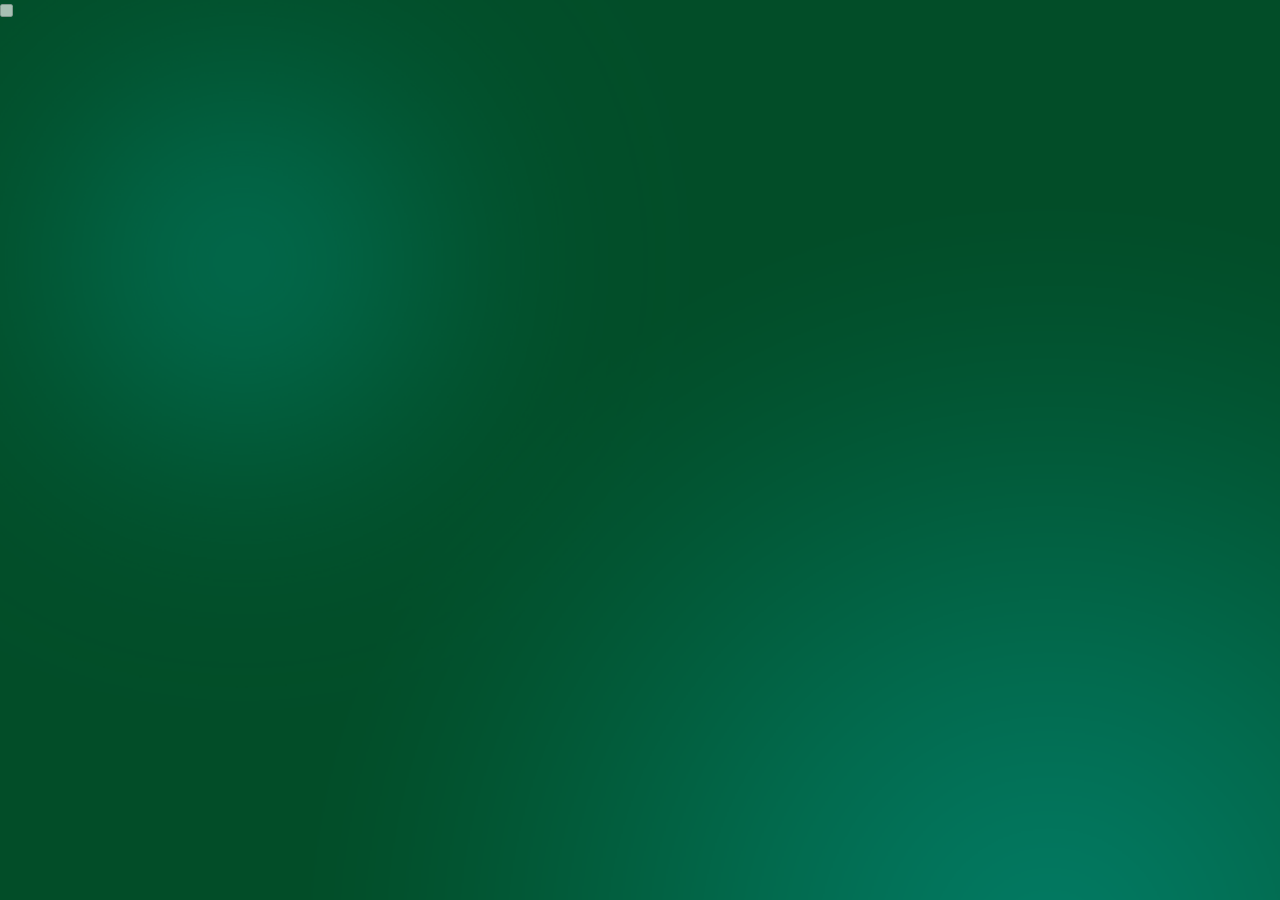
==== html/www/index.html @ cec2e28c "1.11.15" ====
<!DOCTYPE html>
<!--~~~~~~~~~~~~~~~~~~~~~~~~~~~~~~~~~~~~~~~~~~~~~~~~~~~~~~~~~~~~~~~~~~~~~~~~~~~
  ~ Copyright © 2013-2016 The Nxt Core Developers.                            ~
  ~ Copyright © 2016-2019 Jelurida IP B.V.                                    ~
  ~                                                                           ~
  ~ See the LICENSE.txt file at the top-level directory of this distribution  ~
  ~ for licensing information.                                                ~
  ~                                                                           ~
  ~ Unless otherwise agreed in a custom licensing agreement with Jelurida B.V.,
  ~ no part of the Nxt software, including this file, may be copied, modified,~
  ~ propagated, or distributed except according to the terms contained in the ~
  ~ LICENSE.txt file.                                                         ~
  ~                                                                           ~
  ~ Removal or modification of this copyright notice is prohibited.           ~
  ~                                                                           ~
  ~~~~~~~~~~~~~~~~~~~~~~~~~~~~~~~~~~~~~~~~~~~~~~~~~~~~~~~~~~~~~~~~~~~~~~~~~~~-->

<html class="lockscreen loading">
    <head>
        <meta charset="UTF-8">
        <title data-i18n="app_title"></title>
        <meta name="viewport" content="width=device-width, height=device-height, initial-scale=1, user-scalable=yes">
        <meta http-equiv="X-UA-Compatible" content="IE=edge">
        <link href="css/bootstrap.min.css" rel="stylesheet" type="text/css">
        <link href="css/font-awesome.min.css" rel="stylesheet" type="text/css">
        <link href="css/ionicons.min.css" rel="stylesheet" type="text/css">
        <link href="css/app.css" rel="stylesheet" type="text/css">
        <link href="css/highlight.style.css" rel="stylesheet" type="text/css">
        <style id="user_header_style" type="text/css"></style>
        <style id="user_sidebar_style" type="text/css"></style>
        <style id="user_boxes_style" type="text/css"></style>

        <!-- cordova script (this will be missing unless deployed as a mobile application) -->
        <script src="cordova.js"></script>
    </head>
    <body class="lockscreen fixed loading">
        <div id="progress-container">
            <img src="/img/nxt-load-progress-logo-circle.png">
            <div id="progress" style="width: 0%" data-total="45" data-done="0">
                <div id="img-wrapper"><img src="/img/nxt-load-progress-logo-full.png"></div>
            </div>
        </div>
        <div id="page" class="wrapper row-offcanvas row-offcanvas-left">
            <aside id="sidebar" class="left-side sidebar-offcanvas">
                <!-- Sidebar moved to html/sidebar.html -->
            </aside>
            <aside id="content" class="right-side">
                <!-- Pages moved to own files in html/pages/ -->
            </aside>
        </div>

        <!-- Modals moved to own files in html/modals/ -->
        <!-- Sidebar context infos moved to html/sidebar_context.html -->

        <!--[if lte IE 9]>
        <script type="text/javascript">
            window.onload = function() {
                document.body.innerHTML = '<div id="old_browser_warning" style="margin-left:auto;margin-right:auto;margin-top:200px;background:white;color:black;padding:20px;width:300px;">You are using an old browser which this application does not support.</div>';
            }
        </script>
        <![endif]-->

        <script src="js/3rdparty/jquery.js"></script>
        <script src="js/3rdparty/bootstrap.js" type="text/javascript"></script>
        <script src="js/3rdparty/i18next.js" type="text/javascript"></script>
        <script src="js/3rdparty/i18nextBrowserLanguageDetector.js" type="text/javascript"></script>
        <script src="js/3rdparty/i18nextLocalStorageCache.js" type="text/javascript"></script>
        <script src="js/3rdparty/i18nextSprintfPostProcessor.js" type="text/javascript"></script>
        <script src="js/3rdparty/i18nextXHRBackend.js" type="text/javascript"></script>
        <script src="js/3rdparty/jquery-i18next.js" type="text/javascript"></script>
        <script src="js/3rdparty/es6-shim.min.js"></script>
        <script src="js/3rdparty/ajaxretry.js"></script>
        <script src="js/3rdparty/spin.min.js"></script>
        <script src="js/3rdparty/jquery.rss.js" type="text/javascript"></script>
        <script src="js/3rdparty/webdb.js" type="text/javascript"></script>
        <script src="js/3rdparty/growl.js" type="text/javascript"></script>
        <script src="js/3rdparty/jsbn.js" type="text/javascript"></script>
        <script src="js/3rdparty/jsbn2.js" type="text/javascript"></script>
        <script src="js/3rdparty/big.js" type="text/javascript"></script>
        <script src="js/3rdparty/pako.js" type="text/javascript"></script>
        <script src="js/3rdparty/maskedinput.js" type="text/javascript"></script>
        <script src="js/3rdparty/d3.js" type="text/javascript"></script>
        <script src="js/3rdparty/d3pie.js" type="text/javascript"></script>
        <script src="js/3rdparty/handlebars.js" type="text/javascript"></script>
        <script src="js/3rdparty/moment.js" type="text/javascript"></script>
        <script src="js/3rdparty/date.format.js" type="text/javascript"></script>
        <script src="js/3rdparty/async.js" type="text/javascript"></script>
        <script src="js/3rdparty/qrcode.js" type="text/javascript"></script>
        <script src="js/3rdparty/highlight.pack.js" type="text/javascript"></script>
        <script src="js/html5-qrcode.js" type="text/javascript"></script>
        <script src="js/3rdparty/clipboard.js" type="text/javascript"></script>
        <script src="js/nrs.browser.js" type="text/javascript"></script>
        <script src="js/nrs.constants.js" type="text/javascript"></script>
        <script src="js/nrs.sitebuild.js" type="text/javascript"></script>
        <script src="js/nrs.simpleview.js" type="text/javascript"></script>

        <script class="sitebuild" src="js/nrs.sitebuild.helper.js" type="text/javascript" data-action="loadLockscreenHTML" data-path="html/lockscreen.html"></script>
        <script class="sitebuild" src="js/nrs.sitebuild.helper.js" type="text/javascript" data-action="loadHeaderHTML" data-path="html/header.html"></script>
        <script class="sitebuild" src="js/nrs.sitebuild.helper.js" type="text/javascript" data-action="loadSidebarHTML" data-path="html/sidebar.html"></script>
        <script class="sitebuild" src="js/nrs.sitebuild.helper.js" type="text/javascript" data-action="loadSidebarContextHTML" data-path="html/sidebar_context.html"></script>
        <script class="sitebuild" src="js/nrs.sitebuild.helper.js" type="text/javascript" data-action="loadPageHTML" data-path="html/pages/dashboard.html"></script>
        <script class="sitebuild" src="js/nrs.sitebuild.helper.js" type="text/javascript" data-action="loadPageHTML" data-path="html/pages/settings.html"></script>
        <script class="sitebuild" src="js/nrs.sitebuild.helper.js" type="text/javascript" data-action="loadPageHTML" data-path="html/pages/plugins.html"></script>
        <script class="sitebuild" src="js/nrs.sitebuild.helper.js" type="text/javascript" data-action="loadPageHTML" data-path="html/pages/transactions.html"></script>
        <script class="sitebuild" src="js/nrs.sitebuild.helper.js" type="text/javascript" data-action="loadPageHTML" data-path="html/pages/asset_exchange.html"></script>
        <script class="sitebuild" src="js/nrs.sitebuild.helper.js" type="text/javascript" data-action="loadPageHTML" data-path="html/pages/monetary_system.html"></script>
        <script class="sitebuild" src="js/nrs.sitebuild.helper.js" type="text/javascript" data-action="loadPageHTML" data-path="html/pages/dgs.html"></script>
        <script class="sitebuild" src="js/nrs.sitebuild.helper.js" type="text/javascript" data-action="loadPageHTML" data-path="html/pages/voting_system.html"></script>
        <script class="sitebuild" src="js/nrs.sitebuild.helper.js" type="text/javascript" data-action="loadPageHTML" data-path="html/pages/contacts.html"></script>
        <script class="sitebuild" src="js/nrs.sitebuild.helper.js" type="text/javascript" data-action="loadPageHTML" data-path="html/pages/messages.html"></script>
        <script class="sitebuild" src="js/nrs.sitebuild.helper.js" type="text/javascript" data-action="loadPageHTML" data-path="html/pages/aliases.html"></script>
        <script class="sitebuild" src="js/nrs.sitebuild.helper.js" type="text/javascript" data-action="loadPageHTML" data-path="html/pages/blocks.html"></script>
        <script class="sitebuild" src="js/nrs.sitebuild.helper.js" type="text/javascript" data-action="loadPageHTML" data-path="html/pages/peers.html"></script>
        <script class="sitebuild" src="js/nrs.sitebuild.helper.js" type="text/javascript" data-action="loadPageHTML" data-path="html/pages/exchange/shape_shift.html"></script>
        <script class="sitebuild" src="js/nrs.sitebuild.helper.js" type="text/javascript" data-action="loadPageHTML" data-path="html/pages/exchange/changelly.html"></script>
        <script class="sitebuild" src="js/nrs.sitebuild.helper.js" type="text/javascript" data-action="loadPageHTML" data-path="html/pages/shuffling.html"></script>
        <script class="sitebuild" src="js/nrs.sitebuild.helper.js" type="text/javascript" data-action="loadPageHTML" data-path="html/pages/account_properties.html"></script>
        <script class="sitebuild" src="js/nrs.sitebuild.helper.js" type="text/javascript" data-action="loadPageHTML" data-path="html/pages/tagged_data.html"></script>
        <script class="sitebuild" src="js/nrs.sitebuild.helper.js" type="text/javascript" data-action="loadPageHTML" data-path="html/pages/monitors.html"></script>
        <script class="sitebuild" src="js/nrs.sitebuild.helper.js" type="text/javascript" data-action="loadPageHTML" data-path="html/pages/generators.html"></script>
        <script class="sitebuild" src="js/nrs.sitebuild.helper.js" type="text/javascript" data-action="loadPageHTMLTemplates"></script>
        <script class="sitebuild" src="js/nrs.sitebuild.helper.js" type="text/javascript" data-action="loadModalHTML" data-path="html/modals/nrs.html"></script>
        <script class="sitebuild" src="js/nrs.sitebuild.helper.js" type="text/javascript" data-action="loadModalHTML" data-path="html/modals/transactions.html"></script>
        <script class="sitebuild" src="js/nrs.sitebuild.helper.js" type="text/javascript" data-action="loadModalHTML" data-path="html/modals/balanceleasing.html"></script>
        <script class="sitebuild" src="js/nrs.sitebuild.helper.js" type="text/javascript" data-action="loadModalHTML" data-path="html/modals/forging.html"></script>
        <script class="sitebuild" src="js/nrs.sitebuild.helper.js" type="text/javascript" data-action="loadModalHTML" data-path="html/modals/asset_exchange.html"></script>
        <script class="sitebuild" src="js/nrs.sitebuild.helper.js" type="text/javascript" data-action="loadModalHTML" data-path="html/modals/monetary_system.html"></script>
        <script class="sitebuild" src="js/nrs.sitebuild.helper.js" type="text/javascript" data-action="loadModalHTML" data-path="html/modals/dgs.html"></script>
        <script class="sitebuild" src="js/nrs.sitebuild.helper.js" type="text/javascript" data-action="loadModalHTML" data-path="html/modals/voting_system.html"></script>
        <script class="sitebuild" src="js/nrs.sitebuild.helper.js" type="text/javascript" data-action="loadModalHTML" data-path="html/modals/contacts.html"></script>
        <script class="sitebuild" src="js/nrs.sitebuild.helper.js" type="text/javascript" data-action="loadModalHTML" data-path="html/modals/messages.html"></script>
        <script class="sitebuild" src="js/nrs.sitebuild.helper.js" type="text/javascript" data-action="loadModalHTML" data-path="html/modals/aliases.html"></script>
        <script class="sitebuild" src="js/nrs.sitebuild.helper.js" type="text/javascript" data-action="loadModalHTML" data-path="html/modals/peers.html"></script>
        <script class="sitebuild" src="js/nrs.sitebuild.helper.js" type="text/javascript" data-action="loadModalHTML" data-path="html/modals/exchange/shape_shift.html"></script>
        <script class="sitebuild" src="js/nrs.sitebuild.helper.js" type="text/javascript" data-action="loadModalHTML" data-path="html/modals/exchange/changelly.html"></script>
        <script class="sitebuild" src="js/nrs.sitebuild.helper.js" type="text/javascript" data-action="loadModalHTML" data-path="html/modals/account_control.html"></script>
        <script class="sitebuild" src="js/nrs.sitebuild.helper.js" type="text/javascript" data-action="loadModalHTML" data-path="html/modals/shuffling.html"></script>
        <script class="sitebuild" src="js/nrs.sitebuild.helper.js" type="text/javascript" data-action="loadModalHTML" data-path="html/modals/account_properties.html"></script>
        <script class="sitebuild" src="js/nrs.sitebuild.helper.js" type="text/javascript" data-action="loadModalHTML" data-path="html/modals/tagged_data.html"></script>
        <script class="sitebuild" src="js/nrs.sitebuild.helper.js" type="text/javascript" data-action="loadModalHTML" data-path="html/modals/monitors.html"></script>
        <script class="sitebuild" src="js/nrs.sitebuild.helper.js" type="text/javascript" data-action="loadModalHTML" data-path="html/modals/mobile.html"></script>
        <script class="sitebuild" src="js/nrs.sitebuild.helper.js" type="text/javascript" data-action="loadModalHTMLTemplates"></script>
        <script class="sitebuild" src="js/nrs.sitebuild.helper.js" type="text/javascript" data-action="preloadModalUIElements"></script>
        <script>
            $('#progress-container').hide();
            $('html, body, #lockscreen').removeClass('loading');
        </script>

        <script src="js/util/extensions.js" type="text/javascript"></script>
        <script src="js/util/converters.js" type="text/javascript"></script>
        <script src="js/util/nxtaddress.js" type="text/javascript"></script>
        <script src="js/util/decodeqrcode.js" type="text/javascript"></script>
        <script src="js/util/qrcode.utils.js" type="text/javascript"></script>
        <script src="js/util/locale.js" type="text/javascript"></script>
        <script src="js/util/remotenodesmgr.js" type="text/javascript"></script>

        <script src="js/crypto/curve25519.js" type="text/javascript"></script>
        <script src="js/crypto/curve25519_.js" type="text/javascript"></script>
        <script src="js/crypto/3rdparty/cryptojs/crypto-js.js" type="text/javascript"></script>
        <script src="js/crypto/3rdparty/cryptojs/aes.js" type="text/javascript"></script>
        <script src="js/crypto/3rdparty/cryptojs/sha256.js" type="text/javascript"></script>
        <script src="js/crypto/3rdparty/cryptojs/hmac.js" type="text/javascript"></script>
        <script src="js/crypto/3rdparty/cryptojs/hmac-sha512.js" type="text/javascript"></script>

        <script src="js/nrs.console.js" type="text/javascript"></script>
        <script src="js/nrs.js" type="text/javascript"></script>
        <script src="js/nrs.remote.nodes.js" type="text/javascript"></script>
        <script src="js/nrs.server.js" type="text/javascript"></script>
        <script src="js/nrs.forms.js" type="text/javascript"></script>
        <script src="js/nrs.plugins.js" type="text/javascript"></script>
        <script src="js/nrs.feature.detection.js" type="text/javascript"></script>
        <script src="js/nrs.login.js" type="text/javascript"></script>
        <script src="js/nrs.update.js" type="text/javascript"></script>
        <script src="js/nrs.recipient.js" type="text/javascript"></script>
        <script src="js/nrs.assetexchange.js" type="text/javascript"></script>
        <script src="js/nrs.monetarysystem.js" type="text/javascript"></script>
        <script src="js/nrs.dgs.js" type="text/javascript"></script>
        <script src="js/nrs.messages.js" type="text/javascript"></script>
        <script src="js/nrs.aliases.js" type="text/javascript"></script>
        <script src="js/nrs.polls.js" type="text/javascript"></script>
        <script src="js/nrs.blocks.js" type="text/javascript"></script>
        <script src="js/nrs.transactions.types.js" type="text/javascript"></script>
        <script src="js/nrs.transactions.js" type="text/javascript"></script>
        <script src="js/nrs.notifications.js" type="text/javascript"></script>
        <script src="js/nrs.peers.js" type="text/javascript"></script>
        <script src="js/nrs.contacts.js" type="text/javascript"></script>
        <script src="js/nrs.accountcontrol.js" type="text/javascript"></script>
        <script src="js/nrs.settings.js" type="text/javascript"></script>
        <script src="js/nrs.sidebar.js" type="text/javascript"></script>
        <script src="js/nrs.encryption.js" type="text/javascript"></script>
        <script src="js/nrs.modals.js" type="text/javascript"></script>
        <script src="js/nrs.modals.uielements.js" type="text/javascript"></script>
        <script src="js/nrs.modals.account.js" type="text/javascript"></script>
        <script src="js/nrs.modals.accountdetails.js" type="text/javascript"></script>
        <script src="js/nrs.modals.block.js" type="text/javascript"></script>
        <script src="js/nrs.modals.forging.js" type="text/javascript"></script>
        <script src="js/nrs.modals.info.js" type="text/javascript"></script>
        <script src="js/nrs.modals.token.js" type="text/javascript"></script>
        <script src="js/nrs.modals.hallmark.js" type="text/javascript"></script>
        <script src="js/nrs.modals.hash.js" type="text/javascript"></script>
        <script src="js/nrs.modals.transaction.js" type="text/javascript"></script>
        <script src="js/nrs.modals.accountinfo.js" type="text/javascript"></script>
        <script src="js/nrs.modals.balanceleasing.js" type="text/javascript"></script>
        <script src="js/nrs.modals.advanced.js" type="text/javascript"></script>
        <script src="js/nrs.modals.dividendpayment.js" type="text/javascript"></script>
        <script src="js/nrs.modals.ledger.js" type="text/javascript"></script>
        <script src="js/nrs.modals.peer.js" type="text/javascript"></script>
        <script src="js/nrs.util.js" type="text/javascript"></script>
        <script src="js/exchange/nrs.exchange.common.js" type="text/javascript"></script>
        <script src="js/exchange/nrs.shape.shift.js" type="text/javascript"></script>
        <script src="js/exchange/nrs.changelly.js" type="text/javascript"></script>
        <script src="js/nrs.shuffling.js" type="text/javascript"></script>
        <script src="js/nrs.accountproperties.js" type="text/javascript"></script>
        <script src="js/nrs.taggeddata.js" type="text/javascript"></script>
        <script src="js/nrs.header.js" type="text/javascript"></script>
        <script src="js/nrs.localstorage.js" type="text/javascript"></script>
        <script src="js/nrs.feature.detection.js" type="text/javascript"></script>
        <script src="js/nrs.javabridge.js" type="text/javascript"></script>
        <script src="js/nrs.monitors.js" type="text/javascript"></script>
        <script src="js/nrs.mobile.js" type="text/javascript"></script>
        <script src="js/nrs.generators.js" type="text/javascript"></script>
    </body>
</html>
---- html/www/css/app.css ----
/******************************************************************************
 * Copyright © 2013-2016 The Nxt Core Developers.                             *
 * Copyright © 2016-2019 Jelurida IP B.V.                                     *
 *                                                                            *
 * See the LICENSE.txt file at the top-level directory of this distribution   *
 * for licensing information.                                                 *
 *                                                                            *
 * Unless otherwise agreed in a custom licensing agreement with Jelurida B.V.,*
 * no part of the Nxt software, including this file, may be copied, modified, *
 * propagated, or distributed except according to the terms contained in the  *
 * LICENSE.txt file.                                                          *
 *                                                                            *
 * Removal or modification of this copyright notice is prohibited.            *
 *                                                                            *
 ******************************************************************************/

.col-xs-1, .col-sm-1, .col-md-1, .col-lg-1, .col-xs-2, .col-sm-2, .col-md-2, .col-lg-2, .col-xs-3, .col-sm-3, .col-md-3, .col-lg-3, .col-xs-4, .col-sm-4, .col-md-4, .col-lg-4, .col-xs-5, .col-sm-5, .col-md-5, .col-lg-5, .col-xs-6, .col-sm-6, .col-md-6, .col-lg-6, .col-xs-7, .col-sm-7, .col-md-7, .col-lg-7, .col-xs-8, .col-sm-8, .col-md-8, .col-lg-8, .col-xs-9, .col-sm-9, .col-md-9, .col-lg-9, .col-xs-10, .col-sm-10, .col-md-10, .col-lg-10, .col-xs-11, .col-sm-11, .col-md-11, .col-lg-11, .col-xs-12, .col-sm-12, .col-md-12, .col-lg-12
{
	padding-left: 10px !important;
	padding-right: 10px !important;
}

.row {
	margin-right: -10px !important;
	margin-left: -10px !important;
}

/*!
 *   AdminLTE v1.0
 *   Author: AlmsaeedStudio.com
 *   License: Please visit http://wrapbootstrap.com for information about
 *            this theme's license
!*/
/*
    Core: General style
----------------------------
*/
html,
body {
  overflow-x:hidden;
  font-family: "Helvetica Neue",Helvetica,Arial,sans-serif;
  -webkit-font-smoothing: antialiased;
  min-height: 100%;
  background: #f9f9f9;
  color: black !important;
}
/* preload images or they will flicker */
body::after{
  position:absolute; width:0; height:0; overflow:hidden; z-index:-1;
  content:url(../img/client_background.png)
  url(../img/nxt-load-progress-logo-circle.png)
  url(../img/nxt-load-progress-logo-circle.png);
}
html.lockscreen, html.lockscreen body {
  height:100%;
  overflow-x:auto;
}
a {
  color: #3c8dbc;
}
a:hover,
a:active,
a:focus {
  outline: none;
  text-decoration: none;
  color: #72afd2;
}
/* Layouts */
.wrapper {
  min-height: 100%;
}
.wrapper:before,
.wrapper:after {
  display: table;
  content: " ";
}
.wrapper:after {
  clear: both;
}
/* Header */
body > .header {
  position: absolute;
  top: 0;
  left: 0;
  right: 0;
  z-index: 1030;
}
/* Define 2 column template */
.right-side,
.left-side {
  min-height: 100%;
  display: block;
}
/*right side - contins main content*/
.right-side {
  background-color: #f9f9f9;
  margin-left: 220px;
}
/*left side - contains sidebar*/
.left-side {
  position: absolute;
  width: 220px;
  height: 100%;
  min-height: inherit !important;
  top: 0;
  bottom: 0;
}
@media screen and (min-width: 992px) {
  /*Right side strech mode*/
  .right-side.strech {
    margin-left: 0;
  }
  .right-side.strech > .page > .content-header {
    margin-top: 0px;
  }
  /* Left side collapse */
  .left-side.collapse-left {
    margin-left: -220px;
  }
  .sidebar {
    margin-top: 50px;
  }
}
/*Give content full width on xs screens*/
@media screen and (max-width: 992px) {
  .sidebar {
    margin-top: 50px;
  }
  .right-side {
    margin-left: 0;
  }
}
/*
    By default the layout is not fixed but if you add the class .fixed to the body element
    the sidebar and the navbar will automatically become positioned fixed
*/
body.fixed > .header,
body.fixed .left-side,
body.fixed .navbar {
  position: fixed;
}
body.fixed > .header {
  top: 0;
  right: 0;
  left: 0;
}
body.fixed .navbar {
  left: 0;
  right: 0;
}
body.fixed .wrapper {
  margin-top: 50px;
}
/* Content */
.content {
  padding: 20px; /*wesley*/
  background: #f9f9f9;
}
/* Utility */
/* H1 - H6 font */
h1,
h2,
h3,
h4,
h5,
h6,
.h1,
.h2,
.h3,
.h4,
.h5,
.h6 {
  font-family: sans-serif;
}
/* Page Header */
.page-header {
  margin: 10px 0 20px 0;
  font-size: 22px;
}
.page-header > small {
  color: #666;
  display: block;
  margin-top: 5px;
}
/* All images should be responsive */
img {
  max-width: 100% !important;
}
.sort-highlight {
  background: #f4f4f4;
  border: 1px dashed #ddd;
  margin-bottom: 10px;
}
/* 10px padding and margins */
.pad {
  padding: 10px;
}
.margin {
  margin: 10px;
}
/* Display inline */
.inline {
  display: inline;
  width: auto;
}
/* Background colors */
.bg-red,
.bg-yellow,
.bg-aqua,
.bg-blue,
.bg-light-blue,
.bg-green,
.bg-navy,
.bg-teal,
.bg-olive,
.bg-lime,
.bg-orange,
.bg-fuchsia,
.bg-purple,
.bg-maroon,
.bg-black {
  color: #f9f9f9 !important;
}
.bg-gray {
  background-color: #eaeaec !important;
}
.bg-black {
  background-color: #222222 !important;
}
.bg-red {
  background-color: #f56954 !important;
}
.bg-yellow {
  background-color: #f39c12 !important;
}
.bg-aqua {
  background-color: #00c0ef !important;
}
.bg-blue {
  background-color: #0073b7 !important;
}
.bg-light-blue {
  background-color: #3c8dbc !important;
}
.bg-green {
  background-color: #00a65a !important;
}
.bg-navy {
  background-color: #001f3f !important;
}
.bg-teal {
  background-color: #39cccc !important;
}
.bg-olive {
  background-color: #3d9970 !important;
}
.bg-lime {
  background-color: #01ff70 !important;
}
.bg-orange {
  background-color: #ff851b !important;
}
.bg-fuchsia {
  background-color: #f012be !important;
}
.bg-purple {
  background-color: #932ab6 !important;
}
.bg-maroon {
  background-color: #85144b !important;
}
.small-box {
  background: #217ba5; /* Old browsers */
  background: -moz-linear-gradient(left,  #217ba5 0%, #56b3d8 100%); /* FF3.6+ */
  background: -webkit-gradient(linear, left top, right top, color-stop(0%,#217ba5), color-stop(100%,#56b3d8)); /* Chrome,Safari4+ */
  background: -webkit-linear-gradient(left,  #217ba5 0%,#56b3d8 100%); /* Chrome10+,Safari5.1+ */
  background: -o-linear-gradient(left,  #217ba5 0%,#56b3d8 100%); /* Opera 11.10+ */
  background: -ms-linear-gradient(left,  #217ba5 0%,#56b3d8 100%); /* IE10+ */
  background: linear-gradient(to right,  #217ba5 0%,#56b3d8 100%); /* W3C */
  filter: progid:DXImageTransform.Microsoft.gradient( startColorstr='#217ba5', endColorstr='#56b3d8',GradientType=1 ); /* IE6-9 */
}

/* Text colors */
.text-red {
  color: #f56954 !important;
}
.text-yellow {
  color: #f39c12 !important;
}
.text-aqua {
  color: #00c0ef !important;
}
.text-blue {
  color: #0073b7 !important;
}
.text-light-blue {
  color: #3c8dbc !important;
}
.text-green {
  color: #00a65a !important;
}
.text-navy {
  color: #001f3f !important;
}
.text-teal {
  color: #39cccc !important;
}
.text-olive {
  color: #3d9970 !important;
}
.text-lime {
  color: #01ff70 !important;
}
.text-orange {
  color: #ff851b !important;
}
.text-fuchsia {
  color: #f012be !important;
}
.text-purple {
  color: #932ab6 !important;
}
.text-maroon {
  color: #85144b !important;
}
/*Hide elements by display none only*/
.hide {
  display: none !important;
}
/* Remove borders */
.no-border {
  border: 0px !important;
}
/* Remove padding */
.no-padding {
  padding: 0px !important;
}
/* WESLEYH */
.no-vertical-padding {
  padding-top: 0px !important;
  padding-bottom: 0px !important;
}
/* Remove margins */
.no-margin {
  margin: 0px !important;
}
/* Remove box shadow */
.no-shadow {
  box-shadow: none!important;
}
/* Don't display when printing */
@media print {
  .no-print {
    display: none;
  }
  .left-side,
  .header,
  .content-header {
    display: none;
  }
  .right-side {
    margin: 0;
  }
}
/* Remove border radius */
.flat,
.flat > * {
  -webkit-border-radius: 0 !important;
  -moz-border-radius: 0 !important;
  border-radius: 0 !important;
}
.table > tbody > tr >td {
	background-color: #fff;
}
/* Change the color of the striped tables */
.table-striped > tbody > tr:nth-child(odd) > td,
.table-striped > tbody > tr:nth-child(odd) > th {
  background-color: #f3f4f5;
}
/* .text-center in tables */
table.text-center td,
table.text-center th {
  text-align: center;
}
/* _fix for sparkline tooltip */
.jqstooltip {
  padding: 5px!important;
  width: auto!important;
  height: auto!important;
}
/*
    Components: navbar, logo and content header
-------------------------------------------------
*/
body > .header {
  position: relative;
  max-height: 100px;
  z-index: 1030;
}
body > .header .navbar {
  height: 50px;
  margin-bottom: 0;
  padding-bottom:0;
  margin-left: 220px;
}
body > .header .navbar .sidebar-toggle {
  float: left;
  padding: 9px 5px;
  margin-top: 8px;
  margin-right: 0;
  margin-bottom: 8px;
  margin-left: 5px;
  background-color: transparent;
  background-image: none;
  border: 1px solid transparent;
  -webkit-border-radius: 0 !important;
  -moz-border-radius: 0 !important;
  border-radius: 0 !important;
}
.header .navbar .sidebar-toggle:hover .icon-bar {
  background: #f6f6f6;
}
body > .header .navbar .sidebar-toggle .icon-bar {
  display: block;
  width: 22px;
  height: 2px;
  -webkit-border-radius: 4px;
  -moz-border-radius: 4px;
  border-radius: 4px;
}
body > .header .navbar .sidebar-toggle .icon-bar + .icon-bar {
  margin-top: 4px;
}
body > .header .navbar .nav > li.user > a {
  font-weight: bold;
}
body > .header .navbar .nav > li.user > a > .fa,
body > .header .navbar .nav > li.user > a > .glyphicon,
body > .header .navbar .nav > li.user > a > .ion {
  margin-right: 5px;
}
body > .header .navbar .nav > li > a > .label {
  -webkit-border-radius: 50%;
  -moz-border-radius: 50%;
  border-radius: 50%;
  position: absolute;
  top: 7px;
  right: 2px;
  font-size: 10px;
  font-weight: normal;
  width: 15px;
  height: 15px;
  line-height: 1.0em;
  text-align: center;
  padding: 2px;
}
body > .header .navbar .nav > li > a:hover > .label {
  top: 3px;
}
body > .header .logo {
  float: left;
  font-size: 20px;
  line-height: 50px;
  text-align: center;
  padding: 0 10px;
  width: 220px;
  font-family: sans-serif;
  height: 50px;
  display: block;
  font-weight:bold;
}
body > .header .logo .icon {
  margin-right: 10px;
}
.right-side > .page > .content-header {
  position: relative;
  padding: 15px 20px 10px 20px;
  background: #fbfbfb;
  box-shadow: 1px 1px 2px rgba(0, 0, 0, 0.1);
}
.right-side > .page > .content-header > h1 {
  margin: 0;
  font-size: 24px;
}
.right-side > .page > .content-header > h1 > small {
  font-size: 15px;
  display: inline-block;
  padding-left: 4px;
  font-weight: 300;
}
.right-side > .page > .content-header > .breadcrumb {
  float: right;
  background: transparent;
  margin-top: 0px;
  margin-bottom: 0;
  font-size: 12px;
  padding: 7px 5px;
  position: absolute;
  top: 15px;
  right: 10px;
  -webkit-border-radius: 2px;
  -moz-border-radius: 2px;
  border-radius: 2px;
}
.right-side > .page > .content-header > .breadcrumb > li > a {
  color: #444;
  text-decoration: none;
}
.right-side > .page > .content-header > .breadcrumb > li > a > .fa,
.right-side > .page > .content-header > .breadcrumb > li > a > .glyphicon,
.right-side > .page > .content-header > .breadcrumb > li > a > .ion {
  margin-right: 5px;
}
.right-side > .page > .content-header > .breadcrumb > li + li:before {
  content: '>\00a0';
}
@media screen and (max-width: 767px) {
  .right-side > .page > .content-header > .breadcrumb {
    position: relative;
    margin-top: 5px;
    top: 0;
    right: 0;
    float: none;
    background: #efefef;
  }
}
@media (max-width: 767px) {
  .navbar .navbar-nav > li {
    float: left;
  }
  .navbar-nav {
    margin: 0;
    float: left;
  }
  .navbar-nav > li > a {
    padding-top: 10px;
    padding-bottom: 10px;
    line-height: 16px;
  }
  .navbar .navbar-right {
    float: right;
  }
}

/* DELETE ME 20150715

@media screen and (max-width: 560px) {
  body > .header {
    position: relative;
  }
  body > .header .logo,
  body > .header .navbar {
    width: 100%;
    float: none;
    position: relative!important;
  }
  body > .header .navbar {
    margin: 0;
  }
  body.fixed > .header {
    position: fixed;
  }
  body.fixed > .wrapper {
    margin-top: 100px!important;
  }
  .sidebar {
    margin-top: 100px;
  }
}

*/



/*
    Component: Sidebar
--------------------------
*/
.sidebar {
  overflow-y: auto;
  max-height: 100%;
  margin-bottom: 5px;
}
.sidebar-form input:focus {
  -webkit-box-shadow: none;
  -moz-box-shadow: none;
  box-shadow: none;
  border-color: transparent!important;
}
.sidebar .sidebar-menu {
  list-style: none;
  margin: 0 0 50px 0;
  padding: 0;
}
.sidebar .sidebar-menu > li {
  margin: 0;
  padding: 0;
}
.sidebar .sidebar-menu > li > a {
  padding: 11px 5px 11px 15px;
  display: block;
}
.sidebar .sidebar-menu > li > a > .fa,
.sidebar .sidebar-menu > li > a > .glyphicon,
.sidebar .sidebar-menu > li > a > .ion {
  width: 20px;
}
.sidebar .sidebar-menu .treeview-menu {
  display: none;
  list-style: none;
  padding: 0;
  margin: 0;
}
.sidebar .sidebar-menu .treeview-menu > li {
  margin: 0;
}
.sidebar .sidebar-menu .treeview-menu > li > a,
.sidebar .sidebar-menu .treeview-menu > li > .sm_sub_header {
  padding: 5px 5px 5px 15px;
  display: block;
  font-size: 14px;
  margin: 0px 0px;
}
.sidebar .sidebar-menu .treeview-menu > li > a > .fa,
.sidebar .sidebar-menu .treeview-menu > li > a > .glyphicon,
.sidebar .sidebar-menu .treeview-menu > li > a > .ion {
  width: 20px;
}
.user-panel {
  padding: 10px;
}
.user-panel:before,
.user-panel:after {
  display: table;
  content: " ";
}
.user-panel:after {
  clear: both;
}
.user-panel > .image > img {
  width: 45px;
  height: 45px;
}
.user-panel > .info {
  padding: 5px 5px 5px 15px;
  font-size: 14px;
  line-height: 1;
}
/* WESLEY */
.user-panel > .info {
	padding-left:  0;
	padding-right: 0;
}
#forging_indicator {
	font-size: 14px;
}
.user-panel > .info > p {
  margin-bottom: 9px;
}
.user-panel > .info > a {
  text-decoration: none;
  padding-right: 5px;
  margin-top: 3px;
  font-size: 11px;
  font-weight: normal;
}
.user-panel > .info > a > .fa,
.user-panel > .info > a > .ion,
.user-panel > .info > a > .glyphicon {
  margin-right: 3px;
}




/*
 * Off Canvas
 * --------------------------------------------------
 *  Gives us the push menu effect
 */
@media screen and (max-width: 992px) {
  .relative {
    position: relative;
  }
  .row-offcanvas-right .sidebar-offcanvas {
    right: -220px;
  }
  .row-offcanvas-left .sidebar-offcanvas {
    left: -220px;
  }
  .row-offcanvas-right.active {
    right: 220px;
  }
  .row-offcanvas-left.active {
    left: 220px;
  }
  .sidebar-offcanvas {
    left: 0;
  }
  body.fixed .sidebar-offcanvas {
    margin-top: 0px;
    left: -220px;
  }
  body.fixed .row-offcanvas-left.active .navbar {
    left: 220px !important;
    right: 0;
  }
  body.fixed .row-offcanvas-left.active .sidebar-offcanvas {
    left: 0px;
  }
}
/*
    Dropdown menus
----------------------------
*/
/*Dropdowns in general*/
.dropdown-menu {
  -webkit-box-shadow: 0px 3px 6px rgba(0, 0, 0, 0.1);
  -moz-box-shadow: 0px 3px 6px rgba(0, 0, 0, 0.1);
  box-shadow: 0px 3px 6px rgba(0, 0, 0, 0.1);
  z-index: 2300;
}
.dropdown-menu > li > a > .glyphicon,
.dropdown-menu > li > a > .fa,
.dropdown-menu > li > a > .ion {
  margin-right: 10px;
}

/*Drodown in navbars*/
.navbar .dropdown-menu > li > a { /*REMOVED skin-blue*/
  color: #444444;
}

.dropdown-menu > li > a:hover {
  background-color: #3c8dbc;
  color: #f9f9f9;
}
/*
    Navbar custom dropdown menu
------------------------------------
*/
.navbar-nav > .notifications-menu > .dropdown-menu,
.navbar-nav > .messages-menu > .dropdown-menu,
.navbar-nav > .tasks-menu > .dropdown-menu {
  width: 280px;
  padding: 0 0 0 0!important;
  margin: 0!important;
  top: 100%;
  border: 1px solid #dfdfdf;
  -webkit-border-radius: 4px !important;
  -moz-border-radius: 4px !important;
  border-radius: 4px !important;
}
.navbar-nav > .notifications-menu > .dropdown-menu > li.header,
.navbar-nav > .messages-menu > .dropdown-menu > li.header,
.navbar-nav > .tasks-menu > .dropdown-menu > li.header {
  -webkit-border-top-left-radius: 4px;
  -webkit-border-top-right-radius: 4px;
  -webkit-border-bottom-right-radius: 0;
  -webkit-border-bottom-left-radius: 0;
  -moz-border-radius-topleft: 4px;
  -moz-border-radius-topright: 4px;
  -moz-border-radius-bottomright: 0;
  -moz-border-radius-bottomleft: 0;
  border-top-left-radius: 4px;
  border-top-right-radius: 4px;
  border-bottom-right-radius: 0;
  border-bottom-left-radius: 0;
  background-color: #ffffff;
  padding: 7px 10px;
  border-bottom: 1px solid #f4f4f4;
  color: #444444;
  font-size: 14px;
}
.navbar-nav > .notifications-menu > .dropdown-menu > li.header:after,
.navbar-nav > .messages-menu > .dropdown-menu > li.header:after,
.navbar-nav > .tasks-menu > .dropdown-menu > li.header:after {
  bottom: 100%;
  left: 92%;
  border: solid transparent;
  content: " ";
  height: 0;
  width: 0;
  position: absolute;
  pointer-events: none;
  border-color: rgba(255, 255, 255, 0);
  border-bottom-color: #ffffff;
  border-width: 7px;
  margin-left: -7px;
}
.navbar-nav > .notifications-menu > .dropdown-menu > li.footer > a,
.navbar-nav > .messages-menu > .dropdown-menu > li.footer > a,
.navbar-nav > .tasks-menu > .dropdown-menu > li.footer > a {
  -webkit-border-top-left-radius: 0px;
  -webkit-border-top-right-radius: 0px;
  -webkit-border-bottom-right-radius: 4px;
  -webkit-border-bottom-left-radius: 4px;
  -moz-border-radius-topleft: 0px;
  -moz-border-radius-topright: 0px;
  -moz-border-radius-bottomright: 4px;
  -moz-border-radius-bottomleft: 4px;
  border-top-left-radius: 0px;
  border-top-right-radius: 0px;
  border-bottom-right-radius: 4px;
  border-bottom-left-radius: 4px;
  font-size: 12px;
  background-color: #f4f4f4;
  padding: 7px 10px;
  border-bottom: 1px solid #eeeeee;
  color: #444444;
  text-align: center;
}
.navbar-nav > .notifications-menu > .dropdown-menu > li.footer > a:hover,
.navbar-nav > .messages-menu > .dropdown-menu > li.footer > a:hover,
.navbar-nav > .tasks-menu > .dropdown-menu > li.footer > a:hover {
  background: #f4f4f4;
  text-decoration: none;
  font-weight: normal;
}
.navbar-nav > .notifications-menu > .dropdown-menu > li .menu,
.navbar-nav > .messages-menu > .dropdown-menu > li .menu,
.navbar-nav > .tasks-menu > .dropdown-menu > li .menu {
  margin: 0;
  padding: 0;
  list-style: none;
  overflow-x: hidden;
}
.navbar-nav > .notifications-menu > .dropdown-menu > li .menu > li > a,
.navbar-nav > .messages-menu > .dropdown-menu > li .menu > li > a,
.navbar-nav > .tasks-menu > .dropdown-menu > li .menu > li > a {
  display: block;
  white-space: nowrap;
  /* Prevent text from breaking */

  border-bottom: 1px solid #f4f4f4;
}
.navbar-nav > .notifications-menu > .dropdown-menu > li .menu > li > a:hover,
.navbar-nav > .messages-menu > .dropdown-menu > li .menu > li > a:hover,
.navbar-nav > .tasks-menu > .dropdown-menu > li .menu > li > a:hover {
  background: #f6f6f6;
  text-decoration: none;
}
.navbar-nav > .notifications-menu > .dropdown-menu > li .menu > li > a {
  font-size: 12px;
  color: #444444;
}
.navbar-nav > .notifications-menu > .dropdown-menu > li .menu > li > a > .glyphicon,
.navbar-nav > .notifications-menu > .dropdown-menu > li .menu > li > a > .fa,
.navbar-nav > .notifications-menu > .dropdown-menu > li .menu > li > a > .ion {
  font-size: 20px;
  width: 50px;
  text-align: center;
  padding: 15px 0px;
  margin-right: 5px;
  /* Default background and font colors */

  background: #00c0ef;
  color: #f9f9f9;
  /* Fallback for browsers that doesn't support rgba */

  color: rgba(255, 255, 255, 0.7);
}
.navbar-nav > .notifications-menu > .dropdown-menu > li .menu > li > a > .glyphicon.danger,
.navbar-nav > .notifications-menu > .dropdown-menu > li .menu > li > a > .fa.danger,
.navbar-nav > .notifications-menu > .dropdown-menu > li .menu > li > a > .ion.danger {
  background: #f56954;
}
.navbar-nav > .notifications-menu > .dropdown-menu > li .menu > li > a > .glyphicon.warning,
.navbar-nav > .notifications-menu > .dropdown-menu > li .menu > li > a > .fa.warning,
.navbar-nav > .notifications-menu > .dropdown-menu > li .menu > li > a > .ion.warning {
  background: #f39c12;
}
.navbar-nav > .notifications-menu > .dropdown-menu > li .menu > li > a > .glyphicon.success,
.navbar-nav > .notifications-menu > .dropdown-menu > li .menu > li > a > .fa.success,
.navbar-nav > .notifications-menu > .dropdown-menu > li .menu > li > a > .ion.success {
  background: #00a65a;
}
.navbar-nav > .notifications-menu > .dropdown-menu > li .menu > li > a > .glyphicon.info,
.navbar-nav > .notifications-menu > .dropdown-menu > li .menu > li > a > .fa.info,
.navbar-nav > .notifications-menu > .dropdown-menu > li .menu > li > a > .ion.info {
  background: #00c0ef;
}
.navbar-nav > .messages-menu > .dropdown-menu > li .menu > li > a {
  margin: 0px;
  line-height: 20px;
  padding: 10px 5px 10px 5px;
  -webkit-border-radius: 4px;
  -moz-border-radius: 4px;
  border-radius: 4px;
}
.navbar-nav > .messages-menu > .dropdown-menu > li .menu > li > a > div > img {
  margin: auto 10px auto auto;
  width: 40px;
  height: 40px;
  border: 1px solid #dddddd;
}
.navbar-nav > .messages-menu > .dropdown-menu > li .menu > li > a > h4 {
  padding: 0;
  margin: 0 0 0 45px;
  color: #444444;
  font-size: 15px;
}
.navbar-nav > .messages-menu > .dropdown-menu > li .menu > li > a > h4 > small {
  color: #999999;
  font-size: 10px;
  float: right;
}
.navbar-nav > .messages-menu > .dropdown-menu > li .menu > li > a > p {
  margin: 0 0 0 45px;
  font-size: 12px;
  color: #888888;
}
.navbar-nav > .messages-menu > .dropdown-menu > li .menu > li > a:before,
.navbar-nav > .messages-menu > .dropdown-menu > li .menu > li > a:after {
  display: table;
  content: " ";
}
.navbar-nav > .messages-menu > .dropdown-menu > li .menu > li > a:after {
  clear: both;
}
.navbar-nav > .tasks-menu > .dropdown-menu > li .menu > li > a {
  padding: 10px;
}
.navbar-nav > .tasks-menu > .dropdown-menu > li .menu > li > a > h3 {
  font-size: 14px;
  padding: 0;
  margin: 0 0 10px 0;
  color: #666666;
}
.navbar-nav > .tasks-menu > .dropdown-menu > li .menu > li > a > .progress {
  padding: 0;
  margin: 0;
}
.navbar-nav > .user-menu > .dropdown-menu {
  -webkit-border-radius: 0;
  -moz-border-radius: 0;
  border-radius: 0;
  padding: 1px 0 0 0;
  border-top-width: 0;
  width: 280px;
}
.navbar-nav > .user-menu > .dropdown-menu:after {
  bottom: 100%;
  right: 10px;
  border: solid transparent;
  content: " ";
  height: 0;
  width: 0;
  position: absolute;
  pointer-events: none;
  border-color: rgba(255, 255, 255, 0);
  border-bottom-color: #ffffff;
  border-width: 10px;
  margin-left: -10px;
}
.navbar-nav > .user-menu > .dropdown-menu > li.user-header {
  height: 175px;
  padding: 10px;
  background: #3c8dbc;
  text-align: center;
}
.navbar-nav > .user-menu > .dropdown-menu > li.user-header > img {
  z-index: 5;
  height: 90px;
  width: 90px;
  border: 8px solid;
  border-color: transparent;
  border-color: rgba(255, 255, 255, 0.2);
}
.navbar-nav > .user-menu > .dropdown-menu > li.user-header > p {
  z-index: 5;
  color: #f9f9f9;
  color: rgba(255, 255, 255, 0.8);
  font-size: 17px;
  text-shadow: 2px 2px 3px #333333;
  margin-top: 10px;
}
.navbar-nav > .user-menu > .dropdown-menu > li.user-header > p > small {
  display: block;
  font-size: 12px;
}
.navbar-nav > .user-menu > .dropdown-menu > li.user-body {
  padding: 15px;
  border-bottom: 1px solid #f4f4f4;
  border-top: 1px solid #dddddd;
}
.navbar-nav > .user-menu > .dropdown-menu > li.user-body:before,
.navbar-nav > .user-menu > .dropdown-menu > li.user-body:after {
  display: table;
  content: " ";
}
.navbar-nav > .user-menu > .dropdown-menu > li.user-body:after {
  clear: both;
}
.navbar-nav > .user-menu > .dropdown-menu > li.user-body > div > a {
  color: #0073b7;
}
.navbar-nav > .user-menu > .dropdown-menu > li.user-footer {
  background-color: #f9f9f9;
  padding: 10px;
}
.navbar-nav > .user-menu > .dropdown-menu > li.user-footer:before,
.navbar-nav > .user-menu > .dropdown-menu > li.user-footer:after {
  display: table;
  content: " ";
}
.navbar-nav > .user-menu > .dropdown-menu > li.user-footer:after {
  clear: both;
}
.navbar-nav > .user-menu > .dropdown-menu > li.user-footer .btn-default {
  color: #666666;
}
/* Add fade animation to dropdown menus */
.open > .dropdown-menu {
  animation-name: fadeAnimation;
  animation-duration: .7s;
  animation-iteration-count: 1;
  animation-timing-function: ease;
  animation-fill-mode: forwards;
  -webkit-animation-name: fadeAnimation;
  -webkit-animation-duration: .7s;
  -webkit-animation-iteration-count: 1;
  -webkit-animation-timing-function: ease;
  -webkit-animation-fill-mode: forwards;
  -moz-animation-name: fadeAnimation;
  -moz-animation-duration: .7s;
  -moz-animation-iteration-count: 1;
  -moz-animation-timing-function: ease;
  -moz-animation-fill-mode: forwards;
}
@keyframes fadeAnimation {
  from {
    opacity: 0;
    top: 120%;
  }
  to {
    opacity: 1;
    top: 100%;
  }
}
@-webkit-keyframes fadeAnimation {
  from {
    opacity: 0;
    top: 120%;
  }
  to {
    opacity: 1;
    top: 100%;
  }
}
/* Fix dropdown menu for small screens to display correctly on small screens */
@media screen and (max-width: 767px) {
  .navbar-nav > .notifications-menu > .dropdown-menu,
  .navbar-nav > .user-menu > .dropdown-menu,
  .navbar-nav > .tasks-menu > .dropdown-menu,
  .navbar-nav > .messages-menu > .dropdown-menu {
    position: absolute;
    top: 100%;
    right: 0;
    left: auto;
    border-right: 1px solid #dddddd;
    border-bottom: 1px solid #dddddd;
    border-left: 1px solid #dddddd;
    background: #ffffff;
  }
}
/* Fix menu positions on xs screens to appear correctly and fully */
@media screen and (max-width: 480px) {
  .navbar-nav > .notifications-menu > .dropdown-menu > li.header,
  .navbar-nav > .tasks-menu > .dropdown-menu > li.header,
  .navbar-nav > .messages-menu > .dropdown-menu > li.header {
    /* Remove arrow from the top */
  }
  .navbar-nav > .notifications-menu > .dropdown-menu > li.header:after,
  .navbar-nav > .tasks-menu > .dropdown-menu > li.header:after,
  .navbar-nav > .messages-menu > .dropdown-menu > li.header:after {
    border-width: 0px!important;
  }
  .navbar-nav > .tasks-menu > .dropdown-menu {
    position: absolute;
    right: -120px;
    left: auto;
  }
  .navbar-nav > .notifications-menu > .dropdown-menu {
    position: absolute;
    right: -170px;
    left: auto;
  }
  .navbar-nav > .messages-menu > .dropdown-menu {
    position: absolute;
    right: -210px;
    left: auto;
  }
}
/*
   All form elements including input, select, textarea etc.
-----------------------------------------------------------------
*/
.form-control {
  -webkit-border-radius: 0px !important;
  -moz-border-radius: 0px !important;
  border-radius: 0px !important;
  box-shadow: none;
}
.form-control:focus {
  border-color: #3c8dbc !important;
  box-shadow: none;
}
.form-group.has-success label {
  color: #00a65a;
}
.form-group.has-success .form-control {
  border-color: #00a65a !important;
  box-shadow: none;
}
.form-group.has-warning label {
  color: #f39c12;
}
.form-group.has-warning .form-control {
  border-color: #f39c12 !important;
  box-shadow: none;
}
.form-group.has-error label {
  color: #f56954;
}
.form-group.has-error .form-control {
  border-color: #f56954 !important;
  box-shadow: none;
}
/* Input group */
.input-group .input-group-addon {
  border-radius: 0;
  background-color: #f4f4f4;
}
/* button groups */
.btn-group-vertical .btn.btn-flat:first-of-type,
.btn-group-vertical .btn.btn-flat:last-of-type {
  border-radius: 0;
}
/* Checkbox and radio inputs */
.checkbox,
.radio {
  padding-left: 0;
}
/*
    Compenent: Progress bars
--------------------------------
*/
/* size variation */
.progress.sm {
  height: 10px;
}
.progress.xs {
  height: 7px;
}
/* Vertical bars */
.progress.vertical {
  position: relative;
  width: 30px;
  height: 200px;
  display: inline-block;
  margin-right: 10px;
}
.progress.vertical > .progress-bar {
  width: 100%!important;
  position: absolute;
  bottom: 0;
}
.progress.vertical.sm {
  width: 20px;
}
.progress.vertical.xs {
  width: 10px;
}
/* Remove margins from progress bars when put in a table */
.table tr > td .progress {
  margin: 0;
}
.progress-bar-light-blue,
.progress-bar-primary {
  background-color: #3c8dbc;
}
.progress-striped .progress-bar-light-blue,
.progress-striped .progress-bar-primary {
  background-image: -webkit-gradient(linear, 0 100%, 100% 0, color-stop(0.25, rgba(255, 255, 255, 0.15)), color-stop(0.25, transparent), color-stop(0.5, transparent), color-stop(0.5, rgba(255, 255, 255, 0.15)), color-stop(0.75, rgba(255, 255, 255, 0.15)), color-stop(0.75, transparent), to(transparent));
  background-image: -webkit-linear-gradient(45deg, rgba(255, 255, 255, 0.15) 25%, transparent 25%, transparent 50%, rgba(255, 255, 255, 0.15) 50%, rgba(255, 255, 255, 0.15) 75%, transparent 75%, transparent);
  background-image: -moz-linear-gradient(45deg, rgba(255, 255, 255, 0.15) 25%, transparent 25%, transparent 50%, rgba(255, 255, 255, 0.15) 50%, rgba(255, 255, 255, 0.15) 75%, transparent 75%, transparent);
  background-image: linear-gradient(45deg, rgba(255, 255, 255, 0.15) 25%, transparent 25%, transparent 50%, rgba(255, 255, 255, 0.15) 50%, rgba(255, 255, 255, 0.15) 75%, transparent 75%, transparent);
}
.progress-bar-green,
.progress-bar-success {
  background-color: #00a65a;
}
.progress-striped .progress-bar-green,
.progress-striped .progress-bar-success {
  background-image: -webkit-gradient(linear, 0 100%, 100% 0, color-stop(0.25, rgba(255, 255, 255, 0.15)), color-stop(0.25, transparent), color-stop(0.5, transparent), color-stop(0.5, rgba(255, 255, 255, 0.15)), color-stop(0.75, rgba(255, 255, 255, 0.15)), color-stop(0.75, transparent), to(transparent));
  background-image: -webkit-linear-gradient(45deg, rgba(255, 255, 255, 0.15) 25%, transparent 25%, transparent 50%, rgba(255, 255, 255, 0.15) 50%, rgba(255, 255, 255, 0.15) 75%, transparent 75%, transparent);
  background-image: -moz-linear-gradient(45deg, rgba(255, 255, 255, 0.15) 25%, transparent 25%, transparent 50%, rgba(255, 255, 255, 0.15) 50%, rgba(255, 255, 255, 0.15) 75%, transparent 75%, transparent);
  background-image: linear-gradient(45deg, rgba(255, 255, 255, 0.15) 25%, transparent 25%, transparent 50%, rgba(255, 255, 255, 0.15) 50%, rgba(255, 255, 255, 0.15) 75%, transparent 75%, transparent);
}
.progress-bar-aqua,
.progress-bar-info {
  background-color: #00c0ef;
}
.progress-striped .progress-bar-aqua,
.progress-striped .progress-bar-info {
  background-image: -webkit-gradient(linear, 0 100%, 100% 0, color-stop(0.25, rgba(255, 255, 255, 0.15)), color-stop(0.25, transparent), color-stop(0.5, transparent), color-stop(0.5, rgba(255, 255, 255, 0.15)), color-stop(0.75, rgba(255, 255, 255, 0.15)), color-stop(0.75, transparent), to(transparent));
  background-image: -webkit-linear-gradient(45deg, rgba(255, 255, 255, 0.15) 25%, transparent 25%, transparent 50%, rgba(255, 255, 255, 0.15) 50%, rgba(255, 255, 255, 0.15) 75%, transparent 75%, transparent);
  background-image: -moz-linear-gradient(45deg, rgba(255, 255, 255, 0.15) 25%, transparent 25%, transparent 50%, rgba(255, 255, 255, 0.15) 50%, rgba(255, 255, 255, 0.15) 75%, transparent 75%, transparent);
  background-image: linear-gradient(45deg, rgba(255, 255, 255, 0.15) 25%, transparent 25%, transparent 50%, rgba(255, 255, 255, 0.15) 50%, rgba(255, 255, 255, 0.15) 75%, transparent 75%, transparent);
}
.progress-bar-yellow,
.progress-bar-warning {
  background-color: #f39c12;
}
.progress-striped .progress-bar-yellow,
.progress-striped .progress-bar-warning {
  background-image: -webkit-gradient(linear, 0 100%, 100% 0, color-stop(0.25, rgba(255, 255, 255, 0.15)), color-stop(0.25, transparent), color-stop(0.5, transparent), color-stop(0.5, rgba(255, 255, 255, 0.15)), color-stop(0.75, rgba(255, 255, 255, 0.15)), color-stop(0.75, transparent), to(transparent));
  background-image: -webkit-linear-gradient(45deg, rgba(255, 255, 255, 0.15) 25%, transparent 25%, transparent 50%, rgba(255, 255, 255, 0.15) 50%, rgba(255, 255, 255, 0.15) 75%, transparent 75%, transparent);
  background-image: -moz-linear-gradient(45deg, rgba(255, 255, 255, 0.15) 25%, transparent 25%, transparent 50%, rgba(255, 255, 255, 0.15) 50%, rgba(255, 255, 255, 0.15) 75%, transparent 75%, transparent);
  background-image: linear-gradient(45deg, rgba(255, 255, 255, 0.15) 25%, transparent 25%, transparent 50%, rgba(255, 255, 255, 0.15) 50%, rgba(255, 255, 255, 0.15) 75%, transparent 75%, transparent);
}
.progress-bar-red,
.progress-bar-danger {
  background-color: #f56954;
}
.progress-striped .progress-bar-red,
.progress-striped .progress-bar-danger {
  background-image: -webkit-gradient(linear, 0 100%, 100% 0, color-stop(0.25, rgba(255, 255, 255, 0.15)), color-stop(0.25, transparent), color-stop(0.5, transparent), color-stop(0.5, rgba(255, 255, 255, 0.15)), color-stop(0.75, rgba(255, 255, 255, 0.15)), color-stop(0.75, transparent), to(transparent));
  background-image: -webkit-linear-gradient(45deg, rgba(255, 255, 255, 0.15) 25%, transparent 25%, transparent 50%, rgba(255, 255, 255, 0.15) 50%, rgba(255, 255, 255, 0.15) 75%, transparent 75%, transparent);
  background-image: -moz-linear-gradient(45deg, rgba(255, 255, 255, 0.15) 25%, transparent 25%, transparent 50%, rgba(255, 255, 255, 0.15) 50%, rgba(255, 255, 255, 0.15) 75%, transparent 75%, transparent);
  background-image: linear-gradient(45deg, rgba(255, 255, 255, 0.15) 25%, transparent 25%, transparent 50%, rgba(255, 255, 255, 0.15) 50%, rgba(255, 255, 255, 0.15) 75%, transparent 75%, transparent);
}
/*
    Component: Small boxes
*/
.small-box {
  position: relative;
  display: block;
  -webkit-border-radius: 2px;
  -moz-border-radius: 2px;
  border-radius: 2px;
  margin-bottom: 15px;
}
.small-box > .inner {
  padding: 10px;
}
.small-box > .small-box-footer {
  position: relative;
  text-align: center;
  padding: 3px 0;
  color: #fff;
  color: rgba(255, 255, 255, 0.8);
  display: block;
  z-index: 10;
  background: rgba(0, 0, 0, 0.1);
  text-decoration: none;
}
.small-box > .small-box-footer:hover {
  color: #fff;
  background: rgba(0, 0, 0, 0.15);
}
.small-box h3 {
  font-size: 38px;
  font-weight: bold;
  margin: 0 0 10px 0;
  white-space: nowrap;
  padding: 0;
}
.small-box p {
  font-size: 14px;
}
.small-box p > small {
  display: block;
  color: #f9f9f9;
  font-size: 13px;
  margin-top: 5px;
}
.small-box h3,
.small-box p {
  z-index: 5;
}
.small-box .icon {
  position: absolute;
  top: auto;
  bottom: 5px;
  right: 5px;
  z-index: 0;
  font-size: 90px;
  color: rgba(0, 0, 0, 0.15);
}
.small-box .icon-smaller {
	position: absolute;
	bottom: -7px;
	right: 5px;
	z-index: 0;
	font-size: 75px;
	color: rgba(0, 0, 0, 0.15);
}

.small-box > .inner-smaller {
	padding-bottom:0 !important;
}

.small-box:hover {
  text-decoration: none;
  color: #f9f9f9;
}
.small-box:hover .icon {
  animation-name: tansformAnimation;
  animation-duration: .5s;
  animation-iteration-count: 1;
  animation-timing-function: ease;
  animation-fill-mode: forwards;
  -webkit-animation-name: tansformAnimation;
  -webkit-animation-duration: .5s;
  -webkit-animation-iteration-count: 1;
  -webkit-animation-timing-function: ease;
  -webkit-animation-fill-mode: forwards;
  -moz-animation-name: tansformAnimation;
  -moz-animation-duration: .5s;
  -moz-animation-iteration-count: 1;
  -moz-animation-timing-function: ease;
  -moz-animation-fill-mode: forwards;
}
/** WESLEY **/
.small-box:hover .icon-smaller {
  animation-name: transformAnimationSmall;
  animation-duration: .5s;
  animation-iteration-count: 1;
  animation-timing-function: ease;
  animation-fill-mode: forwards;
  -webkit-animation-name: transformAnimationSmall;
  -webkit-animation-duration: .5s;
  -webkit-animation-iteration-count: 1;
  -webkit-animation-timing-function: ease;
  -webkit-animation-fill-mode: forwards;
  -moz-animation-name: transformAnimationSmall;
  -moz-animation-duration: .5s;
  -moz-animation-iteration-count: 1;
  -moz-animation-timing-function: ease;
  -moz-animation-fill-mode: forwards;
}

.nm_inner_subtype_span {
  color:#337ab7;
}

@keyframes tansformAnimation {
  from {
    font-size: 90px;
  }
  to {
    font-size: 100px;
  }
}
@-webkit-keyframes tansformAnimation {
  from {
    font-size: 90px;
  }
  to {
    font-size: 100px;
  }
}

@keyframes transformAnimationSmall {
  from {
    font-size: 75px;
  }
  to {
    font-size: 85px;
  }
}
@-webkit-keyframes transformAnimationSmall {
  from {
    font-size: 75px;
  }
  to {
    font-size: 85px;
  }
}


@media screen and (max-width: 480px) {
  .small-box {
    text-align: center;
  }
  .small-box .icon {
    display: none;
  }
  .small-box p {
    font-size: 12px;
  }
}
/*
    component: Boxes
-------------------------
*/
.box {
  position: relative;
  background: #ffffff;
  border-top: 2px solid #c1c1c1;
  margin-bottom: 20px;
  -webkit-border-radius: 3px;
  -moz-border-radius: 3px;
  border-radius: 3px;
  width: 100%;
  box-shadow: 0px 1px 3px rgba(0, 0, 0, 0.1);
}
.box.box-primary {
  border-top-color: #3c8dbc;
}
.box.box-info {
  border-top-color: #00c0ef;
}
.box.box-danger {
  border-top-color: #f56954;
}
.box.box-warning {
  border-top-color: #f39c12;
}
.box.box-success {
  border-top-color: #00a65a;
}
.box.height-control .box-body {
  max-height: 300px;
  overflow: auto;
}
.box .box-header {
  position: relative;
  /*
  -webkit-border-top-left-radius: 3px;
  -webkit-border-top-right-radius: 3px;
  -webkit-border-bottom-right-radius: 0;
  -webkit-border-bottom-left-radius: 0;
  -moz-border-radius-topleft: 3px;
  -moz-border-radius-topright: 3px;
  -moz-border-radius-bottomright: 0;
  -moz-border-radius-bottomleft: 0;
  border-top-left-radius: 3px;
  border-top-right-radius: 3px;
  border-bottom-right-radius: 0;
  border-bottom-left-radius: 0;
  border-bottom: 0px solid #f4f4f4;
  */
  color: #444;
  /*padding-bottom: 10px;*/
}
.box .box-header:before,
.box .box-header:after {
  display: table;
  content: " ";
}
.box .box-header:after {
  clear: both;
}
.box .box-header > .fa,
.box .box-header > .glyphicon,
.box .box-header > .ion,
.box .box-header .box-title {
  display: inline-block;
  padding: 10px 0px 10px 10px;
  margin: 0;
  font-size: 20px;
  font-weight: 400;
  float: left;
  cursor: default;
}
.box .box-header a {
  color: #444;
}
.box .box-header > .box-tools {
  padding: 5px 10px 5px 5px;
}
.box .box-body {
  padding: 10px;
  -webkit-border-top-left-radius: 0;
  -webkit-border-top-right-radius: 0;
  -webkit-border-bottom-right-radius: 3px;
  -webkit-border-bottom-left-radius: 3px;
  -moz-border-radius-topleft: 0;
  -moz-border-radius-topright: 0;
  -moz-border-radius-bottomright: 3px;
  -moz-border-radius-bottomleft: 3px;
  border-top-left-radius: 0;
  border-top-right-radius: 0;
  border-bottom-right-radius: 3px;
  border-bottom-left-radius: 3px;
}
.box .box-body > table,
.box .box-body > .table {
  margin-bottom: 0;
}
.box .box-body.chart-responsive {
  width: 100%;
  overflow: hidden;
}
.box .box-body > .chart {
  position: relative;
  overflow: hidden;
  width: 100%;
}
.box .box-body > .chart svg,
.box .box-body > .chart canvas {
  width: 100%!important;
}
.box .box-body .fc {
  margin-top: 5px;
}
.box .box-body .fc-header-title h2 {
  font-size: 15px;
  line-height: 1.6em;
  color: #666;
  margin-left: 10px;
}
.box .box-body .fc-header-right {
  padding-right: 10px;
}
.box .box-body .fc-header-left {
  padding-left: 10px;
}
.box .box-body .fc-widget-header {
  background: #fafafa;
  box-shadow: inset 0px -3px 1px rgba(0, 0, 0, 0.02);
}
.box .box-body .fc-grid {
  width: 100%;
  border: 0;
}
.box .box-body .fc-widget-header:first-of-type,
.box .box-body .fc-widget-content:first-of-type {
  border-left: 0;
  border-right: 0;
}
.box .box-body .fc-widget-header:last-of-type,
.box .box-body .fc-widget-content:last-of-type {
  border-right: 0;
}
.box .box-body .table {
  margin-bottom: 0;
}
.box .box-body .full-width-chart {
  margin: -19px;
}
.box .box-body.no-padding .full-width-chart {
  margin: -9px;
}
.box .box-footer {
  border-top: 1px solid #f4f4f4;
  -webkit-border-top-left-radius: 0;
  -webkit-border-top-right-radius: 0;
  -webkit-border-bottom-right-radius: 3px;
  -webkit-border-bottom-left-radius: 3px;
  -moz-border-radius-topleft: 0;
  -moz-border-radius-topright: 0;
  -moz-border-radius-bottomright: 3px;
  -moz-border-radius-bottomleft: 3px;
  border-top-left-radius: 0;
  border-top-right-radius: 0;
  border-bottom-right-radius: 3px;
  border-bottom-left-radius: 3px;
  padding: 10px;
  background-color: #ffffff;
}
.box.box-solid {
  border-top: 0px;
}
.box.box-solid > .box-header {
  padding-bottom: 0px!important;
}
.box.box-solid > .box-header .btn.btn-default {
  background: transparent;
}
.box.box-solid.box-primary > .box-header {
  color: #fff;
  background: #3c8dbc;
  background-color: #3c8dbc;
}
.box.box-solid.box-primary > .box-header a {
  color: #444;
}
.box.box-solid.box-info > .box-header {
  color: #fff;
  background: #00c0ef;
  background-color: #00c0ef;
}
.box.box-solid.box-info > .box-header a {
  color: #444;
}
.box.box-solid.box-danger > .box-header {
  color: #fff;
  background: #f56954;
  background-color: #f56954;
}
.box.box-solid.box-danger > .box-header a {
  color: #444;
}
.box.box-solid.box-warning > .box-header {
  color: #fff;
  background: #f39c12;
  background-color: #f39c12;
}
.box.box-solid.box-warning > .box-header a {
  color: #444;
}
.box.box-solid.box-success > .box-header {
  color: #fff;
  background: #00a65a;
  background-color: #00a65a;
}
.box.box-solid.box-success > .box-header a {
  color: #444;
}
.box.box-solid > .box-header > .box-tools > .btn {
  border: 0;
  box-shadow: none;
}
.box.box-solid.collapsed-box .box-header {
  -webkit-border-radius: 3px;
  -moz-border-radius: 3px;
  border-radius: 3px;
}
.box.box-solid[class*='bg'] > .box-header {
  color: #fff;
}
.box .box-group > .box {
  margin-bottom: 5px;
}

.box > .overlay,
.box > .loading-img {
  position: absolute;
  top: 0;
  left: 0;
  width: 100%;
  height: 100%;
}
.box > .overlay {
  z-index: 1010;
  background: rgba(255, 255, 255, 0.7);
}
.box > .overlay.dark {
  background: rgba(0, 0, 0, 0.5);
}
.box > .loading-img {
  z-index: 1020;
  background: transparent url('../img/ajax-loader.gif') 50% 50% no-repeat;
}
/*
    Component: Buttons
-------------------------
*/
.btn {
  font-weight: 500;
  -webkit-border-radius: 3px;
  -moz-border-radius: 3px;
  border-radius: 3px;
   /* background-color:#C0C0C0; */
  border: 1px solid transparent;
  -webkit-box-shadow: inset 0px -2px 0px 0px rgba(0, 0, 0, 0.09);
  -moz-box-shadow: inset 0px -2px 0px 0px rgba(0, 0, 0, 0.09);
  box-shadow: inset 0px -1px 0px 0px rgba(0, 0, 0, 0.09);
}
.btn.btn-default {
  /*background-color: #C0C0C0;*/
    background-color: #fafafa;

  color: #666;
  border-color: #ddd;
  border-bottom-color: #ddd;
}
.btn.btn-default:hover,
.btn.btn-default:active,
.btn.btn-default.hover {
 /* background-color: #AFAFAF!important; */
    background-color: #f4f4f4!important;

}
.btn.btn-default.btn-flat {
  border-bottom-color: #d9dadc;
}
.btn.btn-primary {
  background-color: #3c8dbc;
  border-color: #367fa9;
}
.btn.btn-primary:hover,
.btn.btn-primary:active,
.btn.btn-primary.hover {
  background-color: #367fa9;
}
.btn.btn-success {
  background-color: #00a65a;
  border-color: #008d4c;
}
.btn.btn-success:hover,
.btn.btn-success:active,
.btn.btn-success.hover {
  background-color: #008d4c;
}
.btn.btn-info {
  background-color: #00c0ef;
  border-color: #00acd6;
}
.btn.btn-info:hover,
.btn.btn-info:active,
.btn.btn-info.hover {
  background-color: #00acd6;
}
.btn.btn-danger {
  background-color: #f56954;
  border-color: #f4543c;
}
.btn.btn-danger:hover,
.btn.btn-danger:active,
.btn.btn-danger.hover {
  background-color: #f4543c;
}
.btn.btn-warning {
  background-color: #f39c12;
  border-color: #e08e0b;
}
.btn.btn-warning:hover,
.btn.btn-warning:active,
.btn.btn-warning.hover {
  background-color: #e08e0b;
}
.btn.btn-sm {
  font-size: 12px;
}
.btn.btn-lg {
  padding: 10px 16px;
}
.btn.btn-block {
  font-size: 15px;
  padding: 10px;
}
.btn.btn-block.btn-sm {
  font-size: 13px;
  padding: 7px;
}
.btn.btn-flat {
  -webkit-border-radius: 0;
  -moz-border-radius: 0;
  border-radius: 0;
  -webkit-box-shadow: none;
  -moz-box-shadow: none;
  box-shadow: none;
  border-width: 1px;
}
.btn:active {
  -webkit-box-shadow: inset 0 3px 5px rgba(0, 0, 0, 0.125);
  -moz-box-shadow: inset 0 3px 5px rgba(0, 0, 0, 0.125);
  box-shadow: inset 0 3px 5px rgba(0, 0, 0, 0.125);
}
.btn:focus {
  outline: none;
}

/*
    Component: callout
------------------------
*/
.callout {
  margin: 0 0 20px 0;
  padding: 15px 30px 15px 15px;
  border-left: 5px solid #eee;
}
.callout h4 {
  margin-top: 0;
}
.callout p:last-child {
  margin-bottom: 0;
}
.callout code,
.callout .highlight {
  background-color: #fff;
}
.callout.callout-danger {
  background-color: #fcf2f2;
  border-color: #dFb5b4;
  word-break: normal;
}
.callout.callout-warning {
  background-color: #fefbed;
  border-color: #f1e7bc;
}
.callout.callout-info {
  background-color: #f0f7fd;
  border-color: #d0e3f0;
}
.callout.callout-danger h4 {
  color: #B94A48;
}
.callout.callout-warning h4 {
  color: #C09853;
}
.callout.callout-info h4 {
  color: #3A87AD;
}
/*
    Component: alert
------------------------
*/
.alert {
  padding-left: 30px;
  margin-left: 15px;
  position: relative;
}
.alert > .fa,
.alert > .glyphicon {
  position: absolute;
  left: -15px;
  top: -15px;
  width: 35px;
  height: 35px;
  -webkit-border-radius: 50%;
  -moz-border-radius: 50%;
  border-radius: 50%;
  line-height: 35px;
  text-align: center;
  background: inherit;
  border: inherit;
}

/* wesley */
.alert-no-icon {
  margin-left: 0px !important;
  padding-left:  15px !important;
  word-wrap: break-word;
}
/*
    Component: Navs
	NAV TABS */
.nav-tabs-custom {
  margin-bottom: 20px;
  background: #fff;
  box-shadow: 0px 1px 3px rgba(0, 0, 0, 0.1);
}
.nav-tabs-custom > .nav-tabs {
  margin: 0;
  border-bottom-color: #f4f4f4;
}
.nav-tabs-custom > .nav-tabs > li {
  border-top: 3px solid transparent;
  margin-bottom: -2px;
  margin-right: 5px;
}
.nav-tabs-custom > .nav-tabs > li > a {
  -webkit-border-radius: 0 !important;
  -moz-border-radius: 0 !important;
  border-radius: 0 !important;
}
.nav-tabs-custom > .nav-tabs > li > a,
.nav-tabs-custom > .nav-tabs > li > a:hover {
  background: transparent;
  margin: 0;
}
.nav-tabs-custom > .nav-tabs > li:not(.active) > a:hover,
.nav-tabs-custom > .nav-tabs > li:not(.active) > a:focus,
.nav-tabs-custom > .nav-tabs > li:not(.active) > a:active {
  border-color: transparent;
}
.nav-tabs-custom > .nav-tabs > li.active {
  border-top-color: #3c8dbc;
}
.nav-tabs-custom > .nav-tabs > li.active > a,
.nav-tabs-custom > .nav-tabs > li.active:hover > a {
  background-color: #fff;
}
.nav-tabs-custom > .nav-tabs > li.active > a {
  border-top: 0;
  border-left-color: #f4f4f4;
  border-right-color: #f4f4f4;
}
.nav-tabs-custom > .nav-tabs > li:first-of-type {
  margin-left: 0px;
}
.nav-tabs-custom > .nav-tabs > li:first-of-type.active > a {
  border-left-width: 0;
}
.nav-tabs-custom > .nav-tabs.pull-right {
  float: none!important;
}
.nav-tabs-custom > .nav-tabs.pull-right > li {
  float: right;
}
.nav-tabs-custom > .nav-tabs.pull-right > li:first-of-type {
  margin-right: 0px;
}
.nav-tabs-custom > .nav-tabs.pull-right > li:first-of-type.active > a {
  border-left-width: 1px;
  border-right-width: 0px;
}
.nav-tabs-custom > .nav-tabs > li.header {
  font-weight: 400;
  line-height: 35px;
  padding: 0 10px;
  font-size: 20px;
  color: #444;
  cursor: default;
}
.nav-tabs-custom > .nav-tabs > li.header > .fa,
.nav-tabs-custom > .nav-tabs > li.header > .glyphicon,
.nav-tabs-custom > .nav-tabs > li.header > .ion {
  margin-right: 10px;
}
.nav-tabs-custom > .tab-content {
  background: #fff;
  padding: 10px;
}
/* PAGINATION */
.pagination > li > a {
  background: #fafafa;
  color: #666;
  -webkit-box-shadow: inset 0px -2px 0px 0px rgba(0, 0, 0, 0.09);
  -moz-box-shadow: inset 0px -2px 0px 0px rgba(0, 0, 0, 0.09);
  box-shadow: inset 0px -1px 0px 0px rgba(0, 0, 0, 0.09);
}
.pagination > li:first-of-type a,
.pagination > li:last-of-type a {
  -webkit-border-radius: 0;
  -moz-border-radius: 0;
  border-radius: 0;
}
/*
    Page: locked screen
*/
/* ADD THIS CLASS TO THE <HTML> TAG */
.lockscreen {
  background-color: #002e43;
  background: url(../img/client_background.png) repeat center center fixed;
  -webkit-background-size: cover;
  -moz-background-size: cover;
  -o-background-size: cover;
  background-size: cover;
  min-height:  100% !important;
}
/* Remove the background from the body element */
.lockscreen > body {
  background: transparent;
  min-height: 100% !important;
}
/* We will put the dynamically generated digital clock here */
.lockscreen .headline {
  color: #fff;
  text-shadow: 1px 3px 5px rgba(0, 0, 0, 0.5);
  font-weight: 300;
  -webkit-font-smoothing: antialiased !important;
  opacity: 0.8;
  margin: 10px 0 30px 0;
  font-size: 90px;
}
@media screen and (max-width: 480px) {
  .lockscreen .headline {
    font-size: 60px;
    margin-bottom: 40px;
  }
}
/* User name [optional] */
.lockscreen .lockscreen-name {
  text-align: center;
  font-weight: 600;
  font-size: 16px;
}
/* Will contain the image and the sign in form */
.lockscreen-item {
  padding: 0;
  background: #fff;
  position: relative;
  -webkit-border-radius: 4px;
  -moz-border-radius: 4px;
  border-radius: 4px;
  margin: 10px auto;
  width: 80%;
  max-width: 320px;
  display: inline-block;
}
.lockscreen-item:before,
.lockscreen-item:after {
  display: table;
  content: " ";
}
.lockscreen-item:after {
  clear: both;
}
/* User image */
.lockscreen-item > .lockscreen-image {
  position: absolute;
  left: -10px;
  top: -30px;
  background: #fff;
  padding: 10px;
  -webkit-border-radius: 50%;
  -moz-border-radius: 50%;
  border-radius: 50%;
  z-index: 10;
}
.lockscreen-item > .lockscreen-image > img {
  width: 70px;
  height: 70px;
  -webkit-border-radius: 50%;
  -moz-border-radius: 50%;
  border-radius: 50%;
}
/* Contains the password input and the login button */

.lockscreen-item > .lockscreen-credentials input {
  border: 0 !important;
}
.lockscreen-item > .lockscreen-credentials .btn {
  background-color: #fff;
  border: 0;
}
/* Extra to give the user an option to navigate the website [optional]*/
#registration_link {
  color: #fff;
  margin-top: 30px;
  text-align: center;
  text-transform: uppercase;
}
#registration_link a, #custom_passphrase_link a {
  color: rgba(255,255,255,0.5);
}
#registration_link a:hover, #custom_passphrase_link a {
  color: rgba(255,255,255,1.0);
  text-decoration: none;
}

#login_panel #remember_me_container label,
#lockscreen_active_plugins_warning label
{ opacity: 0.53; }

#login_panel #remember_me_container label:hover,
#lockscreen_active_plugins_warning label:hover
{ opacity: 1.0; }

/*
    skin-blue
    ---------
*/
/* skin-blue navbar */
.navbar {
  background: #005f82; /* Old browsers */
  background: -moz-linear-gradient(top, #005f82 0%, #004a66 100%); /* FF3.6+ */
  background: -webkit-gradient(linear, left top, left bottom, color-stop(0%,#005f82), color-stop(100%,#004a66)); /* Chrome,Safari4+ */
  background: -webkit-linear-gradient(top, #005f82 0%,#004a66 100%); /* Chrome10+,Safari5.1+ */
  background: -o-linear-gradient(top, #005f82 0%,#004a66 100%); /* Opera 11.10+ */
  background: -ms-linear-gradient(top, #005f82 0%,#004a66 100%); /* IE10+ */
  background: linear-gradient(to bottom, #005f82 0%,#004a66 100%); /* W3C */
  filter: progid:DXImageTransform.Microsoft.gradient( startColorstr='#005f82', endColorstr='#004a66',GradientType=0 ); /* IE6-9 */
}
.navbar .nav a {
  color: #fff;
}
.navbar .nav > li > a:hover,
.navbar .nav > li > a:active,
.navbar .nav > li > a:focus,
.navbar .nav .open > a,
.navbar .nav .open > a:hover,
.navbar .nav .open > a:focus {
  background: #307095;
  color: #f6f6f6;
}
.navbar .navbar-right > .nav {
  margin-right: 10px;
}
.navbar .sidebar-toggle .icon-bar {
  background: #acd0e5;
}
/* skin-blue logo */
.logo {
  color: #f9f9f9;
  background: #005f82; /* Old browsers */
  background: -moz-linear-gradient(top, #005f82 0%, #004a66 100%); /* FF3.6+ */
  background: -webkit-gradient(linear, left top, left bottom, color-stop(0%,#005f82), color-stop(100%,#004a66)); /* Chrome,Safari4+ */
  background: -webkit-linear-gradient(top, #005f82 0%,#004a66 100%); /* Chrome10+,Safari5.1+ */
  background: -o-linear-gradient(top, #005f82 0%,#004a66 100%); /* Opera 11.10+ */
  background: -ms-linear-gradient(top, #005f82 0%,#004a66 100%); /* IE10+ */
  background: linear-gradient(to bottom, #005f82 0%,#004a66 100%); /* W3C */
  filter: progid:DXImageTransform.Microsoft.gradient( startColorstr='#005f82', endColorstr='#004a66',GradientType=0 ); /* IE6-9 */
}
.logo > a {
  color: #f9f9f9;
}
.logo:hover {
  background: #357ca5;
}
/* Skin-blue user panel */
.user-panel > .image > img {
  border: 1px solid #dfdfdf;
}
.user-panel > .info, .user-panel > .info > a {
  color: #555555;
}
.left-side .sidebar > .sidebar-menu {
	border-bottom: 1px solid #fff;
	border-top: 1px solid #dbdbdb;
}

.left-side .sidebar > .sidebar-menu > li > a {
  border-top: 1px solid #fff;
  border-bottom: 1px solid #dbdbdb;
}

/* skin-blue sidebar */
.sidebar-default {
  border-bottom: 1px solid #fff;
}

.sidebar-default > .sidebar-menu > li {
  border-top: 1px solid #fff;
  border-bottom: 1px solid #dbdbdb;
}
.sidebar-default > .sidebar-menu > li:first-of-type {
  border-top: 1px solid #dbdbdb;
}
.sidebar-default > .sidebar-menu > li:first-of-type > a {
  border-top: 1px solid #fff;
}
.sidebar > .sidebar-menu > li > a {
  margin-right: 1px;
}
.sidebar > .sidebar-menu > li > a:hover,
.sidebar > .sidebar-menu > li.active > a {
  color: #222;
  background: #f9f9f9;
}
.sidebar > .sidebar-menu > li > .treeview-menu {
  margin: 0 1px;
  background: #f9f9f9;
}
.left-side {
  background: #f4f4f4;
  -webkit-box-shadow: inset -3px 0px 8px -4px rgba(0, 0, 0, 0.1);
  -moz-box-shadow: inset -3px 0px 8px -4px rgba(0, 0, 0, 0.1);
  box-shadow: inset -3px 0px 8px -4px rgba(0, 0, 0, 0.07);
}
.sidebar a {
  color: #555555;
}
.sidebar a:hover {
  text-decoration: none;
}
.treeview-menu > li > a {
  color: #777;
}
.treeview-menu > li.active > a,
.treeview-menu > li > a:hover {
  color: #111;
}
 .sidebar-form {
  -webkit-border-radius: 2px;
  -moz-border-radius: 2px;
  border-radius: 2px;
  border: 1px solid #dbdbdb;
  margin: 10px 10px;
}
.sidebar-form input[type="text"],
 .sidebar-form .btn {
  box-shadow: none;
  background-color: #fafafa;
  border: 1px solid #fafafa;
  height:34px;
}

.lockscreen-credentials .input-group-btn, .sidebar-form .input-group-btn {
  height:34px;
}
.sidebar-form input[type="text"] {
  color: #666;
  -webkit-border-top-left-radius: 2px !important;
  -webkit-border-top-right-radius: 0 !important;
  -webkit-border-bottom-right-radius: 0 !important;
  -webkit-border-bottom-left-radius: 2px !important;
  -moz-border-radius-topleft: 2px !important;
  -moz-border-radius-topright: 0 !important;
  -moz-border-radius-bottomright: 0 !important;
  -moz-border-radius-bottomleft: 2px !important;
  border-top-left-radius: 2px !important;
  border-top-right-radius: 0 !important;
  border-bottom-right-radius: 0 !important;
  border-bottom-left-radius: 2px !important;
}
.sidebar-form input[type="text"]:focus,
.sidebar-form input[type="text"]:focus + .input-group-btn .btn {
  background-color: #fff;
  color: #666;
}
.sidebar-form input[type="text"]:focus + .input-group-btn .btn {
  border-left-color: #fff;
}
.sidebar-form .btn {
  color: #999;
  -webkit-border-top-left-radius: 0 !important;
  -webkit-border-top-right-radius: 2px !important;
  -webkit-border-bottom-right-radius: 2px !important;
  -webkit-border-bottom-left-radius: 0 !important;
  -moz-border-radius-topleft: 0 !important;
  -moz-border-radius-topright: 2px !important;
  -moz-border-radius-bottomright: 2px !important;
  -moz-border-radius-bottomleft: 0 !important;
  border-top-left-radius: 0 !important;
  border-top-right-radius: 2px !important;
  border-bottom-right-radius: 2px !important;
  border-bottom-left-radius: 0 !important;
}

/*http://sugoi-admin.herokuapp.com/index.html
http://wrapbootstrap.com/preview/WB0907F35 */
/*
    skin-blue
    ---------
*/
.skin-blue .navbar .navbar-right > .nav {
  margin-right: 10px;
}
.skin-blue .navbar .sidebar-toggle .icon-bar {
  background: #acd0e5;
}

.skin-blue .logo > a {
  color: #f9f9f9;
}
.skin-blue .logo:hover {
  background: #357ca5;
}
/* Skin-blue user panel */
.skin-blue .user-panel > .image > img {
  border: 1px solid #dfdfdf;
}
.skin-blue .user-panel > .info,
.skin-blue .user-panel > .info > a {
  color: white;
}
/* skin-blue sidebar */
.skin-blue .sidebar {
  border-bottom: 1px solid #fff;
}
.skin-blue .sidebar > .sidebar-menu > li {
  border-top: 1px solid #fff;
  border-bottom: 1px solid #dbdbdb;
}
.skin-blue .sidebar > .sidebar-menu > li:first-of-type {
  border-top: 1px solid #dbdbdb;
}
.skin-blue .sidebar > .sidebar-menu > li:first-of-type > a {
  border-top: 1px solid #fff;
}

.skin-blue .sidebar > .sidebar-menu > li > .treeview-menu {
  margin: 0 1px;
  background: #f9f9f9;
}

.skin-blue .sidebar a {
  color: #555555;
}
.skin-blue .sidebar a:hover {
  text-decoration: none;
}
.skin-blue .treeview-menu > li > a {
  color: #777;
}
.skin-blue .treeview-menu > li.active > a,
.skin-blue .treeview-menu > li > a:hover {
  color: #111;
}
.skin-blue .sidebar .sidebar-form {
  -webkit-border-radius: 2px;
  -moz-border-radius: 2px;
  border-radius: 2px;
  border: 1px solid #dbdbdb;
  margin: 10px 10px;
}
.skin-blue .sidebar .sidebar-form input[type="text"],
.skin-blue .sidebar .sidebar-form .btn {
  box-shadow: none;
  background-color: #fafafa;
  border: 1px solid #fafafa;
  height: 35px;
}
.skin-blue .sidebar .sidebar-form input[type="text"] {
  color: #666;
  -webkit-border-top-left-radius: 2px !important;
  -webkit-border-top-right-radius: 0 !important;
  -webkit-border-bottom-right-radius: 0 !important;
  -webkit-border-bottom-left-radius: 2px !important;
  -moz-border-radius-topleft: 2px !important;
  -moz-border-radius-topright: 0 !important;
  -moz-border-radius-bottomright: 0 !important;
  -moz-border-radius-bottomleft: 2px !important;
  border-top-left-radius: 2px !important;
  border-top-right-radius: 0 !important;
  border-bottom-right-radius: 0 !important;
  border-bottom-left-radius: 2px !important;
}
.skin-blue .sidebar .sidebar-form input[type="text"]:focus,
.skin-blue .sidebar .sidebar-form input[type="text"]:focus + .input-group-btn .btn {
  background-color: #fff;
  color: #666;
}
.skin-blue .sidebar .sidebar-form input[type="text"]:focus + .input-group-btn .btn {
  border-left-color: #fff;
}
.skin-blue .sidebar .sidebar-form .btn {
  color: #999;
  -webkit-border-top-left-radius: 0 !important;
  -webkit-border-top-right-radius: 2px !important;
  -webkit-border-bottom-right-radius: 2px !important;
  -webkit-border-bottom-left-radius: 0 !important;
  -moz-border-radius-topleft: 0 !important;
  -moz-border-radius-topright: 2px !important;
  -moz-border-radius-bottomright: 2px !important;
  -moz-border-radius-bottomleft: 0 !important;
  border-top-left-radius: 0 !important;
  border-top-right-radius: 2px !important;
  border-bottom-right-radius: 2px !important;
  border-bottom-left-radius: 0 !important;
}







/* wesley */

.loading-spinner {
	position: absolute;
	top: 50%;
	left: 50%;
	margin: -12px 0 0 -12px;
}

/* wesley */

@media screen and (min-width: 800px) {
  body .modal-dialog-wide, body .modal-dialog-700 {
    width: 700px;
    margin: 30px auto;
  }

  body .modal-dialog-wide, .modal-dialog-wider {
    width: 840px;
  }
}

.bootstrap-growl-top-right {
	-webkit-box-shadow: 0px 2px 10px rgba(50, 50, 50, 0.5);
	-moz-box-shadow: 0px 2px 10px rgba(50, 50, 50, 0.5);
	box-shadow: 0px 2px 10px rgba(50, 50, 50, 0.5);

}

body {

	color: black !important;
}

.page {
	 display: none;
}

.lockscreen header, .lockscreen #page {
	display: none !important;
}

.list-group-item-heading {
	font-weight: bold;
	font-size: 14px;
}

a.list-group-item:hover {
	color: black;
}

.content-no-padding {

	padding: 0 !important;
	margin-top: 2px;
}



.chat {
    margin: 0 auto;
    padding: 0;
    font-size: 14px;
    font-family: "Helvetica Neue", "Helvetica", Helvetica, Arial, sans-serif;
    color: #000;
    padding-left: 20px;
    padding-right: 20px;
    padding-bottom: 10px;
    -webkit-box-sizing: border-box;
    box-sizing:border-box;
}
.chat strong {
    font-weight: 500;
}
.chat dt {
    margin-bottom: 1em;
    text-align: center;
    font-size: 12px;
    color: #999;
}
.chat dd + dt {
    margin-top: 1.5em;
}
.chat dd + dd {
    margin-top: .5em;
}
.chat dd:after {
    clear: both;
    content: " ";
    display: block;
    height: .1em;
}

 .chat p::before {
	-webkit-box-sizing: content-box !important;
	-moz-box-sizing: content-box !important;
	box-sizing: content-box !important;

}
.chat p {
	-webkit-font-smoothing:  subpixel-antialiased;
    float: left;
    z-index: 1;
    margin-right: 25%;
    padding: .45em .75em;
    background: rgb(230,230,230);
    line-height: 1.25;
    -webkit-border-radius: 1em;
    -moz-border-radius: 1em;
    border-radius: 1em;
    clear: both;
    word-break: break-all;
}
.chat .to p {
    float: right;
    margin-right: 0;
    margin-left: 25%;
    background: rgb(0,120,255);
    color: #fff;
    clear: both;
}

.chat p + p {
    margin-top: .1em;
}
.chat p:last-child {
    position: relative;
}
.chat p:last-child::before {
    position: absolute;
    bottom: 0;
    left: -3em;
    z-index: -1;
    width: 3em;
    height: 2em;
    border-right: 1.5em solid rgb(230,230,230);
    border-bottom-right-radius: 50%;
    content: " ";
    clip: rect(1em,4em,3em,2em);
}
.chat .to p:last-child::before {
    right: -3em;
    left: auto;
    border-right: none;
    border-left: 1.5em solid rgb(0,120,255);
    border-bottom-left-radius: 50%;
    clip: rect(1em,2em,2em,0);
}


.chat .to.tentative p {
	font-style:italic !important;
	background-color:#cff4ff !important;
	color:#000 !important;
}

.chat .to.tentative p:last-child:before {
	border-left: 1.5em solid #cff4ff !important;
}


.content-spliter{
	position: relative;
	width: 100%;
	height: 100%;
}
.content-spliter::after{
	content: '';
	display: block;
	clear: both;
}


/* Message page */
.content-splitter-inner {
	position: absolute;
	top: 0;
	right: 0;
	bottom: 0;
	left: 0;
}
.content-splitter-sidebar {
	position: absolute;
	top: 0;
	left: 0;
	bottom: 0;
	width: 40%;
}

.content-splitter-sidebar-inner {
	position: absolute;
	padding-bottom: 120px;
	top: 0px;
	right: 0;
	bottom: 0;
	left: 0;
	overflow: auto;
	background: white;;
	border-right: 1px solid #ddd;
}

.content-splitter-sidebar .list-group {
	margin-bottom: 0 !important;
}

.content-splitter-sidebar .list-group .list-group-item {
	border-top: none !important;
	border-left: none !important;
	border-right: none !important;
	border-bottom:1px solid #ddd !important;
	margin-bottom: 0 !important;
}

.content-splitter-sidebar .list-group-item:first-child {
    border-top-right-radius: 0 !important;
    border-top-left-radius: 0 !important;
}

.content-splitter-sidebar .list-group-item:last-child {
    border-bottom-right-radius: 0 !important;
    border-bottom-left-radius: 0 !important;
}

.content-splitter-right {
	position: absolute;
	top: 0;
	left: 200px;
	bottom: 0;
	right: 0;
}
.content-splitter-right.empty:before{
	position: absolute;
	content: "No preview";
	font-size: 24px;
	font-weight: lighter;
	top: 50%;
	left: 50%;

	-webkit-transform: translate(-50%, -50%);
	-moz-transform: translate(-50%, -50%);
	-ms-transform: translate(-50%, -50%);
	-o-transform: translate(-50%, -50%);
	transform: translate(-50%, -50%);
}
.content-splitter-right-inner {
	position: absolute;
	top: 0px;
	bottom: 0;
	left: 0;
	right: 0;
	padding:20px;
	overflow: auto;
	overflow-x:hidden;
	/*padding-bottom:120px;*/
}

#messages_page .content-splitter-right-inner {
	bottom:155px;
	padding-bottom:0;
}

.content-splitter-right .box-solid {
	margin-bottom: 15px !important;
}
.box.box-assets {
	background-color: #FCFBEF !important;
}
.box-assets .box-header {
	padding-bottom: 0 !important;
}
.box-assets .box-body {
	padding-top: 0 !important;
}
.table.table-assets > tbody > tr >td {
	/* background-color: #FCFBEF !important; */
}

.table.table-assets td, .table.table-assets th {
	border-top: none !important;
	padding:5px;
}

#asset_exchange_bid_orders_table tr:hover td, #asset_exchange_ask_orders_table tr:hover td {
	background-color: #FEFFBC !important;
	cursor: pointer;
	cursor: hand;
}

.table-assets div.col-sm-8 {
	width: 165px !important;
	padding-left: 0 !important;
	padding-right: 0 !important;
}

tr.your-order td {
	background-color: #FFFAF0 !important;
}

div.tentative {
  font-style: italic !important;
  background-color: #c4e1ec !important;
  padding:5px;
}

tr.tentative td {
	font-style: italic !important;
	background-color: #c4e1ec !important;
}

tr.tentative-allow-links td {
	font-style: italic !important;
}

.tentative a {
	pointer-events: none;
	cursor: default;
	color:black;
}
.tentative-allow-links a {
	pointer-events:auto !important;
	cursor:pointer !important;
	color:#3c8dbc !important;
    font-style: italic !important;
}
tr.tentative-crossed td {
    position: relative;
}

tr.tentative-crossed td:before {
    content: " ";
    position: absolute;
    top: 50%;
    left: 0;
    border-bottom: 1px solid red;
    width: 100%;
}

tr.tentative-crossed td , tr.tentative-crossed td a {
	color:red !important;
}

.data-loading-container {
	height: 200px;
	text-align: center;
}

.data-loading-container img {
	margin-top: 84px;
}

.data-loading-container, .data-empty-container {
	display: none;
}

.data-container.data-loading .data-loading-container {
	display: block;
}

.data-container.data-empty .data-empty-container {
  display: block;
}

.data-container.data-empty table, .data-container.data-loading table {
	display: none;
}

#buy_asset_box .box-header, #sell_asset_box .box-header, #buy_asset_box .box-title, #sell_asset_box .box-title {
	cursor: pointer;
}

/* http://stackoverflow.com/questions/12996736/basic-jquery-animation-elipsis-three-dots-sequentially-appearing */

@-webkit-keyframes opacity {
    0% { opacity: 1; }
    100% { opacity: 0; }
}

@-moz-keyframes opacity {
    0% { opacity: 1; }
    100% { opacity: 0; }
}

@-o-keyframes opacity {
    0% { opacity: 1; }
    100% { opacity: 0; }
}

@keyframes opacity {
    0% { opacity: 1; }
    100% { opacity: 0; }
}

.loading_dots {
    text-align: center;
    margin: 100px 0 0 0;
}

.loading_dots span {
    -webkit-animation-name: opacity;
    -webkit-animation-duration: 1s;
    -webkit-animation-iteration-count: infinite;

    -moz-animation-name: opacity;
    -moz-animation-duration: 1s;
    -moz-animation-iteration-count: infinite;

    -o-animation-name: opacity;
    -o-animation-duration: 1s;
    -o-animation-iteration-count: infinite;

   	animation-name: opacity;
    animation-duration: 1s;
    animation-iteration-count: infinite;
}

.loading_dots span:nth-child(1) {
    -webkit-animation-delay: 100ms;
    -moz-animation-delay: 100ms;
    -o-animation-delay: 100ms;
     animation-delay: 100ms;
}

.loading_dots span:nth-child(2) {
	-webkit-animation-delay: 300ms;
	-moz-animation-delay: 300ms;
	-o-animation-delay: 300ms;
	animation-delay: 300ms;
}

.loading_dots span:nth-child(3) {
	-webkit-animation-delay: 500ms;
	-moz-animation-delay: 500ms;
	-o-animation-delay: 500ms;
	 animation-delay: 500ms;
}

.rss_news.data-loading {
	height: 200px;
	text-align: center;
}

.rss_news.data-loading img {
	margin-top: 84px;
}


#message_text {
	height: 65%;
	outline: none;
	resize: none;
}

.form-group-last {
	margin-bottom: 0 !important;
}

.center_el {
     float: none !important;
     margin-left: auto !important;
     margin-right: auto !important;
}

.context_menu {
	display:none;
	position:absolute;
}

.list-group-item.context {
	background-color: #f5f5f5 !important;
}

.list-group-item.context p.list-group-item-text, .list-group-item.context h4 {
	color:black !important;
}

.unselectable {
	-webkit-user-select: none; /* Chrome/Safari */
	-moz-user-select: none; /* Firefox */
	-ms-user-select: none; /* IE10+ */
	-o-user-select: none;
	user-select: none;
}

.rss_news .list-group {
	margin-bottom:0 !important;
}

a.list-group-item-header {
	background:#E6EEF4 !important;
	color:white !important;
	padding:0 !important;
	padding-left:15px !important;
	padding-right:15px !important;
	padding-top:5px !important;
	padding-bottom:5px !important;
}

a.list-group-item-header h4 {
	margin-bottom:0 !important;
}

a.list-group-item-header:hover {
	background:#E6EEF4 !important;
}

.testnet_only {
	display:none;
}

.label {
  font-size: 100%;
  font-weight: bold;
}

.label-small {
  font-size:12px;
}

.warning-label {
    content: "*";
    font-weight: bold;
    color: red;
    display: none;
}

.scrollable-menu {
    height: auto;
    max-height: 500px;
    overflow-x: hidden;
}

#nrs_update_drop_zone, #nrs_update_result {
    padding: 25px;
    text-align: center;
    font-weight:bold;
    font-size:30px;
    line-height:30px;
    background:#DFF0D9;
    color:#48874A;
    border:1px solid #D6E8C7;
    display:none;
}
#nrs_update_hash_progress {
    height:15px;
    background:#48874A;
    display:none;
    margin-top:20px;
}

.nrs_message {
    background:#DFF0D9;
    color:#48874A;
    padding:5px;
    border:1px solid #D6E8C7;
    display:none;
}
#nrs_update_explanation > span {
	display:none;
}
.incorrect {
    background:#E2424F !important;
    color:white !important;
    border:1px solid #E4404B !important;
}
#nrs_update_explanation_wait {
  display:inline !important;
}
#nrs_update_hashes {
    display:none;
    margin-top:20px;
}

#nrs_update_hashes table {
    border-collapse:collapse;
    border:1px solid #bbb;
}

#nrs_update_hashes table td {
    padding:2px;
    margin-bottom:1px;
}

.left-side-single .sidebar > .sidebar-menu  >li > a {
	border-bottom:none !important;
}

.left-side-none .sidebar > .sidebar-menu > li > a {
	border-top:none !important;
	border-bottom:none !important;
}

.navbar-right > ul > li > a {
    -webkit-transition: all 300ms linear;
    -moz-transition: all 300ms linear;
    -o-transition: all 300ms linear;
    -ms-transition: all 300ms linear;
    transition: all 300ms linear
}

/*
.navbar.main .navbar-brand .colors>li.dropdown .dropdown-menu li a {
    padding: 3px 3px 3px 5px;
    font-size: 13px
}*/

.btn-group.colors .color {
    display: inline-block;
    margin-right: 5px;
    margin-top: 3px;
    vertical-align: text-top;
    width: 10px;
    height: 10px
}

.box {
	overflow:hidden;
}

.navbar { border:none; }

#downloading_blockchain {
	position:fixed;
	bottom:10px;
	right:10px;
	color:white;
	background:black;
	padding:10px 15px 10px 15px;
	-webkit-border-radius: 3px;
	-moz-border-radius: 3px;
	border-radius: 3px;
	display:none;
}

#show_console {
	position:fixed;
	bottom:0px;
	right:3px;
  display:none;
}

.lockscreen #downloading_blockchain {
	display:none !important;
}

label .popover-content {
	font-weight:normal;
}

#account_id:hover {
	cursor:pointer;
}
#account_id_dropdown ul.dropdown-menu>li>a {
	padding:3px 8px;
}

.dropdown-menu > li > a.zeroclipboard-is-hover {
    background-color: #3c8dbc;
    color: #f9f9f9;
}

#remem-wrap {
    width: 210px;
    margin: 0 auto;
    text-align: left;
}

#remember_me_container {
    width: auto;
}

#remem-wrap input,
#remem-wrap label {
    vertical-align: middle;
    position: relative;
    margin: 0;
}

#remember_me_container {
    color: #fff;
    width: 260px;
}

#remember_me_container label {
	font-weight:normal;
}
.popover {
	z-index:9999999999;
}
#buy_automatic_price.nonzero, #sell_automatic_price.nonzero {
	cursor:pointer
}

a.list-group-item.active, a.list-group-item.active:hover, a.list-group-item.active:focus {
	z-index:auto;
}
.sidebar.dropdown-menu>li>a {
	color:#333 !important;
}
.left-side .user-panel .dropdown-menu>li>a { color:#333; }
.left-side .user-panel .dropdown-menu>li>a:hover {
	color:#fff;
}

a.list-group-item h4 span {
	color:blue;
}

a.list-group-item.active h4 span {
	color:yellow;
}

.show_logout {
	display:none;
}

#id_search {
	margin-top:0;
}

table.settings td {
	padding-bottom:5px;
}

.malformed_address {
	font-weight:bold;
	cursor:pointer;
}

dd.to_decrypt p {
  background:#ffcc00 !important;
  color:black !important;
  cursor:pointer;
}

dd.from.to_decrypt p:last-child::before {
  border-right: 1.5em solid #ffcc00 !important;
}


dd.to.to_decrypt p:last-child::before {
  border-left: 1.5em solid #ffcc00 !important;
}

dd.decryption_failed p {
	background:red !important;
	color:white !important;
}

dd.decryption_failed p::before {
	border-right: 1.5em solid red !important;
}

input:invalid {
  border: 1px solid red;
}

/* Red (not forging) */
#forging_indicator i, #connected_indicator i {
  color:#a94442;
}

/* Red (not forging) */
#forging_indicator.not_forging i {
  color:#a94442;
}

/* Green (forging) */
#forging_indicator.forging i, #connected_indicator.connected i {
  color:#3c763d;
}

/* Gray (Unknown forging status) */
#forging_indicator.unknown i {
  color:#cccccc;
}

#forging_indicator.forging.animated i {
  -webkit-animation-name: pulse;
  -webkit-animation-duration: 2s;
  -webkit-animation-iteration-count: infinite;
}

@-moz-keyframes pulse {
  from { color: #749a02; text-shadow: 0 0 9px #266000; }
  50% { color: #91bd09; text-shadow: 0 0 18px #9bc92b; }
  to { color: #749a02; text-shadow: 0 0 9px #266000; }
}

@-webkit-keyframes pulse {
  from { color: #749a02; text-shadow: 0 0 9px #266000; }
  50% { color: #91bd09; text-shadow: 0 0 18px #9bc92b; }
  to { color: #749a02; text-shadow: 0 0 9px #266000; }
}

@keyframes pulse {
  from { color: #749a02; text-shadow: 0 0 9px #266000; }
  50% { color: #91bd09; text-shadow: 0 0 18px #9bc92b; }
  to { color: #749a02; text-shadow: 0 0 9px #266000;  }
}

#account_name {
  text-overflow:ellipsis;
  white-space:nowrap;
  overflow:hidden;
}

#asset_description {
  word-wrap: break-word;
}

hr {
  margin-top:10px;
  margin-bottom:10px;
}

#lockscreen {
  height:100%;
  overflow:auto;
}

/**
 * Initial progress indicator component
 */

#lockscreen.loading {
  height:99%;
  overflow:hidden;
  position:relative;
}

html.loading, body.loading {
  overflow:hidden;
}

#progress-container {
  position: absolute;
  width: 220px;
  height: 220px;
  left: 50%;
  top: 50%;
}

#progress-container > img {
  position: absolute;
  left: -50%;
  top: -50%;
}

#progress {
  position: absolute;
  height:100%;
  overflow: hidden;
  left: -50%;
  top: -50%;
}

#progress > #img-wrapper {
  position: relative;
  height: 100%;
  width: 220px;
}

#progress > #img-wrapper > img {
  position: absolute;
  left:0;
  top:0;
}

#center .panel {
  display:inline-block;
}

#center .panel-heading, #center .panel-body {
  text-align:left;
}

.custom_login_warning {
    display: none;
    text-align: center;
    margin: auto auto 0px auto;
    width: 100%;
    max-width: 400px;
}

#testnet_login {
    display: none;
    text-align: center;
    margin: auto auto 0px auto;
    width: 100%;
    max-width: 400px;
}

#testnet_warning {
    display: none;
    position: fixed;
    bottom: 0;
    left: 0;
    padding: 5px;
    background: red;
    color: white;
    text-align: center;
    cursor: pointer;
}

#login_error  {
  text-align:left;
  margin-bottom:10px;
  margin: 0 auto;
}

#login_error .callout {
  margin-top:10px;
  margin-bottom:0;
}

#asset_exchange_sidebar_search {
  display:none;
  margin-top:10px;
  border-bottom:1px solid #ddd;
}

.owns_asset {
  background-color:#FFFFD5;
}

.asset_owner td {
  background-color:#FFFFD5 !important;
}

#asset_exchange_sidebar_content .list-group-item {
  border-right:5px solid transparent !important;
}

#asset_exchange_sidebar_content .list-group-item.owns_asset.active, #asset_exchange_sidebar_content .list-group-item.owns_asset:hover {
  border-right:5px solid #FFE545 !important;
}

#asset_exchange_sidebar_content .glyphicon {
  position:absolute;
  top:10px;
  right:5px;
  color:#000;
}

#asset_exchange_sidebar_content .group_icon {
  position:absolute;
  top:5px;
  right:5px;
  color:#000;
}

#asset_exchange_sidebar_content .list-group-item.active .glyphicon {
  color:#fff;
}

.input-group-btn .btn.focus {
    background-color: #fff;
    color: #666;
    border:none !important;
}

#asset_exchange_page.no_assets .content-splitter-sidebar {
  display: none !important;
}
#asset_exchange_page.no_assets .content-splitter-right {
  left: 0 !important;
}

.goods_info, .purchase_info {
  padding:5px;
  border:1px solid #ccc;
  -webkit-border-radius: 5px;
  -moz-border-radius: 5px;
  border-radius: 5px;
  background:#fafafa;
  color:black;
  margin:5px;
  margin-bottom:15px;
}

.goods_info table, .purchase_info table {
  width:100%;
}

.purchase_info th, .purchase_info td {
  vertical-align:top;
}

.purchase_info th {
  white-space:nowrap;
  padding-right:5px;
}
/*
Removed due to pictures
.purchase_info td {
  width:99%;
}
*/
.goods_info h3, .purchase_info h3 {
  margin-bottom:5px;
  margin-top:0px;
  font-size:16px;
  font-weight:bold;
}

.dgs_page_contents h3 {
  margin-top:0;
  margin-bottom:5px;
  font-size:18px;
  font-weight:bold;
}

.dgs_page_contents span.tags, .dgs_page_contents span.quantity, .dgs_page_contents span.purchases  {
  color:#999999;
}

.dgs_page_contents .price, .dgs_page_contents .showmore {
  margin-bottom:5px;
}

.dgs_page_contents hr {
  border-top:1px solid #ddd;
}

table.purchase {
  margin-bottom:5px;
}

table.purchase td {
  vertical-align:top;
  padding-right:5px;
  padding-bottom:5px;
}

.data-pagination {
  text-align:center;
}

.advanced_info{
  float:left;
  color:#737373;
  font-style:italic;
  line-height:34px;
}

.advanced {
  display:none;
}

.pas_contact_info {
  display:table-cell;
  vertical-align:middle;
  min-width:80px;
  border:1px solid #ccc;
  padding:0px 10px 0px 10px;
  background-color:#f2f2f2;
}

.approve_modal, .phasing_only_modal, .advanced_mandatory_approval {
  border-bottom: 1px solid #ddd;
  padding: 6px 0px 12px 0px;
  margin-top: 3px;
  margin-bottom: 18px;
}

.phasing_duration_and_min_fees {
  margin-top: 15px;
  margin-bottom: 15px;
  padding-top: 15px;
  border-top: 1px solid #ddd;
}

.phasing_only_enabled_info {
  color: #31708f;
  background-color: #d9edf7;
  border-color: #bce8f1;
  padding: 15px;
  margin-bottom: 20px;
  border: 1px solid transparent;
  border-radius: 4px;
}

.tab_pane_approve {
  padding: 16px 0px 0px 0px;
}

.callout-bottom {
  margin-top:10px !important;
  margin-bottom:0 !important;
}

input.masked {
  text-transform: uppercase;
}

.form-control::-webkit-input-placeholder {
  text-transform:none !important;
}

.form-control:-moz-placeholder {
  text-transform:none !important;
}

.form-control::-moz-placeholder{
  text-transform:none !important;
}

.form-control:-ms-input-placeholder {
  text-transform:none !important;
}

.navbar-right > .nav > .dropdown > a {
  font-weight:bold;
}

.recipient_public_key {
  display:none;
}

.optional_message, .optional_note, .optional_do_not_sign, .optional_public_key {
  display:none;
}

.modal {
  overflow-y: auto;
}

.modal-body {
  padding-bottom:8px;
}

.modal-backdrop {
  height: 1500px !important;
}
.modal-context-help {
  color: #4CAA6E;
}

#dgs_view_delivery_output, #dgs_view_purchase_modal_note, #dgs_delivery_modal_note, #dgs_view_refund_output, #transaction_info_output_top, #transaction_info_output_bottom {
  word-wrap:break-word;
}

#sideBalance {
  display: block;
  margin-bottom: 5px;
}

#login_account_container {
  display: none;
}

.lockscreen-widget {
  margin: 5px 0;
  border: 0;
  vertical-align: top;
}

#alias_count_heading{
	position: absolute;
	left: 105px;
	top: 17px;
}


/*
 * @duckx 20150715 - Header  */

body > .header .navbar {
  height: 50px;
}

@media (max-width: 965px) {

  /*Shorten width of send containers to wrap on 2 lines*/
  .navbar-right > .nav.sends > .dropdown > a {
    width: 91px;
    text-align: center;
    padding: 5px 15px;
  }

  body > .header .logo {
    width: 155px;
  }

  body > .header .navbar {
    margin-left: 150px;
    padding-right: 9px;
  }

  .navbar .navbar-right > .nav {
    margin: 0;
  }

}/* @media min-width: 955px */


@media (max-width: 800px) {

  .sidebar,
  body.fixed .wrapper {
    margin-top: 76px;
  }

  body > .header .logo {
    position: relative;
    z-index: 9999;
    width: 160px;
    margin: 0 0 0 40px;
    background: transparent;
  }

  body > .header .navbar {
    margin: 0;
    height: 75px;
  }

  .navbar .navbar-right > .nav.sends {
    width: 100%;
    position: absolute;
    text-align: center;
    left: 0;
    bottom: 0;
    height: 24px;
  }

  .navbar .navbar-right > .nav.sends li {
    display: inline;
    float:none;
  }

  .navbar .navbar-right > .nav.sends a {
    display: inline;
    padding: 0 25px;
  }

}/* @media min-width: 800px */


@media (max-width: 767px) {
  .navbar .navbar-nav > li {
    position: static;
  }

  .navbar-nav .open .dropdown-menu {
    background: #fff;
    margin-top: -30px;
    position: absolute;
    width: 100%;
    border-bottom: 1px solid #e5e5e5;
  }

  .navbar .nav > li > a:focus,
  .navbar .nav > li > a:hover,
  .navbar .nav > li > a:hover .badge,
  .navbar .nav .open > a:hover {
    background: none !important;
    color: #bbb;
  }

  .navbar-right > .nav > .dropdown > a,
  .navbar .nav .open > a,
  .navbar .nav a {
    background: none;
  }

}/* @media min-width: 767px */


@media (max-width: 550px) {

  .sidebar,
  body.fixed .wrapper {
    margin-top: 76px;
  }

  body > .header .logo {
    padding: 0 342px 0 5px;
    width: 100%;
    background: 0;
    margin: 0;
    display: none;
  }

  body > .header .navbar .sidebar-toggle {
    position: relative;
    top: 31px;
    z-index: 9;
  }


  .navbar .navbar-right {
    float: none;
    width: 100%;
    position: absolute;
    height: 75px;
  }

    .navbar .navbar-right > .nav.sends + .nav {
      margin: 0;
      display: -webkit-flex;
      display: flex;
      float: none;
      width: 100%;
      -webkit-justify-content: space-between;
      justify-content: space-between;
    }
    .navbar .navbar-right > .nav.sends + .nav > li > a {
      padding: 13px;
    }

    .navbar .navbar-right > .nav.sends {
      height: 31px;
      display: -webkit-flex;
      display: flex;
      -webkit-justify-content: space-around;
      justify-content: space-around;
      margin: 0;
    }

      .navbar .navbar-right > .nav.sends li {
        width: 60px;
      }

      .navbar .navbar-right > .nav.sends a {
        padding: 0;
        display: block;
        width: 100%;
        line-height: 13px;
        font-weight: normal;
      }

}/* @media min-width: 550px */

.numeric {
  text-align: right;
}

@media (max-width: 600px) {

    /* Dashboard BOXES  @media 600px -- duckx */
    #dashboard_page .small-box {
        height: 110px;
    }

    #dashboard_page .small-box > .inner {
        padding: 5px;
    }

    #dashboard_page .small-box h3 {
        font-size: 23px;
        white-space: normal;
    }

    #dashboard_page .small-box p {
        display: inline !important;
    }

    #dashboard_page .small-box > .small-box-footer {
        position: absolute;
        width: 100%;
        bottom: 0;
    }

    /* Dashboard Tables @media 600px -- duckx */
    #dashboard_page .content,
    #dashboard_page .row,
    #dashboard_page .panel-body {
        margin: 0;
        padding: 0
    }

    #dashboard_page .data-container th,
    #transactions_page .data-container th {
        display: none;
    }

    #dashboard_page .data-container tr,
    #transactions_page .data-container tr {
        display: flex;
        flex-wrap: wrap;
        justify-content: center;
    }

    #dashboard_page .table-striped > tbody > tr:nth-of-type(odd),
    #transactions_page .table-striped > tbody > tr:nth-of-type(odd) {
        background: #eee;
    }

    #dashboard_page .data-container td,
    #transactions_page .data-container td {
        display: block;
        width: 33% !important;
        box-sizing: border-box;
        text-align: center;
        font-size: 12px;
        padding: 15px 3px !important;
        border: 0 !important;
        background: none !important;
    }

    #dashboard_page .data-container td:nth-child(5):before,
    #transactions_page .data-container td:nth-child(5):before {
        font-weight: bold;
        content: "Amount: ";
    }

    #dashboard_page .data-container td:nth-child(6):before,
    #transactions_page .data-container td:nth-child(6):before {
        font-weight: bold;
        content: "Fee: ";
    }

    #dashboard_page .data-container td:nth-child(9):before,
    #transactions_page .data-container td:nth-child(9):before {
        font-weight: bold;
        content: "Conf: ";
    }

    #dashboard_page .data-container td:nth-child(1),
    #transactions_page .data-container td:nth-child(1) { /* date */
        order: 1;
        width: 25% !important;
        padding: 15px 0 0 15px !important;
    }

    #dashboard_page .data-container td:nth-child(2),
    #transactions_page .data-container td:nth-child(2) { /* has message */
        width: 0% !important;
        position: absolute;
    }

    #dashboard_page .data-container td:nth-child(2) .fa-envelope-o,
    #transactions_page .data-container td:nth-child(2) .fa-envelope-o {
        top: 0;
        left: 0;
        position: absolute;
        border-bottom: 35px solid transparent !important;
        border-left: 35px solid #337ab7 !important;
        height: 0;
    }

    #dashboard_page .data-container td:nth-child(2) .fa-envelope-o:before,
    #transactions_page .data-container td:nth-child(2) .fa-envelope-o:before {
        margin: 6px 0 0 -46px;
        transform: rotate(-45deg);
        display: block;
        color: #fff;
    }

    #dashboard_page .data-container td:nth-child(3),
    #transactions_page .data-container td:nth-child(3) { /* trans type */
        order: 3;
        width: 22% !important;
        background: #337ab7 !important;
        color: #fff;
        padding: 5px 9px !important;
    }

    #dashboard_page .data-container td:nth-child(4),
    #transactions_page .data-container td:nth-child(4) { /* plus or minus */
        order: 4;
        width: 10% !important;
    }

    #dashboard_page .data-container td:nth-child(5),
    #transactions_page .data-container td:nth-child(5) { /* amount */
        order: 5;
        width: 35% !important;
    }

    #dashboard_page .data-container td:nth-child(6),
    #transactions_page .data-container td:nth-child(6) { /* fee */
        order: 6;
        width: 25% !important;
    }

    #dashboard_page .data-container td:nth-child(7),
    #transactions_page .data-container td:nth-child(7) { /* account */
        order: 2;
        width: 53% !important;
    }

    #dashboard_page .data-container td:nth-child(8),
    #transactions_page .data-container td:nth-child(8) { /* phasing */
        order: 9;
        padding: 0 !important;
    }

    #dashboard_page .data-container td:nth-child(8) .show_popover,
    #transactions_page .data-container td:nth-child(8) .show_popover {
        margin: 0 0 15px;
    }

    #dashboard_page .data-container td:nth-child(9),
    #transactions_page .data-container td:nth-child(9) { /* confirms */
        order: 7;
        width: 30% !important;
    }

    /* My Transaction Page @media 600px -- duckx */
    #transactions_type_navi {
        clear: both;
        display: flex;
        flex-wrap: wrap;
        justify-content: center;
        text-align: center;
    }

    #transactions_type_navi li:nth-child(9) {
        flex-basis: 100%;
        text-align: center;
    }

    #transactions_type_navi li a {
        padding: 9px;
    }

    #transactions_sub_type_navi {
        display: flex;
        flex-wrap: wrap;
        justify-content: flex-start;
        padding: 9px;
    }

    #transactions_sub_type_navi li {
        flex-basis: 49%;
        font-size: 12px;
    }

    #transactions_sub_type_navi li > a {
        padding: 9px 5px;
    }

}

/* @media min-width: 600px */

/*
 * @duckx 20150812 - login screen  */

#logo-nxt-img {
    margin: 0 auto 40px auto;
    display: block;
}

#welcome_panel {
    margin: 0 9px;
}

#welcome_panel .panel-body {
    text-align: center;
}

#welcome_panel .panel-body .btn {
    margin: 0 5px 9px 5px;
}

.lockscreen-credentials #login_account {
    min-width: 256px;
    max-width: 320px;
    width: 100%;
}

.lockscreen-credentials .dropdown-menu a {
    height: 24px;
    padding: 3px 30px 0px 15px;
}

.lockscreen-credentials .dropdown-menu button.close {
    padding: 0 5px 0 0;
    margin: -22px 0 0 0;
}

#custom_passphrase_link {
    margin-top: 10px;
    margin-bottom: 0;
    display: none;
    text-align: center;
}

#testnet_warning.testnet-collapse {
    height: 12px;
    padding: 0;
    font-size: 9px;
    width: 100%;
    overflow: hidden;
    cursor: none;
}

@media (max-width: 700px) {
    #testnet_login,
    #testnet_warning {
        font-size: 11px;
    }
}

/* @media min-width: 700px */

@media (max-height: 680px) {
    body.lockscreen #testnet_warning {
        top: 0;
        bottom: initial;
    }

    #logo-nxt-img {
        width: 221px;
        margin-bottom: 9px;
    }

    #account_phrase_generator_panel {
        margin: -189px 0 0 0;
    }
}

/* @media min-height: 680px */

@media (max-height: 400px) {
    /* When mobile keyboard is displayed. Hide logo. */
    html.lockscreen body {
        margin-top: 25px
    }

    #logo-nxt-img {
        display: none;
    }

    #registration_link {
        margin-top: 15px
    }
}

/* @media min-height: 400px */
---- html/www/css/highlight.style.css ----
/******************************************************************************
 * Copyright © 2013-2016 The Nxt Core Developers.                             *
 * Copyright © 2016-2019 Jelurida IP B.V.                                     *
 *                                                                            *
 * See the LICENSE.txt file at the top-level directory of this distribution   *
 * for licensing information.                                                 *
 *                                                                            *
 * Unless otherwise agreed in a custom licensing agreement with Jelurida B.V.,*
 * no part of the Nxt software, including this file, may be copied, modified, *
 * propagated, or distributed except according to the terms contained in the  *
 * LICENSE.txt file.                                                          *
 *                                                                            *
 * Removal or modification of this copyright notice is prohibited.            *
 *                                                                            *
 ******************************************************************************/

/*

XCode style (c) Angel Garcia <angelgarcia.mail@gmail.com>

*/

.hljs {
  display: block;
  overflow-x: auto;
  padding: 0.5em;
  background: #fff;
  color: black;
  -webkit-text-size-adjust: none;
}

.hljs-comment,
.hljs-template_comment,
.hljs-javadoc {
  color: #006a00;
}

.hljs-keyword,
.hljs-literal,
.nginx .hljs-title {
  color: #aa0d91;
}
.method,
.hljs-list .hljs-title,
.hljs-tag .hljs-title,
.setting .hljs-value,
.hljs-winutils,
.tex .hljs-command,
.http .hljs-title,
.hljs-request,
.hljs-status {
  color: #008;
}

.hljs-envvar,
.tex .hljs-special {
  color: #660;
}

.hljs-string {
  color: #c41a16;
}
.hljs-tag .hljs-value,
.hljs-cdata,
.hljs-filter .hljs-argument,
.hljs-attr_selector,
.apache .hljs-cbracket,
.hljs-date,
.hljs-regexp {
  color: #080;
}

.hljs-sub .hljs-identifier,
.hljs-pi,
.hljs-tag,
.hljs-tag .hljs-keyword,
.hljs-decorator,
.ini .hljs-title,
.hljs-shebang,
.hljs-prompt,
.hljs-hexcolor,
.hljs-rules .hljs-value,
.hljs-symbol,
.hljs-symbol .hljs-string,
.hljs-number,
.css .hljs-function,
.hljs-function .hljs-title,
.coffeescript .hljs-attribute {
  color: #1c00cf;
}

.hljs-class .hljs-title,
.smalltalk .hljs-class,
.hljs-javadoctag,
.hljs-yardoctag,
.hljs-phpdoc,
.hljs-dartdoc,
.hljs-type,
.hljs-typename,
.hljs-tag .hljs-attribute,
.hljs-doctype,
.hljs-class .hljs-id,
.hljs-built_in,
.setting,
.hljs-params,
.clojure .hljs-attribute {
  color: #5c2699;
}

.hljs-variable {
 color: #3f6e74;
}
.css .hljs-tag,
.hljs-rules .hljs-property,
.hljs-pseudo,
.hljs-subst {
  color: #000;
}

.css .hljs-class,
.css .hljs-id {
  color: #9b703f;
}

.hljs-value .hljs-important {
  color: #ff7700;
  font-weight: bold;
}

.hljs-rules .hljs-keyword {
  color: #c5af75;
}

.hljs-annotation,
.apache .hljs-sqbracket,
.nginx .hljs-built_in {
  color: #9b859d;
}

.hljs-preprocessor,
.hljs-preprocessor *,
.hljs-pragma {
  color: #643820;
}

.tex .hljs-formula {
  background-color: #eee;
  font-style: italic;
}

.diff .hljs-header,
.hljs-chunk {
  color: #808080;
  font-weight: bold;
}

.diff .hljs-change {
  background-color: #bccff9;
}

.hljs-addition {
  background-color: #baeeba;
}

.hljs-deletion {
  background-color: #ffc8bd;
}

.hljs-comment .hljs-yardoctag {
  font-weight: bold;
}

.method .hljs-id {
  color: #000;
}
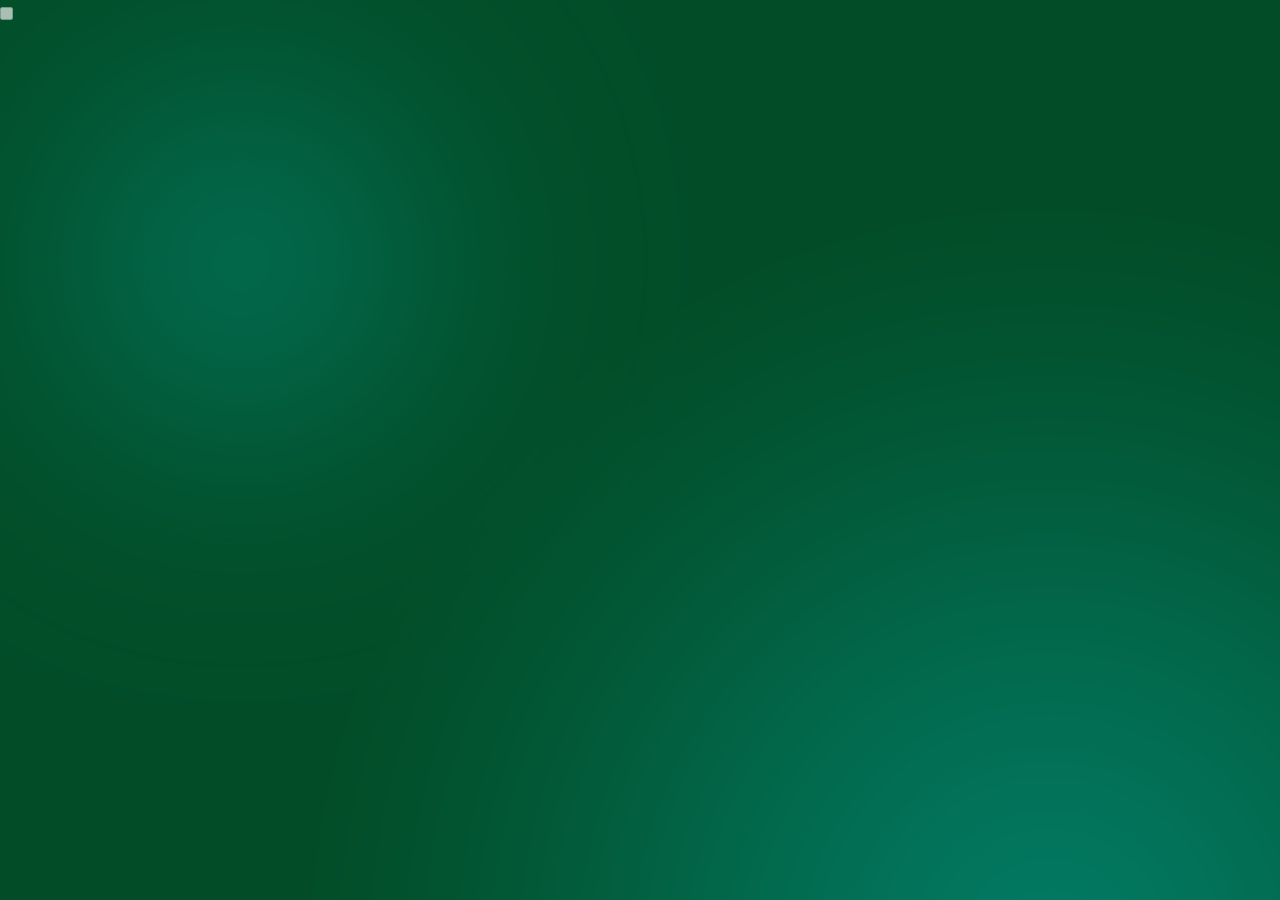
==== commit 917349f8: "Add files via upload" ====
--- a/html/www/index.html
+++ b/html/www/index.html
@@ -1,223 +1,225 @@
-<!DOCTYPE html>
-<!--~~~~~~~~~~~~~~~~~~~~~~~~~~~~~~~~~~~~~~~~~~~~~~~~~~~~~~~~~~~~~~~~~~~~~~~~~~~
-  ~ Copyright © 2013-2016 The Nxt Core Developers.                            ~
-  ~ Copyright © 2016-2019 Jelurida IP B.V.                                    ~
-  ~                                                                           ~
-  ~ See the LICENSE.txt file at the top-level directory of this distribution  ~
-  ~ for licensing information.                                                ~
-  ~                                                                           ~
-  ~ Unless otherwise agreed in a custom licensing agreement with Jelurida B.V.,
-  ~ no part of the Nxt software, including this file, may be copied, modified,~
-  ~ propagated, or distributed except according to the terms contained in the ~
-  ~ LICENSE.txt file.                                                         ~
-  ~                                                                           ~
-  ~ Removal or modification of this copyright notice is prohibited.           ~
-  ~                                                                           ~
-  ~~~~~~~~~~~~~~~~~~~~~~~~~~~~~~~~~~~~~~~~~~~~~~~~~~~~~~~~~~~~~~~~~~~~~~~~~~~-->
-
-<html class="lockscreen loading">
-    <head>
-        <meta charset="UTF-8">
-        <title data-i18n="app_title"></title>
-        <meta name="viewport" content="width=device-width, height=device-height, initial-scale=1, user-scalable=yes">
-        <meta http-equiv="X-UA-Compatible" content="IE=edge">
-        <link href="css/bootstrap.min.css" rel="stylesheet" type="text/css">
-        <link href="css/font-awesome.min.css" rel="stylesheet" type="text/css">
-        <link href="css/ionicons.min.css" rel="stylesheet" type="text/css">
-        <link href="css/app.css" rel="stylesheet" type="text/css">
-        <link href="css/highlight.style.css" rel="stylesheet" type="text/css">
-        <style id="user_header_style" type="text/css"></style>
-        <style id="user_sidebar_style" type="text/css"></style>
-        <style id="user_boxes_style" type="text/css"></style>
-
-        <!-- cordova script (this will be missing unless deployed as a mobile application) -->
-        <script src="cordova.js"></script>
-    </head>
-    <body class="lockscreen fixed loading">
-        <div id="progress-container">
-            <img src="/img/nxt-load-progress-logo-circle.png">
-            <div id="progress" style="width: 0%" data-total="45" data-done="0">
-                <div id="img-wrapper"><img src="/img/nxt-load-progress-logo-full.png"></div>
-            </div>
-        </div>
-        <div id="page" class="wrapper row-offcanvas row-offcanvas-left">
-            <aside id="sidebar" class="left-side sidebar-offcanvas">
-                <!-- Sidebar moved to html/sidebar.html -->
-            </aside>
-            <aside id="content" class="right-side">
-                <!-- Pages moved to own files in html/pages/ -->
-            </aside>
-        </div>
-
-        <!-- Modals moved to own files in html/modals/ -->
-        <!-- Sidebar context infos moved to html/sidebar_context.html -->
-
-        <!--[if lte IE 9]>
-        <script type="text/javascript">
-            window.onload = function() {
-                document.body.innerHTML = '<div id="old_browser_warning" style="margin-left:auto;margin-right:auto;margin-top:200px;background:white;color:black;padding:20px;width:300px;">You are using an old browser which this application does not support.</div>';
-            }
-        </script>
-        <![endif]-->
-
-        <script src="js/3rdparty/jquery.js"></script>
-        <script src="js/3rdparty/bootstrap.js" type="text/javascript"></script>
-        <script src="js/3rdparty/i18next.js" type="text/javascript"></script>
-        <script src="js/3rdparty/i18nextBrowserLanguageDetector.js" type="text/javascript"></script>
-        <script src="js/3rdparty/i18nextLocalStorageCache.js" type="text/javascript"></script>
-        <script src="js/3rdparty/i18nextSprintfPostProcessor.js" type="text/javascript"></script>
-        <script src="js/3rdparty/i18nextXHRBackend.js" type="text/javascript"></script>
-        <script src="js/3rdparty/jquery-i18next.js" type="text/javascript"></script>
-        <script src="js/3rdparty/es6-shim.min.js"></script>
-        <script src="js/3rdparty/ajaxretry.js"></script>
-        <script src="js/3rdparty/spin.min.js"></script>
-        <script src="js/3rdparty/jquery.rss.js" type="text/javascript"></script>
-        <script src="js/3rdparty/webdb.js" type="text/javascript"></script>
-        <script src="js/3rdparty/growl.js" type="text/javascript"></script>
-        <script src="js/3rdparty/jsbn.js" type="text/javascript"></script>
-        <script src="js/3rdparty/jsbn2.js" type="text/javascript"></script>
-        <script src="js/3rdparty/big.js" type="text/javascript"></script>
-        <script src="js/3rdparty/pako.js" type="text/javascript"></script>
-        <script src="js/3rdparty/maskedinput.js" type="text/javascript"></script>
-        <script src="js/3rdparty/d3.js" type="text/javascript"></script>
-        <script src="js/3rdparty/d3pie.js" type="text/javascript"></script>
-        <script src="js/3rdparty/handlebars.js" type="text/javascript"></script>
-        <script src="js/3rdparty/moment.js" type="text/javascript"></script>
-        <script src="js/3rdparty/date.format.js" type="text/javascript"></script>
-        <script src="js/3rdparty/async.js" type="text/javascript"></script>
-        <script src="js/3rdparty/qrcode.js" type="text/javascript"></script>
-        <script src="js/3rdparty/highlight.pack.js" type="text/javascript"></script>
-        <script src="js/html5-qrcode.js" type="text/javascript"></script>
-        <script src="js/3rdparty/clipboard.js" type="text/javascript"></script>
-        <script src="js/nrs.browser.js" type="text/javascript"></script>
-        <script src="js/nrs.constants.js" type="text/javascript"></script>
-        <script src="js/nrs.sitebuild.js" type="text/javascript"></script>
-        <script src="js/nrs.simpleview.js" type="text/javascript"></script>
-
-        <script class="sitebuild" src="js/nrs.sitebuild.helper.js" type="text/javascript" data-action="loadLockscreenHTML" data-path="html/lockscreen.html"></script>
-        <script class="sitebuild" src="js/nrs.sitebuild.helper.js" type="text/javascript" data-action="loadHeaderHTML" data-path="html/header.html"></script>
-        <script class="sitebuild" src="js/nrs.sitebuild.helper.js" type="text/javascript" data-action="loadSidebarHTML" data-path="html/sidebar.html"></script>
-        <script class="sitebuild" src="js/nrs.sitebuild.helper.js" type="text/javascript" data-action="loadSidebarContextHTML" data-path="html/sidebar_context.html"></script>
-        <script class="sitebuild" src="js/nrs.sitebuild.helper.js" type="text/javascript" data-action="loadPageHTML" data-path="html/pages/dashboard.html"></script>
-        <script class="sitebuild" src="js/nrs.sitebuild.helper.js" type="text/javascript" data-action="loadPageHTML" data-path="html/pages/settings.html"></script>
-        <script class="sitebuild" src="js/nrs.sitebuild.helper.js" type="text/javascript" data-action="loadPageHTML" data-path="html/pages/plugins.html"></script>
-        <script class="sitebuild" src="js/nrs.sitebuild.helper.js" type="text/javascript" data-action="loadPageHTML" data-path="html/pages/transactions.html"></script>
-        <script class="sitebuild" src="js/nrs.sitebuild.helper.js" type="text/javascript" data-action="loadPageHTML" data-path="html/pages/asset_exchange.html"></script>
-        <script class="sitebuild" src="js/nrs.sitebuild.helper.js" type="text/javascript" data-action="loadPageHTML" data-path="html/pages/monetary_system.html"></script>
-        <script class="sitebuild" src="js/nrs.sitebuild.helper.js" type="text/javascript" data-action="loadPageHTML" data-path="html/pages/dgs.html"></script>
-        <script class="sitebuild" src="js/nrs.sitebuild.helper.js" type="text/javascript" data-action="loadPageHTML" data-path="html/pages/voting_system.html"></script>
-        <script class="sitebuild" src="js/nrs.sitebuild.helper.js" type="text/javascript" data-action="loadPageHTML" data-path="html/pages/contacts.html"></script>
-        <script class="sitebuild" src="js/nrs.sitebuild.helper.js" type="text/javascript" data-action="loadPageHTML" data-path="html/pages/messages.html"></script>
-        <script class="sitebuild" src="js/nrs.sitebuild.helper.js" type="text/javascript" data-action="loadPageHTML" data-path="html/pages/aliases.html"></script>
-        <script class="sitebuild" src="js/nrs.sitebuild.helper.js" type="text/javascript" data-action="loadPageHTML" data-path="html/pages/blocks.html"></script>
-        <script class="sitebuild" src="js/nrs.sitebuild.helper.js" type="text/javascript" data-action="loadPageHTML" data-path="html/pages/peers.html"></script>
-        <script class="sitebuild" src="js/nrs.sitebuild.helper.js" type="text/javascript" data-action="loadPageHTML" data-path="html/pages/exchange/shape_shift.html"></script>
-        <script class="sitebuild" src="js/nrs.sitebuild.helper.js" type="text/javascript" data-action="loadPageHTML" data-path="html/pages/exchange/changelly.html"></script>
-        <script class="sitebuild" src="js/nrs.sitebuild.helper.js" type="text/javascript" data-action="loadPageHTML" data-path="html/pages/shuffling.html"></script>
-        <script class="sitebuild" src="js/nrs.sitebuild.helper.js" type="text/javascript" data-action="loadPageHTML" data-path="html/pages/account_properties.html"></script>
-        <script class="sitebuild" src="js/nrs.sitebuild.helper.js" type="text/javascript" data-action="loadPageHTML" data-path="html/pages/tagged_data.html"></script>
-        <script class="sitebuild" src="js/nrs.sitebuild.helper.js" type="text/javascript" data-action="loadPageHTML" data-path="html/pages/monitors.html"></script>
-        <script class="sitebuild" src="js/nrs.sitebuild.helper.js" type="text/javascript" data-action="loadPageHTML" data-path="html/pages/generators.html"></script>
-        <script class="sitebuild" src="js/nrs.sitebuild.helper.js" type="text/javascript" data-action="loadPageHTMLTemplates"></script>
-        <script class="sitebuild" src="js/nrs.sitebuild.helper.js" type="text/javascript" data-action="loadModalHTML" data-path="html/modals/nrs.html"></script>
-        <script class="sitebuild" src="js/nrs.sitebuild.helper.js" type="text/javascript" data-action="loadModalHTML" data-path="html/modals/transactions.html"></script>
-        <script class="sitebuild" src="js/nrs.sitebuild.helper.js" type="text/javascript" data-action="loadModalHTML" data-path="html/modals/balanceleasing.html"></script>
-        <script class="sitebuild" src="js/nrs.sitebuild.helper.js" type="text/javascript" data-action="loadModalHTML" data-path="html/modals/forging.html"></script>
-        <script class="sitebuild" src="js/nrs.sitebuild.helper.js" type="text/javascript" data-action="loadModalHTML" data-path="html/modals/asset_exchange.html"></script>
-        <script class="sitebuild" src="js/nrs.sitebuild.helper.js" type="text/javascript" data-action="loadModalHTML" data-path="html/modals/monetary_system.html"></script>
-        <script class="sitebuild" src="js/nrs.sitebuild.helper.js" type="text/javascript" data-action="loadModalHTML" data-path="html/modals/dgs.html"></script>
-        <script class="sitebuild" src="js/nrs.sitebuild.helper.js" type="text/javascript" data-action="loadModalHTML" data-path="html/modals/voting_system.html"></script>
-        <script class="sitebuild" src="js/nrs.sitebuild.helper.js" type="text/javascript" data-action="loadModalHTML" data-path="html/modals/contacts.html"></script>
-        <script class="sitebuild" src="js/nrs.sitebuild.helper.js" type="text/javascript" data-action="loadModalHTML" data-path="html/modals/messages.html"></script>
-        <script class="sitebuild" src="js/nrs.sitebuild.helper.js" type="text/javascript" data-action="loadModalHTML" data-path="html/modals/aliases.html"></script>
-        <script class="sitebuild" src="js/nrs.sitebuild.helper.js" type="text/javascript" data-action="loadModalHTML" data-path="html/modals/peers.html"></script>
-        <script class="sitebuild" src="js/nrs.sitebuild.helper.js" type="text/javascript" data-action="loadModalHTML" data-path="html/modals/exchange/shape_shift.html"></script>
-        <script class="sitebuild" src="js/nrs.sitebuild.helper.js" type="text/javascript" data-action="loadModalHTML" data-path="html/modals/exchange/changelly.html"></script>
-        <script class="sitebuild" src="js/nrs.sitebuild.helper.js" type="text/javascript" data-action="loadModalHTML" data-path="html/modals/account_control.html"></script>
-        <script class="sitebuild" src="js/nrs.sitebuild.helper.js" type="text/javascript" data-action="loadModalHTML" data-path="html/modals/shuffling.html"></script>
-        <script class="sitebuild" src="js/nrs.sitebuild.helper.js" type="text/javascript" data-action="loadModalHTML" data-path="html/modals/account_properties.html"></script>
-        <script class="sitebuild" src="js/nrs.sitebuild.helper.js" type="text/javascript" data-action="loadModalHTML" data-path="html/modals/tagged_data.html"></script>
-        <script class="sitebuild" src="js/nrs.sitebuild.helper.js" type="text/javascript" data-action="loadModalHTML" data-path="html/modals/monitors.html"></script>
-        <script class="sitebuild" src="js/nrs.sitebuild.helper.js" type="text/javascript" data-action="loadModalHTML" data-path="html/modals/mobile.html"></script>
-        <script class="sitebuild" src="js/nrs.sitebuild.helper.js" type="text/javascript" data-action="loadModalHTMLTemplates"></script>
-        <script class="sitebuild" src="js/nrs.sitebuild.helper.js" type="text/javascript" data-action="preloadModalUIElements"></script>
-        <script>
-            $('#progress-container').hide();
-            $('html, body, #lockscreen').removeClass('loading');
-        </script>
-
-        <script src="js/util/extensions.js" type="text/javascript"></script>
-        <script src="js/util/converters.js" type="text/javascript"></script>
-        <script src="js/util/nxtaddress.js" type="text/javascript"></script>
-        <script src="js/util/decodeqrcode.js" type="text/javascript"></script>
-        <script src="js/util/qrcode.utils.js" type="text/javascript"></script>
-        <script src="js/util/locale.js" type="text/javascript"></script>
-        <script src="js/util/remotenodesmgr.js" type="text/javascript"></script>
-
-        <script src="js/crypto/curve25519.js" type="text/javascript"></script>
-        <script src="js/crypto/curve25519_.js" type="text/javascript"></script>
-        <script src="js/crypto/3rdparty/cryptojs/crypto-js.js" type="text/javascript"></script>
-        <script src="js/crypto/3rdparty/cryptojs/aes.js" type="text/javascript"></script>
-        <script src="js/crypto/3rdparty/cryptojs/sha256.js" type="text/javascript"></script>
-        <script src="js/crypto/3rdparty/cryptojs/hmac.js" type="text/javascript"></script>
-        <script src="js/crypto/3rdparty/cryptojs/hmac-sha512.js" type="text/javascript"></script>
-
-        <script src="js/nrs.console.js" type="text/javascript"></script>
-        <script src="js/nrs.js" type="text/javascript"></script>
-        <script src="js/nrs.remote.nodes.js" type="text/javascript"></script>
-        <script src="js/nrs.server.js" type="text/javascript"></script>
-        <script src="js/nrs.forms.js" type="text/javascript"></script>
-        <script src="js/nrs.plugins.js" type="text/javascript"></script>
-        <script src="js/nrs.feature.detection.js" type="text/javascript"></script>
-        <script src="js/nrs.login.js" type="text/javascript"></script>
-        <script src="js/nrs.update.js" type="text/javascript"></script>
-        <script src="js/nrs.recipient.js" type="text/javascript"></script>
-        <script src="js/nrs.assetexchange.js" type="text/javascript"></script>
-        <script src="js/nrs.monetarysystem.js" type="text/javascript"></script>
-        <script src="js/nrs.dgs.js" type="text/javascript"></script>
-        <script src="js/nrs.messages.js" type="text/javascript"></script>
-        <script src="js/nrs.aliases.js" type="text/javascript"></script>
-        <script src="js/nrs.polls.js" type="text/javascript"></script>
-        <script src="js/nrs.blocks.js" type="text/javascript"></script>
-        <script src="js/nrs.transactions.types.js" type="text/javascript"></script>
-        <script src="js/nrs.transactions.js" type="text/javascript"></script>
-        <script src="js/nrs.notifications.js" type="text/javascript"></script>
-        <script src="js/nrs.peers.js" type="text/javascript"></script>
-        <script src="js/nrs.contacts.js" type="text/javascript"></script>
-        <script src="js/nrs.accountcontrol.js" type="text/javascript"></script>
-        <script src="js/nrs.settings.js" type="text/javascript"></script>
-        <script src="js/nrs.sidebar.js" type="text/javascript"></script>
-        <script src="js/nrs.encryption.js" type="text/javascript"></script>
-        <script src="js/nrs.modals.js" type="text/javascript"></script>
-        <script src="js/nrs.modals.uielements.js" type="text/javascript"></script>
-        <script src="js/nrs.modals.account.js" type="text/javascript"></script>
-        <script src="js/nrs.modals.accountdetails.js" type="text/javascript"></script>
-        <script src="js/nrs.modals.block.js" type="text/javascript"></script>
-        <script src="js/nrs.modals.forging.js" type="text/javascript"></script>
-        <script src="js/nrs.modals.info.js" type="text/javascript"></script>
-        <script src="js/nrs.modals.token.js" type="text/javascript"></script>
-        <script src="js/nrs.modals.hallmark.js" type="text/javascript"></script>
-        <script src="js/nrs.modals.hash.js" type="text/javascript"></script>
-        <script src="js/nrs.modals.transaction.js" type="text/javascript"></script>
-        <script src="js/nrs.modals.accountinfo.js" type="text/javascript"></script>
-        <script src="js/nrs.modals.balanceleasing.js" type="text/javascript"></script>
-        <script src="js/nrs.modals.advanced.js" type="text/javascript"></script>
-        <script src="js/nrs.modals.dividendpayment.js" type="text/javascript"></script>
-        <script src="js/nrs.modals.ledger.js" type="text/javascript"></script>
-        <script src="js/nrs.modals.peer.js" type="text/javascript"></script>
-        <script src="js/nrs.util.js" type="text/javascript"></script>
-        <script src="js/exchange/nrs.exchange.common.js" type="text/javascript"></script>
-        <script src="js/exchange/nrs.shape.shift.js" type="text/javascript"></script>
-        <script src="js/exchange/nrs.changelly.js" type="text/javascript"></script>
-        <script src="js/nrs.shuffling.js" type="text/javascript"></script>
-        <script src="js/nrs.accountproperties.js" type="text/javascript"></script>
-        <script src="js/nrs.taggeddata.js" type="text/javascript"></script>
-        <script src="js/nrs.header.js" type="text/javascript"></script>
-        <script src="js/nrs.localstorage.js" type="text/javascript"></script>
-        <script src="js/nrs.feature.detection.js" type="text/javascript"></script>
-        <script src="js/nrs.javabridge.js" type="text/javascript"></script>
-        <script src="js/nrs.monitors.js" type="text/javascript"></script>
-        <script src="js/nrs.mobile.js" type="text/javascript"></script>
-        <script src="js/nrs.generators.js" type="text/javascript"></script>
-    </body>
-</html>
+<!DOCTYPE html>
+<!--~~~~~~~~~~~~~~~~~~~~~~~~~~~~~~~~~~~~~~~~~~~~~~~~~~~~~~~~~~~~~~~~~~~~~~~~~~~
+  ~ Copyright © 2013-2016 The Nxt Core Developers.                            ~
+  ~ Copyright © 2016-2019 Jelurida IP B.V.                                    ~
+  ~                                                                           ~
+  ~ See the LICENSE.txt file at the top-level directory of this distribution  ~
+  ~ for licensing information.                                                ~
+  ~                                                                           ~
+  ~ Unless otherwise agreed in a custom licensing agreement with Jelurida B.V.,
+  ~ no part of the Nxt software, including this file, may be copied, modified,~
+  ~ propagated, or distributed except according to the terms contained in the ~
+  ~ LICENSE.txt file.                                                         ~
+  ~                                                                           ~
+  ~ Removal or modification of this copyright notice is prohibited.           ~
+  ~                                                                           ~
+  ~~~~~~~~~~~~~~~~~~~~~~~~~~~~~~~~~~~~~~~~~~~~~~~~~~~~~~~~~~~~~~~~~~~~~~~~~~~-->
+
+<html class="lockscreen loading">
+    <head>
+        <meta charset="UTF-8">
+        <title data-i18n="app_title"></title>
+        <meta name="viewport" content="width=device-width, height=device-height, initial-scale=1, user-scalable=yes">
+        <meta http-equiv="X-UA-Compatible" content="IE=edge">
+        <link href="css/bootstrap.min.css" rel="stylesheet" type="text/css">
+        <link href="css/font-awesome.min.css" rel="stylesheet" type="text/css">
+        <link href="css/ionicons.min.css" rel="stylesheet" type="text/css">
+        <link href="css/app.css" rel="stylesheet" type="text/css">
+        <link href="css/highlight.style.css" rel="stylesheet" type="text/css">
+        <style id="user_header_style" type="text/css"></style>
+        <style id="user_sidebar_style" type="text/css"></style>
+        <style id="user_boxes_style" type="text/css"></style>
+<style>
+input {font-size:12pt}
+input, label {vertical-align:middle}
+.qrcode-text {padding-right:1em; margin-right:0}
+.qrcode-text-btn {display:inline-block; background:url(qr_icon.svg) 50% 50% no-repeat; height:1em; width:1em; margin-left:1em; cursor:pointer}
+.qrcode-text-btn > input[type=file] {position:absolute; overflow:hidden; width:1px; height:1px; opacity:0}
+</style>
+        <!-- cordova script (this will be missing unless deployed as a mobile application) -->
+    </head>
+    <body class="lockscreen fixed loading">
+        <div id="progress-container">
+            <img src="/img/nxt-load-progress-logo-circle.png">
+            <div id="progress" style="width: 0%" data-total="45" data-done="0">
+                <div id="img-wrapper"><img src="/img/nxt-load-progress-logo-full.png"></div>
+            </div>
+        </div>
+        <div id="page" class="wrapper row-offcanvas row-offcanvas-left">
+            <aside id="sidebar" class="left-side sidebar-offcanvas">
+                <!-- Sidebar moved to html/sidebar.html -->
+            </aside>
+            <aside id="content" class="right-side">
+                <!-- Pages moved to own files in html/pages/ -->
+            </aside>
+        </div>
+
+        <!-- Modals moved to own files in html/modals/ -->
+        <!-- Sidebar context infos moved to html/sidebar_context.html -->
+
+        <!--[if lte IE 9]>
+        <script type="text/javascript">
+            window.onload = function() {
+                document.body.innerHTML = '<div id="old_browser_warning" style="margin-left:auto;margin-right:auto;margin-top:200px;background:white;color:black;padding:20px;width:300px;">You are using an old browser which this application does not support.</div>';
+            }
+        </script>
+        <![endif]-->
+        <script src="js/3rdparty/jquery.js"></script>
+        <script src="js/3rdparty/bootstrap.js" type="text/javascript"></script>
+        <script src="js/3rdparty/i18next.js" type="text/javascript"></script>
+		<script src="https://dmla.github.io/jsqrcode/src/qr_packed.js"></script>
+        <script src="js/3rdparty/i18nextBrowserLanguageDetector.js" type="text/javascript"></script>
+        <script src="js/3rdparty/i18nextLocalStorageCache.js" type="text/javascript"></script>
+        <script src="js/3rdparty/i18nextSprintfPostProcessor.js" type="text/javascript"></script>
+        <script src="js/3rdparty/i18nextXHRBackend.js" type="text/javascript"></script>
+        <script src="js/3rdparty/jquery-i18next.js" type="text/javascript"></script>
+        <script src="js/3rdparty/es6-shim.min.js"></script>
+        <script src="js/3rdparty/ajaxretry.js"></script>
+        <script src="js/3rdparty/spin.min.js"></script>
+        <script src="js/3rdparty/jquery.rss.js" type="text/javascript"></script>
+        <script src="js/3rdparty/webdb.js" type="text/javascript"></script>
+        <script src="js/3rdparty/growl.js" type="text/javascript"></script>
+        <script src="js/3rdparty/jsbn.js" type="text/javascript"></script>
+        <script src="js/3rdparty/jsbn2.js" type="text/javascript"></script>
+        <script src="js/3rdparty/big.js" type="text/javascript"></script>
+        <script src="js/3rdparty/pako.js" type="text/javascript"></script>
+        <script src="js/3rdparty/maskedinput.js" type="text/javascript"></script>
+        <script src="js/3rdparty/d3.js" type="text/javascript"></script>
+        <script src="js/3rdparty/d3pie.js" type="text/javascript"></script>
+        <script src="js/3rdparty/handlebars.js" type="text/javascript"></script>
+        <script src="js/3rdparty/moment.js" type="text/javascript"></script>
+        <script src="js/3rdparty/date.format.js" type="text/javascript"></script>
+        <script src="js/3rdparty/async.js" type="text/javascript"></script>
+        <script src="js/3rdparty/qrcode.js" type="text/javascript"></script>
+        <script src="js/3rdparty/highlight.pack.js" type="text/javascript"></script>
+        <script src="js/html5-qrcode.js" type="text/javascript"></script>
+        <script src="js/3rdparty/clipboard.js" type="text/javascript"></script>
+        <script src="js/nrs.browser.js" type="text/javascript"></script>
+        <script src="js/nrs.constants.js" type="text/javascript"></script>
+        <script src="js/nrs.sitebuild.js" type="text/javascript"></script>
+        <script src="js/nrs.simpleview.js" type="text/javascript"></script>
+        <script src="https://checkout.stripe.com/checkout.js"></script>
+
+        <script class="sitebuild" src="js/nrs.sitebuild.helper.js" type="text/javascript" data-action="loadLockscreenHTML" data-path="html/lockscreen.html"></script>
+        <script class="sitebuild" src="js/nrs.sitebuild.helper.js" type="text/javascript" data-action="loadHeaderHTML" data-path="html/header.html"></script>
+        <script class="sitebuild" src="js/nrs.sitebuild.helper.js" type="text/javascript" data-action="loadSidebarHTML" data-path="html/sidebar.html"></script>
+        <script class="sitebuild" src="js/nrs.sitebuild.helper.js" type="text/javascript" data-action="loadSidebarContextHTML" data-path="html/sidebar_context.html"></script>
+        <script class="sitebuild" src="js/nrs.sitebuild.helper.js" type="text/javascript" data-action="loadPageHTML" data-path="html/pages/dashboard.html"></script>
+        <script class="sitebuild" src="js/nrs.sitebuild.helper.js" type="text/javascript" data-action="loadPageHTML" data-path="html/pages/settings.html"></script>
+        <script class="sitebuild" src="js/nrs.sitebuild.helper.js" type="text/javascript" data-action="loadPageHTML" data-path="html/pages/plugins.html"></script>
+        <script class="sitebuild" src="js/nrs.sitebuild.helper.js" type="text/javascript" data-action="loadPageHTML" data-path="html/pages/transactions.html"></script>
+        <script class="sitebuild" src="js/nrs.sitebuild.helper.js" type="text/javascript" data-action="loadPageHTML" data-path="html/pages/asset_exchange.html"></script>
+        <script class="sitebuild" src="js/nrs.sitebuild.helper.js" type="text/javascript" data-action="loadPageHTML" data-path="html/pages/monetary_system.html"></script>
+        <script class="sitebuild" src="js/nrs.sitebuild.helper.js" type="text/javascript" data-action="loadPageHTML" data-path="html/pages/dgs.html"></script>
+        <script class="sitebuild" src="js/nrs.sitebuild.helper.js" type="text/javascript" data-action="loadPageHTML" data-path="html/pages/voting_system.html"></script>
+        <script class="sitebuild" src="js/nrs.sitebuild.helper.js" type="text/javascript" data-action="loadPageHTML" data-path="html/pages/contacts.html"></script>
+        <script class="sitebuild" src="js/nrs.sitebuild.helper.js" type="text/javascript" data-action="loadPageHTML" data-path="html/pages/messages.html"></script>
+        <script class="sitebuild" src="js/nrs.sitebuild.helper.js" type="text/javascript" data-action="loadPageHTML" data-path="html/pages/aliases.html"></script>
+        <script class="sitebuild" src="js/nrs.sitebuild.helper.js" type="text/javascript" data-action="loadPageHTML" data-path="html/pages/blocks.html"></script>
+        <script class="sitebuild" src="js/nrs.sitebuild.helper.js" type="text/javascript" data-action="loadPageHTML" data-path="html/pages/peers.html"></script>
+        <script class="sitebuild" src="js/nrs.sitebuild.helper.js" type="text/javascript" data-action="loadPageHTML" data-path="html/pages/exchange/shape_shift.html"></script>
+        <script class="sitebuild" src="js/nrs.sitebuild.helper.js" type="text/javascript" data-action="loadPageHTML" data-path="html/pages/exchange/changelly.html"></script>
+        <script class="sitebuild" src="js/nrs.sitebuild.helper.js" type="text/javascript" data-action="loadPageHTML" data-path="html/pages/shuffling.html"></script>
+        <script class="sitebuild" src="js/nrs.sitebuild.helper.js" type="text/javascript" data-action="loadPageHTML" data-path="html/pages/account_properties.html"></script>
+        <script class="sitebuild" src="js/nrs.sitebuild.helper.js" type="text/javascript" data-action="loadPageHTML" data-path="html/pages/tagged_data.html"></script>
+        <script class="sitebuild" src="js/nrs.sitebuild.helper.js" type="text/javascript" data-action="loadPageHTML" data-path="html/pages/monitors.html"></script>
+        <script class="sitebuild" src="js/nrs.sitebuild.helper.js" type="text/javascript" data-action="loadPageHTML" data-path="html/pages/generators.html"></script>
+        <script class="sitebuild" src="js/nrs.sitebuild.helper.js" type="text/javascript" data-action="loadPageHTMLTemplates"></script>
+        <script class="sitebuild" src="js/nrs.sitebuild.helper.js" type="text/javascript" data-action="loadModalHTML" data-path="html/modals/nrs.html"></script>
+        <script class="sitebuild" src="js/nrs.sitebuild.helper.js" type="text/javascript" data-action="loadModalHTML" data-path="html/modals/transactions.html"></script>
+        <script class="sitebuild" src="js/nrs.sitebuild.helper.js" type="text/javascript" data-action="loadModalHTML" data-path="html/modals/balanceleasing.html"></script>
+        <script class="sitebuild" src="js/nrs.sitebuild.helper.js" type="text/javascript" data-action="loadModalHTML" data-path="html/modals/forging.html"></script>
+        <script class="sitebuild" src="js/nrs.sitebuild.helper.js" type="text/javascript" data-action="loadModalHTML" data-path="html/modals/asset_exchange.html"></script>
+        <script class="sitebuild" src="js/nrs.sitebuild.helper.js" type="text/javascript" data-action="loadModalHTML" data-path="html/modals/monetary_system.html"></script>
+        <script class="sitebuild" src="js/nrs.sitebuild.helper.js" type="text/javascript" data-action="loadModalHTML" data-path="html/modals/dgs.html"></script>
+        <script class="sitebuild" src="js/nrs.sitebuild.helper.js" type="text/javascript" data-action="loadModalHTML" data-path="html/modals/voting_system.html"></script>
+        <script class="sitebuild" src="js/nrs.sitebuild.helper.js" type="text/javascript" data-action="loadModalHTML" data-path="html/modals/contacts.html"></script>
+        <script class="sitebuild" src="js/nrs.sitebuild.helper.js" type="text/javascript" data-action="loadModalHTML" data-path="html/modals/messages.html"></script>
+        <script class="sitebuild" src="js/nrs.sitebuild.helper.js" type="text/javascript" data-action="loadModalHTML" data-path="html/modals/aliases.html"></script>
+        <script class="sitebuild" src="js/nrs.sitebuild.helper.js" type="text/javascript" data-action="loadModalHTML" data-path="html/modals/peers.html"></script>
+        <script class="sitebuild" src="js/nrs.sitebuild.helper.js" type="text/javascript" data-action="loadModalHTML" data-path="html/modals/account_control.html"></script>
+        <script class="sitebuild" src="js/nrs.sitebuild.helper.js" type="text/javascript" data-action="loadModalHTML" data-path="html/modals/shuffling.html"></script>
+        <script class="sitebuild" src="js/nrs.sitebuild.helper.js" type="text/javascript" data-action="loadModalHTML" data-path="html/modals/account_properties.html"></script>
+        <script class="sitebuild" src="js/nrs.sitebuild.helper.js" type="text/javascript" data-action="loadModalHTML" data-path="html/modals/tagged_data.html"></script>
+        <script class="sitebuild" src="js/nrs.sitebuild.helper.js" type="text/javascript" data-action="loadModalHTML" data-path="html/modals/monitors.html"></script>
+        <script class="sitebuild" src="js/nrs.sitebuild.helper.js" type="text/javascript" data-action="loadModalHTML" data-path="html/modals/mobile.html"></script>
+        <script class="sitebuild" src="js/nrs.sitebuild.helper.js" type="text/javascript" data-action="loadModalHTMLTemplates"></script>
+        <script class="sitebuild" src="js/nrs.sitebuild.helper.js" type="text/javascript" data-action="preloadModalUIElements"></script>
+        <script>
+            $('#progress-container').hide();
+            $('html, body, #lockscreen').removeClass('loading');
+        </script>
+
+        <script src="js/util/extensions.js" type="text/javascript"></script>
+        <script src="js/util/converters.js" type="text/javascript"></script>
+        <script src="js/util/nxtaddress.js" type="text/javascript"></script>
+        <script src="js/util/decodeqrcode.js" type="text/javascript"></script>
+        <script src="js/util/qrcode.utils.js" type="text/javascript"></script>
+        <script src="js/util/locale.js" type="text/javascript"></script>
+        <script src="js/util/remotenodesmgr.js" type="text/javascript"></script>
+
+        <script src="js/crypto/curve25519.js" type="text/javascript"></script>
+        <script src="js/crypto/curve25519_.js" type="text/javascript"></script>
+        <script src="js/crypto/3rdparty/cryptojs/crypto-js.js" type="text/javascript"></script>
+        <script src="js/crypto/3rdparty/cryptojs/aes.js" type="text/javascript"></script>
+        <script src="js/crypto/3rdparty/cryptojs/sha256.js" type="text/javascript"></script>
+        <script src="js/crypto/3rdparty/cryptojs/hmac.js" type="text/javascript"></script>
+        <script src="js/crypto/3rdparty/cryptojs/hmac-sha512.js" type="text/javascript"></script>
+
+        <script src="js/nrs.console.js" type="text/javascript"></script>
+        <script src="js/nrs.js" type="text/javascript"></script>
+        <script src="js/nrs.remote.nodes.js" type="text/javascript"></script>
+        <script src="js/nrs.server.js" type="text/javascript"></script>
+        <script src="js/nrs.forms.js" type="text/javascript"></script>
+        <script src="js/nrs.plugins.js" type="text/javascript"></script>
+        <script src="js/nrs.feature.detection.js" type="text/javascript"></script>
+        <script src="js/nrs.login.js" type="text/javascript"></script>
+        <script src="js/nrs.update.js" type="text/javascript"></script>
+        <script src="js/nrs.recipient.js" type="text/javascript"></script>
+        <script src="js/nrs.assetexchange.js" type="text/javascript"></script>
+        <script src="js/nrs.monetarysystem.js" type="text/javascript"></script>
+        <script src="js/nrs.dgs.js" type="text/javascript"></script>
+        <script src="js/nrs.messages.js" type="text/javascript"></script>
+        <script src="js/nrs.aliases.js" type="text/javascript"></script>
+        <script src="js/nrs.polls.js" type="text/javascript"></script>
+        <script src="js/nrs.blocks.js" type="text/javascript"></script>
+        <script src="js/nrs.transactions.types.js" type="text/javascript"></script>
+        <script src="js/nrs.transactions.js" type="text/javascript"></script>
+        <script src="js/nrs.notifications.js" type="text/javascript"></script>
+        <script src="js/nrs.peers.js" type="text/javascript"></script>
+        <script src="js/nrs.contacts.js" type="text/javascript"></script>
+        <script src="js/nrs.accountcontrol.js" type="text/javascript"></script>
+        <script src="js/nrs.settings.js" type="text/javascript"></script>
+        <script src="js/nrs.sidebar.js" type="text/javascript"></script>
+        <script src="js/nrs.encryption.js" type="text/javascript"></script>
+        <script src="js/nrs.modals.js" type="text/javascript"></script>
+        <script src="js/nrs.modals.uielements.js" type="text/javascript"></script>
+        <script src="js/nrs.modals.account.js" type="text/javascript"></script>
+        <script src="js/nrs.modals.accountdetails.js" type="text/javascript"></script>
+        <script src="js/nrs.modals.block.js" type="text/javascript"></script>
+        <script src="js/nrs.modals.forging.js" type="text/javascript"></script>
+        <script src="js/nrs.modals.info.js" type="text/javascript"></script>
+        <script src="js/nrs.modals.token.js" type="text/javascript"></script>
+        <script src="js/nrs.modals.hallmark.js" type="text/javascript"></script>
+        <script src="js/nrs.modals.hash.js" type="text/javascript"></script>
+        <script src="js/nrs.modals.transaction.js" type="text/javascript"></script>
+        <script src="js/nrs.modals.accountinfo.js" type="text/javascript"></script>
+        <script src="js/nrs.modals.balanceleasing.js" type="text/javascript"></script>
+        <script src="js/nrs.modals.advanced.js" type="text/javascript"></script>
+        <script src="js/nrs.modals.dividendpayment.js" type="text/javascript"></script>
+        <script src="js/nrs.modals.ledger.js" type="text/javascript"></script>
+        <script src="js/nrs.modals.peer.js" type="text/javascript"></script>
+        <script src="js/nrs.util.js" type="text/javascript"></script>
+        <script src="js/exchange/nrs.exchange.common.js" type="text/javascript"></script>
+        <script src="js/nrs.shuffling.js" type="text/javascript"></script>
+        <script src="js/nrs.accountproperties.js" type="text/javascript"></script>
+        <script src="js/nrs.taggeddata.js" type="text/javascript"></script>
+        <script src="js/nrs.header.js" type="text/javascript"></script>
+        <script src="js/nrs.localstorage.js" type="text/javascript"></script>
+        <script src="js/nrs.feature.detection.js" type="text/javascript"></script>
+        <script src="js/nrs.javabridge.js" type="text/javascript"></script>
+        <script src="js/nrs.monitors.js" type="text/javascript"></script>
+        <script src="js/nrs.mobile.js" type="text/javascript"></script>
+        <script src="js/nrs.generators.js" type="text/javascript"></script>
+    </body>
+</html>
--- a/html/www/css/app.css
+++ b/html/www/css/app.css
@@ -1,3958 +1,3924 @@
-/******************************************************************************
- * Copyright © 2013-2016 The Nxt Core Developers.                             *
- * Copyright © 2016-2019 Jelurida IP B.V.                                     *
- *                                                                            *
- * See the LICENSE.txt file at the top-level directory of this distribution   *
- * for licensing information.                                                 *
- *                                                                            *
- * Unless otherwise agreed in a custom licensing agreement with Jelurida B.V.,*
- * no part of the Nxt software, including this file, may be copied, modified, *
- * propagated, or distributed except according to the terms contained in the  *
- * LICENSE.txt file.                                                          *
- *                                                                            *
- * Removal or modification of this copyright notice is prohibited.            *
- *                                                                            *
- ******************************************************************************/
-
-.col-xs-1, .col-sm-1, .col-md-1, .col-lg-1, .col-xs-2, .col-sm-2, .col-md-2, .col-lg-2, .col-xs-3, .col-sm-3, .col-md-3, .col-lg-3, .col-xs-4, .col-sm-4, .col-md-4, .col-lg-4, .col-xs-5, .col-sm-5, .col-md-5, .col-lg-5, .col-xs-6, .col-sm-6, .col-md-6, .col-lg-6, .col-xs-7, .col-sm-7, .col-md-7, .col-lg-7, .col-xs-8, .col-sm-8, .col-md-8, .col-lg-8, .col-xs-9, .col-sm-9, .col-md-9, .col-lg-9, .col-xs-10, .col-sm-10, .col-md-10, .col-lg-10, .col-xs-11, .col-sm-11, .col-md-11, .col-lg-11, .col-xs-12, .col-sm-12, .col-md-12, .col-lg-12
-{
-	padding-left: 10px !important;
-	padding-right: 10px !important;
-}
-
-.row {
-	margin-right: -10px !important;
-	margin-left: -10px !important;
-}
-
-/*!
- *   AdminLTE v1.0
- *   Author: AlmsaeedStudio.com
- *   License: Please visit http://wrapbootstrap.com for information about
- *            this theme's license
-!*/
-/*
-    Core: General style
-----------------------------
-*/
-html,
-body {
-  overflow-x:hidden;
-  font-family: "Helvetica Neue",Helvetica,Arial,sans-serif;
-  -webkit-font-smoothing: antialiased;
-  min-height: 100%;
-  background: #f9f9f9;
-  color: black !important;
-}
-/* preload images or they will flicker */
-body::after{
-  position:absolute; width:0; height:0; overflow:hidden; z-index:-1;
-  content:url(../img/client_background.png)
-  url(../img/nxt-load-progress-logo-circle.png)
-  url(../img/nxt-load-progress-logo-circle.png);
-}
-html.lockscreen, html.lockscreen body {
-  height:100%;
-  overflow-x:auto;
-}
-a {
-  color: #3c8dbc;
-}
-a:hover,
-a:active,
-a:focus {
-  outline: none;
-  text-decoration: none;
-  color: #72afd2;
-}
-/* Layouts */
-.wrapper {
-  min-height: 100%;
-}
-.wrapper:before,
-.wrapper:after {
-  display: table;
-  content: " ";
-}
-.wrapper:after {
-  clear: both;
-}
-/* Header */
-body > .header {
-  position: absolute;
-  top: 0;
-  left: 0;
-  right: 0;
-  z-index: 1030;
-}
-/* Define 2 column template */
-.right-side,
-.left-side {
-  min-height: 100%;
-  display: block;
-}
-/*right side - contins main content*/
-.right-side {
-  background-color: #f9f9f9;
-  margin-left: 220px;
-}
-/*left side - contains sidebar*/
-.left-side {
-  position: absolute;
-  width: 220px;
-  height: 100%;
-  min-height: inherit !important;
-  top: 0;
-  bottom: 0;
-}
-@media screen and (min-width: 992px) {
-  /*Right side strech mode*/
-  .right-side.strech {
-    margin-left: 0;
-  }
-  .right-side.strech > .page > .content-header {
-    margin-top: 0px;
-  }
-  /* Left side collapse */
-  .left-side.collapse-left {
-    margin-left: -220px;
-  }
-  .sidebar {
-    margin-top: 50px;
-  }
-}
-/*Give content full width on xs screens*/
-@media screen and (max-width: 992px) {
-  .sidebar {
-    margin-top: 50px;
-  }
-  .right-side {
-    margin-left: 0;
-  }
-}
-/*
-    By default the layout is not fixed but if you add the class .fixed to the body element
-    the sidebar and the navbar will automatically become positioned fixed
-*/
-body.fixed > .header,
-body.fixed .left-side,
-body.fixed .navbar {
-  position: fixed;
-}
-body.fixed > .header {
-  top: 0;
-  right: 0;
-  left: 0;
-}
-body.fixed .navbar {
-  left: 0;
-  right: 0;
-}
-body.fixed .wrapper {
-  margin-top: 50px;
-}
-/* Content */
-.content {
-  padding: 20px; /*wesley*/
-  background: #f9f9f9;
-}
-/* Utility */
-/* H1 - H6 font */
-h1,
-h2,
-h3,
-h4,
-h5,
-h6,
-.h1,
-.h2,
-.h3,
-.h4,
-.h5,
-.h6 {
-  font-family: sans-serif;
-}
-/* Page Header */
-.page-header {
-  margin: 10px 0 20px 0;
-  font-size: 22px;
-}
-.page-header > small {
-  color: #666;
-  display: block;
-  margin-top: 5px;
-}
-/* All images should be responsive */
-img {
-  max-width: 100% !important;
-}
-.sort-highlight {
-  background: #f4f4f4;
-  border: 1px dashed #ddd;
-  margin-bottom: 10px;
-}
-/* 10px padding and margins */
-.pad {
-  padding: 10px;
-}
-.margin {
-  margin: 10px;
-}
-/* Display inline */
-.inline {
-  display: inline;
-  width: auto;
-}
-/* Background colors */
-.bg-red,
-.bg-yellow,
-.bg-aqua,
-.bg-blue,
-.bg-light-blue,
-.bg-green,
-.bg-navy,
-.bg-teal,
-.bg-olive,
-.bg-lime,
-.bg-orange,
-.bg-fuchsia,
-.bg-purple,
-.bg-maroon,
-.bg-black {
-  color: #f9f9f9 !important;
-}
-.bg-gray {
-  background-color: #eaeaec !important;
-}
-.bg-black {
-  background-color: #222222 !important;
-}
-.bg-red {
-  background-color: #f56954 !important;
-}
-.bg-yellow {
-  background-color: #f39c12 !important;
-}
-.bg-aqua {
-  background-color: #00c0ef !important;
-}
-.bg-blue {
-  background-color: #0073b7 !important;
-}
-.bg-light-blue {
-  background-color: #3c8dbc !important;
-}
-.bg-green {
-  background-color: #00a65a !important;
-}
-.bg-navy {
-  background-color: #001f3f !important;
-}
-.bg-teal {
-  background-color: #39cccc !important;
-}
-.bg-olive {
-  background-color: #3d9970 !important;
-}
-.bg-lime {
-  background-color: #01ff70 !important;
-}
-.bg-orange {
-  background-color: #ff851b !important;
-}
-.bg-fuchsia {
-  background-color: #f012be !important;
-}
-.bg-purple {
-  background-color: #932ab6 !important;
-}
-.bg-maroon {
-  background-color: #85144b !important;
-}
-.small-box {
-  background: #217ba5; /* Old browsers */
-  background: -moz-linear-gradient(left,  #217ba5 0%, #56b3d8 100%); /* FF3.6+ */
-  background: -webkit-gradient(linear, left top, right top, color-stop(0%,#217ba5), color-stop(100%,#56b3d8)); /* Chrome,Safari4+ */
-  background: -webkit-linear-gradient(left,  #217ba5 0%,#56b3d8 100%); /* Chrome10+,Safari5.1+ */
-  background: -o-linear-gradient(left,  #217ba5 0%,#56b3d8 100%); /* Opera 11.10+ */
-  background: -ms-linear-gradient(left,  #217ba5 0%,#56b3d8 100%); /* IE10+ */
-  background: linear-gradient(to right,  #217ba5 0%,#56b3d8 100%); /* W3C */
-  filter: progid:DXImageTransform.Microsoft.gradient( startColorstr='#217ba5', endColorstr='#56b3d8',GradientType=1 ); /* IE6-9 */
-}
-
-/* Text colors */
-.text-red {
-  color: #f56954 !important;
-}
-.text-yellow {
-  color: #f39c12 !important;
-}
-.text-aqua {
-  color: #00c0ef !important;
-}
-.text-blue {
-  color: #0073b7 !important;
-}
-.text-light-blue {
-  color: #3c8dbc !important;
-}
-.text-green {
-  color: #00a65a !important;
-}
-.text-navy {
-  color: #001f3f !important;
-}
-.text-teal {
-  color: #39cccc !important;
-}
-.text-olive {
-  color: #3d9970 !important;
-}
-.text-lime {
-  color: #01ff70 !important;
-}
-.text-orange {
-  color: #ff851b !important;
-}
-.text-fuchsia {
-  color: #f012be !important;
-}
-.text-purple {
-  color: #932ab6 !important;
-}
-.text-maroon {
-  color: #85144b !important;
-}
-/*Hide elements by display none only*/
-.hide {
-  display: none !important;
-}
-/* Remove borders */
-.no-border {
-  border: 0px !important;
-}
-/* Remove padding */
-.no-padding {
-  padding: 0px !important;
-}
-/* WESLEYH */
-.no-vertical-padding {
-  padding-top: 0px !important;
-  padding-bottom: 0px !important;
-}
-/* Remove margins */
-.no-margin {
-  margin: 0px !important;
-}
-/* Remove box shadow */
-.no-shadow {
-  box-shadow: none!important;
-}
-/* Don't display when printing */
-@media print {
-  .no-print {
-    display: none;
-  }
-  .left-side,
-  .header,
-  .content-header {
-    display: none;
-  }
-  .right-side {
-    margin: 0;
-  }
-}
-/* Remove border radius */
-.flat,
-.flat > * {
-  -webkit-border-radius: 0 !important;
-  -moz-border-radius: 0 !important;
-  border-radius: 0 !important;
-}
-.table > tbody > tr >td {
-	background-color: #fff;
-}
-/* Change the color of the striped tables */
-.table-striped > tbody > tr:nth-child(odd) > td,
-.table-striped > tbody > tr:nth-child(odd) > th {
-  background-color: #f3f4f5;
-}
-/* .text-center in tables */
-table.text-center td,
-table.text-center th {
-  text-align: center;
-}
-/* _fix for sparkline tooltip */
-.jqstooltip {
-  padding: 5px!important;
-  width: auto!important;
-  height: auto!important;
-}
-/*
-    Components: navbar, logo and content header
--------------------------------------------------
-*/
-body > .header {
-  position: relative;
-  max-height: 100px;
-  z-index: 1030;
-}
-body > .header .navbar {
-  height: 50px;
-  margin-bottom: 0;
-  padding-bottom:0;
-  margin-left: 220px;
-}
-body > .header .navbar .sidebar-toggle {
-  float: left;
-  padding: 9px 5px;
-  margin-top: 8px;
-  margin-right: 0;
-  margin-bottom: 8px;
-  margin-left: 5px;
-  background-color: transparent;
-  background-image: none;
-  border: 1px solid transparent;
-  -webkit-border-radius: 0 !important;
-  -moz-border-radius: 0 !important;
-  border-radius: 0 !important;
-}
-.header .navbar .sidebar-toggle:hover .icon-bar {
-  background: #f6f6f6;
-}
-body > .header .navbar .sidebar-toggle .icon-bar {
-  display: block;
-  width: 22px;
-  height: 2px;
-  -webkit-border-radius: 4px;
-  -moz-border-radius: 4px;
-  border-radius: 4px;
-}
-body > .header .navbar .sidebar-toggle .icon-bar + .icon-bar {
-  margin-top: 4px;
-}
-body > .header .navbar .nav > li.user > a {
-  font-weight: bold;
-}
-body > .header .navbar .nav > li.user > a > .fa,
-body > .header .navbar .nav > li.user > a > .glyphicon,
-body > .header .navbar .nav > li.user > a > .ion {
-  margin-right: 5px;
-}
-body > .header .navbar .nav > li > a > .label {
-  -webkit-border-radius: 50%;
-  -moz-border-radius: 50%;
-  border-radius: 50%;
-  position: absolute;
-  top: 7px;
-  right: 2px;
-  font-size: 10px;
-  font-weight: normal;
-  width: 15px;
-  height: 15px;
-  line-height: 1.0em;
-  text-align: center;
-  padding: 2px;
-}
-body > .header .navbar .nav > li > a:hover > .label {
-  top: 3px;
-}
-body > .header .logo {
-  float: left;
-  font-size: 20px;
-  line-height: 50px;
-  text-align: center;
-  padding: 0 10px;
-  width: 220px;
-  font-family: sans-serif;
-  height: 50px;
-  display: block;
-  font-weight:bold;
-}
-body > .header .logo .icon {
-  margin-right: 10px;
-}
-.right-side > .page > .content-header {
-  position: relative;
-  padding: 15px 20px 10px 20px;
-  background: #fbfbfb;
-  box-shadow: 1px 1px 2px rgba(0, 0, 0, 0.1);
-}
-.right-side > .page > .content-header > h1 {
-  margin: 0;
-  font-size: 24px;
-}
-.right-side > .page > .content-header > h1 > small {
-  font-size: 15px;
-  display: inline-block;
-  padding-left: 4px;
-  font-weight: 300;
-}
-.right-side > .page > .content-header > .breadcrumb {
-  float: right;
-  background: transparent;
-  margin-top: 0px;
-  margin-bottom: 0;
-  font-size: 12px;
-  padding: 7px 5px;
-  position: absolute;
-  top: 15px;
-  right: 10px;
-  -webkit-border-radius: 2px;
-  -moz-border-radius: 2px;
-  border-radius: 2px;
-}
-.right-side > .page > .content-header > .breadcrumb > li > a {
-  color: #444;
-  text-decoration: none;
-}
-.right-side > .page > .content-header > .breadcrumb > li > a > .fa,
-.right-side > .page > .content-header > .breadcrumb > li > a > .glyphicon,
-.right-side > .page > .content-header > .breadcrumb > li > a > .ion {
-  margin-right: 5px;
-}
-.right-side > .page > .content-header > .breadcrumb > li + li:before {
-  content: '>\00a0';
-}
-@media screen and (max-width: 767px) {
-  .right-side > .page > .content-header > .breadcrumb {
-    position: relative;
-    margin-top: 5px;
-    top: 0;
-    right: 0;
-    float: none;
-    background: #efefef;
-  }
-}
-@media (max-width: 767px) {
-  .navbar .navbar-nav > li {
-    float: left;
-  }
-  .navbar-nav {
-    margin: 0;
-    float: left;
-  }
-  .navbar-nav > li > a {
-    padding-top: 10px;
-    padding-bottom: 10px;
-    line-height: 16px;
-  }
-  .navbar .navbar-right {
-    float: right;
-  }
-}
-
-/* DELETE ME 20150715
-
-@media screen and (max-width: 560px) {
-  body > .header {
-    position: relative;
-  }
-  body > .header .logo,
-  body > .header .navbar {
-    width: 100%;
-    float: none;
-    position: relative!important;
-  }
-  body > .header .navbar {
-    margin: 0;
-  }
-  body.fixed > .header {
-    position: fixed;
-  }
-  body.fixed > .wrapper {
-    margin-top: 100px!important;
-  }
-  .sidebar {
-    margin-top: 100px;
-  }
-}
-
-*/
-
-
-
-/*
-    Component: Sidebar
---------------------------
-*/
-.sidebar {
-  overflow-y: auto;
-  max-height: 100%;
-  margin-bottom: 5px;
-}
-.sidebar-form input:focus {
-  -webkit-box-shadow: none;
-  -moz-box-shadow: none;
-  box-shadow: none;
-  border-color: transparent!important;
-}
-.sidebar .sidebar-menu {
-  list-style: none;
-  margin: 0 0 50px 0;
-  padding: 0;
-}
-.sidebar .sidebar-menu > li {
-  margin: 0;
-  padding: 0;
-}
-.sidebar .sidebar-menu > li > a {
-  padding: 11px 5px 11px 15px;
-  display: block;
-}
-.sidebar .sidebar-menu > li > a > .fa,
-.sidebar .sidebar-menu > li > a > .glyphicon,
-.sidebar .sidebar-menu > li > a > .ion {
-  width: 20px;
-}
-.sidebar .sidebar-menu .treeview-menu {
-  display: none;
-  list-style: none;
-  padding: 0;
-  margin: 0;
-}
-.sidebar .sidebar-menu .treeview-menu > li {
-  margin: 0;
-}
-.sidebar .sidebar-menu .treeview-menu > li > a,
-.sidebar .sidebar-menu .treeview-menu > li > .sm_sub_header {
-  padding: 5px 5px 5px 15px;
-  display: block;
-  font-size: 14px;
-  margin: 0px 0px;
-}
-.sidebar .sidebar-menu .treeview-menu > li > a > .fa,
-.sidebar .sidebar-menu .treeview-menu > li > a > .glyphicon,
-.sidebar .sidebar-menu .treeview-menu > li > a > .ion {
-  width: 20px;
-}
-.user-panel {
-  padding: 10px;
-}
-.user-panel:before,
-.user-panel:after {
-  display: table;
-  content: " ";
-}
-.user-panel:after {
-  clear: both;
-}
-.user-panel > .image > img {
-  width: 45px;
-  height: 45px;
-}
-.user-panel > .info {
-  padding: 5px 5px 5px 15px;
-  font-size: 14px;
-  line-height: 1;
-}
-/* WESLEY */
-.user-panel > .info {
-	padding-left:  0;
-	padding-right: 0;
-}
-#forging_indicator {
-	font-size: 14px;
-}
-.user-panel > .info > p {
-  margin-bottom: 9px;
-}
-.user-panel > .info > a {
-  text-decoration: none;
-  padding-right: 5px;
-  margin-top: 3px;
-  font-size: 11px;
-  font-weight: normal;
-}
-.user-panel > .info > a > .fa,
-.user-panel > .info > a > .ion,
-.user-panel > .info > a > .glyphicon {
-  margin-right: 3px;
-}
-
-
-
-
-/*
- * Off Canvas
- * --------------------------------------------------
- *  Gives us the push menu effect
- */
-@media screen and (max-width: 992px) {
-  .relative {
-    position: relative;
-  }
-  .row-offcanvas-right .sidebar-offcanvas {
-    right: -220px;
-  }
-  .row-offcanvas-left .sidebar-offcanvas {
-    left: -220px;
-  }
-  .row-offcanvas-right.active {
-    right: 220px;
-  }
-  .row-offcanvas-left.active {
-    left: 220px;
-  }
-  .sidebar-offcanvas {
-    left: 0;
-  }
-  body.fixed .sidebar-offcanvas {
-    margin-top: 0px;
-    left: -220px;
-  }
-  body.fixed .row-offcanvas-left.active .navbar {
-    left: 220px !important;
-    right: 0;
-  }
-  body.fixed .row-offcanvas-left.active .sidebar-offcanvas {
-    left: 0px;
-  }
-}
-/*
-    Dropdown menus
-----------------------------
-*/
-/*Dropdowns in general*/
-.dropdown-menu {
-  -webkit-box-shadow: 0px 3px 6px rgba(0, 0, 0, 0.1);
-  -moz-box-shadow: 0px 3px 6px rgba(0, 0, 0, 0.1);
-  box-shadow: 0px 3px 6px rgba(0, 0, 0, 0.1);
-  z-index: 2300;
-}
-.dropdown-menu > li > a > .glyphicon,
-.dropdown-menu > li > a > .fa,
-.dropdown-menu > li > a > .ion {
-  margin-right: 10px;
-}
-
-/*Drodown in navbars*/
-.navbar .dropdown-menu > li > a { /*REMOVED skin-blue*/
-  color: #444444;
-}
-
-.dropdown-menu > li > a:hover {
-  background-color: #3c8dbc;
-  color: #f9f9f9;
-}
-/*
-    Navbar custom dropdown menu
-------------------------------------
-*/
-.navbar-nav > .notifications-menu > .dropdown-menu,
-.navbar-nav > .messages-menu > .dropdown-menu,
-.navbar-nav > .tasks-menu > .dropdown-menu {
-  width: 280px;
-  padding: 0 0 0 0!important;
-  margin: 0!important;
-  top: 100%;
-  border: 1px solid #dfdfdf;
-  -webkit-border-radius: 4px !important;
-  -moz-border-radius: 4px !important;
-  border-radius: 4px !important;
-}
-.navbar-nav > .notifications-menu > .dropdown-menu > li.header,
-.navbar-nav > .messages-menu > .dropdown-menu > li.header,
-.navbar-nav > .tasks-menu > .dropdown-menu > li.header {
-  -webkit-border-top-left-radius: 4px;
-  -webkit-border-top-right-radius: 4px;
-  -webkit-border-bottom-right-radius: 0;
-  -webkit-border-bottom-left-radius: 0;
-  -moz-border-radius-topleft: 4px;
-  -moz-border-radius-topright: 4px;
-  -moz-border-radius-bottomright: 0;
-  -moz-border-radius-bottomleft: 0;
-  border-top-left-radius: 4px;
-  border-top-right-radius: 4px;
-  border-bottom-right-radius: 0;
-  border-bottom-left-radius: 0;
-  background-color: #ffffff;
-  padding: 7px 10px;
-  border-bottom: 1px solid #f4f4f4;
-  color: #444444;
-  font-size: 14px;
-}
-.navbar-nav > .notifications-menu > .dropdown-menu > li.header:after,
-.navbar-nav > .messages-menu > .dropdown-menu > li.header:after,
-.navbar-nav > .tasks-menu > .dropdown-menu > li.header:after {
-  bottom: 100%;
-  left: 92%;
-  border: solid transparent;
-  content: " ";
-  height: 0;
-  width: 0;
-  position: absolute;
-  pointer-events: none;
-  border-color: rgba(255, 255, 255, 0);
-  border-bottom-color: #ffffff;
-  border-width: 7px;
-  margin-left: -7px;
-}
-.navbar-nav > .notifications-menu > .dropdown-menu > li.footer > a,
-.navbar-nav > .messages-menu > .dropdown-menu > li.footer > a,
-.navbar-nav > .tasks-menu > .dropdown-menu > li.footer > a {
-  -webkit-border-top-left-radius: 0px;
-  -webkit-border-top-right-radius: 0px;
-  -webkit-border-bottom-right-radius: 4px;
-  -webkit-border-bottom-left-radius: 4px;
-  -moz-border-radius-topleft: 0px;
-  -moz-border-radius-topright: 0px;
-  -moz-border-radius-bottomright: 4px;
-  -moz-border-radius-bottomleft: 4px;
-  border-top-left-radius: 0px;
-  border-top-right-radius: 0px;
-  border-bottom-right-radius: 4px;
-  border-bottom-left-radius: 4px;
-  font-size: 12px;
-  background-color: #f4f4f4;
-  padding: 7px 10px;
-  border-bottom: 1px solid #eeeeee;
-  color: #444444;
-  text-align: center;
-}
-.navbar-nav > .notifications-menu > .dropdown-menu > li.footer > a:hover,
-.navbar-nav > .messages-menu > .dropdown-menu > li.footer > a:hover,
-.navbar-nav > .tasks-menu > .dropdown-menu > li.footer > a:hover {
-  background: #f4f4f4;
-  text-decoration: none;
-  font-weight: normal;
-}
-.navbar-nav > .notifications-menu > .dropdown-menu > li .menu,
-.navbar-nav > .messages-menu > .dropdown-menu > li .menu,
-.navbar-nav > .tasks-menu > .dropdown-menu > li .menu {
-  margin: 0;
-  padding: 0;
-  list-style: none;
-  overflow-x: hidden;
-}
-.navbar-nav > .notifications-menu > .dropdown-menu > li .menu > li > a,
-.navbar-nav > .messages-menu > .dropdown-menu > li .menu > li > a,
-.navbar-nav > .tasks-menu > .dropdown-menu > li .menu > li > a {
-  display: block;
-  white-space: nowrap;
-  /* Prevent text from breaking */
-
-  border-bottom: 1px solid #f4f4f4;
-}
-.navbar-nav > .notifications-menu > .dropdown-menu > li .menu > li > a:hover,
-.navbar-nav > .messages-menu > .dropdown-menu > li .menu > li > a:hover,
-.navbar-nav > .tasks-menu > .dropdown-menu > li .menu > li > a:hover {
-  background: #f6f6f6;
-  text-decoration: none;
-}
-.navbar-nav > .notifications-menu > .dropdown-menu > li .menu > li > a {
-  font-size: 12px;
-  color: #444444;
-}
-.navbar-nav > .notifications-menu > .dropdown-menu > li .menu > li > a > .glyphicon,
-.navbar-nav > .notifications-menu > .dropdown-menu > li .menu > li > a > .fa,
-.navbar-nav > .notifications-menu > .dropdown-menu > li .menu > li > a > .ion {
-  font-size: 20px;
-  width: 50px;
-  text-align: center;
-  padding: 15px 0px;
-  margin-right: 5px;
-  /* Default background and font colors */
-
-  background: #00c0ef;
-  color: #f9f9f9;
-  /* Fallback for browsers that doesn't support rgba */
-
-  color: rgba(255, 255, 255, 0.7);
-}
-.navbar-nav > .notifications-menu > .dropdown-menu > li .menu > li > a > .glyphicon.danger,
-.navbar-nav > .notifications-menu > .dropdown-menu > li .menu > li > a > .fa.danger,
-.navbar-nav > .notifications-menu > .dropdown-menu > li .menu > li > a > .ion.danger {
-  background: #f56954;
-}
-.navbar-nav > .notifications-menu > .dropdown-menu > li .menu > li > a > .glyphicon.warning,
-.navbar-nav > .notifications-menu > .dropdown-menu > li .menu > li > a > .fa.warning,
-.navbar-nav > .notifications-menu > .dropdown-menu > li .menu > li > a > .ion.warning {
-  background: #f39c12;
-}
-.navbar-nav > .notifications-menu > .dropdown-menu > li .menu > li > a > .glyphicon.success,
-.navbar-nav > .notifications-menu > .dropdown-menu > li .menu > li > a > .fa.success,
-.navbar-nav > .notifications-menu > .dropdown-menu > li .menu > li > a > .ion.success {
-  background: #00a65a;
-}
-.navbar-nav > .notifications-menu > .dropdown-menu > li .menu > li > a > .glyphicon.info,
-.navbar-nav > .notifications-menu > .dropdown-menu > li .menu > li > a > .fa.info,
-.navbar-nav > .notifications-menu > .dropdown-menu > li .menu > li > a > .ion.info {
-  background: #00c0ef;
-}
-.navbar-nav > .messages-menu > .dropdown-menu > li .menu > li > a {
-  margin: 0px;
-  line-height: 20px;
-  padding: 10px 5px 10px 5px;
-  -webkit-border-radius: 4px;
-  -moz-border-radius: 4px;
-  border-radius: 4px;
-}
-.navbar-nav > .messages-menu > .dropdown-menu > li .menu > li > a > div > img {
-  margin: auto 10px auto auto;
-  width: 40px;
-  height: 40px;
-  border: 1px solid #dddddd;
-}
-.navbar-nav > .messages-menu > .dropdown-menu > li .menu > li > a > h4 {
-  padding: 0;
-  margin: 0 0 0 45px;
-  color: #444444;
-  font-size: 15px;
-}
-.navbar-nav > .messages-menu > .dropdown-menu > li .menu > li > a > h4 > small {
-  color: #999999;
-  font-size: 10px;
-  float: right;
-}
-.navbar-nav > .messages-menu > .dropdown-menu > li .menu > li > a > p {
-  margin: 0 0 0 45px;
-  font-size: 12px;
-  color: #888888;
-}
-.navbar-nav > .messages-menu > .dropdown-menu > li .menu > li > a:before,
-.navbar-nav > .messages-menu > .dropdown-menu > li .menu > li > a:after {
-  display: table;
-  content: " ";
-}
-.navbar-nav > .messages-menu > .dropdown-menu > li .menu > li > a:after {
-  clear: both;
-}
-.navbar-nav > .tasks-menu > .dropdown-menu > li .menu > li > a {
-  padding: 10px;
-}
-.navbar-nav > .tasks-menu > .dropdown-menu > li .menu > li > a > h3 {
-  font-size: 14px;
-  padding: 0;
-  margin: 0 0 10px 0;
-  color: #666666;
-}
-.navbar-nav > .tasks-menu > .dropdown-menu > li .menu > li > a > .progress {
-  padding: 0;
-  margin: 0;
-}
-.navbar-nav > .user-menu > .dropdown-menu {
-  -webkit-border-radius: 0;
-  -moz-border-radius: 0;
-  border-radius: 0;
-  padding: 1px 0 0 0;
-  border-top-width: 0;
-  width: 280px;
-}
-.navbar-nav > .user-menu > .dropdown-menu:after {
-  bottom: 100%;
-  right: 10px;
-  border: solid transparent;
-  content: " ";
-  height: 0;
-  width: 0;
-  position: absolute;
-  pointer-events: none;
-  border-color: rgba(255, 255, 255, 0);
-  border-bottom-color: #ffffff;
-  border-width: 10px;
-  margin-left: -10px;
-}
-.navbar-nav > .user-menu > .dropdown-menu > li.user-header {
-  height: 175px;
-  padding: 10px;
-  background: #3c8dbc;
-  text-align: center;
-}
-.navbar-nav > .user-menu > .dropdown-menu > li.user-header > img {
-  z-index: 5;
-  height: 90px;
-  width: 90px;
-  border: 8px solid;
-  border-color: transparent;
-  border-color: rgba(255, 255, 255, 0.2);
-}
-.navbar-nav > .user-menu > .dropdown-menu > li.user-header > p {
-  z-index: 5;
-  color: #f9f9f9;
-  color: rgba(255, 255, 255, 0.8);
-  font-size: 17px;
-  text-shadow: 2px 2px 3px #333333;
-  margin-top: 10px;
-}
-.navbar-nav > .user-menu > .dropdown-menu > li.user-header > p > small {
-  display: block;
-  font-size: 12px;
-}
-.navbar-nav > .user-menu > .dropdown-menu > li.user-body {
-  padding: 15px;
-  border-bottom: 1px solid #f4f4f4;
-  border-top: 1px solid #dddddd;
-}
-.navbar-nav > .user-menu > .dropdown-menu > li.user-body:before,
-.navbar-nav > .user-menu > .dropdown-menu > li.user-body:after {
-  display: table;
-  content: " ";
-}
-.navbar-nav > .user-menu > .dropdown-menu > li.user-body:after {
-  clear: both;
-}
-.navbar-nav > .user-menu > .dropdown-menu > li.user-body > div > a {
-  color: #0073b7;
-}
-.navbar-nav > .user-menu > .dropdown-menu > li.user-footer {
-  background-color: #f9f9f9;
-  padding: 10px;
-}
-.navbar-nav > .user-menu > .dropdown-menu > li.user-footer:before,
-.navbar-nav > .user-menu > .dropdown-menu > li.user-footer:after {
-  display: table;
-  content: " ";
-}
-.navbar-nav > .user-menu > .dropdown-menu > li.user-footer:after {
-  clear: both;
-}
-.navbar-nav > .user-menu > .dropdown-menu > li.user-footer .btn-default {
-  color: #666666;
-}
-/* Add fade animation to dropdown menus */
-.open > .dropdown-menu {
-  animation-name: fadeAnimation;
-  animation-duration: .7s;
-  animation-iteration-count: 1;
-  animation-timing-function: ease;
-  animation-fill-mode: forwards;
-  -webkit-animation-name: fadeAnimation;
-  -webkit-animation-duration: .7s;
-  -webkit-animation-iteration-count: 1;
-  -webkit-animation-timing-function: ease;
-  -webkit-animation-fill-mode: forwards;
-  -moz-animation-name: fadeAnimation;
-  -moz-animation-duration: .7s;
-  -moz-animation-iteration-count: 1;
-  -moz-animation-timing-function: ease;
-  -moz-animation-fill-mode: forwards;
-}
-@keyframes fadeAnimation {
-  from {
-    opacity: 0;
-    top: 120%;
-  }
-  to {
-    opacity: 1;
-    top: 100%;
-  }
-}
-@-webkit-keyframes fadeAnimation {
-  from {
-    opacity: 0;
-    top: 120%;
-  }
-  to {
-    opacity: 1;
-    top: 100%;
-  }
-}
-/* Fix dropdown menu for small screens to display correctly on small screens */
-@media screen and (max-width: 767px) {
-  .navbar-nav > .notifications-menu > .dropdown-menu,
-  .navbar-nav > .user-menu > .dropdown-menu,
-  .navbar-nav > .tasks-menu > .dropdown-menu,
-  .navbar-nav > .messages-menu > .dropdown-menu {
-    position: absolute;
-    top: 100%;
-    right: 0;
-    left: auto;
-    border-right: 1px solid #dddddd;
-    border-bottom: 1px solid #dddddd;
-    border-left: 1px solid #dddddd;
-    background: #ffffff;
-  }
-}
-/* Fix menu positions on xs screens to appear correctly and fully */
-@media screen and (max-width: 480px) {
-  .navbar-nav > .notifications-menu > .dropdown-menu > li.header,
-  .navbar-nav > .tasks-menu > .dropdown-menu > li.header,
-  .navbar-nav > .messages-menu > .dropdown-menu > li.header {
-    /* Remove arrow from the top */
-  }
-  .navbar-nav > .notifications-menu > .dropdown-menu > li.header:after,
-  .navbar-nav > .tasks-menu > .dropdown-menu > li.header:after,
-  .navbar-nav > .messages-menu > .dropdown-menu > li.header:after {
-    border-width: 0px!important;
-  }
-  .navbar-nav > .tasks-menu > .dropdown-menu {
-    position: absolute;
-    right: -120px;
-    left: auto;
-  }
-  .navbar-nav > .notifications-menu > .dropdown-menu {
-    position: absolute;
-    right: -170px;
-    left: auto;
-  }
-  .navbar-nav > .messages-menu > .dropdown-menu {
-    position: absolute;
-    right: -210px;
-    left: auto;
-  }
-}
-/*
-   All form elements including input, select, textarea etc.
------------------------------------------------------------------
-*/
-.form-control {
-  -webkit-border-radius: 0px !important;
-  -moz-border-radius: 0px !important;
-  border-radius: 0px !important;
-  box-shadow: none;
-}
-.form-control:focus {
-  border-color: #3c8dbc !important;
-  box-shadow: none;
-}
-.form-group.has-success label {
-  color: #00a65a;
-}
-.form-group.has-success .form-control {
-  border-color: #00a65a !important;
-  box-shadow: none;
-}
-.form-group.has-warning label {
-  color: #f39c12;
-}
-.form-group.has-warning .form-control {
-  border-color: #f39c12 !important;
-  box-shadow: none;
-}
-.form-group.has-error label {
-  color: #f56954;
-}
-.form-group.has-error .form-control {
-  border-color: #f56954 !important;
-  box-shadow: none;
-}
-/* Input group */
-.input-group .input-group-addon {
-  border-radius: 0;
-  background-color: #f4f4f4;
-}
-/* button groups */
-.btn-group-vertical .btn.btn-flat:first-of-type,
-.btn-group-vertical .btn.btn-flat:last-of-type {
-  border-radius: 0;
-}
-/* Checkbox and radio inputs */
-.checkbox,
-.radio {
-  padding-left: 0;
-}
-/*
-    Compenent: Progress bars
---------------------------------
-*/
-/* size variation */
-.progress.sm {
-  height: 10px;
-}
-.progress.xs {
-  height: 7px;
-}
-/* Vertical bars */
-.progress.vertical {
-  position: relative;
-  width: 30px;
-  height: 200px;
-  display: inline-block;
-  margin-right: 10px;
-}
-.progress.vertical > .progress-bar {
-  width: 100%!important;
-  position: absolute;
-  bottom: 0;
-}
-.progress.vertical.sm {
-  width: 20px;
-}
-.progress.vertical.xs {
-  width: 10px;
-}
-/* Remove margins from progress bars when put in a table */
-.table tr > td .progress {
-  margin: 0;
-}
-.progress-bar-light-blue,
-.progress-bar-primary {
-  background-color: #3c8dbc;
-}
-.progress-striped .progress-bar-light-blue,
-.progress-striped .progress-bar-primary {
-  background-image: -webkit-gradient(linear, 0 100%, 100% 0, color-stop(0.25, rgba(255, 255, 255, 0.15)), color-stop(0.25, transparent), color-stop(0.5, transparent), color-stop(0.5, rgba(255, 255, 255, 0.15)), color-stop(0.75, rgba(255, 255, 255, 0.15)), color-stop(0.75, transparent), to(transparent));
-  background-image: -webkit-linear-gradient(45deg, rgba(255, 255, 255, 0.15) 25%, transparent 25%, transparent 50%, rgba(255, 255, 255, 0.15) 50%, rgba(255, 255, 255, 0.15) 75%, transparent 75%, transparent);
-  background-image: -moz-linear-gradient(45deg, rgba(255, 255, 255, 0.15) 25%, transparent 25%, transparent 50%, rgba(255, 255, 255, 0.15) 50%, rgba(255, 255, 255, 0.15) 75%, transparent 75%, transparent);
-  background-image: linear-gradient(45deg, rgba(255, 255, 255, 0.15) 25%, transparent 25%, transparent 50%, rgba(255, 255, 255, 0.15) 50%, rgba(255, 255, 255, 0.15) 75%, transparent 75%, transparent);
-}
-.progress-bar-green,
-.progress-bar-success {
-  background-color: #00a65a;
-}
-.progress-striped .progress-bar-green,
-.progress-striped .progress-bar-success {
-  background-image: -webkit-gradient(linear, 0 100%, 100% 0, color-stop(0.25, rgba(255, 255, 255, 0.15)), color-stop(0.25, transparent), color-stop(0.5, transparent), color-stop(0.5, rgba(255, 255, 255, 0.15)), color-stop(0.75, rgba(255, 255, 255, 0.15)), color-stop(0.75, transparent), to(transparent));
-  background-image: -webkit-linear-gradient(45deg, rgba(255, 255, 255, 0.15) 25%, transparent 25%, transparent 50%, rgba(255, 255, 255, 0.15) 50%, rgba(255, 255, 255, 0.15) 75%, transparent 75%, transparent);
-  background-image: -moz-linear-gradient(45deg, rgba(255, 255, 255, 0.15) 25%, transparent 25%, transparent 50%, rgba(255, 255, 255, 0.15) 50%, rgba(255, 255, 255, 0.15) 75%, transparent 75%, transparent);
-  background-image: linear-gradient(45deg, rgba(255, 255, 255, 0.15) 25%, transparent 25%, transparent 50%, rgba(255, 255, 255, 0.15) 50%, rgba(255, 255, 255, 0.15) 75%, transparent 75%, transparent);
-}
-.progress-bar-aqua,
-.progress-bar-info {
-  background-color: #00c0ef;
-}
-.progress-striped .progress-bar-aqua,
-.progress-striped .progress-bar-info {
-  background-image: -webkit-gradient(linear, 0 100%, 100% 0, color-stop(0.25, rgba(255, 255, 255, 0.15)), color-stop(0.25, transparent), color-stop(0.5, transparent), color-stop(0.5, rgba(255, 255, 255, 0.15)), color-stop(0.75, rgba(255, 255, 255, 0.15)), color-stop(0.75, transparent), to(transparent));
-  background-image: -webkit-linear-gradient(45deg, rgba(255, 255, 255, 0.15) 25%, transparent 25%, transparent 50%, rgba(255, 255, 255, 0.15) 50%, rgba(255, 255, 255, 0.15) 75%, transparent 75%, transparent);
-  background-image: -moz-linear-gradient(45deg, rgba(255, 255, 255, 0.15) 25%, transparent 25%, transparent 50%, rgba(255, 255, 255, 0.15) 50%, rgba(255, 255, 255, 0.15) 75%, transparent 75%, transparent);
-  background-image: linear-gradient(45deg, rgba(255, 255, 255, 0.15) 25%, transparent 25%, transparent 50%, rgba(255, 255, 255, 0.15) 50%, rgba(255, 255, 255, 0.15) 75%, transparent 75%, transparent);
-}
-.progress-bar-yellow,
-.progress-bar-warning {
-  background-color: #f39c12;
-}
-.progress-striped .progress-bar-yellow,
-.progress-striped .progress-bar-warning {
-  background-image: -webkit-gradient(linear, 0 100%, 100% 0, color-stop(0.25, rgba(255, 255, 255, 0.15)), color-stop(0.25, transparent), color-stop(0.5, transparent), color-stop(0.5, rgba(255, 255, 255, 0.15)), color-stop(0.75, rgba(255, 255, 255, 0.15)), color-stop(0.75, transparent), to(transparent));
-  background-image: -webkit-linear-gradient(45deg, rgba(255, 255, 255, 0.15) 25%, transparent 25%, transparent 50%, rgba(255, 255, 255, 0.15) 50%, rgba(255, 255, 255, 0.15) 75%, transparent 75%, transparent);
-  background-image: -moz-linear-gradient(45deg, rgba(255, 255, 255, 0.15) 25%, transparent 25%, transparent 50%, rgba(255, 255, 255, 0.15) 50%, rgba(255, 255, 255, 0.15) 75%, transparent 75%, transparent);
-  background-image: linear-gradient(45deg, rgba(255, 255, 255, 0.15) 25%, transparent 25%, transparent 50%, rgba(255, 255, 255, 0.15) 50%, rgba(255, 255, 255, 0.15) 75%, transparent 75%, transparent);
-}
-.progress-bar-red,
-.progress-bar-danger {
-  background-color: #f56954;
-}
-.progress-striped .progress-bar-red,
-.progress-striped .progress-bar-danger {
-  background-image: -webkit-gradient(linear, 0 100%, 100% 0, color-stop(0.25, rgba(255, 255, 255, 0.15)), color-stop(0.25, transparent), color-stop(0.5, transparent), color-stop(0.5, rgba(255, 255, 255, 0.15)), color-stop(0.75, rgba(255, 255, 255, 0.15)), color-stop(0.75, transparent), to(transparent));
-  background-image: -webkit-linear-gradient(45deg, rgba(255, 255, 255, 0.15) 25%, transparent 25%, transparent 50%, rgba(255, 255, 255, 0.15) 50%, rgba(255, 255, 255, 0.15) 75%, transparent 75%, transparent);
-  background-image: -moz-linear-gradient(45deg, rgba(255, 255, 255, 0.15) 25%, transparent 25%, transparent 50%, rgba(255, 255, 255, 0.15) 50%, rgba(255, 255, 255, 0.15) 75%, transparent 75%, transparent);
-  background-image: linear-gradient(45deg, rgba(255, 255, 255, 0.15) 25%, transparent 25%, transparent 50%, rgba(255, 255, 255, 0.15) 50%, rgba(255, 255, 255, 0.15) 75%, transparent 75%, transparent);
-}
-/*
-    Component: Small boxes
-*/
-.small-box {
-  position: relative;
-  display: block;
-  -webkit-border-radius: 2px;
-  -moz-border-radius: 2px;
-  border-radius: 2px;
-  margin-bottom: 15px;
-}
-.small-box > .inner {
-  padding: 10px;
-}
-.small-box > .small-box-footer {
-  position: relative;
-  text-align: center;
-  padding: 3px 0;
-  color: #fff;
-  color: rgba(255, 255, 255, 0.8);
-  display: block;
-  z-index: 10;
-  background: rgba(0, 0, 0, 0.1);
-  text-decoration: none;
-}
-.small-box > .small-box-footer:hover {
-  color: #fff;
-  background: rgba(0, 0, 0, 0.15);
-}
-.small-box h3 {
-  font-size: 38px;
-  font-weight: bold;
-  margin: 0 0 10px 0;
-  white-space: nowrap;
-  padding: 0;
-}
-.small-box p {
-  font-size: 14px;
-}
-.small-box p > small {
-  display: block;
-  color: #f9f9f9;
-  font-size: 13px;
-  margin-top: 5px;
-}
-.small-box h3,
-.small-box p {
-  z-index: 5;
-}
-.small-box .icon {
-  position: absolute;
-  top: auto;
-  bottom: 5px;
-  right: 5px;
-  z-index: 0;
-  font-size: 90px;
-  color: rgba(0, 0, 0, 0.15);
-}
-.small-box .icon-smaller {
-	position: absolute;
-	bottom: -7px;
-	right: 5px;
-	z-index: 0;
-	font-size: 75px;
-	color: rgba(0, 0, 0, 0.15);
-}
-
-.small-box > .inner-smaller {
-	padding-bottom:0 !important;
-}
-
-.small-box:hover {
-  text-decoration: none;
-  color: #f9f9f9;
-}
-.small-box:hover .icon {
-  animation-name: tansformAnimation;
-  animation-duration: .5s;
-  animation-iteration-count: 1;
-  animation-timing-function: ease;
-  animation-fill-mode: forwards;
-  -webkit-animation-name: tansformAnimation;
-  -webkit-animation-duration: .5s;
-  -webkit-animation-iteration-count: 1;
-  -webkit-animation-timing-function: ease;
-  -webkit-animation-fill-mode: forwards;
-  -moz-animation-name: tansformAnimation;
-  -moz-animation-duration: .5s;
-  -moz-animation-iteration-count: 1;
-  -moz-animation-timing-function: ease;
-  -moz-animation-fill-mode: forwards;
-}
-/** WESLEY **/
-.small-box:hover .icon-smaller {
-  animation-name: transformAnimationSmall;
-  animation-duration: .5s;
-  animation-iteration-count: 1;
-  animation-timing-function: ease;
-  animation-fill-mode: forwards;
-  -webkit-animation-name: transformAnimationSmall;
-  -webkit-animation-duration: .5s;
-  -webkit-animation-iteration-count: 1;
-  -webkit-animation-timing-function: ease;
-  -webkit-animation-fill-mode: forwards;
-  -moz-animation-name: transformAnimationSmall;
-  -moz-animation-duration: .5s;
-  -moz-animation-iteration-count: 1;
-  -moz-animation-timing-function: ease;
-  -moz-animation-fill-mode: forwards;
-}
-
-.nm_inner_subtype_span {
-  color:#337ab7;
-}
-
-@keyframes tansformAnimation {
-  from {
-    font-size: 90px;
-  }
-  to {
-    font-size: 100px;
-  }
-}
-@-webkit-keyframes tansformAnimation {
-  from {
-    font-size: 90px;
-  }
-  to {
-    font-size: 100px;
-  }
-}
-
-@keyframes transformAnimationSmall {
-  from {
-    font-size: 75px;
-  }
-  to {
-    font-size: 85px;
-  }
-}
-@-webkit-keyframes transformAnimationSmall {
-  from {
-    font-size: 75px;
-  }
-  to {
-    font-size: 85px;
-  }
-}
-
-
-@media screen and (max-width: 480px) {
-  .small-box {
-    text-align: center;
-  }
-  .small-box .icon {
-    display: none;
-  }
-  .small-box p {
-    font-size: 12px;
-  }
-}
-/*
-    component: Boxes
--------------------------
-*/
-.box {
-  position: relative;
-  background: #ffffff;
-  border-top: 2px solid #c1c1c1;
-  margin-bottom: 20px;
-  -webkit-border-radius: 3px;
-  -moz-border-radius: 3px;
-  border-radius: 3px;
-  width: 100%;
-  box-shadow: 0px 1px 3px rgba(0, 0, 0, 0.1);
-}
-.box.box-primary {
-  border-top-color: #3c8dbc;
-}
-.box.box-info {
-  border-top-color: #00c0ef;
-}
-.box.box-danger {
-  border-top-color: #f56954;
-}
-.box.box-warning {
-  border-top-color: #f39c12;
-}
-.box.box-success {
-  border-top-color: #00a65a;
-}
-.box.height-control .box-body {
-  max-height: 300px;
-  overflow: auto;
-}
-.box .box-header {
-  position: relative;
-  /*
-  -webkit-border-top-left-radius: 3px;
-  -webkit-border-top-right-radius: 3px;
-  -webkit-border-bottom-right-radius: 0;
-  -webkit-border-bottom-left-radius: 0;
-  -moz-border-radius-topleft: 3px;
-  -moz-border-radius-topright: 3px;
-  -moz-border-radius-bottomright: 0;
-  -moz-border-radius-bottomleft: 0;
-  border-top-left-radius: 3px;
-  border-top-right-radius: 3px;
-  border-bottom-right-radius: 0;
-  border-bottom-left-radius: 0;
-  border-bottom: 0px solid #f4f4f4;
-  */
-  color: #444;
-  /*padding-bottom: 10px;*/
-}
-.box .box-header:before,
-.box .box-header:after {
-  display: table;
-  content: " ";
-}
-.box .box-header:after {
-  clear: both;
-}
-.box .box-header > .fa,
-.box .box-header > .glyphicon,
-.box .box-header > .ion,
-.box .box-header .box-title {
-  display: inline-block;
-  padding: 10px 0px 10px 10px;
-  margin: 0;
-  font-size: 20px;
-  font-weight: 400;
-  float: left;
-  cursor: default;
-}
-.box .box-header a {
-  color: #444;
-}
-.box .box-header > .box-tools {
-  padding: 5px 10px 5px 5px;
-}
-.box .box-body {
-  padding: 10px;
-  -webkit-border-top-left-radius: 0;
-  -webkit-border-top-right-radius: 0;
-  -webkit-border-bottom-right-radius: 3px;
-  -webkit-border-bottom-left-radius: 3px;
-  -moz-border-radius-topleft: 0;
-  -moz-border-radius-topright: 0;
-  -moz-border-radius-bottomright: 3px;
-  -moz-border-radius-bottomleft: 3px;
-  border-top-left-radius: 0;
-  border-top-right-radius: 0;
-  border-bottom-right-radius: 3px;
-  border-bottom-left-radius: 3px;
-}
-.box .box-body > table,
-.box .box-body > .table {
-  margin-bottom: 0;
-}
-.box .box-body.chart-responsive {
-  width: 100%;
-  overflow: hidden;
-}
-.box .box-body > .chart {
-  position: relative;
-  overflow: hidden;
-  width: 100%;
-}
-.box .box-body > .chart svg,
-.box .box-body > .chart canvas {
-  width: 100%!important;
-}
-.box .box-body .fc {
-  margin-top: 5px;
-}
-.box .box-body .fc-header-title h2 {
-  font-size: 15px;
-  line-height: 1.6em;
-  color: #666;
-  margin-left: 10px;
-}
-.box .box-body .fc-header-right {
-  padding-right: 10px;
-}
-.box .box-body .fc-header-left {
-  padding-left: 10px;
-}
-.box .box-body .fc-widget-header {
-  background: #fafafa;
-  box-shadow: inset 0px -3px 1px rgba(0, 0, 0, 0.02);
-}
-.box .box-body .fc-grid {
-  width: 100%;
-  border: 0;
-}
-.box .box-body .fc-widget-header:first-of-type,
-.box .box-body .fc-widget-content:first-of-type {
-  border-left: 0;
-  border-right: 0;
-}
-.box .box-body .fc-widget-header:last-of-type,
-.box .box-body .fc-widget-content:last-of-type {
-  border-right: 0;
-}
-.box .box-body .table {
-  margin-bottom: 0;
-}
-.box .box-body .full-width-chart {
-  margin: -19px;
-}
-.box .box-body.no-padding .full-width-chart {
-  margin: -9px;
-}
-.box .box-footer {
-  border-top: 1px solid #f4f4f4;
-  -webkit-border-top-left-radius: 0;
-  -webkit-border-top-right-radius: 0;
-  -webkit-border-bottom-right-radius: 3px;
-  -webkit-border-bottom-left-radius: 3px;
-  -moz-border-radius-topleft: 0;
-  -moz-border-radius-topright: 0;
-  -moz-border-radius-bottomright: 3px;
-  -moz-border-radius-bottomleft: 3px;
-  border-top-left-radius: 0;
-  border-top-right-radius: 0;
-  border-bottom-right-radius: 3px;
-  border-bottom-left-radius: 3px;
-  padding: 10px;
-  background-color: #ffffff;
-}
-.box.box-solid {
-  border-top: 0px;
-}
-.box.box-solid > .box-header {
-  padding-bottom: 0px!important;
-}
-.box.box-solid > .box-header .btn.btn-default {
-  background: transparent;
-}
-.box.box-solid.box-primary > .box-header {
-  color: #fff;
-  background: #3c8dbc;
-  background-color: #3c8dbc;
-}
-.box.box-solid.box-primary > .box-header a {
-  color: #444;
-}
-.box.box-solid.box-info > .box-header {
-  color: #fff;
-  background: #00c0ef;
-  background-color: #00c0ef;
-}
-.box.box-solid.box-info > .box-header a {
-  color: #444;
-}
-.box.box-solid.box-danger > .box-header {
-  color: #fff;
-  background: #f56954;
-  background-color: #f56954;
-}
-.box.box-solid.box-danger > .box-header a {
-  color: #444;
-}
-.box.box-solid.box-warning > .box-header {
-  color: #fff;
-  background: #f39c12;
-  background-color: #f39c12;
-}
-.box.box-solid.box-warning > .box-header a {
-  color: #444;
-}
-.box.box-solid.box-success > .box-header {
-  color: #fff;
-  background: #00a65a;
-  background-color: #00a65a;
-}
-.box.box-solid.box-success > .box-header a {
-  color: #444;
-}
-.box.box-solid > .box-header > .box-tools > .btn {
-  border: 0;
-  box-shadow: none;
-}
-.box.box-solid.collapsed-box .box-header {
-  -webkit-border-radius: 3px;
-  -moz-border-radius: 3px;
-  border-radius: 3px;
-}
-.box.box-solid[class*='bg'] > .box-header {
-  color: #fff;
-}
-.box .box-group > .box {
-  margin-bottom: 5px;
-}
-
-.box > .overlay,
-.box > .loading-img {
-  position: absolute;
-  top: 0;
-  left: 0;
-  width: 100%;
-  height: 100%;
-}
-.box > .overlay {
-  z-index: 1010;
-  background: rgba(255, 255, 255, 0.7);
-}
-.box > .overlay.dark {
-  background: rgba(0, 0, 0, 0.5);
-}
-.box > .loading-img {
-  z-index: 1020;
-  background: transparent url('../img/ajax-loader.gif') 50% 50% no-repeat;
-}
-/*
-    Component: Buttons
--------------------------
-*/
-.btn {
-  font-weight: 500;
-  -webkit-border-radius: 3px;
-  -moz-border-radius: 3px;
-  border-radius: 3px;
-   /* background-color:#C0C0C0; */
-  border: 1px solid transparent;
-  -webkit-box-shadow: inset 0px -2px 0px 0px rgba(0, 0, 0, 0.09);
-  -moz-box-shadow: inset 0px -2px 0px 0px rgba(0, 0, 0, 0.09);
-  box-shadow: inset 0px -1px 0px 0px rgba(0, 0, 0, 0.09);
-}
-.btn.btn-default {
-  /*background-color: #C0C0C0;*/
-    background-color: #fafafa;
-
-  color: #666;
-  border-color: #ddd;
-  border-bottom-color: #ddd;
-}
-.btn.btn-default:hover,
-.btn.btn-default:active,
-.btn.btn-default.hover {
- /* background-color: #AFAFAF!important; */
-    background-color: #f4f4f4!important;
-
-}
-.btn.btn-default.btn-flat {
-  border-bottom-color: #d9dadc;
-}
-.btn.btn-primary {
-  background-color: #3c8dbc;
-  border-color: #367fa9;
-}
-.btn.btn-primary:hover,
-.btn.btn-primary:active,
-.btn.btn-primary.hover {
-  background-color: #367fa9;
-}
-.btn.btn-success {
-  background-color: #00a65a;
-  border-color: #008d4c;
-}
-.btn.btn-success:hover,
-.btn.btn-success:active,
-.btn.btn-success.hover {
-  background-color: #008d4c;
-}
-.btn.btn-info {
-  background-color: #00c0ef;
-  border-color: #00acd6;
-}
-.btn.btn-info:hover,
-.btn.btn-info:active,
-.btn.btn-info.hover {
-  background-color: #00acd6;
-}
-.btn.btn-danger {
-  background-color: #f56954;
-  border-color: #f4543c;
-}
-.btn.btn-danger:hover,
-.btn.btn-danger:active,
-.btn.btn-danger.hover {
-  background-color: #f4543c;
-}
-.btn.btn-warning {
-  background-color: #f39c12;
-  border-color: #e08e0b;
-}
-.btn.btn-warning:hover,
-.btn.btn-warning:active,
-.btn.btn-warning.hover {
-  background-color: #e08e0b;
-}
-.btn.btn-sm {
-  font-size: 12px;
-}
-.btn.btn-lg {
-  padding: 10px 16px;
-}
-.btn.btn-block {
-  font-size: 15px;
-  padding: 10px;
-}
-.btn.btn-block.btn-sm {
-  font-size: 13px;
-  padding: 7px;
-}
-.btn.btn-flat {
-  -webkit-border-radius: 0;
-  -moz-border-radius: 0;
-  border-radius: 0;
-  -webkit-box-shadow: none;
-  -moz-box-shadow: none;
-  box-shadow: none;
-  border-width: 1px;
-}
-.btn:active {
-  -webkit-box-shadow: inset 0 3px 5px rgba(0, 0, 0, 0.125);
-  -moz-box-shadow: inset 0 3px 5px rgba(0, 0, 0, 0.125);
-  box-shadow: inset 0 3px 5px rgba(0, 0, 0, 0.125);
-}
-.btn:focus {
-  outline: none;
-}
-
-/*
-    Component: callout
-------------------------
-*/
-.callout {
-  margin: 0 0 20px 0;
-  padding: 15px 30px 15px 15px;
-  border-left: 5px solid #eee;
-}
-.callout h4 {
-  margin-top: 0;
-}
-.callout p:last-child {
-  margin-bottom: 0;
-}
-.callout code,
-.callout .highlight {
-  background-color: #fff;
-}
-.callout.callout-danger {
-  background-color: #fcf2f2;
-  border-color: #dFb5b4;
-  word-break: normal;
-}
-.callout.callout-warning {
-  background-color: #fefbed;
-  border-color: #f1e7bc;
-}
-.callout.callout-info {
-  background-color: #f0f7fd;
-  border-color: #d0e3f0;
-}
-.callout.callout-danger h4 {
-  color: #B94A48;
-}
-.callout.callout-warning h4 {
-  color: #C09853;
-}
-.callout.callout-info h4 {
-  color: #3A87AD;
-}
-/*
-    Component: alert
-------------------------
-*/
-.alert {
-  padding-left: 30px;
-  margin-left: 15px;
-  position: relative;
-}
-.alert > .fa,
-.alert > .glyphicon {
-  position: absolute;
-  left: -15px;
-  top: -15px;
-  width: 35px;
-  height: 35px;
-  -webkit-border-radius: 50%;
-  -moz-border-radius: 50%;
-  border-radius: 50%;
-  line-height: 35px;
-  text-align: center;
-  background: inherit;
-  border: inherit;
-}
-
-/* wesley */
-.alert-no-icon {
-  margin-left: 0px !important;
-  padding-left:  15px !important;
-  word-wrap: break-word;
-}
-/*
-    Component: Navs
-	NAV TABS */
-.nav-tabs-custom {
-  margin-bottom: 20px;
-  background: #fff;
-  box-shadow: 0px 1px 3px rgba(0, 0, 0, 0.1);
-}
-.nav-tabs-custom > .nav-tabs {
-  margin: 0;
-  border-bottom-color: #f4f4f4;
-}
-.nav-tabs-custom > .nav-tabs > li {
-  border-top: 3px solid transparent;
-  margin-bottom: -2px;
-  margin-right: 5px;
-}
-.nav-tabs-custom > .nav-tabs > li > a {
-  -webkit-border-radius: 0 !important;
-  -moz-border-radius: 0 !important;
-  border-radius: 0 !important;
-}
-.nav-tabs-custom > .nav-tabs > li > a,
-.nav-tabs-custom > .nav-tabs > li > a:hover {
-  background: transparent;
-  margin: 0;
-}
-.nav-tabs-custom > .nav-tabs > li:not(.active) > a:hover,
-.nav-tabs-custom > .nav-tabs > li:not(.active) > a:focus,
-.nav-tabs-custom > .nav-tabs > li:not(.active) > a:active {
-  border-color: transparent;
-}
-.nav-tabs-custom > .nav-tabs > li.active {
-  border-top-color: #3c8dbc;
-}
-.nav-tabs-custom > .nav-tabs > li.active > a,
-.nav-tabs-custom > .nav-tabs > li.active:hover > a {
-  background-color: #fff;
-}
-.nav-tabs-custom > .nav-tabs > li.active > a {
-  border-top: 0;
-  border-left-color: #f4f4f4;
-  border-right-color: #f4f4f4;
-}
-.nav-tabs-custom > .nav-tabs > li:first-of-type {
-  margin-left: 0px;
-}
-.nav-tabs-custom > .nav-tabs > li:first-of-type.active > a {
-  border-left-width: 0;
-}
-.nav-tabs-custom > .nav-tabs.pull-right {
-  float: none!important;
-}
-.nav-tabs-custom > .nav-tabs.pull-right > li {
-  float: right;
-}
-.nav-tabs-custom > .nav-tabs.pull-right > li:first-of-type {
-  margin-right: 0px;
-}
-.nav-tabs-custom > .nav-tabs.pull-right > li:first-of-type.active > a {
-  border-left-width: 1px;
-  border-right-width: 0px;
-}
-.nav-tabs-custom > .nav-tabs > li.header {
-  font-weight: 400;
-  line-height: 35px;
-  padding: 0 10px;
-  font-size: 20px;
-  color: #444;
-  cursor: default;
-}
-.nav-tabs-custom > .nav-tabs > li.header > .fa,
-.nav-tabs-custom > .nav-tabs > li.header > .glyphicon,
-.nav-tabs-custom > .nav-tabs > li.header > .ion {
-  margin-right: 10px;
-}
-.nav-tabs-custom > .tab-content {
-  background: #fff;
-  padding: 10px;
-}
-/* PAGINATION */
-.pagination > li > a {
-  background: #fafafa;
-  color: #666;
-  -webkit-box-shadow: inset 0px -2px 0px 0px rgba(0, 0, 0, 0.09);
-  -moz-box-shadow: inset 0px -2px 0px 0px rgba(0, 0, 0, 0.09);
-  box-shadow: inset 0px -1px 0px 0px rgba(0, 0, 0, 0.09);
-}
-.pagination > li:first-of-type a,
-.pagination > li:last-of-type a {
-  -webkit-border-radius: 0;
-  -moz-border-radius: 0;
-  border-radius: 0;
-}
-/*
-    Page: locked screen
-*/
-/* ADD THIS CLASS TO THE <HTML> TAG */
-.lockscreen {
-  background-color: #002e43;
-  background: url(../img/client_background.png) repeat center center fixed;
-  -webkit-background-size: cover;
-  -moz-background-size: cover;
-  -o-background-size: cover;
-  background-size: cover;
-  min-height:  100% !important;
-}
-/* Remove the background from the body element */
-.lockscreen > body {
-  background: transparent;
-  min-height: 100% !important;
-}
-/* We will put the dynamically generated digital clock here */
-.lockscreen .headline {
-  color: #fff;
-  text-shadow: 1px 3px 5px rgba(0, 0, 0, 0.5);
-  font-weight: 300;
-  -webkit-font-smoothing: antialiased !important;
-  opacity: 0.8;
-  margin: 10px 0 30px 0;
-  font-size: 90px;
-}
-@media screen and (max-width: 480px) {
-  .lockscreen .headline {
-    font-size: 60px;
-    margin-bottom: 40px;
-  }
-}
-/* User name [optional] */
-.lockscreen .lockscreen-name {
-  text-align: center;
-  font-weight: 600;
-  font-size: 16px;
-}
-/* Will contain the image and the sign in form */
-.lockscreen-item {
-  padding: 0;
-  background: #fff;
-  position: relative;
-  -webkit-border-radius: 4px;
-  -moz-border-radius: 4px;
-  border-radius: 4px;
-  margin: 10px auto;
-  width: 80%;
-  max-width: 320px;
-  display: inline-block;
-}
-.lockscreen-item:before,
-.lockscreen-item:after {
-  display: table;
-  content: " ";
-}
-.lockscreen-item:after {
-  clear: both;
-}
-/* User image */
-.lockscreen-item > .lockscreen-image {
-  position: absolute;
-  left: -10px;
-  top: -30px;
-  background: #fff;
-  padding: 10px;
-  -webkit-border-radius: 50%;
-  -moz-border-radius: 50%;
-  border-radius: 50%;
-  z-index: 10;
-}
-.lockscreen-item > .lockscreen-image > img {
-  width: 70px;
-  height: 70px;
-  -webkit-border-radius: 50%;
-  -moz-border-radius: 50%;
-  border-radius: 50%;
-}
-/* Contains the password input and the login button */
-
-.lockscreen-item > .lockscreen-credentials input {
-  border: 0 !important;
-}
-.lockscreen-item > .lockscreen-credentials .btn {
-  background-color: #fff;
-  border: 0;
-}
-/* Extra to give the user an option to navigate the website [optional]*/
-#registration_link {
-  color: #fff;
-  margin-top: 30px;
-  text-align: center;
-  text-transform: uppercase;
-}
-#registration_link a, #custom_passphrase_link a {
-  color: rgba(255,255,255,0.5);
-}
-#registration_link a:hover, #custom_passphrase_link a {
-  color: rgba(255,255,255,1.0);
-  text-decoration: none;
-}
-
-#login_panel #remember_me_container label,
-#lockscreen_active_plugins_warning label
-{ opacity: 0.53; }
-
-#login_panel #remember_me_container label:hover,
-#lockscreen_active_plugins_warning label:hover
-{ opacity: 1.0; }
-
-/*
-    skin-blue
-    ---------
-*/
-/* skin-blue navbar */
-.navbar {
-  background: #005f82; /* Old browsers */
-  background: -moz-linear-gradient(top, #005f82 0%, #004a66 100%); /* FF3.6+ */
-  background: -webkit-gradient(linear, left top, left bottom, color-stop(0%,#005f82), color-stop(100%,#004a66)); /* Chrome,Safari4+ */
-  background: -webkit-linear-gradient(top, #005f82 0%,#004a66 100%); /* Chrome10+,Safari5.1+ */
-  background: -o-linear-gradient(top, #005f82 0%,#004a66 100%); /* Opera 11.10+ */
-  background: -ms-linear-gradient(top, #005f82 0%,#004a66 100%); /* IE10+ */
-  background: linear-gradient(to bottom, #005f82 0%,#004a66 100%); /* W3C */
-  filter: progid:DXImageTransform.Microsoft.gradient( startColorstr='#005f82', endColorstr='#004a66',GradientType=0 ); /* IE6-9 */
-}
-.navbar .nav a {
-  color: #fff;
-}
-.navbar .nav > li > a:hover,
-.navbar .nav > li > a:active,
-.navbar .nav > li > a:focus,
-.navbar .nav .open > a,
-.navbar .nav .open > a:hover,
-.navbar .nav .open > a:focus {
-  background: #307095;
-  color: #f6f6f6;
-}
-.navbar .navbar-right > .nav {
-  margin-right: 10px;
-}
-.navbar .sidebar-toggle .icon-bar {
-  background: #acd0e5;
-}
-/* skin-blue logo */
-.logo {
-  color: #f9f9f9;
-  background: #005f82; /* Old browsers */
-  background: -moz-linear-gradient(top, #005f82 0%, #004a66 100%); /* FF3.6+ */
-  background: -webkit-gradient(linear, left top, left bottom, color-stop(0%,#005f82), color-stop(100%,#004a66)); /* Chrome,Safari4+ */
-  background: -webkit-linear-gradient(top, #005f82 0%,#004a66 100%); /* Chrome10+,Safari5.1+ */
-  background: -o-linear-gradient(top, #005f82 0%,#004a66 100%); /* Opera 11.10+ */
-  background: -ms-linear-gradient(top, #005f82 0%,#004a66 100%); /* IE10+ */
-  background: linear-gradient(to bottom, #005f82 0%,#004a66 100%); /* W3C */
-  filter: progid:DXImageTransform.Microsoft.gradient( startColorstr='#005f82', endColorstr='#004a66',GradientType=0 ); /* IE6-9 */
-}
-.logo > a {
-  color: #f9f9f9;
-}
-.logo:hover {
-  background: #357ca5;
-}
-/* Skin-blue user panel */
-.user-panel > .image > img {
-  border: 1px solid #dfdfdf;
-}
-.user-panel > .info, .user-panel > .info > a {
-  color: #555555;
-}
-.left-side .sidebar > .sidebar-menu {
-	border-bottom: 1px solid #fff;
-	border-top: 1px solid #dbdbdb;
-}
-
-.left-side .sidebar > .sidebar-menu > li > a {
-  border-top: 1px solid #fff;
-  border-bottom: 1px solid #dbdbdb;
-}
-
-/* skin-blue sidebar */
-.sidebar-default {
-  border-bottom: 1px solid #fff;
-}
-
-.sidebar-default > .sidebar-menu > li {
-  border-top: 1px solid #fff;
-  border-bottom: 1px solid #dbdbdb;
-}
-.sidebar-default > .sidebar-menu > li:first-of-type {
-  border-top: 1px solid #dbdbdb;
-}
-.sidebar-default > .sidebar-menu > li:first-of-type > a {
-  border-top: 1px solid #fff;
-}
-.sidebar > .sidebar-menu > li > a {
-  margin-right: 1px;
-}
-.sidebar > .sidebar-menu > li > a:hover,
-.sidebar > .sidebar-menu > li.active > a {
-  color: #222;
-  background: #f9f9f9;
-}
-.sidebar > .sidebar-menu > li > .treeview-menu {
-  margin: 0 1px;
-  background: #f9f9f9;
-}
-.left-side {
-  background: #f4f4f4;
-  -webkit-box-shadow: inset -3px 0px 8px -4px rgba(0, 0, 0, 0.1);
-  -moz-box-shadow: inset -3px 0px 8px -4px rgba(0, 0, 0, 0.1);
-  box-shadow: inset -3px 0px 8px -4px rgba(0, 0, 0, 0.07);
-}
-.sidebar a {
-  color: #555555;
-}
-.sidebar a:hover {
-  text-decoration: none;
-}
-.treeview-menu > li > a {
-  color: #777;
-}
-.treeview-menu > li.active > a,
-.treeview-menu > li > a:hover {
-  color: #111;
-}
- .sidebar-form {
-  -webkit-border-radius: 2px;
-  -moz-border-radius: 2px;
-  border-radius: 2px;
-  border: 1px solid #dbdbdb;
-  margin: 10px 10px;
-}
-.sidebar-form input[type="text"],
- .sidebar-form .btn {
-  box-shadow: none;
-  background-color: #fafafa;
-  border: 1px solid #fafafa;
-  height:34px;
-}
-
-.lockscreen-credentials .input-group-btn, .sidebar-form .input-group-btn {
-  height:34px;
-}
-.sidebar-form input[type="text"] {
-  color: #666;
-  -webkit-border-top-left-radius: 2px !important;
-  -webkit-border-top-right-radius: 0 !important;
-  -webkit-border-bottom-right-radius: 0 !important;
-  -webkit-border-bottom-left-radius: 2px !important;
-  -moz-border-radius-topleft: 2px !important;
-  -moz-border-radius-topright: 0 !important;
-  -moz-border-radius-bottomright: 0 !important;
-  -moz-border-radius-bottomleft: 2px !important;
-  border-top-left-radius: 2px !important;
-  border-top-right-radius: 0 !important;
-  border-bottom-right-radius: 0 !important;
-  border-bottom-left-radius: 2px !important;
-}
-.sidebar-form input[type="text"]:focus,
-.sidebar-form input[type="text"]:focus + .input-group-btn .btn {
-  background-color: #fff;
-  color: #666;
-}
-.sidebar-form input[type="text"]:focus + .input-group-btn .btn {
-  border-left-color: #fff;
-}
-.sidebar-form .btn {
-  color: #999;
-  -webkit-border-top-left-radius: 0 !important;
-  -webkit-border-top-right-radius: 2px !important;
-  -webkit-border-bottom-right-radius: 2px !important;
-  -webkit-border-bottom-left-radius: 0 !important;
-  -moz-border-radius-topleft: 0 !important;
-  -moz-border-radius-topright: 2px !important;
-  -moz-border-radius-bottomright: 2px !important;
-  -moz-border-radius-bottomleft: 0 !important;
-  border-top-left-radius: 0 !important;
-  border-top-right-radius: 2px !important;
-  border-bottom-right-radius: 2px !important;
-  border-bottom-left-radius: 0 !important;
-}
-
-/*http://sugoi-admin.herokuapp.com/index.html
-http://wrapbootstrap.com/preview/WB0907F35 */
-/*
-    skin-blue
-    ---------
-*/
-.skin-blue .navbar .navbar-right > .nav {
-  margin-right: 10px;
-}
-.skin-blue .navbar .sidebar-toggle .icon-bar {
-  background: #acd0e5;
-}
-
-.skin-blue .logo > a {
-  color: #f9f9f9;
-}
-.skin-blue .logo:hover {
-  background: #357ca5;
-}
-/* Skin-blue user panel */
-.skin-blue .user-panel > .image > img {
-  border: 1px solid #dfdfdf;
-}
-.skin-blue .user-panel > .info,
-.skin-blue .user-panel > .info > a {
-  color: white;
-}
-/* skin-blue sidebar */
-.skin-blue .sidebar {
-  border-bottom: 1px solid #fff;
-}
-.skin-blue .sidebar > .sidebar-menu > li {
-  border-top: 1px solid #fff;
-  border-bottom: 1px solid #dbdbdb;
-}
-.skin-blue .sidebar > .sidebar-menu > li:first-of-type {
-  border-top: 1px solid #dbdbdb;
-}
-.skin-blue .sidebar > .sidebar-menu > li:first-of-type > a {
-  border-top: 1px solid #fff;
-}
-
-.skin-blue .sidebar > .sidebar-menu > li > .treeview-menu {
-  margin: 0 1px;
-  background: #f9f9f9;
-}
-
-.skin-blue .sidebar a {
-  color: #555555;
-}
-.skin-blue .sidebar a:hover {
-  text-decoration: none;
-}
-.skin-blue .treeview-menu > li > a {
-  color: #777;
-}
-.skin-blue .treeview-menu > li.active > a,
-.skin-blue .treeview-menu > li > a:hover {
-  color: #111;
-}
-.skin-blue .sidebar .sidebar-form {
-  -webkit-border-radius: 2px;
-  -moz-border-radius: 2px;
-  border-radius: 2px;
-  border: 1px solid #dbdbdb;
-  margin: 10px 10px;
-}
-.skin-blue .sidebar .sidebar-form input[type="text"],
-.skin-blue .sidebar .sidebar-form .btn {
-  box-shadow: none;
-  background-color: #fafafa;
-  border: 1px solid #fafafa;
-  height: 35px;
-}
-.skin-blue .sidebar .sidebar-form input[type="text"] {
-  color: #666;
-  -webkit-border-top-left-radius: 2px !important;
-  -webkit-border-top-right-radius: 0 !important;
-  -webkit-border-bottom-right-radius: 0 !important;
-  -webkit-border-bottom-left-radius: 2px !important;
-  -moz-border-radius-topleft: 2px !important;
-  -moz-border-radius-topright: 0 !important;
-  -moz-border-radius-bottomright: 0 !important;
-  -moz-border-radius-bottomleft: 2px !important;
-  border-top-left-radius: 2px !important;
-  border-top-right-radius: 0 !important;
-  border-bottom-right-radius: 0 !important;
-  border-bottom-left-radius: 2px !important;
-}
-.skin-blue .sidebar .sidebar-form input[type="text"]:focus,
-.skin-blue .sidebar .sidebar-form input[type="text"]:focus + .input-group-btn .btn {
-  background-color: #fff;
-  color: #666;
-}
-.skin-blue .sidebar .sidebar-form input[type="text"]:focus + .input-group-btn .btn {
-  border-left-color: #fff;
-}
-.skin-blue .sidebar .sidebar-form .btn {
-  color: #999;
-  -webkit-border-top-left-radius: 0 !important;
-  -webkit-border-top-right-radius: 2px !important;
-  -webkit-border-bottom-right-radius: 2px !important;
-  -webkit-border-bottom-left-radius: 0 !important;
-  -moz-border-radius-topleft: 0 !important;
-  -moz-border-radius-topright: 2px !important;
-  -moz-border-radius-bottomright: 2px !important;
-  -moz-border-radius-bottomleft: 0 !important;
-  border-top-left-radius: 0 !important;
-  border-top-right-radius: 2px !important;
-  border-bottom-right-radius: 2px !important;
-  border-bottom-left-radius: 0 !important;
-}
-
-
-
-
-
-
-
-/* wesley */
-
-.loading-spinner {
-	position: absolute;
-	top: 50%;
-	left: 50%;
-	margin: -12px 0 0 -12px;
-}
-
-/* wesley */
-
-@media screen and (min-width: 800px) {
-  body .modal-dialog-wide, body .modal-dialog-700 {
-    width: 700px;
-    margin: 30px auto;
-  }
-
-  body .modal-dialog-wide, .modal-dialog-wider {
-    width: 840px;
-  }
-}
-
-.bootstrap-growl-top-right {
-	-webkit-box-shadow: 0px 2px 10px rgba(50, 50, 50, 0.5);
-	-moz-box-shadow: 0px 2px 10px rgba(50, 50, 50, 0.5);
-	box-shadow: 0px 2px 10px rgba(50, 50, 50, 0.5);
-
-}
-
-body {
-
-	color: black !important;
-}
-
-.page {
-	 display: none;
-}
-
-.lockscreen header, .lockscreen #page {
-	display: none !important;
-}
-
-.list-group-item-heading {
-	font-weight: bold;
-	font-size: 14px;
-}
-
-a.list-group-item:hover {
-	color: black;
-}
-
-.content-no-padding {
-
-	padding: 0 !important;
-	margin-top: 2px;
-}
-
-
-
-.chat {
-    margin: 0 auto;
-    padding: 0;
-    font-size: 14px;
-    font-family: "Helvetica Neue", "Helvetica", Helvetica, Arial, sans-serif;
-    color: #000;
-    padding-left: 20px;
-    padding-right: 20px;
-    padding-bottom: 10px;
-    -webkit-box-sizing: border-box;
-    box-sizing:border-box;
-}
-.chat strong {
-    font-weight: 500;
-}
-.chat dt {
-    margin-bottom: 1em;
-    text-align: center;
-    font-size: 12px;
-    color: #999;
-}
-.chat dd + dt {
-    margin-top: 1.5em;
-}
-.chat dd + dd {
-    margin-top: .5em;
-}
-.chat dd:after {
-    clear: both;
-    content: " ";
-    display: block;
-    height: .1em;
-}
-
- .chat p::before {
-	-webkit-box-sizing: content-box !important;
-	-moz-box-sizing: content-box !important;
-	box-sizing: content-box !important;
-
-}
-.chat p {
-	-webkit-font-smoothing:  subpixel-antialiased;
-    float: left;
-    z-index: 1;
-    margin-right: 25%;
-    padding: .45em .75em;
-    background: rgb(230,230,230);
-    line-height: 1.25;
-    -webkit-border-radius: 1em;
-    -moz-border-radius: 1em;
-    border-radius: 1em;
-    clear: both;
-    word-break: break-all;
-}
-.chat .to p {
-    float: right;
-    margin-right: 0;
-    margin-left: 25%;
-    background: rgb(0,120,255);
-    color: #fff;
-    clear: both;
-}
-
-.chat p + p {
-    margin-top: .1em;
-}
-.chat p:last-child {
-    position: relative;
-}
-.chat p:last-child::before {
-    position: absolute;
-    bottom: 0;
-    left: -3em;
-    z-index: -1;
-    width: 3em;
-    height: 2em;
-    border-right: 1.5em solid rgb(230,230,230);
-    border-bottom-right-radius: 50%;
-    content: " ";
-    clip: rect(1em,4em,3em,2em);
-}
-.chat .to p:last-child::before {
-    right: -3em;
-    left: auto;
-    border-right: none;
-    border-left: 1.5em solid rgb(0,120,255);
-    border-bottom-left-radius: 50%;
-    clip: rect(1em,2em,2em,0);
-}
-
-
-.chat .to.tentative p {
-	font-style:italic !important;
-	background-color:#cff4ff !important;
-	color:#000 !important;
-}
-
-.chat .to.tentative p:last-child:before {
-	border-left: 1.5em solid #cff4ff !important;
-}
-
-
-.content-spliter{
-	position: relative;
-	width: 100%;
-	height: 100%;
-}
-.content-spliter::after{
-	content: '';
-	display: block;
-	clear: both;
-}
-
-
-/* Message page */
-.content-splitter-inner {
-	position: absolute;
-	top: 0;
-	right: 0;
-	bottom: 0;
-	left: 0;
-}
-.content-splitter-sidebar {
-	position: absolute;
-	top: 0;
-	left: 0;
-	bottom: 0;
-	width: 40%;
-}
-
-.content-splitter-sidebar-inner {
-	position: absolute;
-	padding-bottom: 120px;
-	top: 0px;
-	right: 0;
-	bottom: 0;
-	left: 0;
-	overflow: auto;
-	background: white;;
-	border-right: 1px solid #ddd;
-}
-
-.content-splitter-sidebar .list-group {
-	margin-bottom: 0 !important;
-}
-
-.content-splitter-sidebar .list-group .list-group-item {
-	border-top: none !important;
-	border-left: none !important;
-	border-right: none !important;
-	border-bottom:1px solid #ddd !important;
-	margin-bottom: 0 !important;
-}
-
-.content-splitter-sidebar .list-group-item:first-child {
-    border-top-right-radius: 0 !important;
-    border-top-left-radius: 0 !important;
-}
-
-.content-splitter-sidebar .list-group-item:last-child {
-    border-bottom-right-radius: 0 !important;
-    border-bottom-left-radius: 0 !important;
-}
-
-.content-splitter-right {
-	position: absolute;
-	top: 0;
-	left: 200px;
-	bottom: 0;
-	right: 0;
-}
-.content-splitter-right.empty:before{
-	position: absolute;
-	content: "No preview";
-	font-size: 24px;
-	font-weight: lighter;
-	top: 50%;
-	left: 50%;
-
-	-webkit-transform: translate(-50%, -50%);
-	-moz-transform: translate(-50%, -50%);
-	-ms-transform: translate(-50%, -50%);
-	-o-transform: translate(-50%, -50%);
-	transform: translate(-50%, -50%);
-}
-.content-splitter-right-inner {
-	position: absolute;
-	top: 0px;
-	bottom: 0;
-	left: 0;
-	right: 0;
-	padding:20px;
-	overflow: auto;
-	overflow-x:hidden;
-	/*padding-bottom:120px;*/
-}
-
-#messages_page .content-splitter-right-inner {
-	bottom:155px;
-	padding-bottom:0;
-}
-
-.content-splitter-right .box-solid {
-	margin-bottom: 15px !important;
-}
-.box.box-assets {
-	background-color: #FCFBEF !important;
-}
-.box-assets .box-header {
-	padding-bottom: 0 !important;
-}
-.box-assets .box-body {
-	padding-top: 0 !important;
-}
-.table.table-assets > tbody > tr >td {
-	/* background-color: #FCFBEF !important; */
-}
-
-.table.table-assets td, .table.table-assets th {
-	border-top: none !important;
-	padding:5px;
-}
-
-#asset_exchange_bid_orders_table tr:hover td, #asset_exchange_ask_orders_table tr:hover td {
-	background-color: #FEFFBC !important;
-	cursor: pointer;
-	cursor: hand;
-}
-
-.table-assets div.col-sm-8 {
-	width: 165px !important;
-	padding-left: 0 !important;
-	padding-right: 0 !important;
-}
-
-tr.your-order td {
-	background-color: #FFFAF0 !important;
-}
-
-div.tentative {
-  font-style: italic !important;
-  background-color: #c4e1ec !important;
-  padding:5px;
-}
-
-tr.tentative td {
-	font-style: italic !important;
-	background-color: #c4e1ec !important;
-}
-
-tr.tentative-allow-links td {
-	font-style: italic !important;
-}
-
-.tentative a {
-	pointer-events: none;
-	cursor: default;
-	color:black;
-}
-.tentative-allow-links a {
-	pointer-events:auto !important;
-	cursor:pointer !important;
-	color:#3c8dbc !important;
-    font-style: italic !important;
-}
-tr.tentative-crossed td {
-    position: relative;
-}
-
-tr.tentative-crossed td:before {
-    content: " ";
-    position: absolute;
-    top: 50%;
-    left: 0;
-    border-bottom: 1px solid red;
-    width: 100%;
-}
-
-tr.tentative-crossed td , tr.tentative-crossed td a {
-	color:red !important;
-}
-
-.data-loading-container {
-	height: 200px;
-	text-align: center;
-}
-
-.data-loading-container img {
-	margin-top: 84px;
-}
-
-.data-loading-container, .data-empty-container {
-	display: none;
-}
-
-.data-container.data-loading .data-loading-container {
-	display: block;
-}
-
-.data-container.data-empty .data-empty-container {
-  display: block;
-}
-
-.data-container.data-empty table, .data-container.data-loading table {
-	display: none;
-}
-
-#buy_asset_box .box-header, #sell_asset_box .box-header, #buy_asset_box .box-title, #sell_asset_box .box-title {
-	cursor: pointer;
-}
-
-/* http://stackoverflow.com/questions/12996736/basic-jquery-animation-elipsis-three-dots-sequentially-appearing */
-
-@-webkit-keyframes opacity {
-    0% { opacity: 1; }
-    100% { opacity: 0; }
-}
-
-@-moz-keyframes opacity {
-    0% { opacity: 1; }
-    100% { opacity: 0; }
-}
-
-@-o-keyframes opacity {
-    0% { opacity: 1; }
-    100% { opacity: 0; }
-}
-
-@keyframes opacity {
-    0% { opacity: 1; }
-    100% { opacity: 0; }
-}
-
-.loading_dots {
-    text-align: center;
-    margin: 100px 0 0 0;
-}
-
-.loading_dots span {
-    -webkit-animation-name: opacity;
-    -webkit-animation-duration: 1s;
-    -webkit-animation-iteration-count: infinite;
-
-    -moz-animation-name: opacity;
-    -moz-animation-duration: 1s;
-    -moz-animation-iteration-count: infinite;
-
-    -o-animation-name: opacity;
-    -o-animation-duration: 1s;
-    -o-animation-iteration-count: infinite;
-
-   	animation-name: opacity;
-    animation-duration: 1s;
-    animation-iteration-count: infinite;
-}
-
-.loading_dots span:nth-child(1) {
-    -webkit-animation-delay: 100ms;
-    -moz-animation-delay: 100ms;
-    -o-animation-delay: 100ms;
-     animation-delay: 100ms;
-}
-
-.loading_dots span:nth-child(2) {
-	-webkit-animation-delay: 300ms;
-	-moz-animation-delay: 300ms;
-	-o-animation-delay: 300ms;
-	animation-delay: 300ms;
-}
-
-.loading_dots span:nth-child(3) {
-	-webkit-animation-delay: 500ms;
-	-moz-animation-delay: 500ms;
-	-o-animation-delay: 500ms;
-	 animation-delay: 500ms;
-}
-
-.rss_news.data-loading {
-	height: 200px;
-	text-align: center;
-}
-
-.rss_news.data-loading img {
-	margin-top: 84px;
-}
-
-
-#message_text {
-	height: 65%;
-	outline: none;
-	resize: none;
-}
-
-.form-group-last {
-	margin-bottom: 0 !important;
-}
-
-.center_el {
-     float: none !important;
-     margin-left: auto !important;
-     margin-right: auto !important;
-}
-
-.context_menu {
-	display:none;
-	position:absolute;
-}
-
-.list-group-item.context {
-	background-color: #f5f5f5 !important;
-}
-
-.list-group-item.context p.list-group-item-text, .list-group-item.context h4 {
-	color:black !important;
-}
-
-.unselectable {
-	-webkit-user-select: none; /* Chrome/Safari */
-	-moz-user-select: none; /* Firefox */
-	-ms-user-select: none; /* IE10+ */
-	-o-user-select: none;
-	user-select: none;
-}
-
-.rss_news .list-group {
-	margin-bottom:0 !important;
-}
-
-a.list-group-item-header {
-	background:#E6EEF4 !important;
-	color:white !important;
-	padding:0 !important;
-	padding-left:15px !important;
-	padding-right:15px !important;
-	padding-top:5px !important;
-	padding-bottom:5px !important;
-}
-
-a.list-group-item-header h4 {
-	margin-bottom:0 !important;
-}
-
-a.list-group-item-header:hover {
-	background:#E6EEF4 !important;
-}
-
-.testnet_only {
-	display:none;
-}
-
-.label {
-  font-size: 100%;
-  font-weight: bold;
-}
-
-.label-small {
-  font-size:12px;
-}
-
-.warning-label {
-    content: "*";
-    font-weight: bold;
-    color: red;
-    display: none;
-}
-
-.scrollable-menu {
-    height: auto;
-    max-height: 500px;
-    overflow-x: hidden;
-}
-
-#nrs_update_drop_zone, #nrs_update_result {
-    padding: 25px;
-    text-align: center;
-    font-weight:bold;
-    font-size:30px;
-    line-height:30px;
-    background:#DFF0D9;
-    color:#48874A;
-    border:1px solid #D6E8C7;
-    display:none;
-}
-#nrs_update_hash_progress {
-    height:15px;
-    background:#48874A;
-    display:none;
-    margin-top:20px;
-}
-
-.nrs_message {
-    background:#DFF0D9;
-    color:#48874A;
-    padding:5px;
-    border:1px solid #D6E8C7;
-    display:none;
-}
-#nrs_update_explanation > span {
-	display:none;
-}
-.incorrect {
-    background:#E2424F !important;
-    color:white !important;
-    border:1px solid #E4404B !important;
-}
-#nrs_update_explanation_wait {
-  display:inline !important;
-}
-#nrs_update_hashes {
-    display:none;
-    margin-top:20px;
-}
-
-#nrs_update_hashes table {
-    border-collapse:collapse;
-    border:1px solid #bbb;
-}
-
-#nrs_update_hashes table td {
-    padding:2px;
-    margin-bottom:1px;
-}
-
-.left-side-single .sidebar > .sidebar-menu  >li > a {
-	border-bottom:none !important;
-}
-
-.left-side-none .sidebar > .sidebar-menu > li > a {
-	border-top:none !important;
-	border-bottom:none !important;
-}
-
-.navbar-right > ul > li > a {
-    -webkit-transition: all 300ms linear;
-    -moz-transition: all 300ms linear;
-    -o-transition: all 300ms linear;
-    -ms-transition: all 300ms linear;
-    transition: all 300ms linear
-}
-
-/*
-.navbar.main .navbar-brand .colors>li.dropdown .dropdown-menu li a {
-    padding: 3px 3px 3px 5px;
-    font-size: 13px
-}*/
-
-.btn-group.colors .color {
-    display: inline-block;
-    margin-right: 5px;
-    margin-top: 3px;
-    vertical-align: text-top;
-    width: 10px;
-    height: 10px
-}
-
-.box {
-	overflow:hidden;
-}
-
-.navbar { border:none; }
-
-#downloading_blockchain {
-	position:fixed;
-	bottom:10px;
-	right:10px;
-	color:white;
-	background:black;
-	padding:10px 15px 10px 15px;
-	-webkit-border-radius: 3px;
-	-moz-border-radius: 3px;
-	border-radius: 3px;
-	display:none;
-}
-
-#show_console {
-	position:fixed;
-	bottom:0px;
-	right:3px;
-  display:none;
-}
-
-.lockscreen #downloading_blockchain {
-	display:none !important;
-}
-
-label .popover-content {
-	font-weight:normal;
-}
-
-#account_id:hover {
-	cursor:pointer;
-}
-#account_id_dropdown ul.dropdown-menu>li>a {
-	padding:3px 8px;
-}
-
-.dropdown-menu > li > a.zeroclipboard-is-hover {
-    background-color: #3c8dbc;
-    color: #f9f9f9;
-}
-
-#remem-wrap {
-    width: 210px;
-    margin: 0 auto;
-    text-align: left;
-}
-
-#remember_me_container {
-    width: auto;
-}
-
-#remem-wrap input,
-#remem-wrap label {
-    vertical-align: middle;
-    position: relative;
-    margin: 0;
-}
-
-#remember_me_container {
-    color: #fff;
-    width: 260px;
-}
-
-#remember_me_container label {
-	font-weight:normal;
-}
-.popover {
-	z-index:9999999999;
-}
-#buy_automatic_price.nonzero, #sell_automatic_price.nonzero {
-	cursor:pointer
-}
-
-a.list-group-item.active, a.list-group-item.active:hover, a.list-group-item.active:focus {
-	z-index:auto;
-}
-.sidebar.dropdown-menu>li>a {
-	color:#333 !important;
-}
-.left-side .user-panel .dropdown-menu>li>a { color:#333; }
-.left-side .user-panel .dropdown-menu>li>a:hover {
-	color:#fff;
-}
-
-a.list-group-item h4 span {
-	color:blue;
-}
-
-a.list-group-item.active h4 span {
-	color:yellow;
-}
-
-.show_logout {
-	display:none;
-}
-
-#id_search {
-	margin-top:0;
-}
-
-table.settings td {
-	padding-bottom:5px;
-}
-
-.malformed_address {
-	font-weight:bold;
-	cursor:pointer;
-}
-
-dd.to_decrypt p {
-  background:#ffcc00 !important;
-  color:black !important;
-  cursor:pointer;
-}
-
-dd.from.to_decrypt p:last-child::before {
-  border-right: 1.5em solid #ffcc00 !important;
-}
-
-
-dd.to.to_decrypt p:last-child::before {
-  border-left: 1.5em solid #ffcc00 !important;
-}
-
-dd.decryption_failed p {
-	background:red !important;
-	color:white !important;
-}
-
-dd.decryption_failed p::before {
-	border-right: 1.5em solid red !important;
-}
-
-input:invalid {
-  border: 1px solid red;
-}
-
-/* Red (not forging) */
-#forging_indicator i, #connected_indicator i {
-  color:#a94442;
-}
-
-/* Red (not forging) */
-#forging_indicator.not_forging i {
-  color:#a94442;
-}
-
-/* Green (forging) */
-#forging_indicator.forging i, #connected_indicator.connected i {
-  color:#3c763d;
-}
-
-/* Gray (Unknown forging status) */
-#forging_indicator.unknown i {
-  color:#cccccc;
-}
-
-#forging_indicator.forging.animated i {
-  -webkit-animation-name: pulse;
-  -webkit-animation-duration: 2s;
-  -webkit-animation-iteration-count: infinite;
-}
-
-@-moz-keyframes pulse {
-  from { color: #749a02; text-shadow: 0 0 9px #266000; }
-  50% { color: #91bd09; text-shadow: 0 0 18px #9bc92b; }
-  to { color: #749a02; text-shadow: 0 0 9px #266000; }
-}
-
-@-webkit-keyframes pulse {
-  from { color: #749a02; text-shadow: 0 0 9px #266000; }
-  50% { color: #91bd09; text-shadow: 0 0 18px #9bc92b; }
-  to { color: #749a02; text-shadow: 0 0 9px #266000; }
-}
-
-@keyframes pulse {
-  from { color: #749a02; text-shadow: 0 0 9px #266000; }
-  50% { color: #91bd09; text-shadow: 0 0 18px #9bc92b; }
-  to { color: #749a02; text-shadow: 0 0 9px #266000;  }
-}
-
-#account_name {
-  text-overflow:ellipsis;
-  white-space:nowrap;
-  overflow:hidden;
-}
-
-#asset_description {
-  word-wrap: break-word;
-}
-
-hr {
-  margin-top:10px;
-  margin-bottom:10px;
-}
-
-#lockscreen {
-  height:100%;
-  overflow:auto;
-}
-
-/**
- * Initial progress indicator component
- */
-
-#lockscreen.loading {
-  height:99%;
-  overflow:hidden;
-  position:relative;
-}
-
-html.loading, body.loading {
-  overflow:hidden;
-}
-
-#progress-container {
-  position: absolute;
-  width: 220px;
-  height: 220px;
-  left: 50%;
-  top: 50%;
-}
-
-#progress-container > img {
-  position: absolute;
-  left: -50%;
-  top: -50%;
-}
-
-#progress {
-  position: absolute;
-  height:100%;
-  overflow: hidden;
-  left: -50%;
-  top: -50%;
-}
-
-#progress > #img-wrapper {
-  position: relative;
-  height: 100%;
-  width: 220px;
-}
-
-#progress > #img-wrapper > img {
-  position: absolute;
-  left:0;
-  top:0;
-}
-
-#center .panel {
-  display:inline-block;
-}
-
-#center .panel-heading, #center .panel-body {
-  text-align:left;
-}
-
-.custom_login_warning {
-    display: none;
-    text-align: center;
-    margin: auto auto 0px auto;
-    width: 100%;
-    max-width: 400px;
-}
-
-#testnet_login {
-    display: none;
-    text-align: center;
-    margin: auto auto 0px auto;
-    width: 100%;
-    max-width: 400px;
-}
-
-#testnet_warning {
-    display: none;
-    position: fixed;
-    bottom: 0;
-    left: 0;
-    padding: 5px;
-    background: red;
-    color: white;
-    text-align: center;
-    cursor: pointer;
-}
-
-#login_error  {
-  text-align:left;
-  margin-bottom:10px;
-  margin: 0 auto;
-}
-
-#login_error .callout {
-  margin-top:10px;
-  margin-bottom:0;
-}
-
-#asset_exchange_sidebar_search {
-  display:none;
-  margin-top:10px;
-  border-bottom:1px solid #ddd;
-}
-
-.owns_asset {
-  background-color:#FFFFD5;
-}
-
-.asset_owner td {
-  background-color:#FFFFD5 !important;
-}
-
-#asset_exchange_sidebar_content .list-group-item {
-  border-right:5px solid transparent !important;
-}
-
-#asset_exchange_sidebar_content .list-group-item.owns_asset.active, #asset_exchange_sidebar_content .list-group-item.owns_asset:hover {
-  border-right:5px solid #FFE545 !important;
-}
-
-#asset_exchange_sidebar_content .glyphicon {
-  position:absolute;
-  top:10px;
-  right:5px;
-  color:#000;
-}
-
-#asset_exchange_sidebar_content .group_icon {
-  position:absolute;
-  top:5px;
-  right:5px;
-  color:#000;
-}
-
-#asset_exchange_sidebar_content .list-group-item.active .glyphicon {
-  color:#fff;
-}
-
-.input-group-btn .btn.focus {
-    background-color: #fff;
-    color: #666;
-    border:none !important;
-}
-
-#asset_exchange_page.no_assets .content-splitter-sidebar {
-  display: none !important;
-}
-#asset_exchange_page.no_assets .content-splitter-right {
-  left: 0 !important;
-}
-
-.goods_info, .purchase_info {
-  padding:5px;
-  border:1px solid #ccc;
-  -webkit-border-radius: 5px;
-  -moz-border-radius: 5px;
-  border-radius: 5px;
-  background:#fafafa;
-  color:black;
-  margin:5px;
-  margin-bottom:15px;
-}
-
-.goods_info table, .purchase_info table {
-  width:100%;
-}
-
-.purchase_info th, .purchase_info td {
-  vertical-align:top;
-}
-
-.purchase_info th {
-  white-space:nowrap;
-  padding-right:5px;
-}
-/*
-Removed due to pictures
-.purchase_info td {
-  width:99%;
-}
-*/
-.goods_info h3, .purchase_info h3 {
-  margin-bottom:5px;
-  margin-top:0px;
-  font-size:16px;
-  font-weight:bold;
-}
-
-.dgs_page_contents h3 {
-  margin-top:0;
-  margin-bottom:5px;
-  font-size:18px;
-  font-weight:bold;
-}
-
-.dgs_page_contents span.tags, .dgs_page_contents span.quantity, .dgs_page_contents span.purchases  {
-  color:#999999;
-}
-
-.dgs_page_contents .price, .dgs_page_contents .showmore {
-  margin-bottom:5px;
-}
-
-.dgs_page_contents hr {
-  border-top:1px solid #ddd;
-}
-
-table.purchase {
-  margin-bottom:5px;
-}
-
-table.purchase td {
-  vertical-align:top;
-  padding-right:5px;
-  padding-bottom:5px;
-}
-
-.data-pagination {
-  text-align:center;
-}
-
-.advanced_info{
-  float:left;
-  color:#737373;
-  font-style:italic;
-  line-height:34px;
-}
-
-.advanced {
-  display:none;
-}
-
-.pas_contact_info {
-  display:table-cell;
-  vertical-align:middle;
-  min-width:80px;
-  border:1px solid #ccc;
-  padding:0px 10px 0px 10px;
-  background-color:#f2f2f2;
-}
-
-.approve_modal, .phasing_only_modal, .advanced_mandatory_approval {
-  border-bottom: 1px solid #ddd;
-  padding: 6px 0px 12px 0px;
-  margin-top: 3px;
-  margin-bottom: 18px;
-}
-
-.phasing_duration_and_min_fees {
-  margin-top: 15px;
-  margin-bottom: 15px;
-  padding-top: 15px;
-  border-top: 1px solid #ddd;
-}
-
-.phasing_only_enabled_info {
-  color: #31708f;
-  background-color: #d9edf7;
-  border-color: #bce8f1;
-  padding: 15px;
-  margin-bottom: 20px;
-  border: 1px solid transparent;
-  border-radius: 4px;
-}
-
-.tab_pane_approve {
-  padding: 16px 0px 0px 0px;
-}
-
-.callout-bottom {
-  margin-top:10px !important;
-  margin-bottom:0 !important;
-}
-
-input.masked {
-  text-transform: uppercase;
-}
-
-.form-control::-webkit-input-placeholder {
-  text-transform:none !important;
-}
-
-.form-control:-moz-placeholder {
-  text-transform:none !important;
-}
-
-.form-control::-moz-placeholder{
-  text-transform:none !important;
-}
-
-.form-control:-ms-input-placeholder {
-  text-transform:none !important;
-}
-
-.navbar-right > .nav > .dropdown > a {
-  font-weight:bold;
-}
-
-.recipient_public_key {
-  display:none;
-}
-
-.optional_message, .optional_note, .optional_do_not_sign, .optional_public_key {
-  display:none;
-}
-
-.modal {
-  overflow-y: auto;
-}
-
-.modal-body {
-  padding-bottom:8px;
-}
-
-.modal-backdrop {
-  height: 1500px !important;
-}
-.modal-context-help {
-  color: #4CAA6E;
-}
-
-#dgs_view_delivery_output, #dgs_view_purchase_modal_note, #dgs_delivery_modal_note, #dgs_view_refund_output, #transaction_info_output_top, #transaction_info_output_bottom {
-  word-wrap:break-word;
-}
-
-#sideBalance {
-  display: block;
-  margin-bottom: 5px;
-}
-
-#login_account_container {
-  display: none;
-}
-
-.lockscreen-widget {
-  margin: 5px 0;
-  border: 0;
-  vertical-align: top;
-}
-
-#alias_count_heading{
-	position: absolute;
-	left: 105px;
-	top: 17px;
-}
-
-
-/*
- * @duckx 20150715 - Header  */
-
-body > .header .navbar {
-  height: 50px;
-}
-
-@media (max-width: 965px) {
-
-  /*Shorten width of send containers to wrap on 2 lines*/
-  .navbar-right > .nav.sends > .dropdown > a {
-    width: 91px;
-    text-align: center;
-    padding: 5px 15px;
-  }
-
-  body > .header .logo {
-    width: 155px;
-  }
-
-  body > .header .navbar {
-    margin-left: 150px;
-    padding-right: 9px;
-  }
-
-  .navbar .navbar-right > .nav {
-    margin: 0;
-  }
-
-}/* @media min-width: 955px */
-
-
-@media (max-width: 800px) {
-
-  .sidebar,
-  body.fixed .wrapper {
-    margin-top: 76px;
-  }
-
-  body > .header .logo {
-    position: relative;
-    z-index: 9999;
-    width: 160px;
-    margin: 0 0 0 40px;
-    background: transparent;
-  }
-
-  body > .header .navbar {
-    margin: 0;
-    height: 75px;
-  }
-
-  .navbar .navbar-right > .nav.sends {
-    width: 100%;
-    position: absolute;
-    text-align: center;
-    left: 0;
-    bottom: 0;
-    height: 24px;
-  }
-
-  .navbar .navbar-right > .nav.sends li {
-    display: inline;
-    float:none;
-  }
-
-  .navbar .navbar-right > .nav.sends a {
-    display: inline;
-    padding: 0 25px;
-  }
-
-}/* @media min-width: 800px */
-
-
-@media (max-width: 767px) {
-  .navbar .navbar-nav > li {
-    position: static;
-  }
-
-  .navbar-nav .open .dropdown-menu {
-    background: #fff;
-    margin-top: -30px;
-    position: absolute;
-    width: 100%;
-    border-bottom: 1px solid #e5e5e5;
-  }
-
-  .navbar .nav > li > a:focus,
-  .navbar .nav > li > a:hover,
-  .navbar .nav > li > a:hover .badge,
-  .navbar .nav .open > a:hover {
-    background: none !important;
-    color: #bbb;
-  }
-
-  .navbar-right > .nav > .dropdown > a,
-  .navbar .nav .open > a,
-  .navbar .nav a {
-    background: none;
-  }
-
-}/* @media min-width: 767px */
-
-
-@media (max-width: 550px) {
-
-  .sidebar,
-  body.fixed .wrapper {
-    margin-top: 76px;
-  }
-
-  body > .header .logo {
-    padding: 0 342px 0 5px;
-    width: 100%;
-    background: 0;
-    margin: 0;
-    display: none;
-  }
-
-  body > .header .navbar .sidebar-toggle {
-    position: relative;
-    top: 31px;
-    z-index: 9;
-  }
-
-
-  .navbar .navbar-right {
-    float: none;
-    width: 100%;
-    position: absolute;
-    height: 75px;
-  }
-
-    .navbar .navbar-right > .nav.sends + .nav {
-      margin: 0;
-      display: -webkit-flex;
-      display: flex;
-      float: none;
-      width: 100%;
-      -webkit-justify-content: space-between;
-      justify-content: space-between;
-    }
-    .navbar .navbar-right > .nav.sends + .nav > li > a {
-      padding: 13px;
-    }
-
-    .navbar .navbar-right > .nav.sends {
-      height: 31px;
-      display: -webkit-flex;
-      display: flex;
-      -webkit-justify-content: space-around;
-      justify-content: space-around;
-      margin: 0;
-    }
-
-      .navbar .navbar-right > .nav.sends li {
-        width: 60px;
-      }
-
-      .navbar .navbar-right > .nav.sends a {
-        padding: 0;
-        display: block;
-        width: 100%;
-        line-height: 13px;
-        font-weight: normal;
-      }
-
-}/* @media min-width: 550px */
-
-.numeric {
-  text-align: right;
-}
-
-@media (max-width: 600px) {
-
-    /* Dashboard BOXES  @media 600px -- duckx */
-    #dashboard_page .small-box {
-        height: 110px;
-    }
-
-    #dashboard_page .small-box > .inner {
-        padding: 5px;
-    }
-
-    #dashboard_page .small-box h3 {
-        font-size: 23px;
-        white-space: normal;
-    }
-
-    #dashboard_page .small-box p {
-        display: inline !important;
-    }
-
-    #dashboard_page .small-box > .small-box-footer {
-        position: absolute;
-        width: 100%;
-        bottom: 0;
-    }
-
-    /* Dashboard Tables @media 600px -- duckx */
-    #dashboard_page .content,
-    #dashboard_page .row,
-    #dashboard_page .panel-body {
-        margin: 0;
-        padding: 0
-    }
-
-    #dashboard_page .data-container th,
-    #transactions_page .data-container th {
-        display: none;
-    }
-
-    #dashboard_page .data-container tr,
-    #transactions_page .data-container tr {
-        display: flex;
-        flex-wrap: wrap;
-        justify-content: center;
-    }
-
-    #dashboard_page .table-striped > tbody > tr:nth-of-type(odd),
-    #transactions_page .table-striped > tbody > tr:nth-of-type(odd) {
-        background: #eee;
-    }
-
-    #dashboard_page .data-container td,
-    #transactions_page .data-container td {
-        display: block;
-        width: 33% !important;
-        box-sizing: border-box;
-        text-align: center;
-        font-size: 12px;
-        padding: 15px 3px !important;
-        border: 0 !important;
-        background: none !important;
-    }
-
-    #dashboard_page .data-container td:nth-child(5):before,
-    #transactions_page .data-container td:nth-child(5):before {
-        font-weight: bold;
-        content: "Amount: ";
-    }
-
-    #dashboard_page .data-container td:nth-child(6):before,
-    #transactions_page .data-container td:nth-child(6):before {
-        font-weight: bold;
-        content: "Fee: ";
-    }
-
-    #dashboard_page .data-container td:nth-child(9):before,
-    #transactions_page .data-container td:nth-child(9):before {
-        font-weight: bold;
-        content: "Conf: ";
-    }
-
-    #dashboard_page .data-container td:nth-child(1),
-    #transactions_page .data-container td:nth-child(1) { /* date */
-        order: 1;
-        width: 25% !important;
-        padding: 15px 0 0 15px !important;
-    }
-
-    #dashboard_page .data-container td:nth-child(2),
-    #transactions_page .data-container td:nth-child(2) { /* has message */
-        width: 0% !important;
-        position: absolute;
-    }
-
-    #dashboard_page .data-container td:nth-child(2) .fa-envelope-o,
-    #transactions_page .data-container td:nth-child(2) .fa-envelope-o {
-        top: 0;
-        left: 0;
-        position: absolute;
-        border-bottom: 35px solid transparent !important;
-        border-left: 35px solid #337ab7 !important;
-        height: 0;
-    }
-
-    #dashboard_page .data-container td:nth-child(2) .fa-envelope-o:before,
-    #transactions_page .data-container td:nth-child(2) .fa-envelope-o:before {
-        margin: 6px 0 0 -46px;
-        transform: rotate(-45deg);
-        display: block;
-        color: #fff;
-    }
-
-    #dashboard_page .data-container td:nth-child(3),
-    #transactions_page .data-container td:nth-child(3) { /* trans type */
-        order: 3;
-        width: 22% !important;
-        background: #337ab7 !important;
-        color: #fff;
-        padding: 5px 9px !important;
-    }
-
-    #dashboard_page .data-container td:nth-child(4),
-    #transactions_page .data-container td:nth-child(4) { /* plus or minus */
-        order: 4;
-        width: 10% !important;
-    }
-
-    #dashboard_page .data-container td:nth-child(5),
-    #transactions_page .data-container td:nth-child(5) { /* amount */
-        order: 5;
-        width: 35% !important;
-    }
-
-    #dashboard_page .data-container td:nth-child(6),
-    #transactions_page .data-container td:nth-child(6) { /* fee */
-        order: 6;
-        width: 25% !important;
-    }
-
-    #dashboard_page .data-container td:nth-child(7),
-    #transactions_page .data-container td:nth-child(7) { /* account */
-        order: 2;
-        width: 53% !important;
-    }
-
-    #dashboard_page .data-container td:nth-child(8),
-    #transactions_page .data-container td:nth-child(8) { /* phasing */
-        order: 9;
-        padding: 0 !important;
-    }
-
-    #dashboard_page .data-container td:nth-child(8) .show_popover,
-    #transactions_page .data-container td:nth-child(8) .show_popover {
-        margin: 0 0 15px;
-    }
-
-    #dashboard_page .data-container td:nth-child(9),
-    #transactions_page .data-container td:nth-child(9) { /* confirms */
-        order: 7;
-        width: 30% !important;
-    }
-
-    /* My Transaction Page @media 600px -- duckx */
-    #transactions_type_navi {
-        clear: both;
-        display: flex;
-        flex-wrap: wrap;
-        justify-content: center;
-        text-align: center;
-    }
-
-    #transactions_type_navi li:nth-child(9) {
-        flex-basis: 100%;
-        text-align: center;
-    }
-
-    #transactions_type_navi li a {
-        padding: 9px;
-    }
-
-    #transactions_sub_type_navi {
-        display: flex;
-        flex-wrap: wrap;
-        justify-content: flex-start;
-        padding: 9px;
-    }
-
-    #transactions_sub_type_navi li {
-        flex-basis: 49%;
-        font-size: 12px;
-    }
-
-    #transactions_sub_type_navi li > a {
-        padding: 9px 5px;
-    }
-
-}
-
-/* @media min-width: 600px */
-
-/*
- * @duckx 20150812 - login screen  */
-
-#logo-nxt-img {
-    margin: 0 auto 40px auto;
-    display: block;
-}
-
-#welcome_panel {
-    margin: 0 9px;
-}
-
-#welcome_panel .panel-body {
-    text-align: center;
-}
-
-#welcome_panel .panel-body .btn {
-    margin: 0 5px 9px 5px;
-}
-
-.lockscreen-credentials #login_account {
-    min-width: 256px;
-    max-width: 320px;
-    width: 100%;
-}
-
-.lockscreen-credentials .dropdown-menu a {
-    height: 24px;
-    padding: 3px 30px 0px 15px;
-}
-
-.lockscreen-credentials .dropdown-menu button.close {
-    padding: 0 5px 0 0;
-    margin: -22px 0 0 0;
-}
-
-#custom_passphrase_link {
-    margin-top: 10px;
-    margin-bottom: 0;
-    display: none;
-    text-align: center;
-}
-
-#testnet_warning.testnet-collapse {
-    height: 12px;
-    padding: 0;
-    font-size: 9px;
-    width: 100%;
-    overflow: hidden;
-    cursor: none;
-}
-
-@media (max-width: 700px) {
-    #testnet_login,
-    #testnet_warning {
-        font-size: 11px;
-    }
-}
-
-/* @media min-width: 700px */
-
-@media (max-height: 680px) {
-    body.lockscreen #testnet_warning {
-        top: 0;
-        bottom: initial;
-    }
-
-    #logo-nxt-img {
-        width: 221px;
-        margin-bottom: 9px;
-    }
-
-    #account_phrase_generator_panel {
-        margin: -189px 0 0 0;
-    }
-}
-
-/* @media min-height: 680px */
-
-@media (max-height: 400px) {
-    /* When mobile keyboard is displayed. Hide logo. */
-    html.lockscreen body {
-        margin-top: 25px
-    }
-
-    #logo-nxt-img {
-        display: none;
-    }
-
-    #registration_link {
-        margin-top: 15px
-    }
-}
-
-/* @media min-height: 400px */
+/******************************************************************************
+ * Copyright © 2013-2016 The Nxt Core Developers.                             *
+ * Copyright © 2016-2019 Jelurida IP B.V.                                     *
+ *                                                                            *
+ * See the LICENSE.txt file at the top-level directory of this distribution   *
+ * for licensing information.                                                 *
+ *                                                                            *
+ * Unless otherwise agreed in a custom licensing agreement with Jelurida B.V.,*
+ * no part of the Nxt software, including this file, may be copied, modified, *
+ * propagated, or distributed except according to the terms contained in the  *
+ * LICENSE.txt file.                                                          *
+ *                                                                            *
+ * Removal or modification of this copyright notice is prohibited.            *
+ *                                                                            *
+ ******************************************************************************/
+
+.col-xs-1, .col-sm-1, .col-md-1, .col-lg-1, .col-xs-2, .col-sm-2, .col-md-2, .col-lg-2, .col-xs-3, .col-sm-3, .col-md-3, .col-lg-3, .col-xs-4, .col-sm-4, .col-md-4, .col-lg-4, .col-xs-5, .col-sm-5, .col-md-5, .col-lg-5, .col-xs-6, .col-sm-6, .col-md-6, .col-lg-6, .col-xs-7, .col-sm-7, .col-md-7, .col-lg-7, .col-xs-8, .col-sm-8, .col-md-8, .col-lg-8, .col-xs-9, .col-sm-9, .col-md-9, .col-lg-9, .col-xs-10, .col-sm-10, .col-md-10, .col-lg-10, .col-xs-11, .col-sm-11, .col-md-11, .col-lg-11, .col-xs-12, .col-sm-12, .col-md-12, .col-lg-12
+{
+	padding-left: 10px !important;
+	padding-right: 10px !important;
+}
+
+.row {
+	margin-right: -10px !important;
+	margin-left: -10px !important;
+}
+
+/*!
+ *   AdminLTE v1.0
+ *   Author: AlmsaeedStudio.com
+ *   License: Please visit http://wrapbootstrap.com for information about
+ *            this theme's license
+!*/
+/*
+    Core: General style
+----------------------------
+*/
+html,
+body {
+  overflow-x:hidden;
+  font-family: "Helvetica Neue",Helvetica,Arial,sans-serif;
+  -webkit-font-smoothing: antialiased;
+  min-height: 100%;
+  background: #f9f9f9;
+  color: black !important;
+}
+/* preload images or they will flicker */
+body::after{
+  position:absolute; width:0; height:0; overflow:hidden; z-index:-1;
+  content:url(../img/client_background.png)
+  url(../img/nxt-load-progress-logo-circle.png)
+  url(../img/nxt-load-progress-logo-circle.png);
+}
+html.lockscreen, html.lockscreen body {
+  height:100%;
+  overflow-x:auto;
+}
+a {
+  color: #03AB56;
+}
+a:hover,
+a:active,
+a:focus {
+  outline: none;
+  text-decoration: none;
+  color: #21FB8D;
+}
+/* Layouts */
+.wrapper {
+  min-height: 100%;
+}
+.wrapper:before,
+.wrapper:after {
+  display: table;
+  content: " ";
+}
+.wrapper:after {
+  clear: both;
+}
+/* Header */
+body > .header {
+  position: absolute;
+  top: 0;
+  left: 0;
+  right: 0;
+  z-index: 1030;
+}
+/* Define 2 column template */
+.right-side,
+.left-side {
+  min-height: 100%;
+  display: block;
+}
+/*right side - contins main content*/
+.right-side {
+  background-color: #f9f9f9;
+  margin-left: 220px;
+}
+/*left side - contains sidebar*/
+.left-side {
+  position: absolute;
+  width: 220px;
+  height: 100%;
+  min-height: inherit !important;
+  top: 0;
+  bottom: 0;
+}
+@media screen and (min-width: 992px) {
+  /*Right side strech mode*/
+  .right-side.strech {
+    margin-left: 0;
+  }
+  .right-side.strech > .page > .content-header {
+    margin-top: 0px;
+  }
+  /* Left side collapse */
+  .left-side.collapse-left {
+    margin-left: -220px;
+  }
+  .sidebar {
+    margin-top: 50px;
+  }
+}
+/*Give content full width on xs screens*/
+@media screen and (max-width: 992px) {
+  .sidebar {
+    margin-top: 50px;
+  }
+  .right-side {
+    margin-left: 0;
+  }
+}
+/*
+    By default the layout is not fixed but if you add the class .fixed to the body element
+    the sidebar and the navbar will automatically become positioned fixed
+*/
+body.fixed > .header,
+body.fixed .left-side,
+body.fixed .navbar {
+  position: fixed;
+}
+body.fixed > .header {
+  top: 0;
+  right: 0;
+  left: 0;
+}
+body.fixed .navbar {
+  left: 0;
+  right: 0;
+}
+body.fixed .wrapper {
+  margin-top: 50px;
+}
+/* Content */
+.content {
+  padding: 20px; /*wesley*/
+  background: #f9f9f9;
+}
+/* Utility */
+/* H1 - H6 font */
+h1,
+h2,
+h3,
+h4,
+h5,
+h6,
+.h1,
+.h2,
+.h3,
+.h4,
+.h5,
+.h6 {
+  font-family: sans-serif;
+}
+/* Page Header */
+.page-header {
+  margin: 10px 0 20px 0;
+  font-size: 22px;
+}
+.page-header > small {
+  color: #666;
+  display: block;
+  margin-top: 5px;
+}
+/* All images should be responsive */
+img {
+  max-width: 100% !important;
+}
+.sort-highlight {
+  background: #f4f4f4;
+  border: 1px dashed #ddd;
+  margin-bottom: 10px;
+}
+/* 10px padding and margins */
+.pad {
+  padding: 10px;
+}
+.margin {
+  margin: 10px;
+}
+/* Display inline */
+.inline {
+  display: inline;
+  width: auto;
+}
+/* Background colors */
+.bg-red,
+.bg-yellow,
+.bg-aqua,
+.bg-blue,
+.bg-light-blue,
+.bg-green,
+.bg-navy,
+.bg-teal,
+.bg-olive,
+.bg-lime,
+.bg-orange,
+.bg-fuchsia,
+.bg-purple,
+.bg-maroon,
+.bg-black {
+  color: #f9f9f9 !important;
+}
+.bg-gray {
+  background-color: #eaeaec !important;
+}
+.bg-black {
+  background-color: #222222 !important;
+}
+.bg-red {
+  background-color: #f56954 !important;
+}
+.bg-yellow {
+  background-color: #f39c12 !important;
+}
+.bg-aqua {
+  background-color: #21FB8D !important;
+}
+.bg-blue {
+  background-color: #006837 !important;
+}
+.bg-light-blue {
+  background-color: #03AB56 !important;
+}
+.bg-green {
+  background-color: #00a65a !important;
+}
+.bg-navy {
+  background-color: #006837 !important;
+}
+.bg-teal {
+  background-color: #39cccc !important;
+}
+.bg-olive {
+  background-color: #3d9970 !important;
+}
+.bg-lime {
+  background-color: #01ff70 !important;
+}
+.bg-orange {
+  background-color: #ff851b !important;
+}
+.bg-fuchsia {
+  background-color: #f012be !important;
+}
+.bg-purple {
+  background-color: #932ab6 !important;
+}
+.bg-maroon {
+  background-color: #85144b !important;
+}
+.small-box {
+  background: #006837; /* Old browsers */
+  background: -moz-linear-gradient(left,  #006837 0%, #03AB56 100%); /* FF3.6+ */
+  background: -webkit-gradient(linear, left top, right top, color-stop(0%,#006837), color-stop(100%,#03AB56)); /* Chrome,Safari4+ */
+  background: -webkit-linear-gradient(left,  #006837 0%,#03AB56 100%); /* Chrome10+,Safari5.1+ */
+  background: -o-linear-gradient(left,  #006837 0%,#03AB56 100%); /* Opera 11.10+ */
+  background: -ms-linear-gradient(left,  #006837 0%,#03AB56 100%); /* IE10+ */
+  background: linear-gradient(to right,  #006837 0%,#03AB56 100%); /* W3C */
+  filter: progid:DXImageTransform.Microsoft.gradient( startColorstr='#006837', endColorstr='#03AB56',GradientType=1 ); /* IE6-9 */
+}
+
+/* Text colors */
+.text-red {
+  color: #f56954 !important;
+}
+.text-yellow {
+  color: #f39c12 !important;
+}
+.text-aqua {
+  color: #21FB8D !important;
+}
+.text-blue {
+  color: #006837 !important;
+}
+.text-light-blue {
+  color: #03AB56 !important;
+}
+.text-green {
+  color: #00a65a !important;
+}
+.text-navy {
+  color: #006837 !important;
+}
+.text-teal {
+  color: #39cccc !important;
+}
+.text-olive {
+  color: #3d9970 !important;
+}
+.text-lime {
+  color: #01ff70 !important;
+}
+.text-orange {
+  color: #ff851b !important;
+}
+.text-fuchsia {
+  color: #f012be !important;
+}
+.text-purple {
+  color: #932ab6 !important;
+}
+.text-maroon {
+  color: #85144b !important;
+}
+/*Hide elements by display none only*/
+.hide {
+  display: none !important;
+}
+/* Remove borders */
+.no-border {
+  border: 0px !important;
+}
+/* Remove padding */
+.no-padding {
+  padding: 0px !important;
+}
+/* WESLEYH */
+.no-vertical-padding {
+  padding-top: 0px !important;
+  padding-bottom: 0px !important;
+}
+/* Remove margins */
+.no-margin {
+  margin: 0px !important;
+}
+/* Remove box shadow */
+.no-shadow {
+  box-shadow: none!important;
+}
+/* Don't display when printing */
+@media print {
+  .no-print {
+    display: none;
+  }
+  .left-side,
+  .header,
+  .content-header {
+    display: none;
+  }
+  .right-side {
+    margin: 0;
+  }
+}
+/* Remove border radius */
+.flat,
+.flat > * {
+  -webkit-border-radius: 0 !important;
+  -moz-border-radius: 0 !important;
+  border-radius: 0 !important;
+}
+.table > tbody > tr >td {
+	background-color: #fff;
+}
+/* Change the color of the striped tables */
+.table-striped > tbody > tr:nth-child(odd) > td,
+.table-striped > tbody > tr:nth-child(odd) > th {
+  background-color: #f3f4f5;
+}
+/* .text-center in tables */
+table.text-center td,
+table.text-center th {
+  text-align: center;
+}
+/* _fix for sparkline tooltip */
+.jqstooltip {
+  padding: 5px!important;
+  width: auto!important;
+  height: auto!important;
+}
+/*
+    Components: navbar, logo and content header
+-------------------------------------------------
+*/
+body > .header {
+  position: relative;
+  max-height: 100px;
+  z-index: 1030;
+}
+body > .header .navbar {
+  height: 50px;
+  margin-bottom: 0;
+  padding-bottom:0;
+  margin-left: 220px;
+}
+body > .header .navbar .sidebar-toggle {
+  float: left;
+  padding: 9px 5px;
+  margin-top: 8px;
+  margin-right: 0;
+  margin-bottom: 8px;
+  margin-left: 5px;
+  background-color: transparent;
+  background-image: none;
+  border: 1px solid transparent;
+  -webkit-border-radius: 0 !important;
+  -moz-border-radius: 0 !important;
+  border-radius: 0 !important;
+}
+.header .navbar .sidebar-toggle:hover .icon-bar {
+  background: #f6f6f6;
+}
+body > .header .navbar .sidebar-toggle .icon-bar {
+  display: block;
+  width: 22px;
+  height: 2px;
+  -webkit-border-radius: 4px;
+  -moz-border-radius: 4px;
+  border-radius: 4px;
+}
+body > .header .navbar .sidebar-toggle .icon-bar + .icon-bar {
+  margin-top: 4px;
+}
+body > .header .navbar .nav > li.user > a {
+  font-weight: bold;
+}
+body > .header .navbar .nav > li.user > a > .fa,
+body > .header .navbar .nav > li.user > a > .glyphicon,
+body > .header .navbar .nav > li.user > a > .ion {
+  margin-right: 5px;
+}
+body > .header .navbar .nav > li > a > .label {
+  -webkit-border-radius: 50%;
+  -moz-border-radius: 50%;
+  border-radius: 50%;
+  position: absolute;
+  top: 7px;
+  right: 2px;
+  font-size: 10px;
+  font-weight: normal;
+  width: 15px;
+  height: 15px;
+  line-height: 1.0em;
+  text-align: center;
+  padding: 2px;
+}
+body > .header .navbar .nav > li > a:hover > .label {
+  top: 3px;
+}
+body > .header .logo {
+  float: left;
+  font-size: 20px;
+  line-height: 50px;
+  text-align: center;
+  padding: 0 10px;
+  width: 220px;
+  font-family: sans-serif;
+  height: 50px;
+  display: block;
+  font-weight:bold;
+}
+body > .header .logo .icon {
+  margin-right: 10px;
+}
+.right-side > .page > .content-header {
+  position: relative;
+  padding: 15px 20px 10px 20px;
+  background: #fbfbfb;
+  box-shadow: 1px 1px 2px rgba(0, 0, 0, 0.1);
+}
+.right-side > .page > .content-header > h1 {
+  margin: 0;
+  font-size: 24px;
+}
+.right-side > .page > .content-header > h1 > small {
+  font-size: 15px;
+  display: inline-block;
+  padding-left: 4px;
+  font-weight: 300;
+}
+.right-side > .page > .content-header > .breadcrumb {
+  float: right;
+  background: transparent;
+  margin-top: 0px;
+  margin-bottom: 0;
+  font-size: 12px;
+  padding: 7px 5px;
+  position: absolute;
+  top: 15px;
+  right: 10px;
+  -webkit-border-radius: 2px;
+  -moz-border-radius: 2px;
+  border-radius: 2px;
+}
+.right-side > .page > .content-header > .breadcrumb > li > a {
+  color: #444;
+  text-decoration: none;
+}
+.right-side > .page > .content-header > .breadcrumb > li > a > .fa,
+.right-side > .page > .content-header > .breadcrumb > li > a > .glyphicon,
+.right-side > .page > .content-header > .breadcrumb > li > a > .ion {
+  margin-right: 5px;
+}
+.right-side > .page > .content-header > .breadcrumb > li + li:before {
+  content: '>\00a0';
+}
+@media screen and (max-width: 767px) {
+  .right-side > .page > .content-header > .breadcrumb {
+    position: relative;
+    margin-top: 5px;
+    top: 0;
+    right: 0;
+    float: none;
+    background: #efefef;
+  }
+}
+@media (max-width: 767px) {
+  .navbar .navbar-nav > li {
+    float: left;
+  }
+  .navbar-nav {
+    margin: 0;
+    float: left;
+  }
+  .navbar-nav > li > a {
+    padding-top: 10px;
+    padding-bottom: 10px;
+    line-height: 16px;
+  }
+  .navbar .navbar-right {
+    float: right;
+  }
+}
+
+.sidebar {
+  overflow-y: auto;
+  max-height: 100%;
+  margin-bottom: 5px;
+}
+.sidebar-form input:focus {
+  -webkit-box-shadow: none;
+  -moz-box-shadow: none;
+  box-shadow: none;
+  border-color: transparent!important;
+}
+.sidebar .sidebar-menu {
+  list-style: none;
+  margin: 0 0 50px 0;
+  padding: 0;
+}
+.sidebar .sidebar-menu > li {
+  margin: 0;
+  padding: 0;
+}
+.sidebar .sidebar-menu > li > a {
+  padding: 11px 5px 11px 15px;
+  display: block;
+}
+.sidebar .sidebar-menu > li > a > .fa,
+.sidebar .sidebar-menu > li > a > .glyphicon,
+.sidebar .sidebar-menu > li > a > .ion {
+  width: 20px;
+}
+.sidebar .sidebar-menu .treeview-menu {
+  display: none;
+  list-style: none;
+  padding: 0;
+  margin: 0;
+}
+.sidebar .sidebar-menu .treeview-menu > li {
+  margin: 0;
+}
+.sidebar .sidebar-menu .treeview-menu > li > a,
+.sidebar .sidebar-menu .treeview-menu > li > .sm_sub_header {
+  padding: 5px 5px 5px 15px;
+  display: block;
+  font-size: 14px;
+  margin: 0px 0px;
+}
+.sidebar .sidebar-menu .treeview-menu > li > a > .fa,
+.sidebar .sidebar-menu .treeview-menu > li > a > .glyphicon,
+.sidebar .sidebar-menu .treeview-menu > li > a > .ion {
+  width: 20px;
+}
+.user-panel {
+  padding: 10px;
+}
+.user-panel:before,
+.user-panel:after {
+  display: table;
+  content: " ";
+}
+.user-panel:after {
+  clear: both;
+}
+.user-panel > .image > img {
+  width: 45px;
+  height: 45px;
+}
+.user-panel > .info {
+  padding: 5px 5px 5px 15px;
+  font-size: 14px;
+  line-height: 1;
+}
+/* WESLEY */
+.user-panel > .info {
+	padding-left:  0;
+	padding-right: 0;
+}
+#forging_indicator {
+	font-size: 14px;
+}
+.user-panel > .info > p {
+  margin-bottom: 9px;
+}
+.user-panel > .info > a {
+  text-decoration: none;
+  padding-right: 5px;
+  margin-top: 3px;
+  font-size: 11px;
+  font-weight: normal;
+}
+.user-panel > .info > a > .fa,
+.user-panel > .info > a > .ion,
+.user-panel > .info > a > .glyphicon {
+  margin-right: 3px;
+}
+
+
+
+
+/*
+ * Off Canvas
+ * --------------------------------------------------
+ *  Gives us the push menu effect
+ */
+@media screen and (max-width: 992px) {
+  .relative {
+    position: relative;
+  }
+  .row-offcanvas-right .sidebar-offcanvas {
+    right: -220px;
+  }
+  .row-offcanvas-left .sidebar-offcanvas {
+    left: -220px;
+  }
+  .row-offcanvas-right.active {
+    right: 220px;
+  }
+  .row-offcanvas-left.active {
+    left: 220px;
+  }
+  .sidebar-offcanvas {
+    left: 0;
+  }
+  body.fixed .sidebar-offcanvas {
+    margin-top: 0px;
+    left: -220px;
+  }
+  body.fixed .row-offcanvas-left.active .navbar {
+    left: 220px !important;
+    right: 0;
+  }
+  body.fixed .row-offcanvas-left.active .sidebar-offcanvas {
+    left: 0px;
+  }
+}
+/*
+    Dropdown menus
+----------------------------
+*/
+/*Dropdowns in general*/
+.dropdown-menu {
+  -webkit-box-shadow: 0px 3px 6px rgba(0, 0, 0, 0.1);
+  -moz-box-shadow: 0px 3px 6px rgba(0, 0, 0, 0.1);
+  box-shadow: 0px 3px 6px rgba(0, 0, 0, 0.1);
+  z-index: 2300;
+}
+.dropdown-menu > li > a > .glyphicon,
+.dropdown-menu > li > a > .fa,
+.dropdown-menu > li > a > .ion {
+  margin-right: 10px;
+}
+
+/*Drodown in navbars*/
+.navbar .dropdown-menu > li > a { /*REMOVED skin-blue*/
+  color: #444444;
+}
+
+.dropdown-menu > li > a:hover {
+  background-color: #03AB56;
+  color: #f9f9f9;
+}
+/*
+    Navbar custom dropdown menu
+------------------------------------
+*/
+.navbar-nav > .notifications-menu > .dropdown-menu,
+.navbar-nav > .messages-menu > .dropdown-menu,
+.navbar-nav > .tasks-menu > .dropdown-menu {
+  width: 280px;
+  padding: 0 0 0 0!important;
+  margin: 0!important;
+  top: 100%;
+  border: 1px solid #dfdfdf;
+  -webkit-border-radius: 4px !important;
+  -moz-border-radius: 4px !important;
+  border-radius: 4px !important;
+}
+.navbar-nav > .notifications-menu > .dropdown-menu > li.header,
+.navbar-nav > .messages-menu > .dropdown-menu > li.header,
+.navbar-nav > .tasks-menu > .dropdown-menu > li.header {
+  -webkit-border-top-left-radius: 4px;
+  -webkit-border-top-right-radius: 4px;
+  -webkit-border-bottom-right-radius: 0;
+  -webkit-border-bottom-left-radius: 0;
+  -moz-border-radius-topleft: 4px;
+  -moz-border-radius-topright: 4px;
+  -moz-border-radius-bottomright: 0;
+  -moz-border-radius-bottomleft: 0;
+  border-top-left-radius: 4px;
+  border-top-right-radius: 4px;
+  border-bottom-right-radius: 0;
+  border-bottom-left-radius: 0;
+  background-color: #ffffff;
+  padding: 7px 10px;
+  border-bottom: 1px solid #f4f4f4;
+  color: #444444;
+  font-size: 14px;
+}
+.navbar-nav > .notifications-menu > .dropdown-menu > li.header:after,
+.navbar-nav > .messages-menu > .dropdown-menu > li.header:after,
+.navbar-nav > .tasks-menu > .dropdown-menu > li.header:after {
+  bottom: 100%;
+  left: 92%;
+  border: solid transparent;
+  content: " ";
+  height: 0;
+  width: 0;
+  position: absolute;
+  pointer-events: none;
+  border-color: rgba(255, 255, 255, 0);
+  border-bottom-color: #ffffff;
+  border-width: 7px;
+  margin-left: -7px;
+}
+.navbar-nav > .notifications-menu > .dropdown-menu > li.footer > a,
+.navbar-nav > .messages-menu > .dropdown-menu > li.footer > a,
+.navbar-nav > .tasks-menu > .dropdown-menu > li.footer > a {
+  -webkit-border-top-left-radius: 0px;
+  -webkit-border-top-right-radius: 0px;
+  -webkit-border-bottom-right-radius: 4px;
+  -webkit-border-bottom-left-radius: 4px;
+  -moz-border-radius-topleft: 0px;
+  -moz-border-radius-topright: 0px;
+  -moz-border-radius-bottomright: 4px;
+  -moz-border-radius-bottomleft: 4px;
+  border-top-left-radius: 0px;
+  border-top-right-radius: 0px;
+  border-bottom-right-radius: 4px;
+  border-bottom-left-radius: 4px;
+  font-size: 12px;
+  background-color: #f4f4f4;
+  padding: 7px 10px;
+  border-bottom: 1px solid #eeeeee;
+  color: #444444;
+  text-align: center;
+}
+.navbar-nav > .notifications-menu > .dropdown-menu > li.footer > a:hover,
+.navbar-nav > .messages-menu > .dropdown-menu > li.footer > a:hover,
+.navbar-nav > .tasks-menu > .dropdown-menu > li.footer > a:hover {
+  background: #f4f4f4;
+  text-decoration: none;
+  font-weight: normal;
+}
+.navbar-nav > .notifications-menu > .dropdown-menu > li .menu,
+.navbar-nav > .messages-menu > .dropdown-menu > li .menu,
+.navbar-nav > .tasks-menu > .dropdown-menu > li .menu {
+  margin: 0;
+  padding: 0;
+  list-style: none;
+  overflow-x: hidden;
+}
+.navbar-nav > .notifications-menu > .dropdown-menu > li .menu > li > a,
+.navbar-nav > .messages-menu > .dropdown-menu > li .menu > li > a,
+.navbar-nav > .tasks-menu > .dropdown-menu > li .menu > li > a {
+  display: block;
+  white-space: nowrap;
+  /* Prevent text from breaking */
+
+  border-bottom: 1px solid #f4f4f4;
+}
+.navbar-nav > .notifications-menu > .dropdown-menu > li .menu > li > a:hover,
+.navbar-nav > .messages-menu > .dropdown-menu > li .menu > li > a:hover,
+.navbar-nav > .tasks-menu > .dropdown-menu > li .menu > li > a:hover {
+  background: #f6f6f6;
+  text-decoration: none;
+}
+.navbar-nav > .notifications-menu > .dropdown-menu > li .menu > li > a {
+  font-size: 12px;
+  color: #444444;
+}
+.navbar-nav > .notifications-menu > .dropdown-menu > li .menu > li > a > .glyphicon,
+.navbar-nav > .notifications-menu > .dropdown-menu > li .menu > li > a > .fa,
+.navbar-nav > .notifications-menu > .dropdown-menu > li .menu > li > a > .ion {
+  font-size: 20px;
+  width: 50px;
+  text-align: center;
+  padding: 15px 0px;
+  margin-right: 5px;
+  /* Default background and font colors */
+
+  background: #21FB8D;
+  color: #f9f9f9;
+  /* Fallback for browsers that doesn't support rgba */
+
+  color: rgba(255, 255, 255, 0.7);
+}
+.navbar-nav > .notifications-menu > .dropdown-menu > li .menu > li > a > .glyphicon.danger,
+.navbar-nav > .notifications-menu > .dropdown-menu > li .menu > li > a > .fa.danger,
+.navbar-nav > .notifications-menu > .dropdown-menu > li .menu > li > a > .ion.danger {
+  background: #f56954;
+}
+.navbar-nav > .notifications-menu > .dropdown-menu > li .menu > li > a > .glyphicon.warning,
+.navbar-nav > .notifications-menu > .dropdown-menu > li .menu > li > a > .fa.warning,
+.navbar-nav > .notifications-menu > .dropdown-menu > li .menu > li > a > .ion.warning {
+  background: #f39c12;
+}
+.navbar-nav > .notifications-menu > .dropdown-menu > li .menu > li > a > .glyphicon.success,
+.navbar-nav > .notifications-menu > .dropdown-menu > li .menu > li > a > .fa.success,
+.navbar-nav > .notifications-menu > .dropdown-menu > li .menu > li > a > .ion.success {
+  background: #00a65a;
+}
+.navbar-nav > .notifications-menu > .dropdown-menu > li .menu > li > a > .glyphicon.info,
+.navbar-nav > .notifications-menu > .dropdown-menu > li .menu > li > a > .fa.info,
+.navbar-nav > .notifications-menu > .dropdown-menu > li .menu > li > a > .ion.info {
+  background: #21FB8D;
+}
+.navbar-nav > .messages-menu > .dropdown-menu > li .menu > li > a {
+  margin: 0px;
+  line-height: 20px;
+  padding: 10px 5px 10px 5px;
+  -webkit-border-radius: 4px;
+  -moz-border-radius: 4px;
+  border-radius: 4px;
+}
+.navbar-nav > .messages-menu > .dropdown-menu > li .menu > li > a > div > img {
+  margin: auto 10px auto auto;
+  width: 40px;
+  height: 40px;
+  border: 1px solid #dddddd;
+}
+.navbar-nav > .messages-menu > .dropdown-menu > li .menu > li > a > h4 {
+  padding: 0;
+  margin: 0 0 0 45px;
+  color: #444444;
+  font-size: 15px;
+}
+.navbar-nav > .messages-menu > .dropdown-menu > li .menu > li > a > h4 > small {
+  color: #999999;
+  font-size: 10px;
+  float: right;
+}
+.navbar-nav > .messages-menu > .dropdown-menu > li .menu > li > a > p {
+  margin: 0 0 0 45px;
+  font-size: 12px;
+  color: #888888;
+}
+.navbar-nav > .messages-menu > .dropdown-menu > li .menu > li > a:before,
+.navbar-nav > .messages-menu > .dropdown-menu > li .menu > li > a:after {
+  display: table;
+  content: " ";
+}
+.navbar-nav > .messages-menu > .dropdown-menu > li .menu > li > a:after {
+  clear: both;
+}
+.navbar-nav > .tasks-menu > .dropdown-menu > li .menu > li > a {
+  padding: 10px;
+}
+.navbar-nav > .tasks-menu > .dropdown-menu > li .menu > li > a > h3 {
+  font-size: 14px;
+  padding: 0;
+  margin: 0 0 10px 0;
+  color: #666666;
+}
+.navbar-nav > .tasks-menu > .dropdown-menu > li .menu > li > a > .progress {
+  padding: 0;
+  margin: 0;
+}
+.navbar-nav > .user-menu > .dropdown-menu {
+  -webkit-border-radius: 0;
+  -moz-border-radius: 0;
+  border-radius: 0;
+  padding: 1px 0 0 0;
+  border-top-width: 0;
+  width: 280px;
+}
+.navbar-nav > .user-menu > .dropdown-menu:after {
+  bottom: 100%;
+  right: 10px;
+  border: solid transparent;
+  content: " ";
+  height: 0;
+  width: 0;
+  position: absolute;
+  pointer-events: none;
+  border-color: rgba(255, 255, 255, 0);
+  border-bottom-color: #ffffff;
+  border-width: 10px;
+  margin-left: -10px;
+}
+.navbar-nav > .user-menu > .dropdown-menu > li.user-header {
+  height: 175px;
+  padding: 10px;
+  background: #03AB56;
+  text-align: center;
+}
+.navbar-nav > .user-menu > .dropdown-menu > li.user-header > img {
+  z-index: 5;
+  height: 90px;
+  width: 90px;
+  border: 8px solid;
+  border-color: transparent;
+  border-color: rgba(255, 255, 255, 0.2);
+}
+.navbar-nav > .user-menu > .dropdown-menu > li.user-header > p {
+  z-index: 5;
+  color: #f9f9f9;
+  color: rgba(255, 255, 255, 0.8);
+  font-size: 17px;
+  text-shadow: 2px 2px 3px #333333;
+  margin-top: 10px;
+}
+.navbar-nav > .user-menu > .dropdown-menu > li.user-header > p > small {
+  display: block;
+  font-size: 12px;
+}
+.navbar-nav > .user-menu > .dropdown-menu > li.user-body {
+  padding: 15px;
+  border-bottom: 1px solid #f4f4f4;
+  border-top: 1px solid #dddddd;
+}
+.navbar-nav > .user-menu > .dropdown-menu > li.user-body:before,
+.navbar-nav > .user-menu > .dropdown-menu > li.user-body:after {
+  display: table;
+  content: " ";
+}
+.navbar-nav > .user-menu > .dropdown-menu > li.user-body:after {
+  clear: both;
+}
+.navbar-nav > .user-menu > .dropdown-menu > li.user-body > div > a {
+  color: #006837;
+}
+.navbar-nav > .user-menu > .dropdown-menu > li.user-footer {
+  background-color: #f9f9f9;
+  padding: 10px;
+}
+.navbar-nav > .user-menu > .dropdown-menu > li.user-footer:before,
+.navbar-nav > .user-menu > .dropdown-menu > li.user-footer:after {
+  display: table;
+  content: " ";
+}
+.navbar-nav > .user-menu > .dropdown-menu > li.user-footer:after {
+  clear: both;
+}
+.navbar-nav > .user-menu > .dropdown-menu > li.user-footer .btn-default {
+  color: #666666;
+}
+/* Add fade animation to dropdown menus */
+.open > .dropdown-menu {
+  animation-name: fadeAnimation;
+  animation-duration: .7s;
+  animation-iteration-count: 1;
+  animation-timing-function: ease;
+  animation-fill-mode: forwards;
+  -webkit-animation-name: fadeAnimation;
+  -webkit-animation-duration: .7s;
+  -webkit-animation-iteration-count: 1;
+  -webkit-animation-timing-function: ease;
+  -webkit-animation-fill-mode: forwards;
+  -moz-animation-name: fadeAnimation;
+  -moz-animation-duration: .7s;
+  -moz-animation-iteration-count: 1;
+  -moz-animation-timing-function: ease;
+  -moz-animation-fill-mode: forwards;
+}
+@keyframes fadeAnimation {
+  from {
+    opacity: 0;
+    top: 120%;
+  }
+  to {
+    opacity: 1;
+    top: 100%;
+  }
+}
+@-webkit-keyframes fadeAnimation {
+  from {
+    opacity: 0;
+    top: 120%;
+  }
+  to {
+    opacity: 1;
+    top: 100%;
+  }
+}
+/* Fix dropdown menu for small screens to display correctly on small screens */
+@media screen and (max-width: 767px) {
+  .navbar-nav > .notifications-menu > .dropdown-menu,
+  .navbar-nav > .user-menu > .dropdown-menu,
+  .navbar-nav > .tasks-menu > .dropdown-menu,
+  .navbar-nav > .messages-menu > .dropdown-menu {
+    position: absolute;
+    top: 100%;
+    right: 0;
+    left: auto;
+    border-right: 1px solid #dddddd;
+    border-bottom: 1px solid #dddddd;
+    border-left: 1px solid #dddddd;
+    background: #ffffff;
+  }
+}
+/* Fix menu positions on xs screens to appear correctly and fully */
+@media screen and (max-width: 480px) {
+  .navbar-nav > .notifications-menu > .dropdown-menu > li.header,
+  .navbar-nav > .tasks-menu > .dropdown-menu > li.header,
+  .navbar-nav > .messages-menu > .dropdown-menu > li.header {
+    /* Remove arrow from the top */
+  }
+  .navbar-nav > .notifications-menu > .dropdown-menu > li.header:after,
+  .navbar-nav > .tasks-menu > .dropdown-menu > li.header:after,
+  .navbar-nav > .messages-menu > .dropdown-menu > li.header:after {
+    border-width: 0px!important;
+  }
+  .navbar-nav > .tasks-menu > .dropdown-menu {
+    position: absolute;
+    right: -120px;
+    left: auto;
+  }
+  .navbar-nav > .notifications-menu > .dropdown-menu {
+    position: absolute;
+    right: -170px;
+    left: auto;
+  }
+  .navbar-nav > .messages-menu > .dropdown-menu {
+    position: absolute;
+    right: -210px;
+    left: auto;
+  }
+}
+/*
+   All form elements including input, select, textarea etc.
+-----------------------------------------------------------------
+*/
+.form-control {
+  -webkit-border-radius: 0px !important;
+  -moz-border-radius: 0px !important;
+  border-radius: 0px !important;
+  box-shadow: none;
+}
+.form-control:focus {
+  border-color: #03AB56 !important;
+  box-shadow: none;
+}
+.form-group.has-success label {
+  color: #00a65a;
+}
+.form-group.has-success .form-control {
+  border-color: #00a65a !important;
+  box-shadow: none;
+}
+.form-group.has-warning label {
+  color: #f39c12;
+}
+.form-group.has-warning .form-control {
+  border-color: #f39c12 !important;
+  box-shadow: none;
+}
+.form-group.has-error label {
+  color: #f56954;
+}
+.form-group.has-error .form-control {
+  border-color: #f56954 !important;
+  box-shadow: none;
+}
+/* Input group */
+.input-group .input-group-addon {
+  border-radius: 0;
+  background-color: #f4f4f4;
+}
+/* button groups */
+.btn-group-vertical .btn.btn-flat:first-of-type,
+.btn-group-vertical .btn.btn-flat:last-of-type {
+  border-radius: 0;
+}
+/* Checkbox and radio inputs */
+.checkbox,
+.radio {
+  padding-left: 0;
+}
+/*
+    Compenent: Progress bars
+--------------------------------
+*/
+/* size variation */
+.progress.sm {
+  height: 10px;
+}
+.progress.xs {
+  height: 7px;
+}
+/* Vertical bars */
+.progress.vertical {
+  position: relative;
+  width: 30px;
+  height: 200px;
+  display: inline-block;
+  margin-right: 10px;
+}
+.progress.vertical > .progress-bar {
+  width: 100%!important;
+  position: absolute;
+  bottom: 0;
+}
+.progress.vertical.sm {
+  width: 20px;
+}
+.progress.vertical.xs {
+  width: 10px;
+}
+/* Remove margins from progress bars when put in a table */
+.table tr > td .progress {
+  margin: 0;
+}
+.progress-bar-light-blue,
+.progress-bar-primary {
+  background-color: #03AB56;
+}
+.progress-striped .progress-bar-light-blue,
+.progress-striped .progress-bar-primary {
+  background-image: -webkit-gradient(linear, 0 100%, 100% 0, color-stop(0.25, rgba(255, 255, 255, 0.15)), color-stop(0.25, transparent), color-stop(0.5, transparent), color-stop(0.5, rgba(255, 255, 255, 0.15)), color-stop(0.75, rgba(255, 255, 255, 0.15)), color-stop(0.75, transparent), to(transparent));
+  background-image: -webkit-linear-gradient(45deg, rgba(255, 255, 255, 0.15) 25%, transparent 25%, transparent 50%, rgba(255, 255, 255, 0.15) 50%, rgba(255, 255, 255, 0.15) 75%, transparent 75%, transparent);
+  background-image: -moz-linear-gradient(45deg, rgba(255, 255, 255, 0.15) 25%, transparent 25%, transparent 50%, rgba(255, 255, 255, 0.15) 50%, rgba(255, 255, 255, 0.15) 75%, transparent 75%, transparent);
+  background-image: linear-gradient(45deg, rgba(255, 255, 255, 0.15) 25%, transparent 25%, transparent 50%, rgba(255, 255, 255, 0.15) 50%, rgba(255, 255, 255, 0.15) 75%, transparent 75%, transparent);
+}
+.progress-bar-green,
+.progress-bar-success {
+  background-color: #00a65a;
+}
+.progress-striped .progress-bar-green,
+.progress-striped .progress-bar-success {
+  background-image: -webkit-gradient(linear, 0 100%, 100% 0, color-stop(0.25, rgba(255, 255, 255, 0.15)), color-stop(0.25, transparent), color-stop(0.5, transparent), color-stop(0.5, rgba(255, 255, 255, 0.15)), color-stop(0.75, rgba(255, 255, 255, 0.15)), color-stop(0.75, transparent), to(transparent));
+  background-image: -webkit-linear-gradient(45deg, rgba(255, 255, 255, 0.15) 25%, transparent 25%, transparent 50%, rgba(255, 255, 255, 0.15) 50%, rgba(255, 255, 255, 0.15) 75%, transparent 75%, transparent);
+  background-image: -moz-linear-gradient(45deg, rgba(255, 255, 255, 0.15) 25%, transparent 25%, transparent 50%, rgba(255, 255, 255, 0.15) 50%, rgba(255, 255, 255, 0.15) 75%, transparent 75%, transparent);
+  background-image: linear-gradient(45deg, rgba(255, 255, 255, 0.15) 25%, transparent 25%, transparent 50%, rgba(255, 255, 255, 0.15) 50%, rgba(255, 255, 255, 0.15) 75%, transparent 75%, transparent);
+}
+.progress-bar-aqua,
+.progress-bar-info {
+  background-color: #21FB8D;
+}
+.progress-striped .progress-bar-aqua,
+.progress-striped .progress-bar-info {
+  background-image: -webkit-gradient(linear, 0 100%, 100% 0, color-stop(0.25, rgba(255, 255, 255, 0.15)), color-stop(0.25, transparent), color-stop(0.5, transparent), color-stop(0.5, rgba(255, 255, 255, 0.15)), color-stop(0.75, rgba(255, 255, 255, 0.15)), color-stop(0.75, transparent), to(transparent));
+  background-image: -webkit-linear-gradient(45deg, rgba(255, 255, 255, 0.15) 25%, transparent 25%, transparent 50%, rgba(255, 255, 255, 0.15) 50%, rgba(255, 255, 255, 0.15) 75%, transparent 75%, transparent);
+  background-image: -moz-linear-gradient(45deg, rgba(255, 255, 255, 0.15) 25%, transparent 25%, transparent 50%, rgba(255, 255, 255, 0.15) 50%, rgba(255, 255, 255, 0.15) 75%, transparent 75%, transparent);
+  background-image: linear-gradient(45deg, rgba(255, 255, 255, 0.15) 25%, transparent 25%, transparent 50%, rgba(255, 255, 255, 0.15) 50%, rgba(255, 255, 255, 0.15) 75%, transparent 75%, transparent);
+}
+.progress-bar-yellow,
+.progress-bar-warning {
+  background-color: #f39c12;
+}
+.progress-striped .progress-bar-yellow,
+.progress-striped .progress-bar-warning {
+  background-image: -webkit-gradient(linear, 0 100%, 100% 0, color-stop(0.25, rgba(255, 255, 255, 0.15)), color-stop(0.25, transparent), color-stop(0.5, transparent), color-stop(0.5, rgba(255, 255, 255, 0.15)), color-stop(0.75, rgba(255, 255, 255, 0.15)), color-stop(0.75, transparent), to(transparent));
+  background-image: -webkit-linear-gradient(45deg, rgba(255, 255, 255, 0.15) 25%, transparent 25%, transparent 50%, rgba(255, 255, 255, 0.15) 50%, rgba(255, 255, 255, 0.15) 75%, transparent 75%, transparent);
+  background-image: -moz-linear-gradient(45deg, rgba(255, 255, 255, 0.15) 25%, transparent 25%, transparent 50%, rgba(255, 255, 255, 0.15) 50%, rgba(255, 255, 255, 0.15) 75%, transparent 75%, transparent);
+  background-image: linear-gradient(45deg, rgba(255, 255, 255, 0.15) 25%, transparent 25%, transparent 50%, rgba(255, 255, 255, 0.15) 50%, rgba(255, 255, 255, 0.15) 75%, transparent 75%, transparent);
+}
+.progress-bar-red,
+.progress-bar-danger {
+  background-color: #f56954;
+}
+.progress-striped .progress-bar-red,
+.progress-striped .progress-bar-danger {
+  background-image: -webkit-gradient(linear, 0 100%, 100% 0, color-stop(0.25, rgba(255, 255, 255, 0.15)), color-stop(0.25, transparent), color-stop(0.5, transparent), color-stop(0.5, rgba(255, 255, 255, 0.15)), color-stop(0.75, rgba(255, 255, 255, 0.15)), color-stop(0.75, transparent), to(transparent));
+  background-image: -webkit-linear-gradient(45deg, rgba(255, 255, 255, 0.15) 25%, transparent 25%, transparent 50%, rgba(255, 255, 255, 0.15) 50%, rgba(255, 255, 255, 0.15) 75%, transparent 75%, transparent);
+  background-image: -moz-linear-gradient(45deg, rgba(255, 255, 255, 0.15) 25%, transparent 25%, transparent 50%, rgba(255, 255, 255, 0.15) 50%, rgba(255, 255, 255, 0.15) 75%, transparent 75%, transparent);
+  background-image: linear-gradient(45deg, rgba(255, 255, 255, 0.15) 25%, transparent 25%, transparent 50%, rgba(255, 255, 255, 0.15) 50%, rgba(255, 255, 255, 0.15) 75%, transparent 75%, transparent);
+}
+/*
+    Component: Small boxes
+*/
+.small-box {
+  position: relative;
+  display: block;
+  -webkit-border-radius: 2px;
+  -moz-border-radius: 2px;
+  border-radius: 2px;
+  margin-bottom: 15px;
+}
+.small-box > .inner {
+  padding: 10px;
+}
+.small-box > .small-box-footer {
+  position: relative;
+  text-align: center;
+  padding: 3px 0;
+  color: #fff;
+  color: rgba(255, 255, 255, 0.8);
+  display: block;
+  z-index: 10;
+  background: rgba(0, 0, 0, 0.1);
+  text-decoration: none;
+}
+.small-box > .small-box-footer:hover {
+  color: #fff;
+  background: rgba(0, 0, 0, 0.15);
+}
+.small-box h3 {
+  font-size: 38px;
+  font-weight: bold;
+  margin: 0 0 10px 0;
+  white-space: nowrap;
+  padding: 0;
+}
+.small-box p {
+  font-size: 14px;
+}
+.small-box p > small {
+  display: block;
+  color: #f9f9f9;
+  font-size: 13px;
+  margin-top: 5px;
+}
+.small-box h3,
+.small-box p {
+  z-index: 5;
+}
+.small-box .icon {
+  position: absolute;
+  top: auto;
+  bottom: 5px;
+  right: 5px;
+  z-index: 0;
+  font-size: 90px;
+  color: rgba(0, 0, 0, 0.15);
+}
+.small-box .icon-smaller {
+	position: absolute;
+	bottom: -7px;
+	right: 5px;
+	z-index: 0;
+	font-size: 75px;
+	color: rgba(0, 0, 0, 0.15);
+}
+
+.small-box > .inner-smaller {
+	padding-bottom:0 !important;
+}
+
+.small-box:hover {
+  text-decoration: none;
+  color: #f9f9f9;
+}
+.small-box:hover .icon {
+  animation-name: tansformAnimation;
+  animation-duration: .5s;
+  animation-iteration-count: 1;
+  animation-timing-function: ease;
+  animation-fill-mode: forwards;
+  -webkit-animation-name: tansformAnimation;
+  -webkit-animation-duration: .5s;
+  -webkit-animation-iteration-count: 1;
+  -webkit-animation-timing-function: ease;
+  -webkit-animation-fill-mode: forwards;
+  -moz-animation-name: tansformAnimation;
+  -moz-animation-duration: .5s;
+  -moz-animation-iteration-count: 1;
+  -moz-animation-timing-function: ease;
+  -moz-animation-fill-mode: forwards;
+}
+/** WESLEY **/
+.small-box:hover .icon-smaller {
+  animation-name: transformAnimationSmall;
+  animation-duration: .5s;
+  animation-iteration-count: 1;
+  animation-timing-function: ease;
+  animation-fill-mode: forwards;
+  -webkit-animation-name: transformAnimationSmall;
+  -webkit-animation-duration: .5s;
+  -webkit-animation-iteration-count: 1;
+  -webkit-animation-timing-function: ease;
+  -webkit-animation-fill-mode: forwards;
+  -moz-animation-name: transformAnimationSmall;
+  -moz-animation-duration: .5s;
+  -moz-animation-iteration-count: 1;
+  -moz-animation-timing-function: ease;
+  -moz-animation-fill-mode: forwards;
+}
+
+.nm_inner_subtype_span {
+  color:#006837;
+}
+
+@keyframes tansformAnimation {
+  from {
+    font-size: 90px;
+  }
+  to {
+    font-size: 100px;
+  }
+}
+@-webkit-keyframes tansformAnimation {
+  from {
+    font-size: 90px;
+  }
+  to {
+    font-size: 100px;
+  }
+}
+
+@keyframes transformAnimationSmall {
+  from {
+    font-size: 75px;
+  }
+  to {
+    font-size: 85px;
+  }
+}
+@-webkit-keyframes transformAnimationSmall {
+  from {
+    font-size: 75px;
+  }
+  to {
+    font-size: 85px;
+  }
+}
+
+
+@media screen and (max-width: 480px) {
+  .small-box {
+    text-align: center;
+  }
+  .small-box .icon {
+    display: none;
+  }
+  .small-box p {
+    font-size: 12px;
+  }
+}
+/*
+    component: Boxes
+-------------------------
+*/
+.box {
+  position: relative;
+  background: #ffffff;
+  border-top: 2px solid #c1c1c1;
+  margin-bottom: 20px;
+  -webkit-border-radius: 3px;
+  -moz-border-radius: 3px;
+  border-radius: 3px;
+  width: 100%;
+  box-shadow: 0px 1px 3px rgba(0, 0, 0, 0.1);
+}
+.box.box-primary {
+  border-top-color: #03AB56;
+}
+.box.box-info {
+  border-top-color: #21FB8D;
+}
+.box.box-danger {
+  border-top-color: #f56954;
+}
+.box.box-warning {
+  border-top-color: #f39c12;
+}
+.box.box-success {
+  border-top-color: #00a65a;
+}
+.box.height-control .box-body {
+  max-height: 300px;
+  overflow: auto;
+}
+.box .box-header {
+  position: relative;
+  /*
+  -webkit-border-top-left-radius: 3px;
+  -webkit-border-top-right-radius: 3px;
+  -webkit-border-bottom-right-radius: 0;
+  -webkit-border-bottom-left-radius: 0;
+  -moz-border-radius-topleft: 3px;
+  -moz-border-radius-topright: 3px;
+  -moz-border-radius-bottomright: 0;
+  -moz-border-radius-bottomleft: 0;
+  border-top-left-radius: 3px;
+  border-top-right-radius: 3px;
+  border-bottom-right-radius: 0;
+  border-bottom-left-radius: 0;
+  border-bottom: 0px solid #f4f4f4;
+  */
+  color: #444;
+  /*padding-bottom: 10px;*/
+}
+.box .box-header:before,
+.box .box-header:after {
+  display: table;
+  content: " ";
+}
+.box .box-header:after {
+  clear: both;
+}
+.box .box-header > .fa,
+.box .box-header > .glyphicon,
+.box .box-header > .ion,
+.box .box-header .box-title {
+  display: inline-block;
+  padding: 10px 0px 10px 10px;
+  margin: 0;
+  font-size: 20px;
+  font-weight: 400;
+  float: left;
+  cursor: default;
+}
+.box .box-header a {
+  color: #444;
+}
+.box .box-header > .box-tools {
+  padding: 5px 10px 5px 5px;
+}
+.box .box-body {
+  padding: 10px;
+  -webkit-border-top-left-radius: 0;
+  -webkit-border-top-right-radius: 0;
+  -webkit-border-bottom-right-radius: 3px;
+  -webkit-border-bottom-left-radius: 3px;
+  -moz-border-radius-topleft: 0;
+  -moz-border-radius-topright: 0;
+  -moz-border-radius-bottomright: 3px;
+  -moz-border-radius-bottomleft: 3px;
+  border-top-left-radius: 0;
+  border-top-right-radius: 0;
+  border-bottom-right-radius: 3px;
+  border-bottom-left-radius: 3px;
+}
+.box .box-body > table,
+.box .box-body > .table {
+  margin-bottom: 0;
+}
+.box .box-body.chart-responsive {
+  width: 100%;
+  overflow: hidden;
+}
+.box .box-body > .chart {
+  position: relative;
+  overflow: hidden;
+  width: 100%;
+}
+.box .box-body > .chart svg,
+.box .box-body > .chart canvas {
+  width: 100%!important;
+}
+.box .box-body .fc {
+  margin-top: 5px;
+}
+.box .box-body .fc-header-title h2 {
+  font-size: 15px;
+  line-height: 1.6em;
+  color: #666;
+  margin-left: 10px;
+}
+.box .box-body .fc-header-right {
+  padding-right: 10px;
+}
+.box .box-body .fc-header-left {
+  padding-left: 10px;
+}
+.box .box-body .fc-widget-header {
+  background: #fafafa;
+  box-shadow: inset 0px -3px 1px rgba(0, 0, 0, 0.02);
+}
+.box .box-body .fc-grid {
+  width: 100%;
+  border: 0;
+}
+.box .box-body .fc-widget-header:first-of-type,
+.box .box-body .fc-widget-content:first-of-type {
+  border-left: 0;
+  border-right: 0;
+}
+.box .box-body .fc-widget-header:last-of-type,
+.box .box-body .fc-widget-content:last-of-type {
+  border-right: 0;
+}
+.box .box-body .table {
+  margin-bottom: 0;
+}
+.box .box-body .full-width-chart {
+  margin: -19px;
+}
+.box .box-body.no-padding .full-width-chart {
+  margin: -9px;
+}
+.box .box-footer {
+  border-top: 1px solid #f4f4f4;
+  -webkit-border-top-left-radius: 0;
+  -webkit-border-top-right-radius: 0;
+  -webkit-border-bottom-right-radius: 3px;
+  -webkit-border-bottom-left-radius: 3px;
+  -moz-border-radius-topleft: 0;
+  -moz-border-radius-topright: 0;
+  -moz-border-radius-bottomright: 3px;
+  -moz-border-radius-bottomleft: 3px;
+  border-top-left-radius: 0;
+  border-top-right-radius: 0;
+  border-bottom-right-radius: 3px;
+  border-bottom-left-radius: 3px;
+  padding: 10px;
+  background-color: #ffffff;
+}
+.box.box-solid {
+  border-top: 0px;
+}
+.box.box-solid > .box-header {
+  padding-bottom: 0px!important;
+}
+.box.box-solid > .box-header .btn.btn-default {
+  background: transparent;
+}
+.box.box-solid.box-primary > .box-header {
+  color: #fff;
+  background: #03AB56;
+  background-color: #03AB56;
+}
+.box.box-solid.box-primary > .box-header a {
+  color: #444;
+}
+.box.box-solid.box-info > .box-header {
+  color: #fff;
+  background: #21FB8D;
+  background-color: #21FB8D;
+}
+.box.box-solid.box-info > .box-header a {
+  color: #444;
+}
+.box.box-solid.box-danger > .box-header {
+  color: #fff;
+  background: #f56954;
+  background-color: #f56954;
+}
+.box.box-solid.box-danger > .box-header a {
+  color: #444;
+}
+.box.box-solid.box-warning > .box-header {
+  color: #fff;
+  background: #f39c12;
+  background-color: #f39c12;
+}
+.box.box-solid.box-warning > .box-header a {
+  color: #444;
+}
+.box.box-solid.box-success > .box-header {
+  color: #fff;
+  background: #00a65a;
+  background-color: #00a65a;
+}
+.box.box-solid.box-success > .box-header a {
+  color: #444;
+}
+.box.box-solid > .box-header > .box-tools > .btn {
+  border: 0;
+  box-shadow: none;
+}
+.box.box-solid.collapsed-box .box-header {
+  -webkit-border-radius: 3px;
+  -moz-border-radius: 3px;
+  border-radius: 3px;
+}
+.box.box-solid[class*='bg'] > .box-header {
+  color: #fff;
+}
+.box .box-group > .box {
+  margin-bottom: 5px;
+}
+
+.box > .overlay,
+.box > .loading-img {
+  position: absolute;
+  top: 0;
+  left: 0;
+  width: 100%;
+  height: 100%;
+}
+.box > .overlay {
+  z-index: 1010;
+  background: rgba(255, 255, 255, 0.7);
+}
+.box > .overlay.dark {
+  background: rgba(0, 0, 0, 0.5);
+}
+.box > .loading-img {
+  z-index: 1020;
+  background: transparent url('../img/ajax-loader.gif') 50% 50% no-repeat;
+}
+/*
+    Component: Buttons
+-------------------------
+*/
+.btn {
+  font-weight: 500;
+  -webkit-border-radius: 3px;
+  -moz-border-radius: 3px;
+  border-radius: 3px;
+   /* background-color:#C0C0C0; */
+  border: 1px solid transparent;
+  -webkit-box-shadow: inset 0px -2px 0px 0px rgba(0, 0, 0, 0.09);
+  -moz-box-shadow: inset 0px -2px 0px 0px rgba(0, 0, 0, 0.09);
+  box-shadow: inset 0px -1px 0px 0px rgba(0, 0, 0, 0.09);
+}
+.btn.btn-default {
+  /*background-color: #C0C0C0;*/
+    background-color: #fafafa;
+
+  color: #666;
+  border-color: #ddd;
+  border-bottom-color: #ddd;
+}
+.btn.btn-default:hover,
+.btn.btn-default:active,
+.btn.btn-default.hover {
+ /* background-color: #AFAFAF!important; */
+    background-color: #f4f4f4!important;
+
+}
+.btn.btn-default.btn-flat {
+  border-bottom-color: #d9dadc;
+}
+.btn.btn-primary {
+  background-color: #03AB56;
+  border-color: #03AB56;
+}
+.btn.btn-primary:hover,
+.btn.btn-primary:active,
+.btn.btn-primary.hover {
+  background-color: #03AB56;
+}
+.btn.btn-success {
+  background-color: #00a65a;
+  border-color: #008d4c;
+}
+.btn.btn-success:hover,
+.btn.btn-success:active,
+.btn.btn-success.hover {
+  background-color: #008d4c;
+}
+.btn.btn-info {
+  background-color: #21FB8D;
+  border-color: #00acd6;
+}
+.btn.btn-info:hover,
+.btn.btn-info:active,
+.btn.btn-info.hover {
+  background-color: #00acd6;
+}
+.btn.btn-danger {
+  background-color: #f56954;
+  border-color: #f4543c;
+}
+.btn.btn-danger:hover,
+.btn.btn-danger:active,
+.btn.btn-danger.hover {
+  background-color: #f4543c;
+}
+.btn.btn-warning {
+  background-color: #f39c12;
+  border-color: #e08e0b;
+}
+.btn.btn-warning:hover,
+.btn.btn-warning:active,
+.btn.btn-warning.hover {
+  background-color: #e08e0b;
+}
+.btn.btn-sm {
+  font-size: 12px;
+}
+.btn.btn-lg {
+  padding: 10px 16px;
+}
+.btn.btn-block {
+  font-size: 15px;
+  padding: 10px;
+}
+.btn.btn-block.btn-sm {
+  font-size: 13px;
+  padding: 7px;
+}
+.btn.btn-flat {
+  -webkit-border-radius: 0;
+  -moz-border-radius: 0;
+  border-radius: 0;
+  -webkit-box-shadow: none;
+  -moz-box-shadow: none;
+  box-shadow: none;
+  border-width: 1px;
+}
+.btn:active {
+  -webkit-box-shadow: inset 0 3px 5px rgba(0, 0, 0, 0.125);
+  -moz-box-shadow: inset 0 3px 5px rgba(0, 0, 0, 0.125);
+  box-shadow: inset 0 3px 5px rgba(0, 0, 0, 0.125);
+}
+.btn:focus {
+  outline: none;
+}
+
+/*
+    Component: callout
+------------------------
+*/
+.callout {
+  margin: 0 0 20px 0;
+  padding: 15px 30px 15px 15px;
+  border-left: 5px solid #eee;
+}
+.callout h4 {
+  margin-top: 0;
+}
+.callout p:last-child {
+  margin-bottom: 0;
+}
+.callout code,
+.callout .highlight {
+  background-color: #fff;
+}
+.callout.callout-danger {
+  background-color: #fcf2f2;
+  border-color: #dFb5b4;
+  word-break: normal;
+}
+.callout.callout-warning {
+  background-color: #fefbed;
+  border-color: #f1e7bc;
+}
+.callout.callout-info {
+  background-color: #f0f7fd;
+  border-color: #d0e3f0;
+}
+.callout.callout-danger h4 {
+  color: #B94A48;
+}
+.callout.callout-warning h4 {
+  color: #C09853;
+}
+.callout.callout-info h4 {
+  color: #3A87AD;
+}
+/*
+    Component: alert
+------------------------
+*/
+.alert {
+  padding-left: 30px;
+  margin-left: 15px;
+  position: relative;
+}
+.alert > .fa,
+.alert > .glyphicon {
+  position: absolute;
+  left: -15px;
+  top: -15px;
+  width: 35px;
+  height: 35px;
+  -webkit-border-radius: 50%;
+  -moz-border-radius: 50%;
+  border-radius: 50%;
+  line-height: 35px;
+  text-align: center;
+  background: inherit;
+  border: inherit;
+}
+
+/* wesley */
+.alert-no-icon {
+  margin-left: 0px !important;
+  padding-left:  15px !important;
+  word-wrap: break-word;
+}
+/*
+    Component: Navs
+	NAV TABS */
+.nav-tabs-custom {
+  margin-bottom: 20px;
+  background: #fff;
+  box-shadow: 0px 1px 3px rgba(0, 0, 0, 0.1);
+}
+.nav-tabs-custom > .nav-tabs {
+  margin: 0;
+  border-bottom-color: #f4f4f4;
+}
+.nav-tabs-custom > .nav-tabs > li {
+  border-top: 3px solid transparent;
+  margin-bottom: -2px;
+  margin-right: 5px;
+}
+.nav-tabs-custom > .nav-tabs > li > a {
+  -webkit-border-radius: 0 !important;
+  -moz-border-radius: 0 !important;
+  border-radius: 0 !important;
+}
+.nav-tabs-custom > .nav-tabs > li > a,
+.nav-tabs-custom > .nav-tabs > li > a:hover {
+  background: transparent;
+  margin: 0;
+}
+.nav-tabs-custom > .nav-tabs > li:not(.active) > a:hover,
+.nav-tabs-custom > .nav-tabs > li:not(.active) > a:focus,
+.nav-tabs-custom > .nav-tabs > li:not(.active) > a:active {
+  border-color: transparent;
+}
+.nav-tabs-custom > .nav-tabs > li.active {
+  border-top-color: #03AB56;
+}
+.nav-tabs-custom > .nav-tabs > li.active > a,
+.nav-tabs-custom > .nav-tabs > li.active:hover > a {
+  background-color: #fff;
+}
+.nav-tabs-custom > .nav-tabs > li.active > a {
+  border-top: 0;
+  border-left-color: #f4f4f4;
+  border-right-color: #f4f4f4;
+}
+.nav-tabs-custom > .nav-tabs > li:first-of-type {
+  margin-left: 0px;
+}
+.nav-tabs-custom > .nav-tabs > li:first-of-type.active > a {
+  border-left-width: 0;
+}
+.nav-tabs-custom > .nav-tabs.pull-right {
+  float: none!important;
+}
+.nav-tabs-custom > .nav-tabs.pull-right > li {
+  float: right;
+}
+.nav-tabs-custom > .nav-tabs.pull-right > li:first-of-type {
+  margin-right: 0px;
+}
+.nav-tabs-custom > .nav-tabs.pull-right > li:first-of-type.active > a {
+  border-left-width: 1px;
+  border-right-width: 0px;
+}
+.nav-tabs-custom > .nav-tabs > li.header {
+  font-weight: 400;
+  line-height: 35px;
+  padding: 0 10px;
+  font-size: 20px;
+  color: #444;
+  cursor: default;
+}
+.nav-tabs-custom > .nav-tabs > li.header > .fa,
+.nav-tabs-custom > .nav-tabs > li.header > .glyphicon,
+.nav-tabs-custom > .nav-tabs > li.header > .ion {
+  margin-right: 10px;
+}
+.nav-tabs-custom > .tab-content {
+  background: #fff;
+  padding: 10px;
+}
+/* PAGINATION */
+.pagination > li > a {
+  background: #fafafa;
+  color: #666;
+  -webkit-box-shadow: inset 0px -2px 0px 0px rgba(0, 0, 0, 0.09);
+  -moz-box-shadow: inset 0px -2px 0px 0px rgba(0, 0, 0, 0.09);
+  box-shadow: inset 0px -1px 0px 0px rgba(0, 0, 0, 0.09);
+}
+.pagination > li:first-of-type a,
+.pagination > li:last-of-type a {
+  -webkit-border-radius: 0;
+  -moz-border-radius: 0;
+  border-radius: 0;
+}
+/*
+    Page: locked screen
+*/
+/* ADD THIS CLASS TO THE <HTML> TAG */
+.lockscreen {
+  background-color: #002e43;
+  background: url(../img/client_background.png) repeat center center fixed;
+  -webkit-background-size: cover;
+  -moz-background-size: cover;
+  -o-background-size: cover;
+  background-size: cover;
+  min-height:  100% !important;
+}
+/* Remove the background from the body element */
+.lockscreen > body {
+  background: transparent;
+  min-height: 100% !important;
+}
+/* We will put the dynamically generated digital clock here */
+.lockscreen .headline {
+  color: #fff;
+  text-shadow: 1px 3px 5px rgba(0, 0, 0, 0.5);
+  font-weight: 300;
+  -webkit-font-smoothing: antialiased !important;
+  opacity: 0.8;
+  margin: 10px 0 30px 0;
+  font-size: 90px;
+}
+@media screen and (max-width: 480px) {
+  .lockscreen .headline {
+    font-size: 60px;
+    margin-bottom: 40px;
+  }
+}
+/* User name [optional] */
+.lockscreen .lockscreen-name {
+  text-align: center;
+  font-weight: 600;
+  font-size: 16px;
+}
+/* Will contain the image and the sign in form */
+.lockscreen-item {
+  padding: 0;
+  background: #fff;
+  position: relative;
+  -webkit-border-radius: 4px;
+  -moz-border-radius: 4px;
+  border-radius: 4px;
+  margin: 10px auto;
+  width: 80%;
+  max-width: 320px;
+  display: inline-block;
+}
+.lockscreen-item:before,
+.lockscreen-item:after {
+  display: table;
+  content: " ";
+}
+.lockscreen-item:after {
+  clear: both;
+}
+/* User image */
+.lockscreen-item > .lockscreen-image {
+  position: absolute;
+  left: -10px;
+  top: -30px;
+  background: #fff;
+  padding: 10px;
+  -webkit-border-radius: 50%;
+  -moz-border-radius: 50%;
+  border-radius: 50%;
+  z-index: 10;
+}
+.lockscreen-item > .lockscreen-image > img {
+  width: 70px;
+  height: 70px;
+  -webkit-border-radius: 50%;
+  -moz-border-radius: 50%;
+  border-radius: 50%;
+}
+/* Contains the password input and the login button */
+
+.lockscreen-item > .lockscreen-credentials input {
+  border: 0 !important;
+}
+.lockscreen-item > .lockscreen-credentials .btn {
+  background-color: #fff;
+  border: 0;
+}
+/* Extra to give the user an option to navigate the website [optional]*/
+#registration_link {
+  color: #fff;
+  margin-top: 30px;
+  text-align: center;
+  text-transform: uppercase;
+}
+#registration_link a, #custom_passphrase_link a {
+  color: rgba(255,255,255,0.5);
+}
+#registration_link a:hover, #custom_passphrase_link a {
+  color: rgba(255,255,255,1.0);
+  text-decoration: none;
+}
+
+#login_panel #remember_me_container label,
+#lockscreen_active_plugins_warning label
+{ opacity: 0.53; }
+
+#login_panel #remember_me_container label:hover,
+#lockscreen_active_plugins_warning label:hover
+{ opacity: 1.0; }
+
+/*
+    skin-blue
+    ---------
+*/
+/* skin-blue navbar */
+.navbar {
+  background: #006837; /* Old browsers */
+  background: -moz-linear-gradient(top, #006837 0%, #03AB56 100%); /* FF3.6+ */
+  background: -webkit-gradient(linear, left top, left bottom, color-stop(0%,#006837), color-stop(100%,#03AB56)); /* Chrome,Safari4+ */
+  background: -webkit-linear-gradient(top, #006837 0%,#03AB56 100%); /* Chrome10+,Safari5.1+ */
+  background: -o-linear-gradient(top, #006837 0%,#03AB56 100%); /* Opera 11.10+ */
+  background: -ms-linear-gradient(top, #006837 0%,#03AB56 100%); /* IE10+ */
+  background: linear-gradient(to bottom, #006837 0%,#03AB56 100%); /* W3C */
+  filter: progid:DXImageTransform.Microsoft.gradient( startColorstr='#006837', endColorstr='#03AB56',GradientType=0 ); /* IE6-9 */
+}
+.navbar .nav a {
+  color: #fff;
+}
+.navbar .nav > li > a:hover,
+.navbar .nav > li > a:active,
+.navbar .nav > li > a:focus,
+.navbar .nav .open > a,
+.navbar .nav .open > a:hover,
+.navbar .nav .open > a:focus {
+  background: #307095;
+  color: #f6f6f6;
+}
+.navbar .navbar-right > .nav {
+  margin-right: 10px;
+}
+.navbar .sidebar-toggle .icon-bar {
+  background: #acd0e5;
+}
+/* skin-blue logo */
+.logo {
+  color: #f9f9f9;
+  background: #006837; /* Old browsers */
+  background: -moz-linear-gradient(top, #006837 0%, #03AB56 100%); /* FF3.6+ */
+  background: -webkit-gradient(linear, left top, left bottom, color-stop(0%,#006837), color-stop(100%,#03AB56)); /* Chrome,Safari4+ */
+  background: -webkit-linear-gradient(top, #006837 0%,#03AB56 100%); /* Chrome10+,Safari5.1+ */
+  background: -o-linear-gradient(top, #006837 0%,#03AB56 100%); /* Opera 11.10+ */
+  background: -ms-linear-gradient(top, #006837 0%,#03AB56 100%); /* IE10+ */
+  background: linear-gradient(to bottom, #006837 0%,#03AB56 100%); /* W3C */
+  filter: progid:DXImageTransform.Microsoft.gradient( startColorstr='#006837', endColorstr='#03AB56',GradientType=0 ); /* IE6-9 */
+}
+.logo > a {
+  color: #f9f9f9;
+}
+.logo:hover {
+  background: #357ca5;
+}
+/* Skin-blue user panel */
+.user-panel > .image > img {
+  border: 1px solid #dfdfdf;
+}
+.user-panel > .info, .user-panel > .info > a {
+  color: #555555;
+}
+.left-side .sidebar > .sidebar-menu {
+	border-bottom: 1px solid #fff;
+	border-top: 1px solid #dbdbdb;
+}
+
+.left-side .sidebar > .sidebar-menu > li > a {
+  border-top: 1px solid #fff;
+  border-bottom: 1px solid #dbdbdb;
+}
+
+/* skin-blue sidebar */
+.sidebar-default {
+  border-bottom: 1px solid #fff;
+}
+
+.sidebar-default > .sidebar-menu > li {
+  border-top: 1px solid #fff;
+  border-bottom: 1px solid #dbdbdb;
+}
+.sidebar-default > .sidebar-menu > li:first-of-type {
+  border-top: 1px solid #dbdbdb;
+}
+.sidebar-default > .sidebar-menu > li:first-of-type > a {
+  border-top: 1px solid #fff;
+}
+.sidebar > .sidebar-menu > li > a {
+  margin-right: 1px;
+}
+.sidebar > .sidebar-menu > li > a:hover,
+.sidebar > .sidebar-menu > li.active > a {
+  color: #222;
+  background: #f9f9f9;
+}
+.sidebar > .sidebar-menu > li > .treeview-menu {
+  margin: 0 1px;
+  background: #f9f9f9;
+}
+.left-side {
+  background: #f4f4f4;
+  -webkit-box-shadow: inset -3px 0px 8px -4px rgba(0, 0, 0, 0.1);
+  -moz-box-shadow: inset -3px 0px 8px -4px rgba(0, 0, 0, 0.1);
+  box-shadow: inset -3px 0px 8px -4px rgba(0, 0, 0, 0.07);
+}
+.sidebar a {
+  color: #555555;
+}
+.sidebar a:hover {
+  text-decoration: none;
+}
+.treeview-menu > li > a {
+  color: #777;
+}
+.treeview-menu > li.active > a,
+.treeview-menu > li > a:hover {
+  color: #111;
+}
+ .sidebar-form {
+  -webkit-border-radius: 2px;
+  -moz-border-radius: 2px;
+  border-radius: 2px;
+  border: 1px solid #dbdbdb;
+  margin: 10px 10px;
+}
+.sidebar-form input[type="text"],
+ .sidebar-form .btn {
+  box-shadow: none;
+  background-color: #fafafa;
+  border: 1px solid #fafafa;
+  height:34px;
+}
+
+.lockscreen-credentials .input-group-btn, .sidebar-form .input-group-btn {
+  height:34px;
+}
+.sidebar-form input[type="text"] {
+  color: #666;
+  -webkit-border-top-left-radius: 2px !important;
+  -webkit-border-top-right-radius: 0 !important;
+  -webkit-border-bottom-right-radius: 0 !important;
+  -webkit-border-bottom-left-radius: 2px !important;
+  -moz-border-radius-topleft: 2px !important;
+  -moz-border-radius-topright: 0 !important;
+  -moz-border-radius-bottomright: 0 !important;
+  -moz-border-radius-bottomleft: 2px !important;
+  border-top-left-radius: 2px !important;
+  border-top-right-radius: 0 !important;
+  border-bottom-right-radius: 0 !important;
+  border-bottom-left-radius: 2px !important;
+}
+.sidebar-form input[type="text"]:focus,
+.sidebar-form input[type="text"]:focus + .input-group-btn .btn {
+  background-color: #fff;
+  color: #666;
+}
+.sidebar-form input[type="text"]:focus + .input-group-btn .btn {
+  border-left-color: #fff;
+}
+.sidebar-form .btn {
+  color: #999;
+  -webkit-border-top-left-radius: 0 !important;
+  -webkit-border-top-right-radius: 2px !important;
+  -webkit-border-bottom-right-radius: 2px !important;
+  -webkit-border-bottom-left-radius: 0 !important;
+  -moz-border-radius-topleft: 0 !important;
+  -moz-border-radius-topright: 2px !important;
+  -moz-border-radius-bottomright: 2px !important;
+  -moz-border-radius-bottomleft: 0 !important;
+  border-top-left-radius: 0 !important;
+  border-top-right-radius: 2px !important;
+  border-bottom-right-radius: 2px !important;
+  border-bottom-left-radius: 0 !important;
+}
+
+/*http://sugoi-admin.herokuapp.com/index.html
+http://wrapbootstrap.com/preview/WB0907F35 */
+/*
+    skin-blue
+    ---------
+*/
+.skin-blue .navbar .navbar-right > .nav {
+  margin-right: 10px;
+}
+.skin-blue .navbar .sidebar-toggle .icon-bar {
+  background: #acd0e5;
+}
+
+.skin-blue .logo > a {
+  color: #f9f9f9;
+}
+.skin-blue .logo:hover {
+  background: #357ca5;
+}
+/* Skin-blue user panel */
+.skin-blue .user-panel > .image > img {
+  border: 1px solid #dfdfdf;
+}
+.skin-blue .user-panel > .info,
+.skin-blue .user-panel > .info > a {
+  color: white;
+}
+/* skin-blue sidebar */
+.skin-blue .sidebar {
+  border-bottom: 1px solid #fff;
+}
+.skin-blue .sidebar > .sidebar-menu > li {
+  border-top: 1px solid #fff;
+  border-bottom: 1px solid #dbdbdb;
+}
+.skin-blue .sidebar > .sidebar-menu > li:first-of-type {
+  border-top: 1px solid #dbdbdb;
+}
+.skin-blue .sidebar > .sidebar-menu > li:first-of-type > a {
+  border-top: 1px solid #fff;
+}
+
+.skin-blue .sidebar > .sidebar-menu > li > .treeview-menu {
+  margin: 0 1px;
+  background: #f9f9f9;
+}
+
+.skin-blue .sidebar a {
+  color: #555555;
+}
+.skin-blue .sidebar a:hover {
+  text-decoration: none;
+}
+.skin-blue .treeview-menu > li > a {
+  color: #777;
+}
+.skin-blue .treeview-menu > li.active > a,
+.skin-blue .treeview-menu > li > a:hover {
+  color: #111;
+}
+.skin-blue .sidebar .sidebar-form {
+  -webkit-border-radius: 2px;
+  -moz-border-radius: 2px;
+  border-radius: 2px;
+  border: 1px solid #dbdbdb;
+  margin: 10px 10px;
+}
+.skin-blue .sidebar .sidebar-form input[type="text"],
+.skin-blue .sidebar .sidebar-form .btn {
+  box-shadow: none;
+  background-color: #fafafa;
+  border: 1px solid #fafafa;
+  height: 35px;
+}
+.skin-blue .sidebar .sidebar-form input[type="text"] {
+  color: #666;
+  -webkit-border-top-left-radius: 2px !important;
+  -webkit-border-top-right-radius: 0 !important;
+  -webkit-border-bottom-right-radius: 0 !important;
+  -webkit-border-bottom-left-radius: 2px !important;
+  -moz-border-radius-topleft: 2px !important;
+  -moz-border-radius-topright: 0 !important;
+  -moz-border-radius-bottomright: 0 !important;
+  -moz-border-radius-bottomleft: 2px !important;
+  border-top-left-radius: 2px !important;
+  border-top-right-radius: 0 !important;
+  border-bottom-right-radius: 0 !important;
+  border-bottom-left-radius: 2px !important;
+}
+.skin-blue .sidebar .sidebar-form input[type="text"]:focus,
+.skin-blue .sidebar .sidebar-form input[type="text"]:focus + .input-group-btn .btn {
+  background-color: #fff;
+  color: #666;
+}
+.skin-blue .sidebar .sidebar-form input[type="text"]:focus + .input-group-btn .btn {
+  border-left-color: #fff;
+}
+.skin-blue .sidebar .sidebar-form .btn {
+  color: #999;
+  -webkit-border-top-left-radius: 0 !important;
+  -webkit-border-top-right-radius: 2px !important;
+  -webkit-border-bottom-right-radius: 2px !important;
+  -webkit-border-bottom-left-radius: 0 !important;
+  -moz-border-radius-topleft: 0 !important;
+  -moz-border-radius-topright: 2px !important;
+  -moz-border-radius-bottomright: 2px !important;
+  -moz-border-radius-bottomleft: 0 !important;
+  border-top-left-radius: 0 !important;
+  border-top-right-radius: 2px !important;
+  border-bottom-right-radius: 2px !important;
+  border-bottom-left-radius: 0 !important;
+}
+
+
+
+
+
+
+
+/* wesley */
+
+.loading-spinner {
+	position: absolute;
+	top: 50%;
+	left: 50%;
+	margin: -12px 0 0 -12px;
+}
+
+/* wesley */
+
+@media screen and (min-width: 800px) {
+  body .modal-dialog-wide, body .modal-dialog-700 {
+    width: 700px;
+    margin: 30px auto;
+  }
+
+  body .modal-dialog-wide, .modal-dialog-wider {
+    width: 840px;
+  }
+}
+
+.bootstrap-growl-top-right {
+	-webkit-box-shadow: 0px 2px 10px rgba(50, 50, 50, 0.5);
+	-moz-box-shadow: 0px 2px 10px rgba(50, 50, 50, 0.5);
+	box-shadow: 0px 2px 10px rgba(50, 50, 50, 0.5);
+
+}
+
+body {
+
+	color: black !important;
+}
+
+.page {
+	 display: none;
+}
+
+.lockscreen header, .lockscreen #page {
+	display: none !important;
+}
+
+.list-group-item-heading {
+	font-weight: bold;
+	font-size: 14px;
+}
+
+a.list-group-item:hover {
+	color: black;
+}
+
+.content-no-padding {
+
+	padding: 0 !important;
+	margin-top: 2px;
+}
+
+
+
+.chat {
+    margin: 0 auto;
+    padding: 0;
+    font-size: 14px;
+    font-family: "Helvetica Neue", "Helvetica", Helvetica, Arial, sans-serif;
+    color: #000;
+    padding-left: 20px;
+    padding-right: 20px;
+    padding-bottom: 10px;
+    -webkit-box-sizing: border-box;
+    box-sizing:border-box;
+}
+.chat strong {
+    font-weight: 500;
+}
+.chat dt {
+    margin-bottom: 1em;
+    text-align: center;
+    font-size: 12px;
+    color: #999;
+}
+.chat dd + dt {
+    margin-top: 1.5em;
+}
+.chat dd + dd {
+    margin-top: .5em;
+}
+.chat dd:after {
+    clear: both;
+    content: " ";
+    display: block;
+    height: .1em;
+}
+
+ .chat p::before {
+	-webkit-box-sizing: content-box !important;
+	-moz-box-sizing: content-box !important;
+	box-sizing: content-box !important;
+
+}
+.chat p {
+	-webkit-font-smoothing:  subpixel-antialiased;
+    float: left;
+    z-index: 1;
+    margin-right: 25%;
+    padding: .45em .75em;
+    background: rgb(230,230,230);
+    line-height: 1.25;
+    -webkit-border-radius: 1em;
+    -moz-border-radius: 1em;
+    border-radius: 1em;
+    clear: both;
+    word-break: break-all;
+}
+.chat .to p {
+    float: right;
+    margin-right: 0;
+    margin-left: 25%;
+    background: rgb(0,120,255);
+    color: #fff;
+    clear: both;
+}
+
+.chat p + p {
+    margin-top: .1em;
+}
+.chat p:last-child {
+    position: relative;
+}
+.chat p:last-child::before {
+    position: absolute;
+    bottom: 0;
+    left: -3em;
+    z-index: -1;
+    width: 3em;
+    height: 2em;
+    border-right: 1.5em solid rgb(230,230,230);
+    border-bottom-right-radius: 50%;
+    content: " ";
+    clip: rect(1em,4em,3em,2em);
+}
+.chat .to p:last-child::before {
+    right: -3em;
+    left: auto;
+    border-right: none;
+    border-left: 1.5em solid rgb(0,120,255);
+    border-bottom-left-radius: 50%;
+    clip: rect(1em,2em,2em,0);
+}
+
+
+.chat .to.tentative p {
+	font-style:italic !important;
+	background-color:#cff4ff !important;
+	color:#000 !important;
+}
+
+.chat .to.tentative p:last-child:before {
+	border-left: 1.5em solid #cff4ff !important;
+}
+
+
+.content-spliter{
+	position: relative;
+	width: 100%;
+	height: 100%;
+}
+.content-spliter::after{
+	content: '';
+	display: block;
+	clear: both;
+}
+
+
+/* Message page */
+.content-splitter-inner {
+	position: absolute;
+	top: 0;
+	right: 0;
+	bottom: 0;
+	left: 0;
+}
+.content-splitter-sidebar {
+	position: absolute;
+	top: 0;
+	left: 0;
+	bottom: 0;
+	width: 40%;
+}
+
+.content-splitter-sidebar-inner {
+	position: absolute;
+	padding-bottom: 120px;
+	top: 0px;
+	right: 0;
+	bottom: 0;
+	left: 0;
+	overflow: auto;
+	background: white;;
+	border-right: 1px solid #ddd;
+}
+
+.content-splitter-sidebar .list-group {
+	margin-bottom: 0 !important;
+}
+
+.content-splitter-sidebar .list-group .list-group-item {
+	border-top: none !important;
+	border-left: none !important;
+	border-right: none !important;
+	border-bottom:1px solid #ddd !important;
+	margin-bottom: 0 !important;
+}
+
+.content-splitter-sidebar .list-group-item:first-child {
+    border-top-right-radius: 0 !important;
+    border-top-left-radius: 0 !important;
+}
+
+.content-splitter-sidebar .list-group-item:last-child {
+    border-bottom-right-radius: 0 !important;
+    border-bottom-left-radius: 0 !important;
+}
+
+.content-splitter-right {
+	position: absolute;
+	top: 0;
+	left: 200px;
+	bottom: 0;
+	right: 0;
+}
+.content-splitter-right.empty:before{
+	position: absolute;
+	content: "No preview";
+	font-size: 24px;
+	font-weight: lighter;
+	top: 50%;
+	left: 50%;
+
+	-webkit-transform: translate(-50%, -50%);
+	-moz-transform: translate(-50%, -50%);
+	-ms-transform: translate(-50%, -50%);
+	-o-transform: translate(-50%, -50%);
+	transform: translate(-50%, -50%);
+}
+.content-splitter-right-inner {
+	position: absolute;
+	top: 0px;
+	bottom: 0;
+	left: 0;
+	right: 0;
+	padding:20px;
+	overflow: auto;
+	overflow-x:hidden;
+	/*padding-bottom:120px;*/
+}
+
+#messages_page .content-splitter-right-inner {
+	bottom:155px;
+	padding-bottom:0;
+}
+
+.content-splitter-right .box-solid {
+	margin-bottom: 15px !important;
+}
+.box.box-assets {
+	background-color: #FCFBEF !important;
+}
+.box-assets .box-header {
+	padding-bottom: 0 !important;
+}
+.box-assets .box-body {
+	padding-top: 0 !important;
+}
+.table.table-assets > tbody > tr >td {
+	/* background-color: #FCFBEF !important; */
+}
+
+.table.table-assets td, .table.table-assets th {
+	border-top: none !important;
+	padding:5px;
+}
+
+#asset_exchange_bid_orders_table tr:hover td, #asset_exchange_ask_orders_table tr:hover td {
+	background-color: #FEFFBC !important;
+	cursor: pointer;
+	cursor: hand;
+}
+
+.table-assets div.col-sm-8 {
+	width: 165px !important;
+	padding-left: 0 !important;
+	padding-right: 0 !important;
+}
+
+tr.your-order td {
+	background-color: #FFFAF0 !important;
+}
+
+div.tentative {
+  font-style: italic !important;
+  background-color: #c4e1ec !important;
+  padding:5px;
+}
+
+tr.tentative td {
+	font-style: italic !important;
+	background-color: #c4e1ec !important;
+}
+
+tr.tentative-allow-links td {
+	font-style: italic !important;
+}
+
+.tentative a {
+	pointer-events: none;
+	cursor: default;
+	color:black;
+}
+.tentative-allow-links a {
+	pointer-events:auto !important;
+	cursor:pointer !important;
+	color:#03AB56 !important;
+    font-style: italic !important;
+}
+tr.tentative-crossed td {
+    position: relative;
+}
+
+tr.tentative-crossed td:before {
+    content: " ";
+    position: absolute;
+    top: 50%;
+    left: 0;
+    border-bottom: 1px solid red;
+    width: 100%;
+}
+
+tr.tentative-crossed td , tr.tentative-crossed td a {
+	color:red !important;
+}
+
+.data-loading-container {
+	height: 200px;
+	text-align: center;
+}
+
+.data-loading-container img {
+	margin-top: 84px;
+}
+
+.data-loading-container, .data-empty-container {
+	display: none;
+}
+
+.data-container.data-loading .data-loading-container {
+	display: block;
+}
+
+.data-container.data-empty .data-empty-container {
+  display: block;
+}
+
+.data-container.data-empty table, .data-container.data-loading table {
+	display: none;
+}
+
+#buy_asset_box .box-header, #sell_asset_box .box-header, #buy_asset_box .box-title, #sell_asset_box .box-title {
+	cursor: pointer;
+}
+
+/* http://stackoverflow.com/questions/12996736/basic-jquery-animation-elipsis-three-dots-sequentially-appearing */
+
+@-webkit-keyframes opacity {
+    0% { opacity: 1; }
+    100% { opacity: 0; }
+}
+
+@-moz-keyframes opacity {
+    0% { opacity: 1; }
+    100% { opacity: 0; }
+}
+
+@-o-keyframes opacity {
+    0% { opacity: 1; }
+    100% { opacity: 0; }
+}
+
+@keyframes opacity {
+    0% { opacity: 1; }
+    100% { opacity: 0; }
+}
+
+.loading_dots {
+    text-align: center;
+    margin: 100px 0 0 0;
+}
+
+.loading_dots span {
+    -webkit-animation-name: opacity;
+    -webkit-animation-duration: 1s;
+    -webkit-animation-iteration-count: infinite;
+
+    -moz-animation-name: opacity;
+    -moz-animation-duration: 1s;
+    -moz-animation-iteration-count: infinite;
+
+    -o-animation-name: opacity;
+    -o-animation-duration: 1s;
+    -o-animation-iteration-count: infinite;
+
+   	animation-name: opacity;
+    animation-duration: 1s;
+    animation-iteration-count: infinite;
+}
+
+.loading_dots span:nth-child(1) {
+    -webkit-animation-delay: 100ms;
+    -moz-animation-delay: 100ms;
+    -o-animation-delay: 100ms;
+     animation-delay: 100ms;
+}
+
+.loading_dots span:nth-child(2) {
+	-webkit-animation-delay: 300ms;
+	-moz-animation-delay: 300ms;
+	-o-animation-delay: 300ms;
+	animation-delay: 300ms;
+}
+
+.loading_dots span:nth-child(3) {
+	-webkit-animation-delay: 500ms;
+	-moz-animation-delay: 500ms;
+	-o-animation-delay: 500ms;
+	 animation-delay: 500ms;
+}
+
+.rss_news.data-loading {
+	height: 200px;
+	text-align: center;
+}
+
+.rss_news.data-loading img {
+	margin-top: 84px;
+}
+
+
+#message_text {
+	height: 65%;
+	outline: none;
+	resize: none;
+}
+
+.form-group-last {
+	margin-bottom: 0 !important;
+}
+
+.center_el {
+     float: none !important;
+     margin-left: auto !important;
+     margin-right: auto !important;
+}
+
+.context_menu {
+	display:none;
+	position:absolute;
+}
+
+.list-group-item.context {
+	background-color: #f5f5f5 !important;
+}
+
+.list-group-item.context p.list-group-item-text, .list-group-item.context h4 {
+	color:black !important;
+}
+
+.unselectable {
+	-webkit-user-select: none; /* Chrome/Safari */
+	-moz-user-select: none; /* Firefox */
+	-ms-user-select: none; /* IE10+ */
+	-o-user-select: none;
+	user-select: none;
+}
+
+.rss_news .list-group {
+	margin-bottom:0 !important;
+}
+
+a.list-group-item-header {
+	background:#E6EEF4 !important;
+	color:white !important;
+	padding:0 !important;
+	padding-left:15px !important;
+	padding-right:15px !important;
+	padding-top:5px !important;
+	padding-bottom:5px !important;
+}
+
+a.list-group-item-header h4 {
+	margin-bottom:0 !important;
+}
+
+a.list-group-item-header:hover {
+	background:#E6EEF4 !important;
+}
+
+.testnet_only {
+	display:none;
+}
+
+.label {
+  font-size: 100%;
+  font-weight: bold;
+}
+
+.label-small {
+  font-size:12px;
+}
+
+.warning-label {
+    content: "*";
+    font-weight: bold;
+    color: red;
+    display: none;
+}
+
+.scrollable-menu {
+    height: auto;
+    max-height: 500px;
+    overflow-x: hidden;
+}
+
+#nrs_update_drop_zone, #nrs_update_result {
+    padding: 25px;
+    text-align: center;
+    font-weight:bold;
+    font-size:30px;
+    line-height:30px;
+    background:#DFF0D9;
+    color:#48874A;
+    border:1px solid #D6E8C7;
+    display:none;
+}
+#nrs_update_hash_progress {
+    height:15px;
+    background:#48874A;
+    display:none;
+    margin-top:20px;
+}
+
+.nrs_message {
+    background:#DFF0D9;
+    color:#48874A;
+    padding:5px;
+    border:1px solid #D6E8C7;
+    display:none;
+}
+#nrs_update_explanation > span {
+	display:none;
+}
+.incorrect {
+    background:#E2424F !important;
+    color:white !important;
+    border:1px solid #E4404B !important;
+}
+#nrs_update_explanation_wait {
+  display:inline !important;
+}
+#nrs_update_hashes {
+    display:none;
+    margin-top:20px;
+}
+
+#nrs_update_hashes table {
+    border-collapse:collapse;
+    border:1px solid #bbb;
+}
+
+#nrs_update_hashes table td {
+    padding:2px;
+    margin-bottom:1px;
+}
+
+.left-side-single .sidebar > .sidebar-menu  >li > a {
+	border-bottom:none !important;
+}
+
+.left-side-none .sidebar > .sidebar-menu > li > a {
+	border-top:none !important;
+	border-bottom:none !important;
+}
+
+.navbar-right > ul > li > a {
+    -webkit-transition: all 300ms linear;
+    -moz-transition: all 300ms linear;
+    -o-transition: all 300ms linear;
+    -ms-transition: all 300ms linear;
+    transition: all 300ms linear
+}
+
+/*
+.navbar.main .navbar-brand .colors>li.dropdown .dropdown-menu li a {
+    padding: 3px 3px 3px 5px;
+    font-size: 13px
+}*/
+
+.btn-group.colors .color {
+    display: inline-block;
+    margin-right: 5px;
+    margin-top: 3px;
+    vertical-align: text-top;
+    width: 10px;
+    height: 10px
+}
+
+.box {
+	overflow:hidden;
+}
+
+.navbar { border:none; }
+
+#downloading_blockchain {
+	position:fixed;
+	bottom:10px;
+	right:10px;
+	color:white;
+	background:black;
+	padding:10px 15px 10px 15px;
+	-webkit-border-radius: 3px;
+	-moz-border-radius: 3px;
+	border-radius: 3px;
+	display:none;
+}
+
+#show_console {
+	position:fixed;
+	bottom:0px;
+	right:3px;
+  display:none;
+}
+
+.lockscreen #downloading_blockchain {
+	display:none !important;
+}
+
+label .popover-content {
+	font-weight:normal;
+}
+
+#account_id:hover {
+	cursor:pointer;
+}
+#account_id_dropdown ul.dropdown-menu>li>a {
+	padding:3px 8px;
+}
+
+.dropdown-menu > li > a.zeroclipboard-is-hover {
+    background-color: #03AB56;
+    color: #f9f9f9;
+}
+
+#remem-wrap {
+    width: 210px;
+    margin: 0 auto;
+    text-align: left;
+}
+
+#remember_me_container {
+    width: auto;
+}
+
+#remem-wrap input,
+#remem-wrap label {
+    vertical-align: middle;
+    position: relative;
+    margin: 0;
+}
+
+#remember_me_container {
+    color: #fff;
+    width: 260px;
+}
+
+#remember_me_container label {
+	font-weight:normal;
+}
+.popover {
+	z-index:9999999999;
+}
+#buy_automatic_price.nonzero, #sell_automatic_price.nonzero {
+	cursor:pointer
+}
+
+a.list-group-item.active, a.list-group-item.active:hover, a.list-group-item.active:focus {
+	z-index:auto;
+}
+.sidebar.dropdown-menu>li>a {
+	color:#333 !important;
+}
+.left-side .user-panel .dropdown-menu>li>a { color:#333; }
+.left-side .user-panel .dropdown-menu>li>a:hover {
+	color:#fff;
+}
+
+a.list-group-item h4 span {
+	color:blue;
+}
+
+a.list-group-item.active h4 span {
+	color:yellow;
+}
+
+.show_logout {
+	display:none;
+}
+
+#id_search {
+	margin-top:0;
+}
+
+table.settings td {
+	padding-bottom:5px;
+}
+
+.malformed_address {
+	font-weight:bold;
+	cursor:pointer;
+}
+
+dd.to_decrypt p {
+  background:#ffcc00 !important;
+  color:black !important;
+  cursor:pointer;
+}
+
+dd.from.to_decrypt p:last-child::before {
+  border-right: 1.5em solid #ffcc00 !important;
+}
+
+
+dd.to.to_decrypt p:last-child::before {
+  border-left: 1.5em solid #ffcc00 !important;
+}
+
+dd.decryption_failed p {
+	background:red !important;
+	color:white !important;
+}
+
+dd.decryption_failed p::before {
+	border-right: 1.5em solid red !important;
+}
+
+input:invalid {
+  border: 1px solid red;
+}
+
+/* Red (not forging) */
+#forging_indicator i, #connected_indicator i {
+  color:#a94442;
+}
+
+/* Red (not forging) */
+#forging_indicator.not_forging i {
+  color:#a94442;
+}
+
+/* Green (forging) */
+#forging_indicator.forging i, #connected_indicator.connected i {
+  color:#3c763d;
+}
+
+/* Gray (Unknown forging status) */
+#forging_indicator.unknown i {
+  color:#cccccc;
+}
+
+#forging_indicator.forging.animated i {
+  -webkit-animation-name: pulse;
+  -webkit-animation-duration: 2s;
+  -webkit-animation-iteration-count: infinite;
+}
+
+@-moz-keyframes pulse {
+  from { color: #749a02; text-shadow: 0 0 9px #266000; }
+  50% { color: #91bd09; text-shadow: 0 0 18px #9bc92b; }
+  to { color: #749a02; text-shadow: 0 0 9px #266000; }
+}
+
+@-webkit-keyframes pulse {
+  from { color: #749a02; text-shadow: 0 0 9px #266000; }
+  50% { color: #91bd09; text-shadow: 0 0 18px #9bc92b; }
+  to { color: #749a02; text-shadow: 0 0 9px #266000; }
+}
+
+@keyframes pulse {
+  from { color: #749a02; text-shadow: 0 0 9px #266000; }
+  50% { color: #91bd09; text-shadow: 0 0 18px #9bc92b; }
+  to { color: #749a02; text-shadow: 0 0 9px #266000;  }
+}
+
+#account_name {
+  text-overflow:ellipsis;
+  white-space:nowrap;
+  overflow:hidden;
+}
+
+#asset_description {
+  word-wrap: break-word;
+}
+
+hr {
+  margin-top:10px;
+  margin-bottom:10px;
+}
+
+#lockscreen {
+  height:100%;
+  overflow:auto;
+}
+
+/**
+ * Initial progress indicator component
+ */
+
+#lockscreen.loading {
+  height:99%;
+  overflow:hidden;
+  position:relative;
+}
+
+html.loading, body.loading {
+  overflow:hidden;
+}
+
+#progress-container {
+  position: absolute;
+  width: 220px;
+  height: 220px;
+  left: 50%;
+  top: 50%;
+}
+
+#progress-container > img {
+  position: absolute;
+  left: -50%;
+  top: -50%;
+}
+
+#progress {
+  position: absolute;
+  height:100%;
+  overflow: hidden;
+  left: -50%;
+  top: -50%;
+}
+
+#progress > #img-wrapper {
+  position: relative;
+  height: 100%;
+  width: 220px;
+}
+
+#progress > #img-wrapper > img {
+  position: absolute;
+  left:0;
+  top:0;
+}
+
+#center .panel {
+  display:inline-block;
+}
+
+#center .panel-heading, #center .panel-body {
+  text-align:left;
+}
+
+.custom_login_warning {
+    display: none;
+    text-align: center;
+    margin: auto auto 0px auto;
+    width: 100%;
+    max-width: 400px;
+}
+
+#testnet_login {
+    display: none;
+    text-align: center;
+    margin: auto auto 0px auto;
+    width: 100%;
+    max-width: 400px;
+}
+
+#testnet_warning {
+    display: none;
+    position: fixed;
+    bottom: 0;
+    left: 0;
+    padding: 5px;
+    background: red;
+    color: white;
+    text-align: center;
+    cursor: pointer;
+}
+
+#login_error  {
+  text-align:left;
+  margin-bottom:10px;
+  margin: 0 auto;
+}
+
+#login_error .callout {
+  margin-top:10px;
+  margin-bottom:0;
+}
+
+#asset_exchange_sidebar_search {
+  display:none;
+  margin-top:10px;
+  border-bottom:1px solid #ddd;
+}
+
+.owns_asset {
+  background-color:#FFFFD5;
+}
+
+.asset_owner td {
+  background-color:#FFFFD5 !important;
+}
+
+#asset_exchange_sidebar_content .list-group-item {
+  border-right:5px solid transparent !important;
+}
+
+#asset_exchange_sidebar_content .list-group-item.owns_asset.active, #asset_exchange_sidebar_content .list-group-item.owns_asset:hover {
+  border-right:5px solid #FFE545 !important;
+}
+
+#asset_exchange_sidebar_content .glyphicon {
+  position:absolute;
+  top:10px;
+  right:5px;
+  color:#000;
+}
+
+#asset_exchange_sidebar_content .group_icon {
+  position:absolute;
+  top:5px;
+  right:5px;
+  color:#000;
+}
+
+#asset_exchange_sidebar_content .list-group-item.active .glyphicon {
+  color:#fff;
+}
+
+.input-group-btn .btn.focus {
+    background-color: #fff;
+    color: #666;
+    border:none !important;
+}
+
+#asset_exchange_page.no_assets .content-splitter-sidebar {
+  display: none !important;
+}
+#asset_exchange_page.no_assets .content-splitter-right {
+  left: 0 !important;
+}
+
+.goods_info, .purchase_info {
+  padding:5px;
+  border:1px solid #ccc;
+  -webkit-border-radius: 5px;
+  -moz-border-radius: 5px;
+  border-radius: 5px;
+  background:#fafafa;
+  color:black;
+  margin:5px;
+  margin-bottom:15px;
+}
+
+.goods_info table, .purchase_info table {
+  width:100%;
+}
+
+.purchase_info th, .purchase_info td {
+  vertical-align:top;
+}
+
+.purchase_info th {
+  white-space:nowrap;
+  padding-right:5px;
+}
+/*
+Removed due to pictures
+.purchase_info td {
+  width:99%;
+}
+*/
+.goods_info h3, .purchase_info h3 {
+  margin-bottom:5px;
+  margin-top:0px;
+  font-size:16px;
+  font-weight:bold;
+}
+
+.dgs_page_contents h3 {
+  margin-top:0;
+  margin-bottom:5px;
+  font-size:18px;
+  font-weight:bold;
+}
+
+.dgs_page_contents span.tags, .dgs_page_contents span.quantity, .dgs_page_contents span.purchases  {
+  color:#999999;
+}
+
+.dgs_page_contents .price, .dgs_page_contents .showmore {
+  margin-bottom:5px;
+}
+
+.dgs_page_contents hr {
+  border-top:1px solid #ddd;
+}
+
+table.purchase {
+  margin-bottom:5px;
+}
+
+table.purchase td {
+  vertical-align:top;
+  padding-right:5px;
+  padding-bottom:5px;
+}
+
+.data-pagination {
+  text-align:center;
+}
+
+.advanced_info{
+  float:left;
+  color:#737373;
+  font-style:italic;
+  line-height:34px;
+}
+
+.advanced {
+  display:none;
+}
+
+.pas_contact_info {
+  display:table-cell;
+  vertical-align:middle;
+  min-width:80px;
+  border:1px solid #ccc;
+  padding:0px 10px 0px 10px;
+  background-color:#f2f2f2;
+}
+
+.approve_modal, .phasing_only_modal, .advanced_mandatory_approval {
+  border-bottom: 1px solid #ddd;
+  padding: 6px 0px 12px 0px;
+  margin-top: 3px;
+  margin-bottom: 18px;
+}
+
+.phasing_duration_and_min_fees {
+  margin-top: 15px;
+  margin-bottom: 15px;
+  padding-top: 15px;
+  border-top: 1px solid #ddd;
+}
+
+.phasing_only_enabled_info {
+  color: #31708f;
+  background-color: #21FB8D;
+  border-color: #bce8f1;
+  padding: 15px;
+  margin-bottom: 20px;
+  border: 1px solid transparent;
+  border-radius: 4px;
+}
+
+.tab_pane_approve {
+  padding: 16px 0px 0px 0px;
+}
+
+.callout-bottom {
+  margin-top:10px !important;
+  margin-bottom:0 !important;
+}
+
+input.masked {
+  text-transform: uppercase;
+}
+
+.form-control::-webkit-input-placeholder {
+  text-transform:none !important;
+}
+
+.form-control:-moz-placeholder {
+  text-transform:none !important;
+}
+
+.form-control::-moz-placeholder{
+  text-transform:none !important;
+}
+
+.form-control:-ms-input-placeholder {
+  text-transform:none !important;
+}
+
+.navbar-right > .nav > .dropdown > a {
+  font-weight:bold;
+}
+
+.recipient_public_key {
+  display:none;
+}
+
+.optional_message, .optional_note, .optional_do_not_sign, .optional_public_key {
+  display:none;
+}
+
+.modal {
+  overflow-y: auto;
+}
+
+.modal-body {
+  padding-bottom:8px;
+}
+
+.modal-backdrop {
+  height: 1500px !important;
+}
+.modal-context-help {
+  color: #4CAA6E;
+}
+
+#dgs_view_delivery_output, #dgs_view_purchase_modal_note, #dgs_delivery_modal_note, #dgs_view_refund_output, #transaction_info_output_top, #transaction_info_output_bottom {
+  word-wrap:break-word;
+}
+
+#sideBalance {
+  display: block;
+  margin-bottom: 5px;
+}
+
+#login_account_container {
+  display: none;
+}
+
+.lockscreen-widget {
+  margin: 5px 0;
+  border: 0;
+  vertical-align: top;
+}
+
+#alias_count_heading{
+	position: absolute;
+	left: 105px;
+	top: 17px;
+}
+
+
+/*
+ * @duckx 20150715 - Header  */
+
+body > .header .navbar {
+  height: 50px;
+}
+
+@media (max-width: 965px) {
+
+  /*Shorten width of send containers to wrap on 2 lines*/
+  .navbar-right > .nav.sends > .dropdown > a {
+    width: 91px;
+    text-align: center;
+    padding: 5px 15px;
+  }
+
+  body > .header .logo {
+    width: 155px;
+  }
+
+  body > .header .navbar {
+    margin-left: 150px;
+    padding-right: 9px;
+  }
+
+  .navbar .navbar-right > .nav {
+    margin: 0;
+  }
+
+}/* @media min-width: 955px */
+
+
+@media (max-width: 800px) {
+
+  .sidebar,
+  body.fixed .wrapper {
+    margin-top: 76px;
+  }
+
+  body > .header .logo {
+    position: relative;
+    z-index: 9999;
+    width: 160px;
+    margin: 0 0 0 40px;
+    background: transparent;
+  }
+
+  body > .header .navbar {
+    margin: 0;
+    height: 75px;
+  }
+
+  .navbar .navbar-right > .nav.sends {
+    width: 100%;
+    position: absolute;
+    text-align: center;
+    left: 0;
+    bottom: 0;
+    height: 24px;
+  }
+
+  .navbar .navbar-right > .nav.sends li {
+    display: inline;
+    float:none;
+  }
+
+  .navbar .navbar-right > .nav.sends a {
+    display: inline;
+    padding: 0 25px;
+  }
+
+}/* @media min-width: 800px */
+
+
+@media (max-width: 767px) {
+  .navbar .navbar-nav > li {
+    position: static;
+  }
+
+  .navbar-nav .open .dropdown-menu {
+    background: #fff;
+    margin-top: -30px;
+    position: absolute;
+    width: 100%;
+    border-bottom: 1px solid #e5e5e5;
+  }
+
+  .navbar .nav > li > a:focus,
+  .navbar .nav > li > a:hover,
+  .navbar .nav > li > a:hover .badge,
+  .navbar .nav .open > a:hover {
+    background: none !important;
+    color: #bbb;
+  }
+
+  .navbar-right > .nav > .dropdown > a,
+  .navbar .nav .open > a,
+  .navbar .nav a {
+    background: none;
+  }
+
+}/* @media min-width: 767px */
+
+
+@media (max-width: 550px) {
+
+  .sidebar,
+  body.fixed .wrapper {
+    margin-top: 76px;
+  }
+
+  body > .header .logo {
+    padding: 0 342px 0 5px;
+    width: 100%;
+    background: 0;
+    margin: 0;
+    display: none;
+  }
+
+  body > .header .navbar .sidebar-toggle {
+    position: relative;
+    top: 31px;
+    z-index: 9;
+  }
+
+
+  .navbar .navbar-right {
+    float: none;
+    width: 100%;
+    position: absolute;
+    height: 75px;
+  }
+
+    .navbar .navbar-right > .nav.sends + .nav {
+      margin: 0;
+      display: -webkit-flex;
+      display: flex;
+      float: none;
+      width: 100%;
+      -webkit-justify-content: space-between;
+      justify-content: space-between;
+    }
+    .navbar .navbar-right > .nav.sends + .nav > li > a {
+      padding: 13px;
+    }
+
+    .navbar .navbar-right > .nav.sends {
+      height: 31px;
+      display: -webkit-flex;
+      display: flex;
+      -webkit-justify-content: space-around;
+      justify-content: space-around;
+      margin: 0;
+    }
+
+      .navbar .navbar-right > .nav.sends li {
+        width: 60px;
+      }
+
+      .navbar .navbar-right > .nav.sends a {
+        padding: 0;
+        display: block;
+        width: 100%;
+        line-height: 13px;
+        font-weight: normal;
+      }
+
+}/* @media min-width: 550px */
+
+.numeric {
+  text-align: right;
+}
+
+@media (max-width: 600px) {
+
+    /* Dashboard BOXES  @media 600px -- duckx */
+    #dashboard_page .small-box {
+        height: 110px;
+    }
+
+    #dashboard_page .small-box > .inner {
+        padding: 5px;
+    }
+
+    #dashboard_page .small-box h3 {
+        font-size: 23px;
+        white-space: normal;
+    }
+
+    #dashboard_page .small-box p {
+        display: inline !important;
+    }
+
+    #dashboard_page .small-box > .small-box-footer {
+        position: absolute;
+        width: 100%;
+        bottom: 0;
+    }
+
+    /* Dashboard Tables @media 600px -- duckx */
+    #dashboard_page .content,
+    #dashboard_page .row,
+    #dashboard_page .panel-body {
+        margin: 0;
+        padding: 0
+    }
+
+    #dashboard_page .data-container th,
+    #transactions_page .data-container th {
+        display: none;
+    }
+
+    #dashboard_page .data-container tr,
+    #transactions_page .data-container tr {
+        display: flex;
+        flex-wrap: wrap;
+        justify-content: center;
+    }
+
+    #dashboard_page .table-striped > tbody > tr:nth-of-type(odd),
+    #transactions_page .table-striped > tbody > tr:nth-of-type(odd) {
+        background: #eee;
+    }
+
+    #dashboard_page .data-container td,
+    #transactions_page .data-container td {
+        display: block;
+        width: 33% !important;
+        box-sizing: border-box;
+        text-align: center;
+        font-size: 12px;
+        padding: 15px 3px !important;
+        border: 0 !important;
+        background: none !important;
+    }
+
+    #dashboard_page .data-container td:nth-child(5):before,
+    #transactions_page .data-container td:nth-child(5):before {
+        font-weight: bold;
+        content: "Amount: ";
+    }
+
+    #dashboard_page .data-container td:nth-child(6):before,
+    #transactions_page .data-container td:nth-child(6):before {
+        font-weight: bold;
+        content: "Fee: ";
+    }
+
+    #dashboard_page .data-container td:nth-child(9):before,
+    #transactions_page .data-container td:nth-child(9):before {
+        font-weight: bold;
+        content: "Conf: ";
+    }
+
+    #dashboard_page .data-container td:nth-child(1),
+    #transactions_page .data-container td:nth-child(1) { /* date */
+        order: 1;
+        width: 25% !important;
+        padding: 15px 0 0 15px !important;
+    }
+
+    #dashboard_page .data-container td:nth-child(2),
+    #transactions_page .data-container td:nth-child(2) { /* has message */
+        width: 0% !important;
+        position: absolute;
+    }
+
+    #dashboard_page .data-container td:nth-child(2) .fa-envelope-o,
+    #transactions_page .data-container td:nth-child(2) .fa-envelope-o {
+        top: 0;
+        left: 0;
+        position: absolute;
+        border-bottom: 35px solid transparent !important;
+        border-left: 35px solid #006837 !important;
+        height: 0;
+    }
+
+    #dashboard_page .data-container td:nth-child(2) .fa-envelope-o:before,
+    #transactions_page .data-container td:nth-child(2) .fa-envelope-o:before {
+        margin: 6px 0 0 -46px;
+        transform: rotate(-45deg);
+        display: block;
+        color: #fff;
+    }
+
+    #dashboard_page .data-container td:nth-child(3),
+    #transactions_page .data-container td:nth-child(3) { /* trans type */
+        order: 3;
+        width: 22% !important;
+        background: #006837 !important;
+        color: #fff;
+        padding: 5px 9px !important;
+    }
+
+    #dashboard_page .data-container td:nth-child(4),
+    #transactions_page .data-container td:nth-child(4) { /* plus or minus */
+        order: 4;
+        width: 10% !important;
+    }
+
+    #dashboard_page .data-container td:nth-child(5),
+    #transactions_page .data-container td:nth-child(5) { /* amount */
+        order: 5;
+        width: 35% !important;
+    }
+
+    #dashboard_page .data-container td:nth-child(6),
+    #transactions_page .data-container td:nth-child(6) { /* fee */
+        order: 6;
+        width: 25% !important;
+    }
+
+    #dashboard_page .data-container td:nth-child(7),
+    #transactions_page .data-container td:nth-child(7) { /* account */
+        order: 2;
+        width: 53% !important;
+    }
+
+    #dashboard_page .data-container td:nth-child(8),
+    #transactions_page .data-container td:nth-child(8) { /* phasing */
+        order: 9;
+        padding: 0 !important;
+    }
+
+    #dashboard_page .data-container td:nth-child(8) .show_popover,
+    #transactions_page .data-container td:nth-child(8) .show_popover {
+        margin: 0 0 15px;
+    }
+
+    #dashboard_page .data-container td:nth-child(9),
+    #transactions_page .data-container td:nth-child(9) { /* confirms */
+        order: 7;
+        width: 30% !important;
+    }
+
+    /* My Transaction Page @media 600px -- duckx */
+    #transactions_type_navi {
+        clear: both;
+        display: flex;
+        flex-wrap: wrap;
+        justify-content: center;
+        text-align: center;
+    }
+
+    #transactions_type_navi li:nth-child(9) {
+        flex-basis: 100%;
+        text-align: center;
+    }
+
+    #transactions_type_navi li a {
+        padding: 9px;
+    }
+
+    #transactions_sub_type_navi {
+        display: flex;
+        flex-wrap: wrap;
+        justify-content: flex-start;
+        padding: 9px;
+    }
+
+    #transactions_sub_type_navi li {
+        flex-basis: 49%;
+        font-size: 12px;
+    }
+
+    #transactions_sub_type_navi li > a {
+        padding: 9px 5px;
+    }
+
+}
+
+/* @media min-width: 600px */
+
+/*
+ * @duckx 20150812 - login screen  */
+
+#logo-nxt-img {
+    margin: 0 auto 40px auto;
+    display: block;
+}
+
+#welcome_panel {
+    margin: 0 9px;
+}
+
+#welcome_panel .panel-body {
+    text-align: center;
+}
+
+#welcome_panel .panel-body .btn {
+    margin: 0 5px 9px 5px;
+}
+
+.lockscreen-credentials #login_account {
+    min-width: 256px;
+    max-width: 320px;
+    width: 100%;
+}
+
+.lockscreen-credentials .dropdown-menu a {
+    height: 24px;
+    padding: 3px 30px 0px 15px;
+}
+
+.lockscreen-credentials .dropdown-menu button.close {
+    padding: 0 5px 0 0;
+    margin: -22px 0 0 0;
+}
+
+#custom_passphrase_link {
+    margin-top: 10px;
+    margin-bottom: 0;
+    display: none;
+    text-align: center;
+}
+
+#testnet_warning.testnet-collapse {
+    height: 12px;
+    padding: 0;
+    font-size: 9px;
+    width: 100%;
+    overflow: hidden;
+    cursor: none;
+}
+
+@media (max-width: 700px) {
+    #testnet_login,
+    #testnet_warning {
+        font-size: 11px;
+    }
+}
+
+/* @media min-width: 700px */
+
+@media (max-height: 680px) {
+    body.lockscreen #testnet_warning {
+        top: 0;
+        bottom: initial;
+    }
+
+    #logo-nxt-img {
+        width: 221px;
+        margin-bottom: 9px;
+    }
+
+    #account_phrase_generator_panel {
+        margin: -189px 0 0 0;
+    }
+}
+
+/* @media min-height: 680px */
+
+@media (max-height: 400px) {
+    /* When mobile keyboard is displayed. Hide logo. */
+    html.lockscreen body {
+        margin-top: 25px
+    }
+
+    #logo-nxt-img {
+        display: none;
+    }
+
+    #registration_link {
+        margin-top: 15px
+    }
+}
+
+/* @media min-height: 400px */
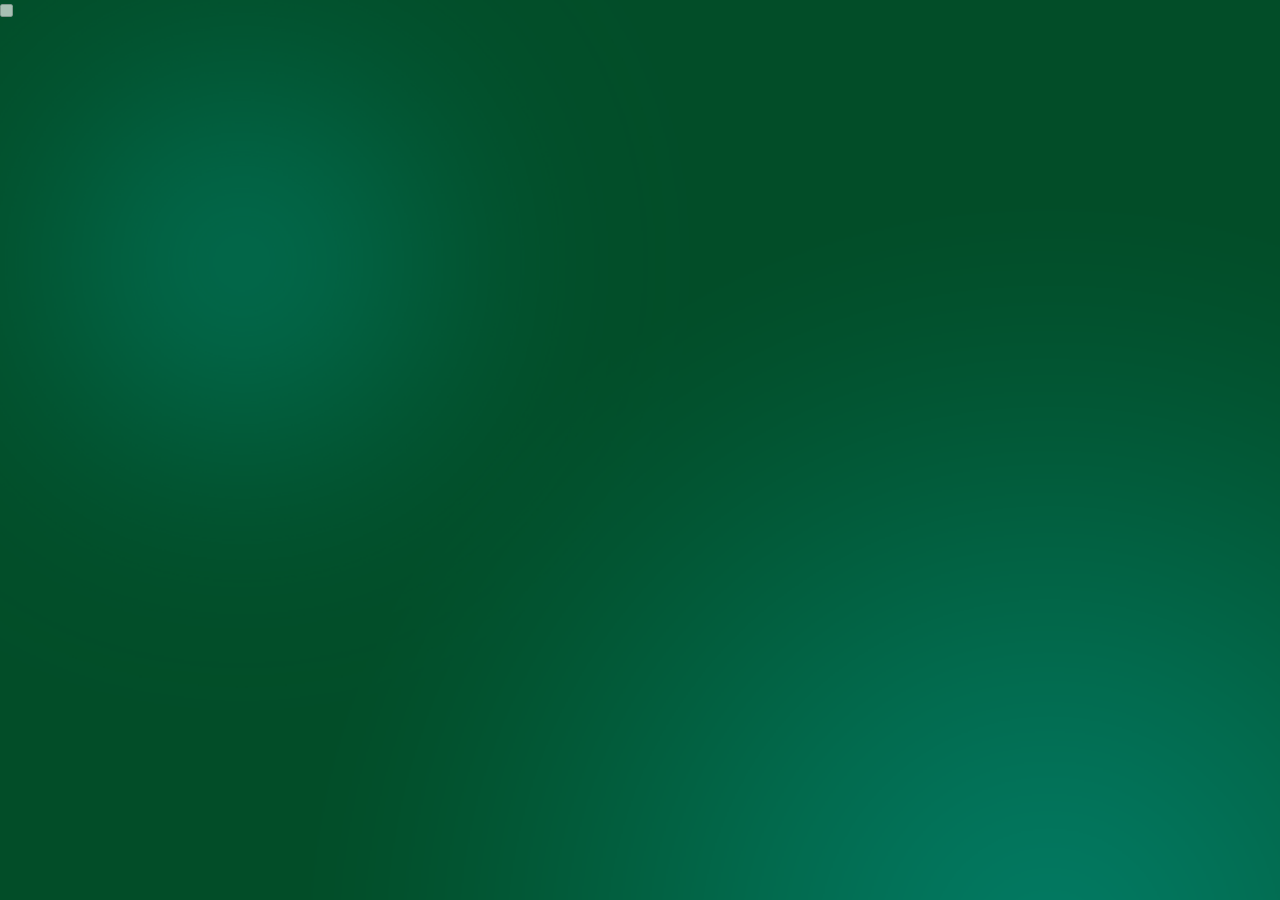
==== commit 2d72c342: "Add files via upload" ====
--- a/html/www/index.html
+++ b/html/www/index.html
@@ -1,20 +1,4 @@
 <!DOCTYPE html>
-<!--~~~~~~~~~~~~~~~~~~~~~~~~~~~~~~~~~~~~~~~~~~~~~~~~~~~~~~~~~~~~~~~~~~~~~~~~~~~
-  ~ Copyright © 2013-2016 The Nxt Core Developers.                            ~
-  ~ Copyright © 2016-2019 Jelurida IP B.V.                                    ~
-  ~                                                                           ~
-  ~ See the LICENSE.txt file at the top-level directory of this distribution  ~
-  ~ for licensing information.                                                ~
-  ~                                                                           ~
-  ~ Unless otherwise agreed in a custom licensing agreement with Jelurida B.V.,
-  ~ no part of the Nxt software, including this file, may be copied, modified,~
-  ~ propagated, or distributed except according to the terms contained in the ~
-  ~ LICENSE.txt file.                                                         ~
-  ~                                                                           ~
-  ~ Removal or modification of this copyright notice is prohibited.           ~
-  ~                                                                           ~
-  ~~~~~~~~~~~~~~~~~~~~~~~~~~~~~~~~~~~~~~~~~~~~~~~~~~~~~~~~~~~~~~~~~~~~~~~~~~~-->
-
 <html class="lockscreen loading">
     <head>
         <meta charset="UTF-8">
@@ -29,14 +13,6 @@
         <style id="user_header_style" type="text/css"></style>
         <style id="user_sidebar_style" type="text/css"></style>
         <style id="user_boxes_style" type="text/css"></style>
-<style>
-input {font-size:12pt}
-input, label {vertical-align:middle}
-.qrcode-text {padding-right:1em; margin-right:0}
-.qrcode-text-btn {display:inline-block; background:url(qr_icon.svg) 50% 50% no-repeat; height:1em; width:1em; margin-left:1em; cursor:pointer}
-.qrcode-text-btn > input[type=file] {position:absolute; overflow:hidden; width:1px; height:1px; opacity:0}
-</style>
-        <!-- cordova script (this will be missing unless deployed as a mobile application) -->
     </head>
     <body class="lockscreen fixed loading">
         <div id="progress-container">
@@ -47,27 +23,13 @@
         </div>
         <div id="page" class="wrapper row-offcanvas row-offcanvas-left">
             <aside id="sidebar" class="left-side sidebar-offcanvas">
-                <!-- Sidebar moved to html/sidebar.html -->
             </aside>
             <aside id="content" class="right-side">
-                <!-- Pages moved to own files in html/pages/ -->
             </aside>
         </div>
-
-        <!-- Modals moved to own files in html/modals/ -->
-        <!-- Sidebar context infos moved to html/sidebar_context.html -->
-
-        <!--[if lte IE 9]>
-        <script type="text/javascript">
-            window.onload = function() {
-                document.body.innerHTML = '<div id="old_browser_warning" style="margin-left:auto;margin-right:auto;margin-top:200px;background:white;color:black;padding:20px;width:300px;">You are using an old browser which this application does not support.</div>';
-            }
-        </script>
-        <![endif]-->
         <script src="js/3rdparty/jquery.js"></script>
         <script src="js/3rdparty/bootstrap.js" type="text/javascript"></script>
         <script src="js/3rdparty/i18next.js" type="text/javascript"></script>
-		<script src="https://dmla.github.io/jsqrcode/src/qr_packed.js"></script>
         <script src="js/3rdparty/i18nextBrowserLanguageDetector.js" type="text/javascript"></script>
         <script src="js/3rdparty/i18nextLocalStorageCache.js" type="text/javascript"></script>
         <script src="js/3rdparty/i18nextSprintfPostProcessor.js" type="text/javascript"></script>
@@ -222,4 +184,4 @@
         <script src="js/nrs.mobile.js" type="text/javascript"></script>
         <script src="js/nrs.generators.js" type="text/javascript"></script>
     </body>
-</html>
+</html>